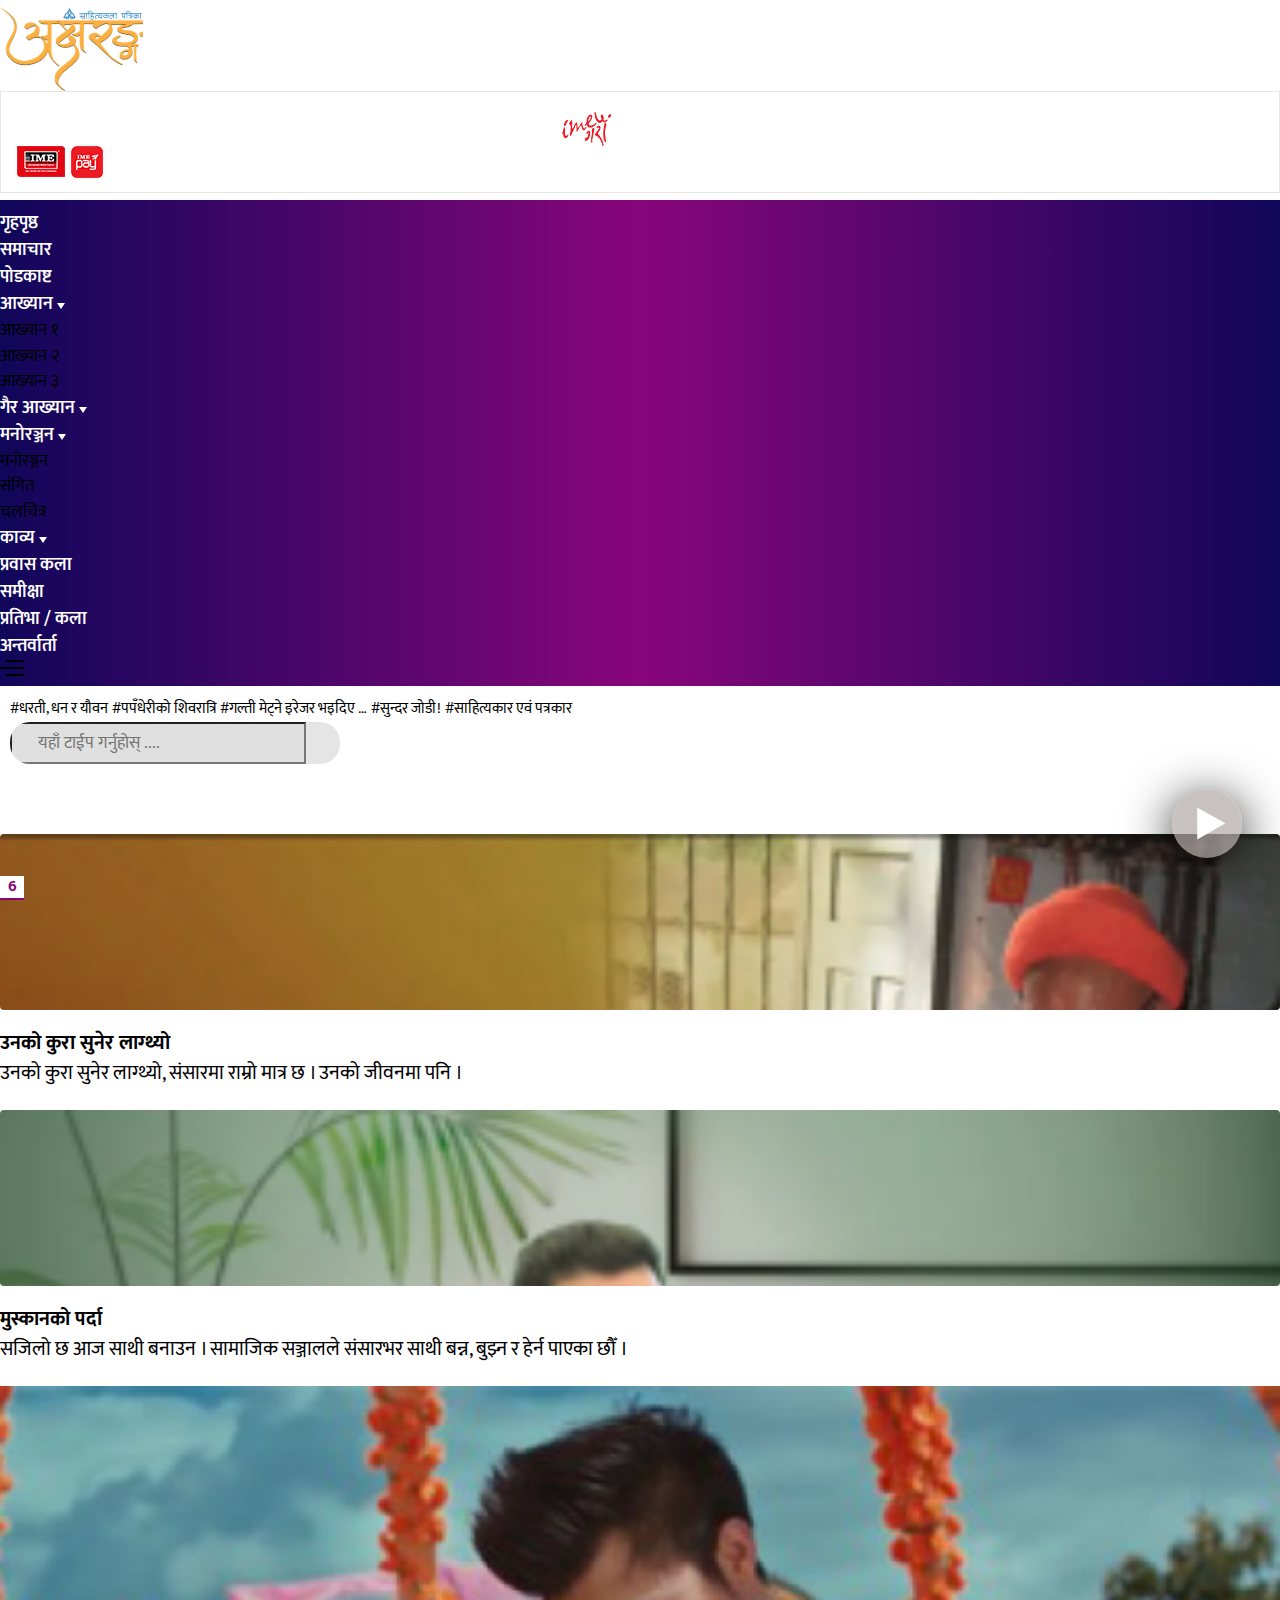
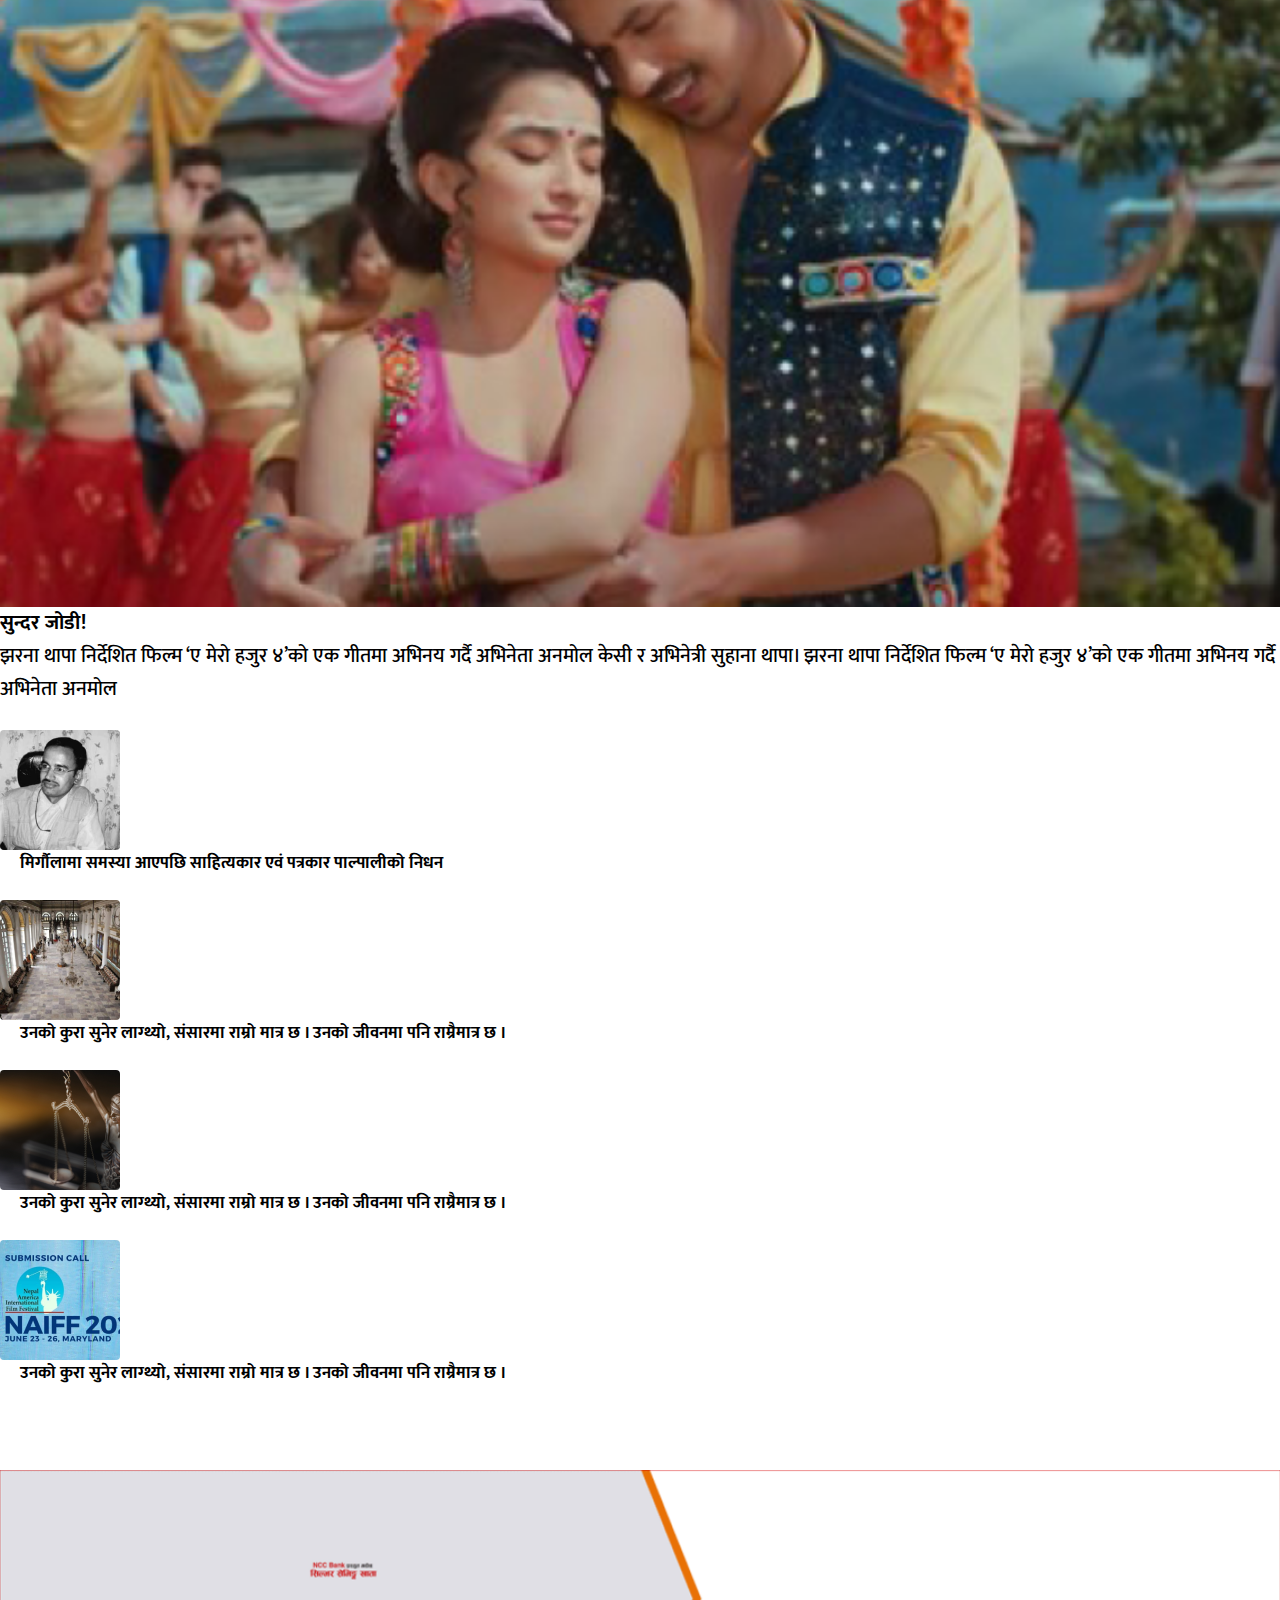
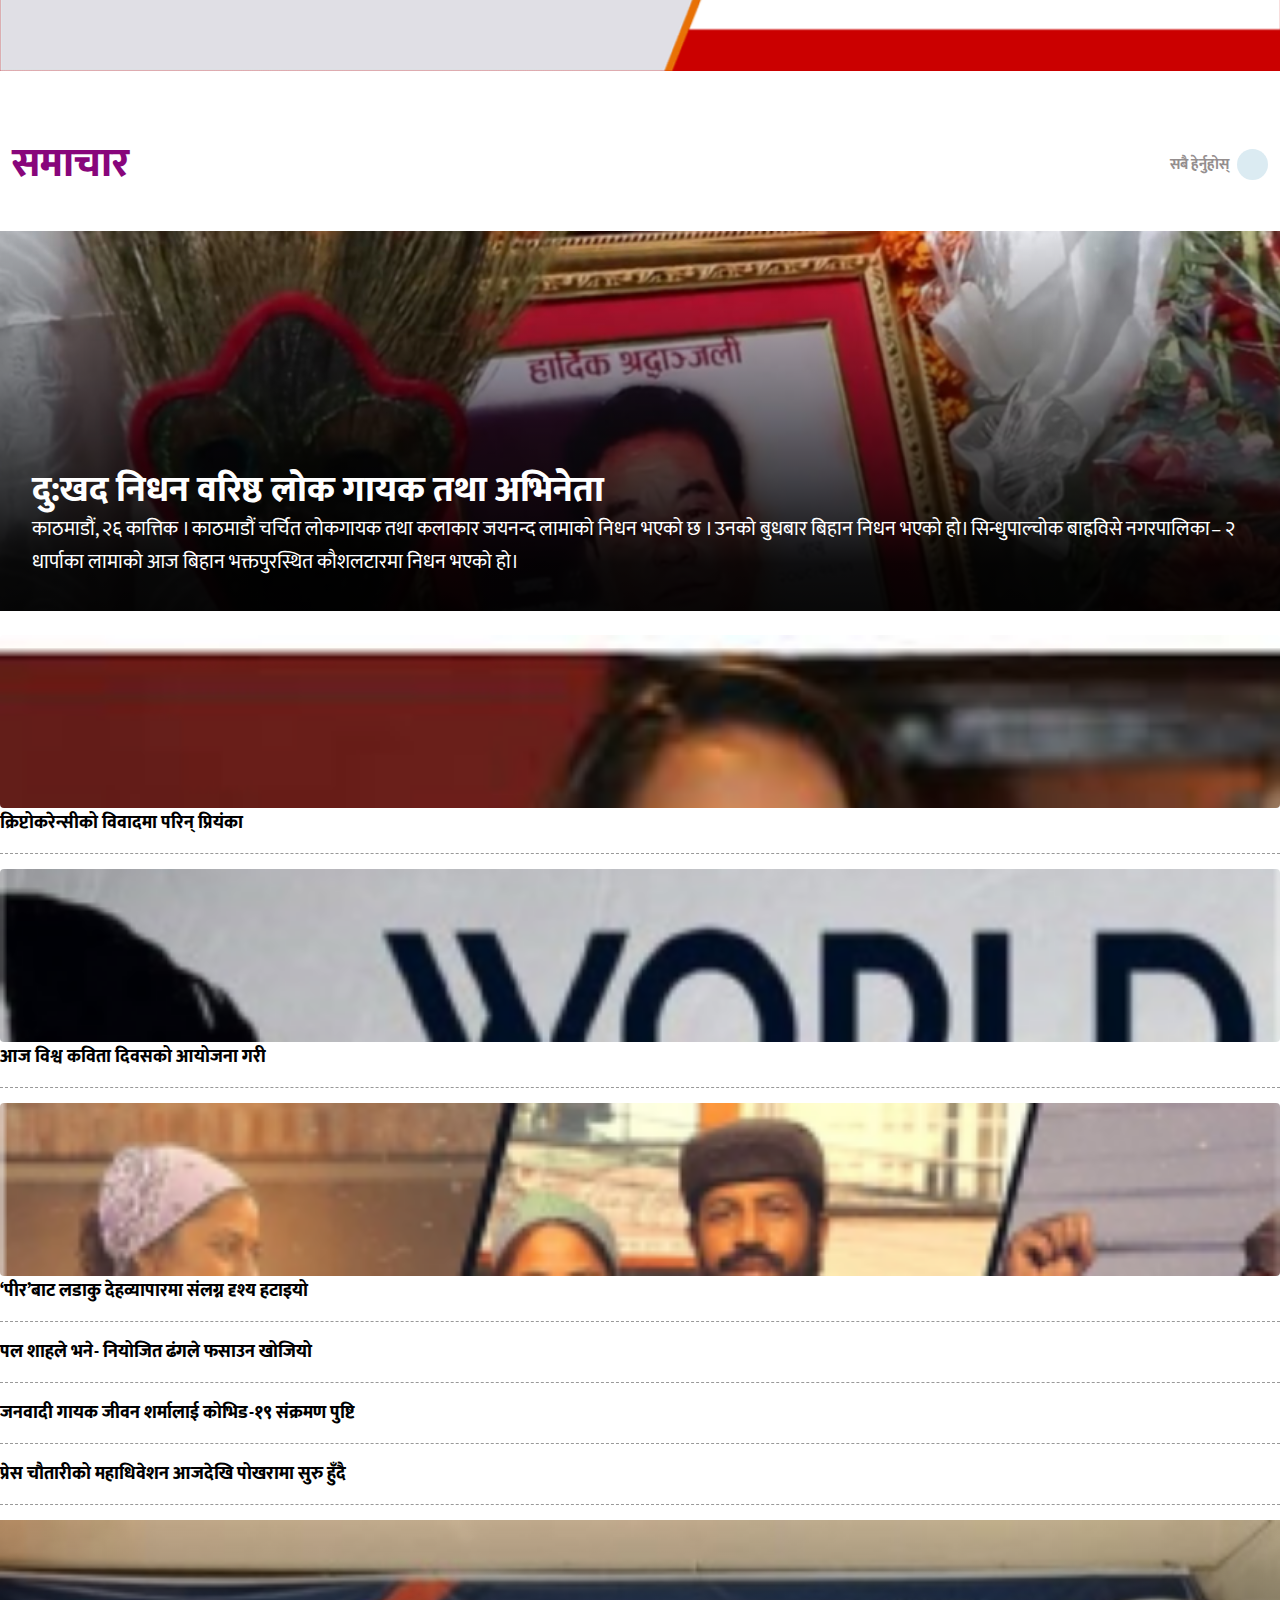
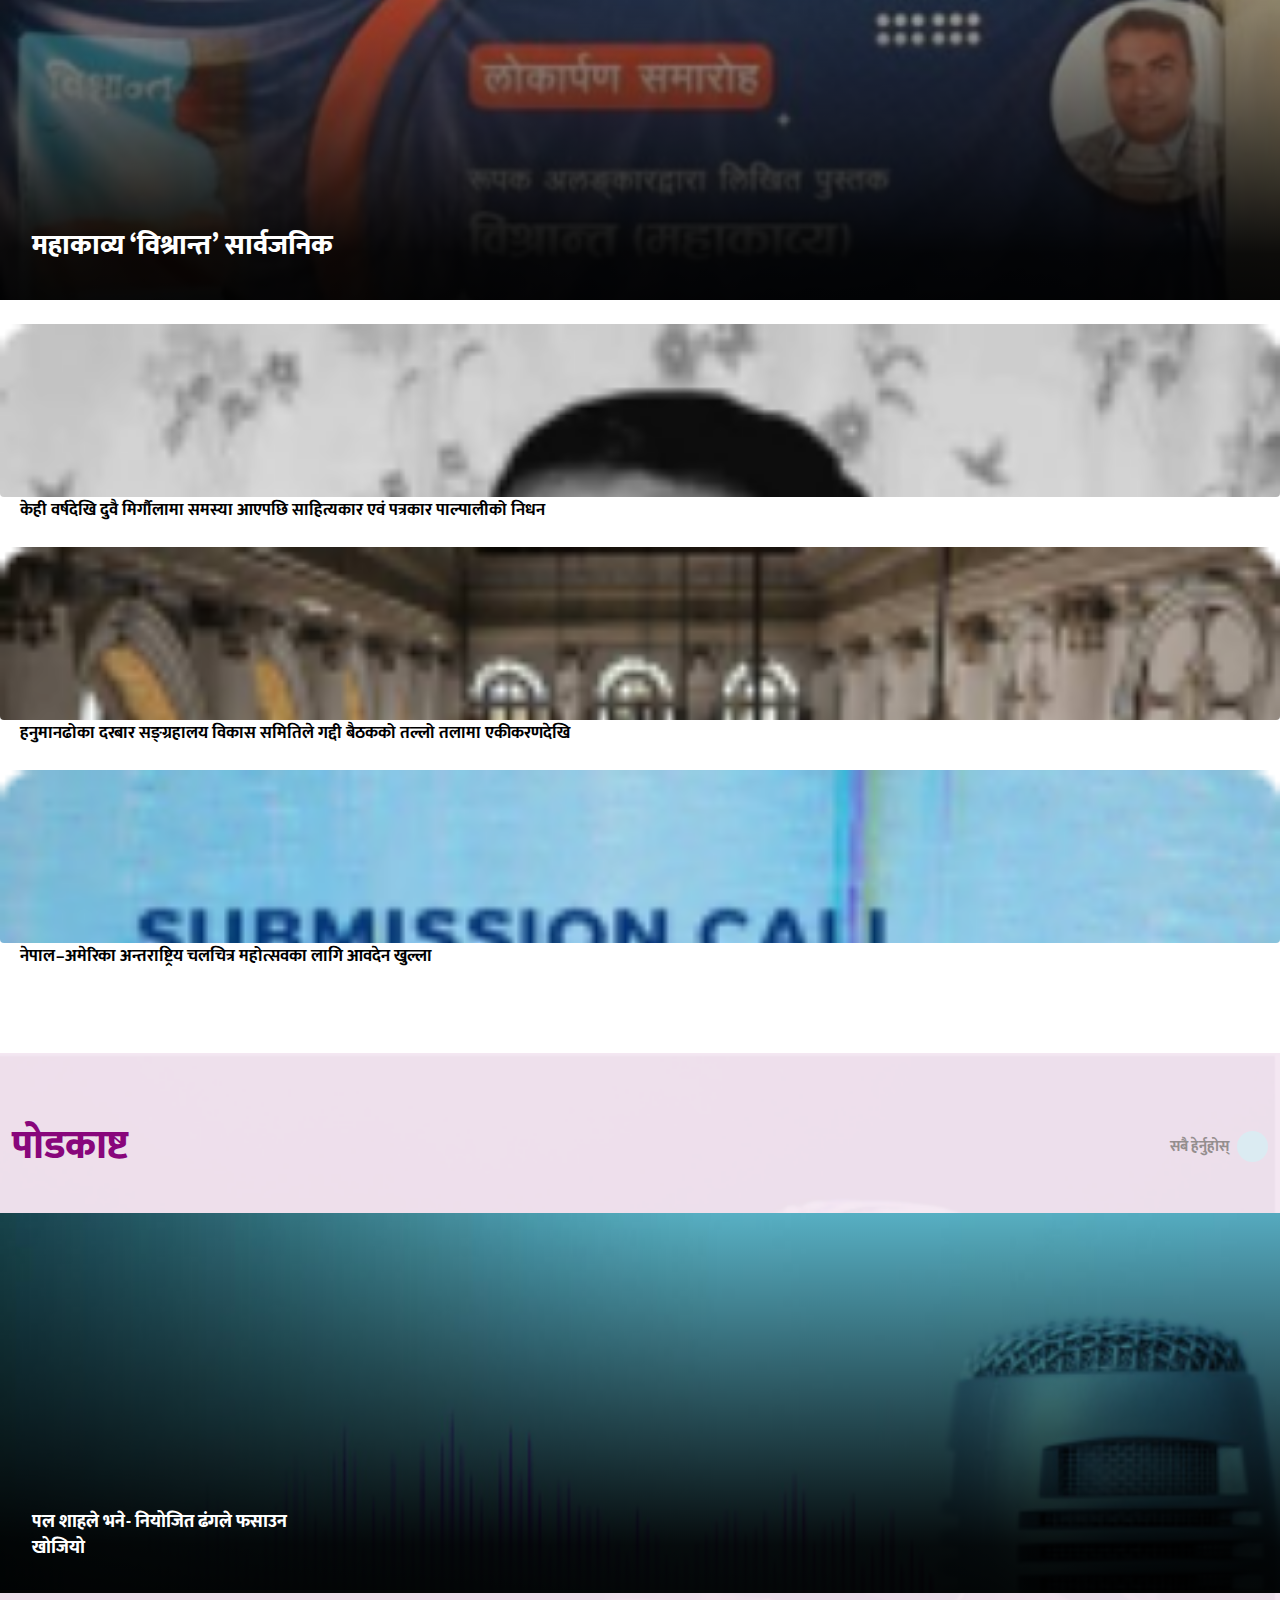
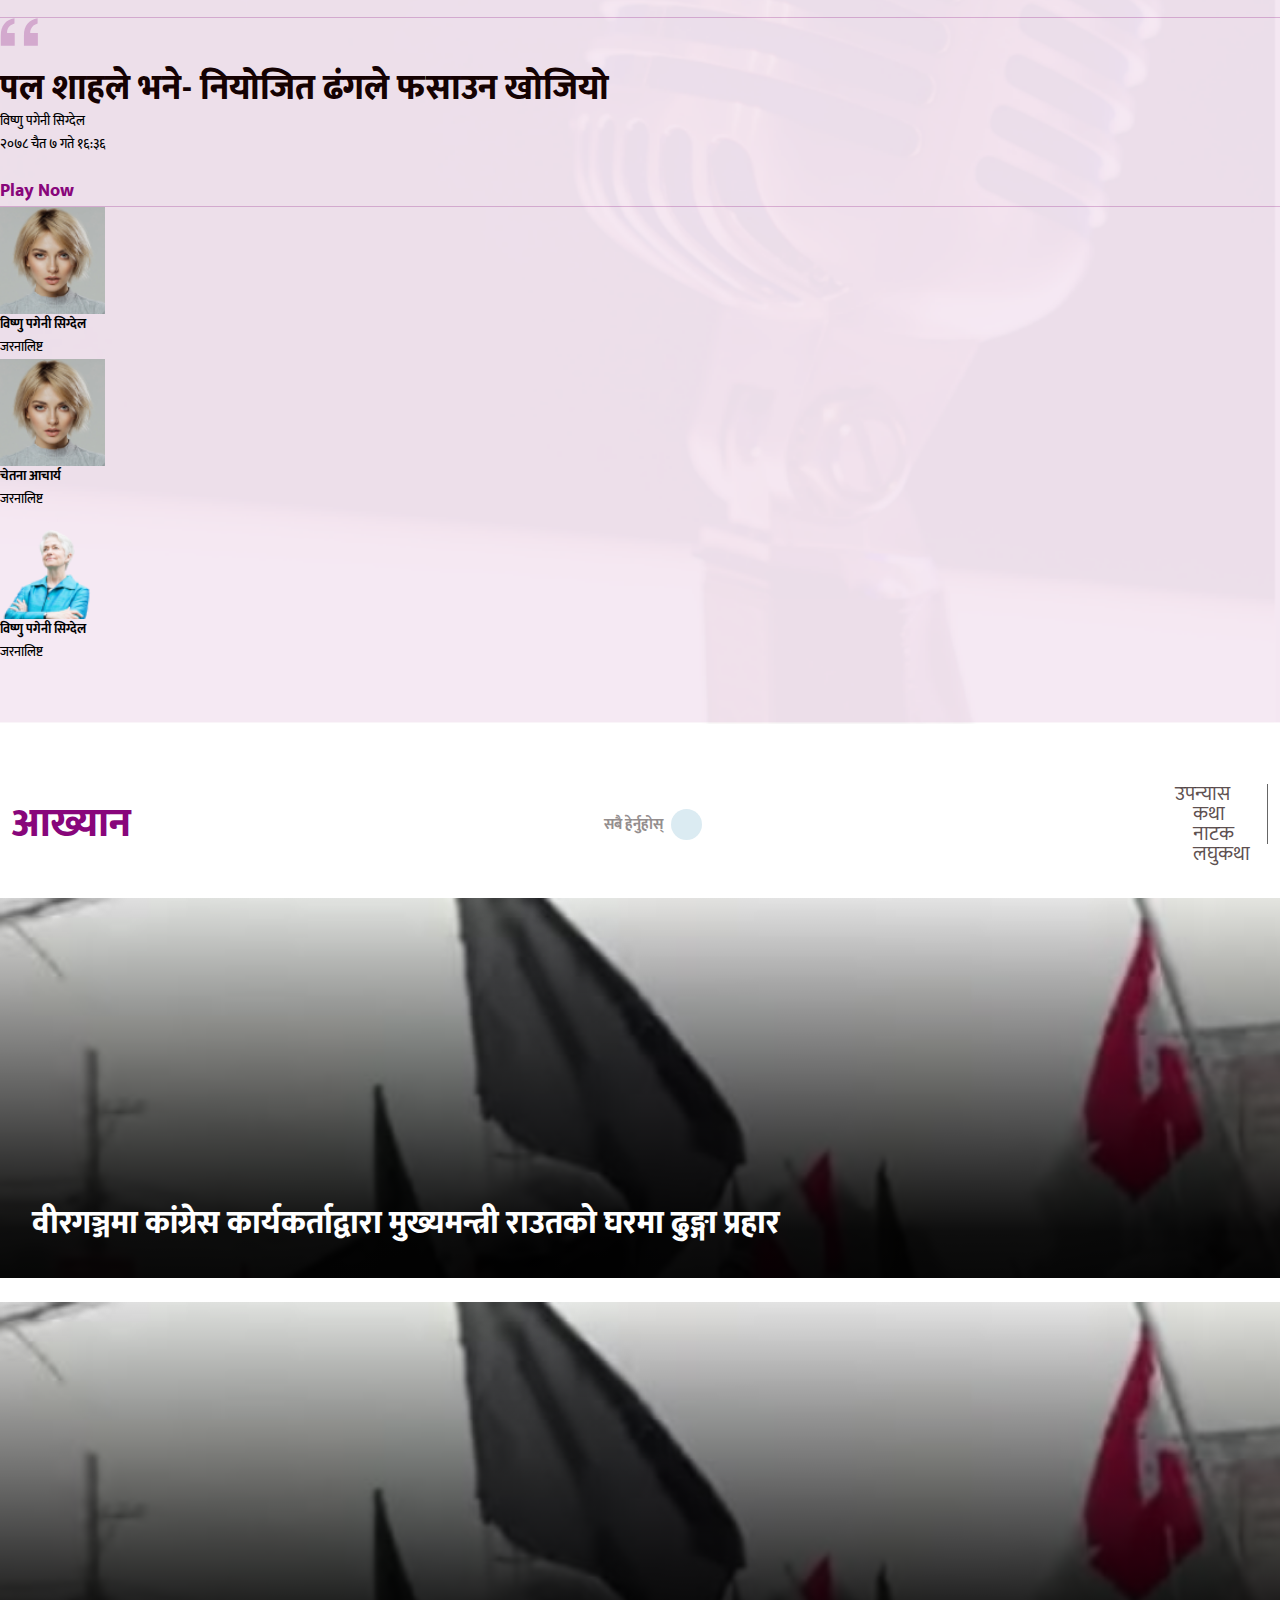
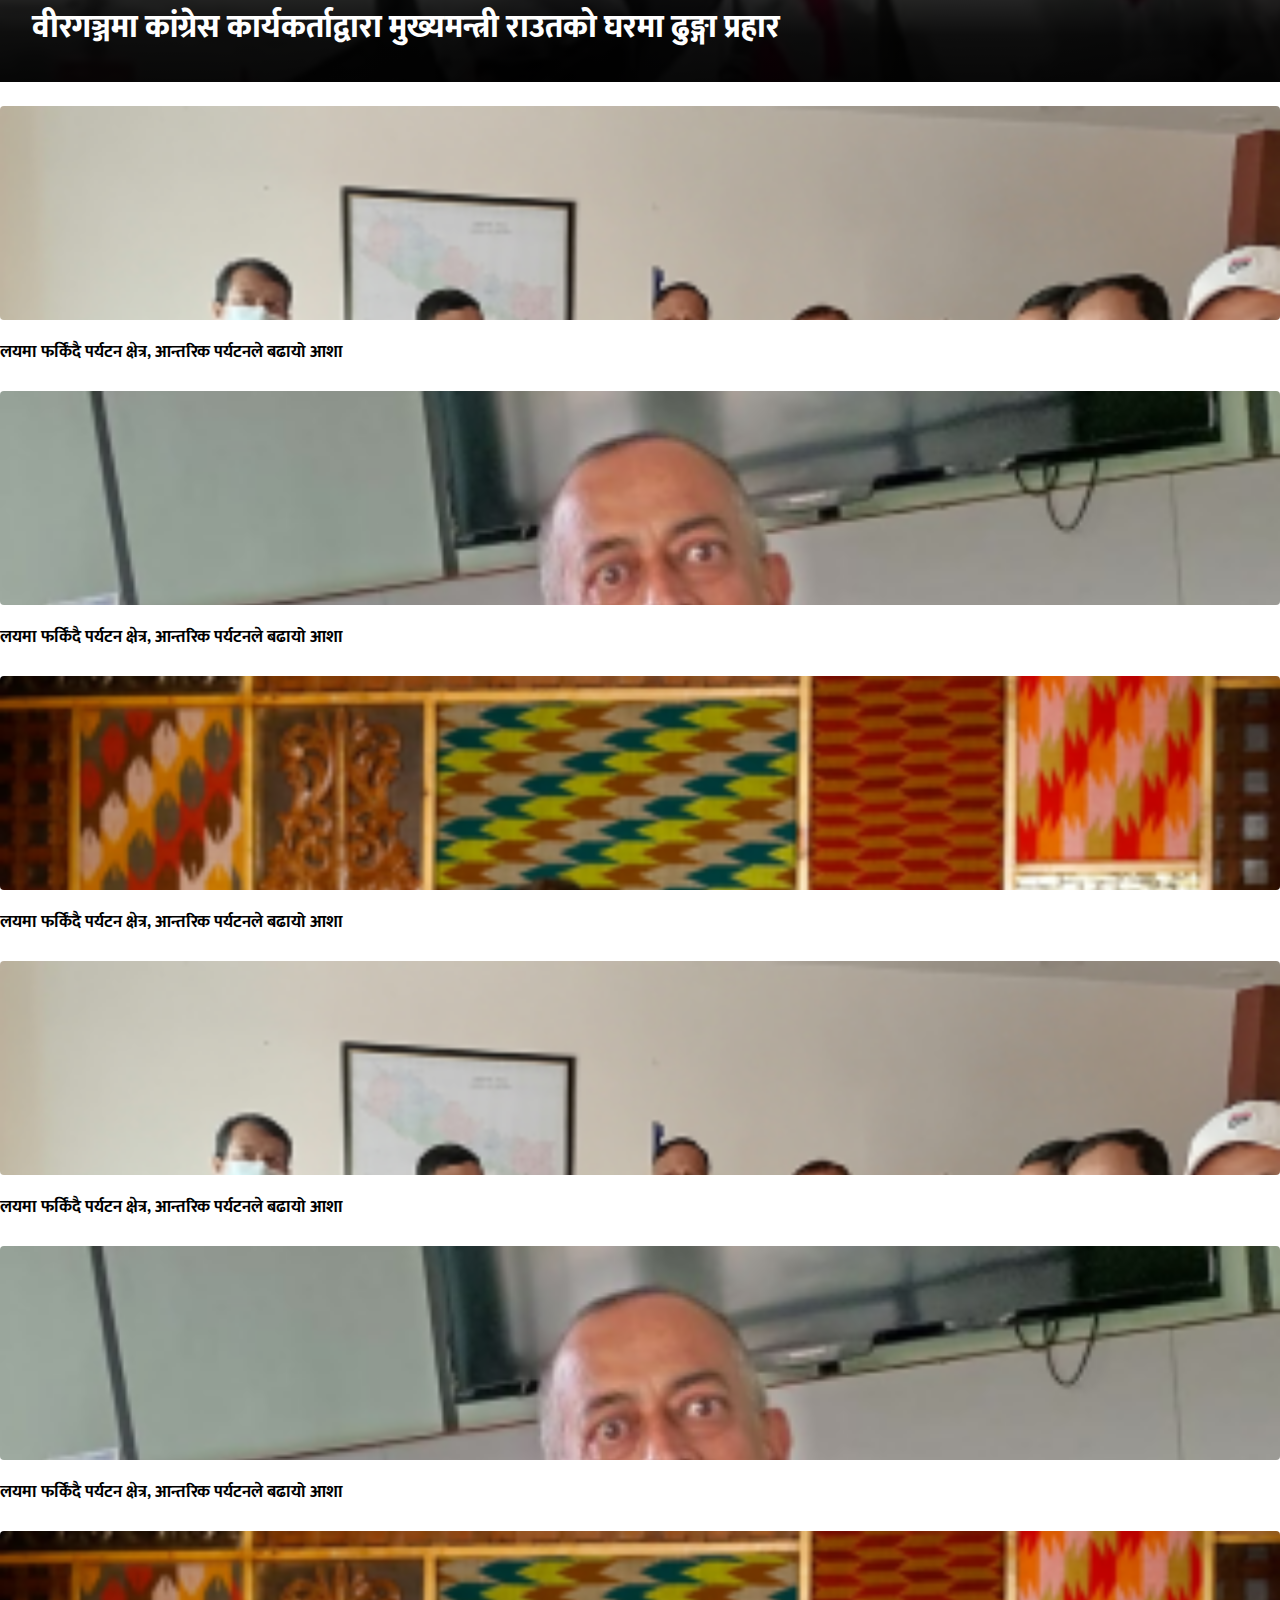
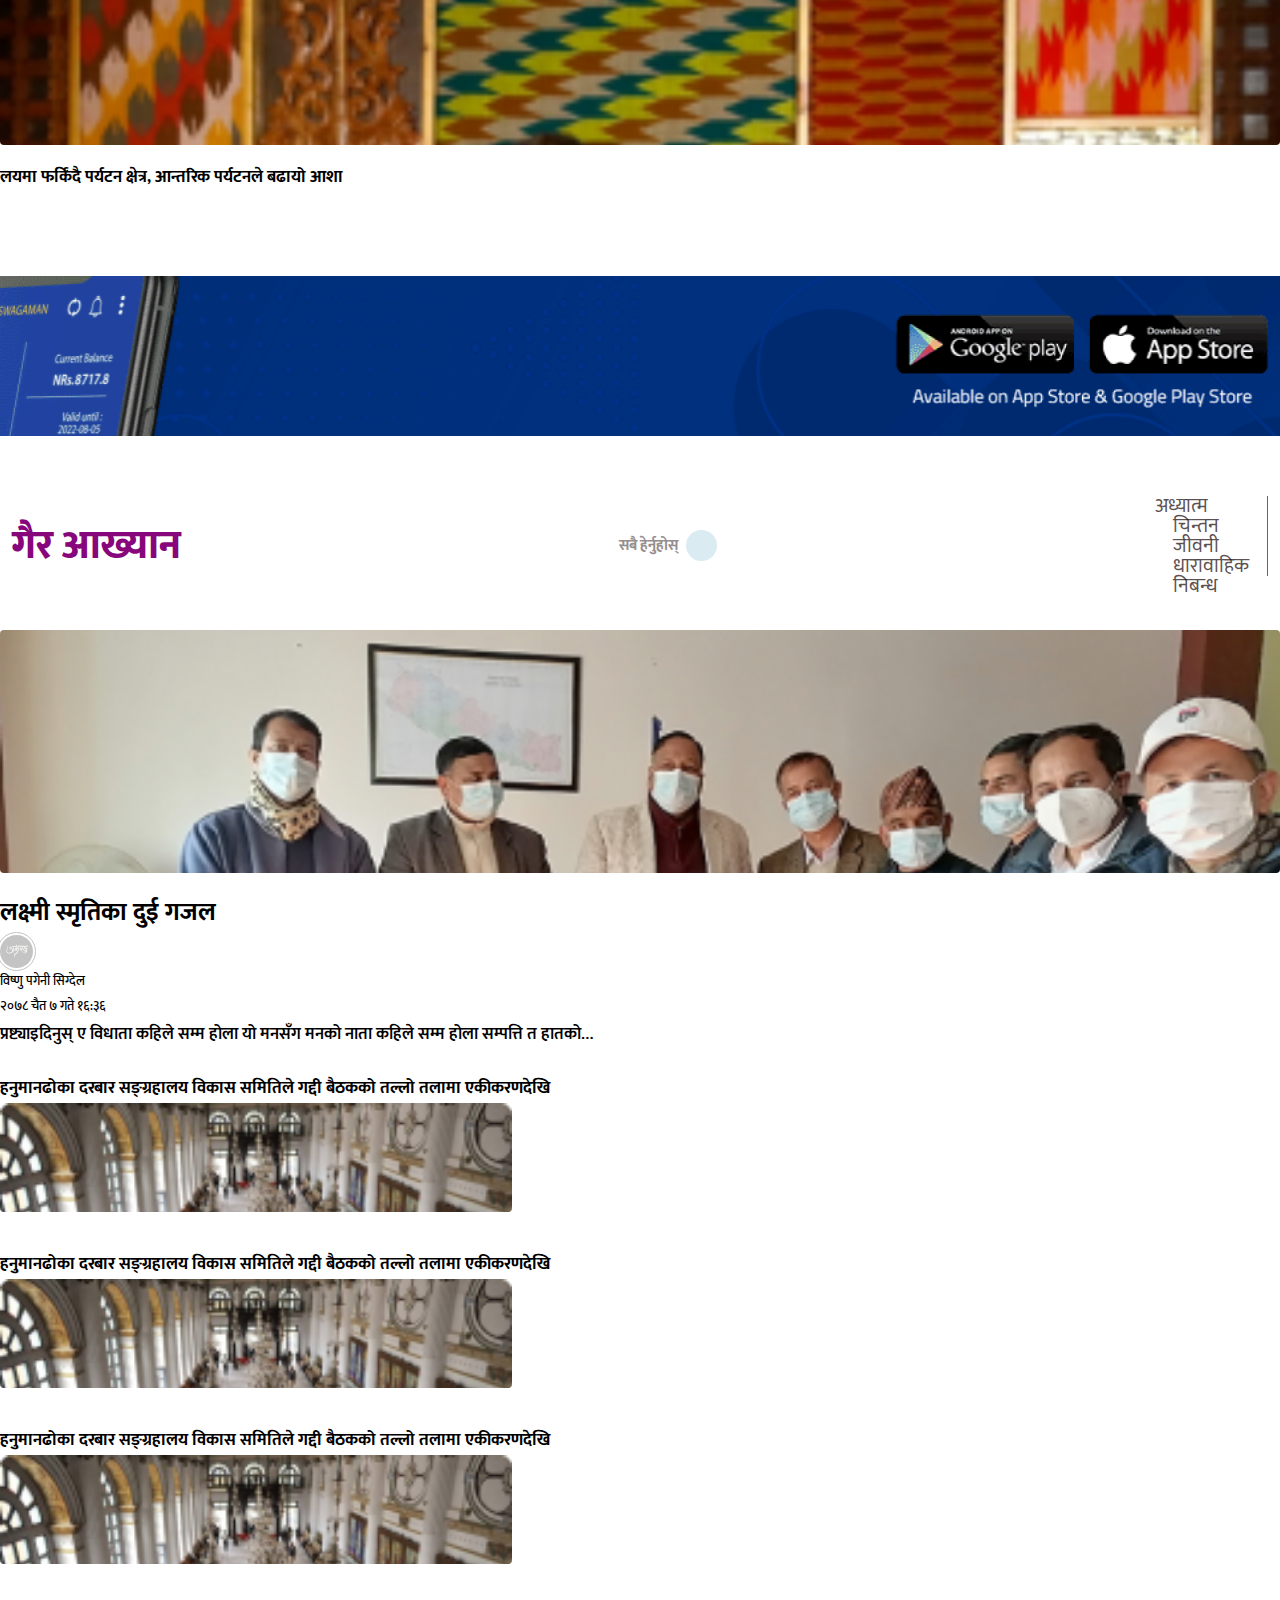
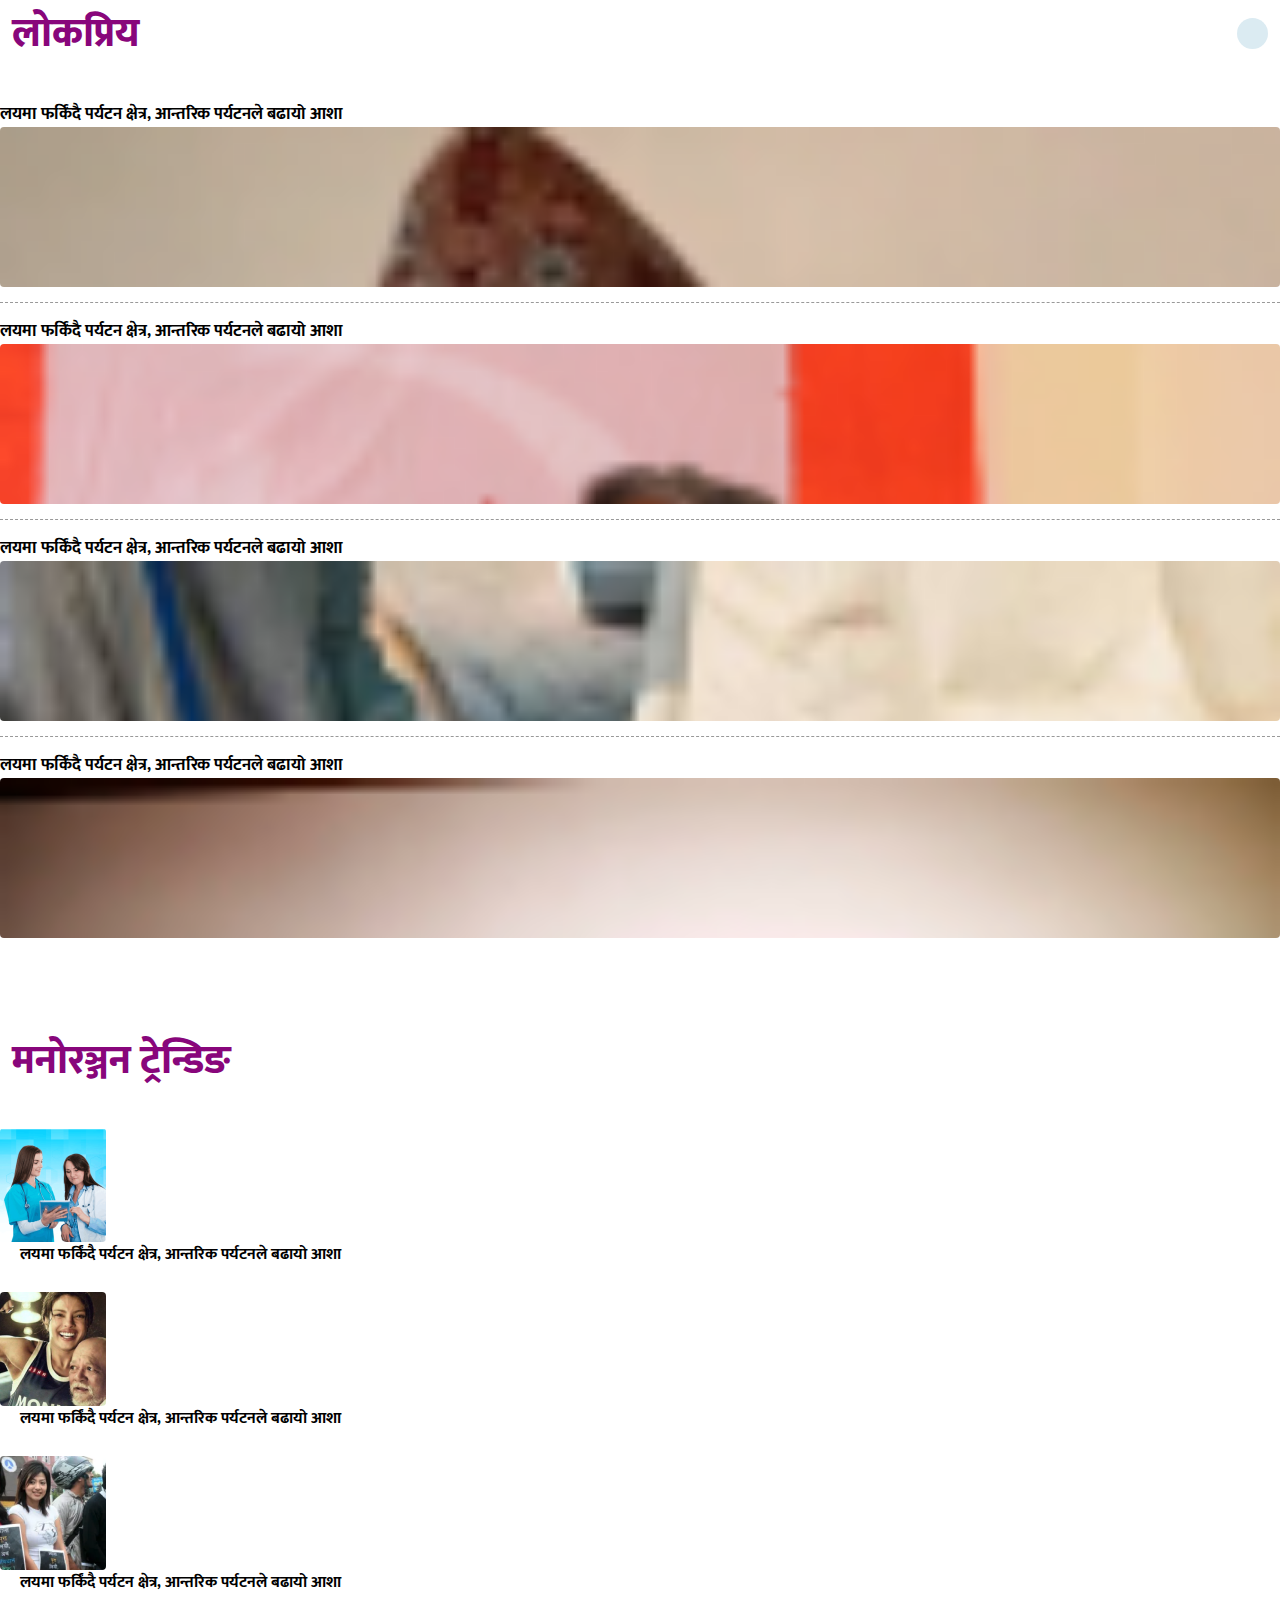
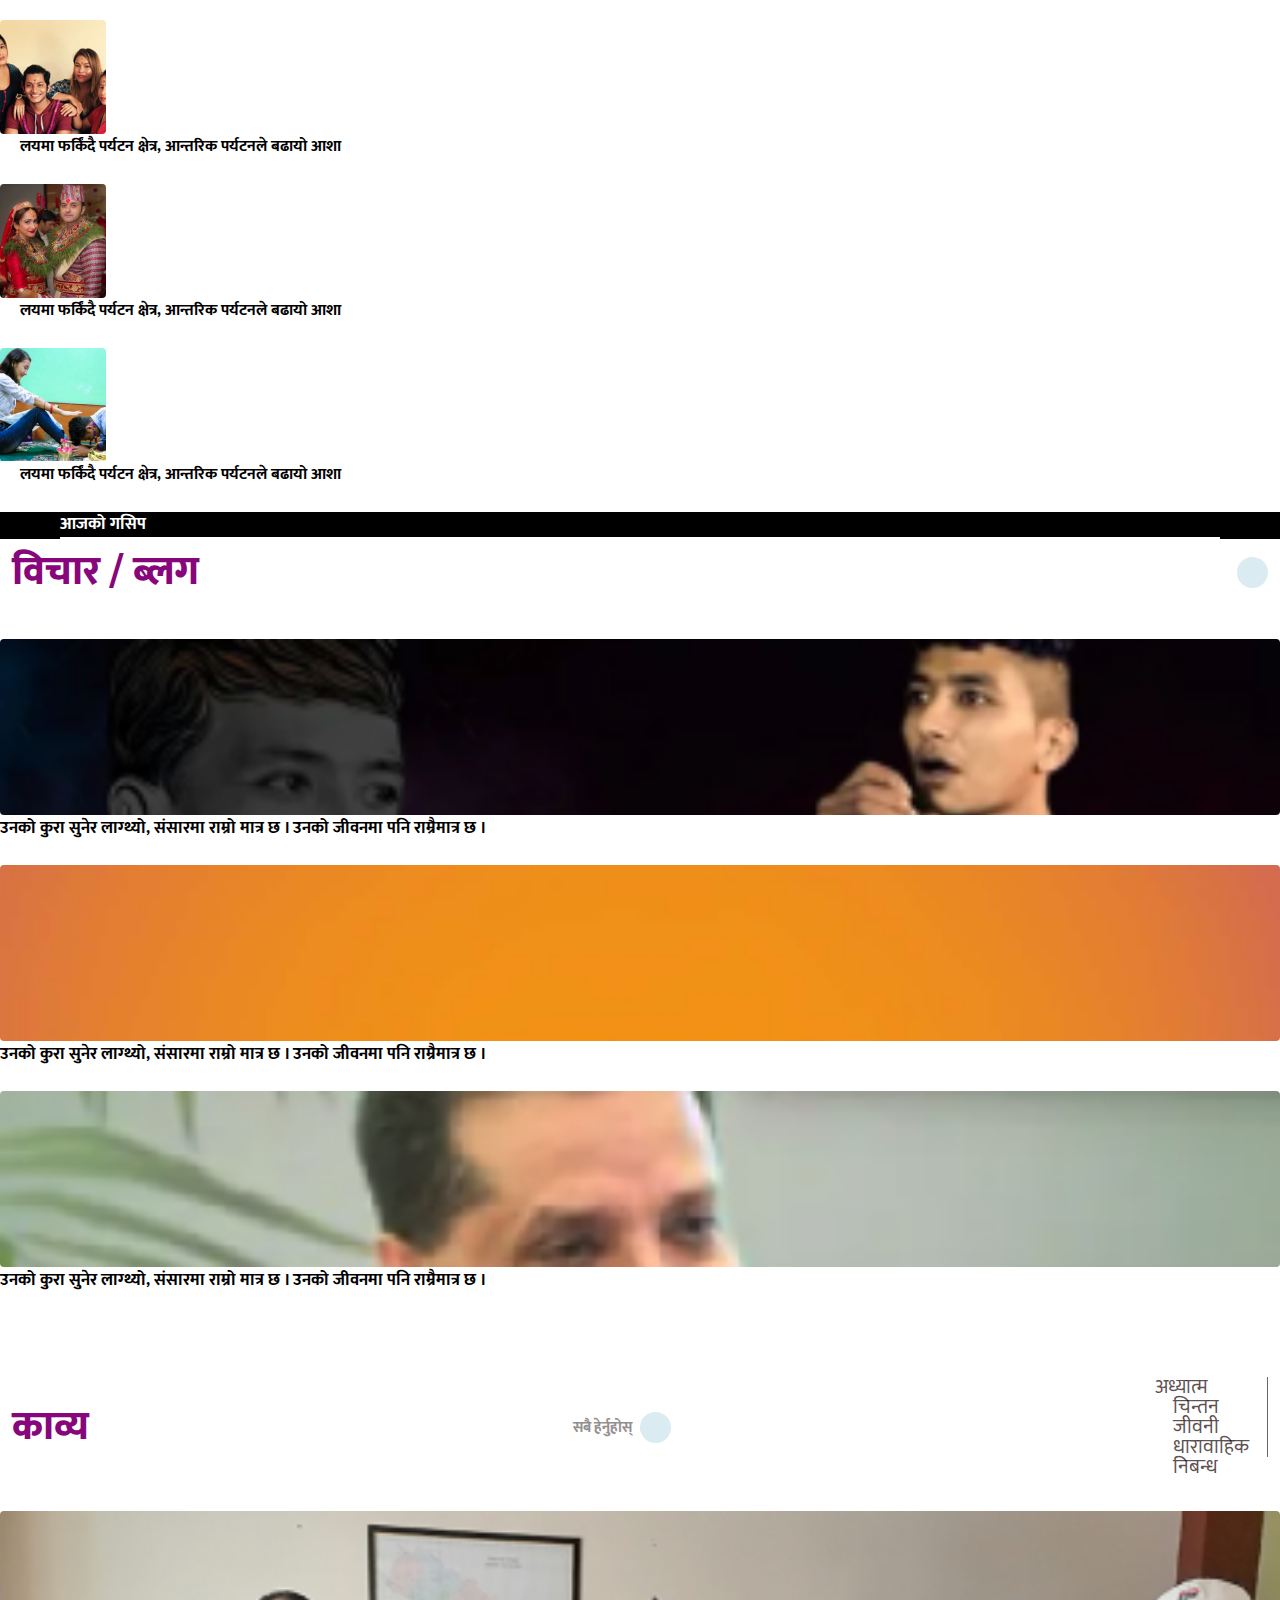
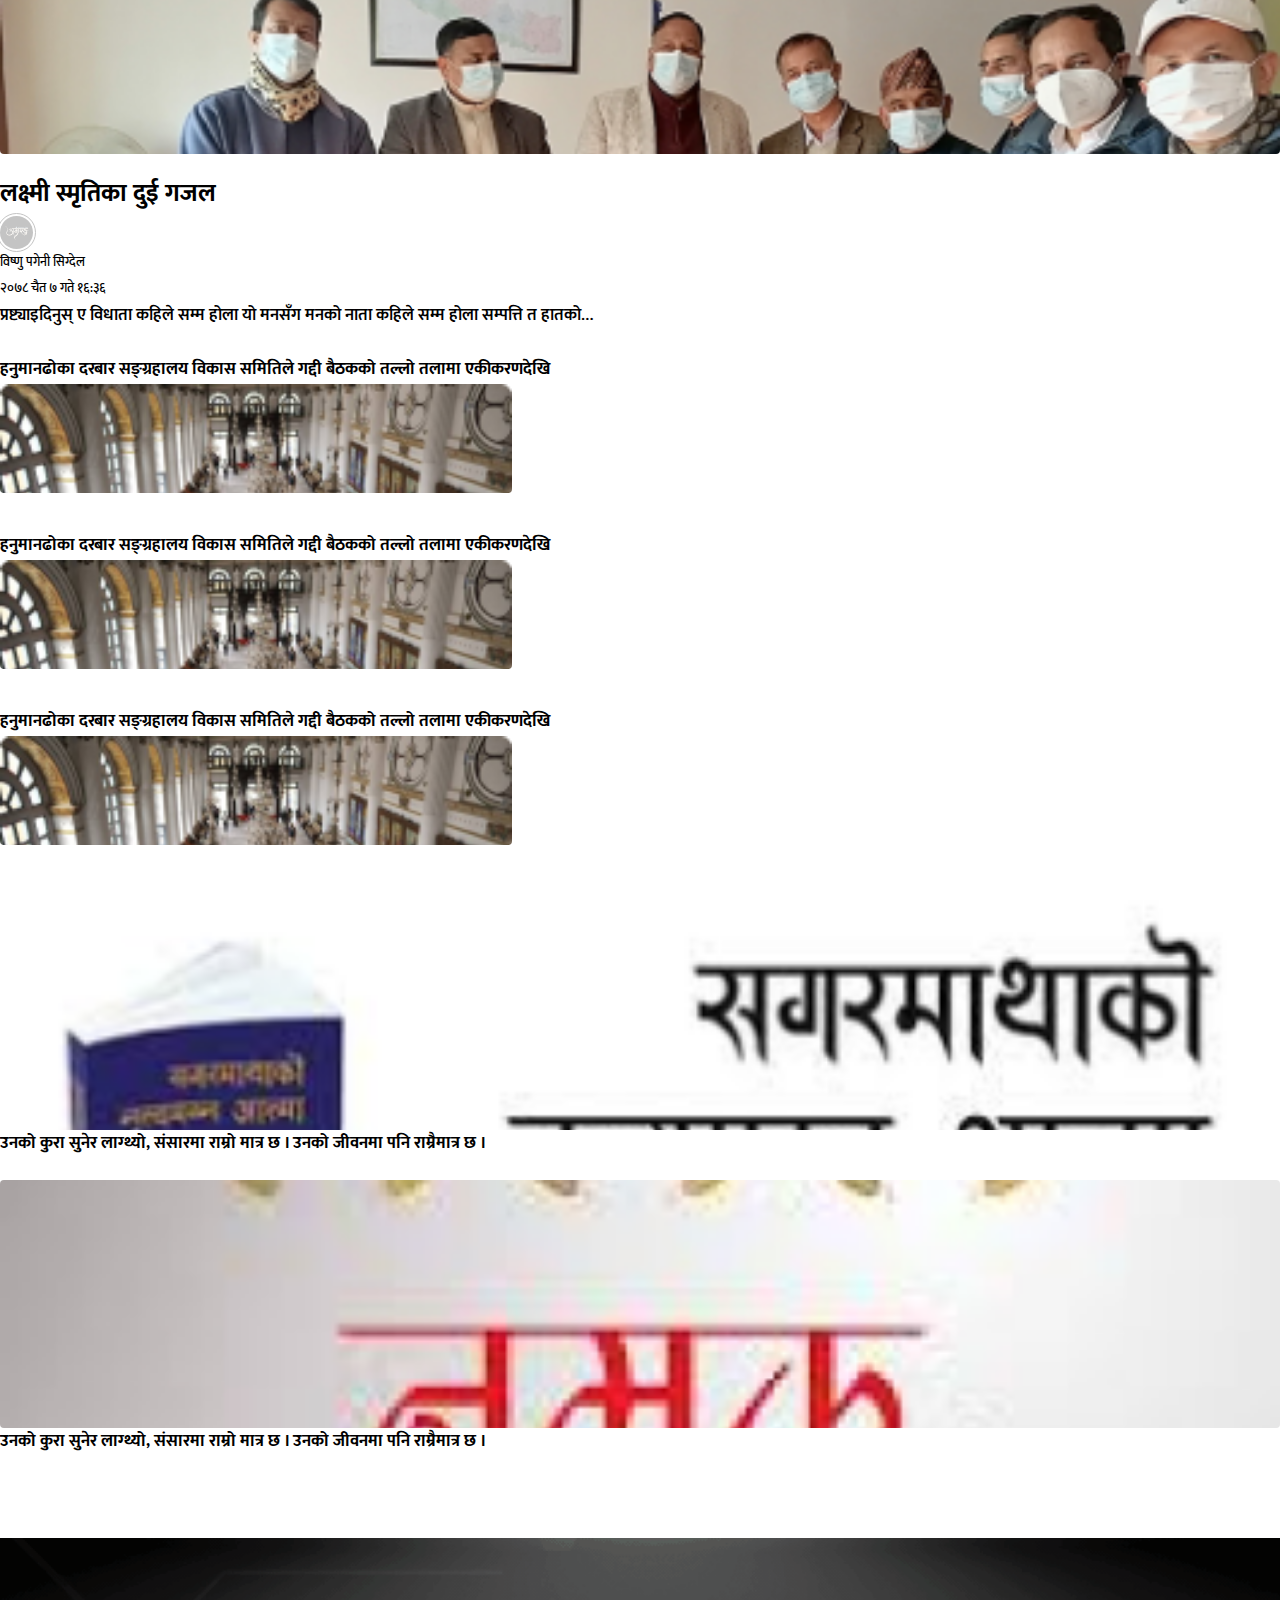
==== index.html @ 63376462 "initial push" ====
<!DOCTYPE html>
<html>
    <head>
        <meta charset="utf-8">
        <meta http-equiv="X-UA-Compatible" content="IE=edge">
        <title>अक्षरङ्ग</title>
        <meta name="description" content="">
        <meta name="viewport" content="width=device-width, initial-scale=1">
        <!-- bootstrap css -->
        <link href="https://cdn.jsdelivr.net/npm/bootstrap@5.2.0/dist/css/bootstrap.min.css" rel="stylesheet" integrity="sha384-gH2yIJqKdNHPEq0n4Mqa/HGKIhSkIHeL5AyhkYV8i59U5AR6csBvApHHNl/vI1Bx" crossorigin="anonymous">
        <!-- font awesome -->
        <link rel="stylesheet" href="https://cdnjs.cloudflare.com/ajax/libs/font-awesome/6.1.2/css/all.min.css" integrity="sha512-1sCRPdkRXhBV2PBLUdRb4tMg1w2YPf37qatUFeS7zlBy7jJI8Lf4VHwWfZZfpXtYSLy85pkm9GaYVYMfw5BC1A==" crossorigin="anonymous" referrerpolicy="no-referrer" />
        <!-- owl carousel -->
        <link rel="stylesheet" href="https://cdnjs.cloudflare.com/ajax/libs/OwlCarousel2/2.3.4/assets/owl.carousel.min.css" integrity="sha512-tS3S5qG0BlhnQROyJXvNjeEM4UpMXHrQfTGmbQ1gKmelCxlSEBUaxhRBj/EFTzpbP4RVSrpEikbmdJobCvhE3g==" crossorigin="anonymous" referrerpolicy="no-referrer" />
        <link rel="stylesheet" href="https://cdnjs.cloudflare.com/ajax/libs/OwlCarousel2/2.3.4/assets/owl.theme.default.min.css" integrity="sha512-sMXtMNL1zRzolHYKEujM2AqCLUR9F2C4/05cdbxjjLSRvMQIciEPCQZo++nk7go3BtSuK9kfa/s+a4f4i5pLkw==" crossorigin="anonymous" referrerpolicy="no-referrer" />
        <!-- custom css -->
        <link rel="stylesheet" href="styles/main.css">
    </head>
    <body>

        <div class = "pg-wrap pg-idx-1">
            <div class = "sc-navbar">
                <!-- navbar top part -->
                <div class = "sc-navbar-top">
                    <div class = "container">
                        <div class = "d-flex justify-content-between">
                            <a href = "index.html">
                                <img src = "assets/images/site_logo.svg">
                            </a>
                            <div class = "sc-navbar-top-adv ms-5 d-none d-lg-block">
                                <img src = "assets/images/top-adv/top-sec-adv.png">
                            </div>
                        </div>
                    </div>
                </div>
                <!-- end of navbar top part -->

                <!-- navbar main part -->
                <div class = "sc-navbar-main d-flex align-items-center">
                    <nav class = "container d-flex align-items-center">
                        <ul class = "sc-nav-list d-flex flex-wrap d-none d-lg-flex">
                            <li class = "sc-nav-item">
                                <a href = "#" class = "sc-nav-link text-white fw-6 fs-20">गृहपृष्ठ</a>
                            </li>
                            <li class = "sc-nav-item">
                                <a href = "#" class = "sc-nav-link text-white fw-6 fs-20">समाचार</a>
                            </li>
                            <li class = "sc-nav-item">
                                <a href = "#" class = "sc-nav-link text-white fw-6 fs-20">पोडकाष्ट</a>
                            </li>
                            <li class = "sc-nav-item dropdown-center">
                                <a type="button" data-bs-toggle="dropdown" aria-expanded="false" class = "sc-nav-link text-white fw-6 fs-20 d-flex align-items-center">
                                    <span>आख्यान</span>
                                    <span class = "arrow-down ms-2"></span>
                                </a>
                                <ul class="dropdown-menu">
                                    <li><a class="dropdown-item" href="#">आख्यान १</a></li>
                                    <li><a class="dropdown-item" href="#">आख्यान २</a></li>
                                    <li><a class="dropdown-item" href="#">आख्यान ३</a></li>
                                </ul>
                            </li>
                            <li class = "sc-nav-item">
                                <a href = "#" class = "sc-nav-link text-white fw-6 fs-20 d-flex align-items-center">
                                    <span>गैर आख्यान</span>
                                    <span class = "arrow-down ms-2"></span>
                                </a>
                            </li>
                            <li class = "sc-nav-item dropdown-center">
                                <a type="button" data-bs-toggle="dropdown" aria-expanded="false" class = "sc-nav-link text-white fw-6 fs-20 d-flex align-items-center">
                                    <span>मनोरञ्जन</span>
                                    <span class = "arrow-down ms-2"></span>
                                </a>
                                <ul class="dropdown-menu">
                                    <li><a class="dropdown-item" href="#">मनोरञ्जन</a></li>
                                    <li><a class="dropdown-item" href="#">संगित</a></li>
                                    <li><a class="dropdown-item" href="#">चलचित्र</a></li>
                                </ul>
                            </li>
                            <li class = "sc-nav-item">
                                <a href = "#" class = "sc-nav-link text-white fw-6 fs-20 d-flex align-items-center">
                                    <span>काव्य</span>
                                    <span class = "arrow-down ms-2"></span>
                                </a>
                            </li>
                            <li class = "sc-nav-item">
                                <a href = "#" class = "sc-nav-link text-white fw-6 fs-20">प्रवास कला</a>
                            </li>
                            <li class = "sc-nav-item">
                                <a href = "#" class = "sc-nav-link text-white fw-6 fs-20">समीक्षा</a>
                            </li>
                            <li class = "sc-nav-item">
                                <a href = "#" class = "sc-nav-link text-white fw-6 fs-20">प्रतिभा / कला</a>
                            </li>
                            <li class = "sc-nav-item">
                                <a href = "#" class = "sc-nav-link text-white fw-6 fs-20">अन्तर्वार्ता</a>
                            </li>
                        </ul>
                        <div class = "sc-nav-btns d-flex ms-auto align-items-center">
                            <button type = "button" class = "icon-btn text-white">
                                <i class="fa-solid fa-circle-user"></i>
                            </button>
                            <button type = "button" class = "icon-btn ms-2" id = "show-sidenav-btn">
                                <div class = "hamburger-icon">
                                    <div class = "line-1 bg-white"></div>
                                    <div class = "line-2 bg-white"></div>
                                    <div class = "line-3 bg-white"></div>
                                </div>
                            </button>
                        </div>
                    </nav>
                </div>
                <!-- end of navbar main part -->
            </div>
            <div class = "sc-tags-search">
                <div class = "container d-flex justify-content-between">
                    <ul class = "sc-tags-list d-none d-lg-flex flex-lg-wrap align-items-lg-center">
                        <li class = "me-5">
                            <a href = "#" class = "fw-4 fs-15">#धरती, धन र यौवन</a> 
                        </li>
                        <li class = "me-5">
                            <a href = "#" class = "fw-4 fs-15">#पपँधेरीको शिवरात्रि </a> 
                        </li>
                        <li class = "me-5">
                            <a href = "#" class = "fw-4 fs-15">#गल्ती मेट्ने इरेजर भइदिए …</a> 
                        </li>
                        <li class = "me-5">
                            <a href = "#" class = "fw-4 fs-15">#सुन्दर जोडी!</a> 
                        </li>
                        <li class = "me-5">
                            <a href = "#" class = "fw-4 fs-15">#साहित्यकार एवं पत्रकार </a> 
                        </li>
                    </ul>
                    <div class = "sc-search-box input-group ms-auto">
                        <input type = "text" class = "form-control bg-grey-DF-08 border-0" placeholder="यहाँ टाईप गर्नुहोस् ....">
                        <span class = "input-group-text bg-grey-DF-08 border-0">
                            <img src = "assets/images/icons/search_icon.svg" alt = "">
                        </span>
                    </div>
                </div>
            </div>

            <!-- side navigation -->
            <nav class = "sc-side-navbar">
                <button type = "button" class = "icon-btn close-btn" id = "hide-sidenav-btn">
                    <i class="fa-solid fa-circle-xmark"></i>
                </button>
                <ul class = "side-nav-list">
                    <li class = "side-nav-item">
                        <a href = "#" class = "side-nav-link">गृहपृष्ठ</a>
                    </li>
                    <li class = "side-nav-item">
                        <a href = "#" class = "side-nav-link">समाचार</a>
                    </li>
                    <li class = "side-nav-item">
                        <a href = "#" class = "side-nav-link">पोडकाष्ट</a>
                    </li>
                    <li class = "side-nav-item">
                        <a href = "#" class = "side-nav-link">आख्यान</a>
                    </li>
                    <li class = "side-nav-item">
                        <a href = "#" class = "side-nav-link">गैर आख्यान</a>
                    </li>
                    <li class = "side-nav-item">
                        <a href = "#" class = "side-nav-link">मनोरञ्जन</a>
                    </li>
                    <li class = "side-nav-item">
                        <a href = "#" class = "side-nav-link">काव्य</a>
                    </li>
                    <li class = "side-nav-item">
                        <a href = "#" class = "side-nav-link">प्रवास कला</a>
                    </li>
                    <li class = "side-nav-item">
                        <a href = "#" class = "side-nav-link">समीक्षा</a>
                    </li>
                    <li class = "side-nav-item">
                        <a href = "#" class = "side-nav-link">प्रतिभा / कला</a>
                    </li>
                    <li class = "side-nav-item">
                        <a href = "#" class = "side-nav-link">अन्तर्वार्ता</a>
                    </li>
                </ul>
            </nav>
            <!-- end of side navigation -->
            
            <header class = "header hero-slider owl-carousel owl-theme" id = "header">
                <div class = "hero-content py-8 d-flex align-items-center" style = "background: linear-gradient(rgba(0, 0, 0, 0.5), rgba(0, 0, 0, 0.8)),  url('assets/images/header/header_img.png') center/cover no-repeat;">
                    <div class = "container">
                        <div class = "hero-item row gy-5 gy-md-0">
                            <div class = "col-md-6 col-xl-8 itm-l">
                                <div class = "fw-3 fs-18">साहित्या <span class = "mx-2">|</span> निबन्ध</div>
                                <h3 class = "itm-title fw-8 fs-45 mb-4"><a href = "#">पँधेरीको शिवरात्रि</a></h3>
                                <p class = "fw-7 fs-20 lh-33">आँखा खोल्छु परेलीमा बस्छ्यौ <br>
                                तिम्रो उही पुरानो आकृति बनेर ।</p>
                            </div>
                            <div class = "col-md-6 col-xl-4 itm-r">
                                <h3 class = "fw-7 fs-25 ps-5 pb-5">हिलो</h3>
                                <div class = "itm-block bg-primary">
                                    <h4 class = "fw-7 fs-25 mb-4"><a href = "#">पँधेरीको शिवरात्रि</a></h4>
                                    <p class = "fs-4 fs-20 lh-33 mb-4">पँधेरी गाँउकी सबैभन्दा सुन्दर केटी । नाम जस्तै उनको रुप पनि एकदमै भिन्न छ । </p>
                                    <a href = "#" class = "fw-7 fs-20 lh-33 a-white itm-link">पुरा पढ्नुहोस् <span><i class="fa-solid fa-arrow-right-long"></i></span></a>
                                </div>
                            </div>
                        </div>
                    </div>
                </div>

                <div class = "hero-content py-8 d-flex align-items-center" style = "background: linear-gradient(rgba(0, 0, 0, 0.5), rgba(0, 0, 0, 0.8)), url('assets/images/header/header-img-2.jpg') center/cover no-repeat;">
                    <div class = "container">
                        <div class = "hero-item row gy-5 gy-md-0">
                            <div class = "col-md-6 col-xl-8 itm-l">
                                <div class = "fw-3 fs-18">साहित्या <span class = "mx-2">|</span> निबन्ध</div>
                                <h3 class = "itm-title fw-8 fs-45 mb-4">पँधेरीको शिवरात्रि</h3>
                                <p class = "fw-7 fs-20 lh-33">आँखा खोल्छु परेलीमा बस्छ्यौ <br>
                                तिम्रो उही पुरानो आकृति बनेर ।</p>
                            </div>
                            <div class = "col-md-6 col-xl-4 itm-r">
                                <h3 class = "fw-7 fs-25 ps-5 pb-5">हिलो</h3>
                                <div class = "itm-block bg-primary">
                                    <h4 class = "fw-7 fs-25 mb-4">पँधेरीको शिवरात्रि</h4>
                                    <p class = "fs-4 fs-20 lh-33 mb-4">पँधेरी गाँउकी सबैभन्दा सुन्दर केटी । नाम जस्तै उनको रुप पनि एकदमै भिन्न छ । </p>
                                    <a href = "#" class = "fw-7 fs-20 lh-33 a-white itm-link">पुरा पढ्नुहोस् <span><i class="fa-solid fa-arrow-right-long"></i></span></a>
                                </div>
                            </div>
                        </div>
                    </div>
                </div>

                <div class = "hero-content py-8 d-flex align-items-center" style = "background: linear-gradient(rgba(0, 0, 0, 0.5), rgba(0, 0, 0, 0.8)), url('assets/images/header/header_img_3.png') center/cover no-repeat;">
                    <div class = "container">
                        <div class = "hero-item row gy-5 gy-md-0">
                            <div class = "col-md-6 col-xl-8 itm-l">
                                <div class = "fw-3 fs-18">साहित्या <span class = "mx-2">|</span> निबन्ध</div>
                                <h3 class = "itm-title fw-8 fs-45 mb-4">पँधेरीको शिवरात्रि</h3>
                                <p class = "fw-7 fs-20 lh-33">आँखा खोल्छु परेलीमा बस्छ्यौ <br>
                                तिम्रो उही पुरानो आकृति बनेर ।</p>
                            </div>
                            <div class = "col-md-6 col-xl-4 itm-r">
                                <h3 class = "fw-7 fs-25 ps-5 pb-5">हिलो</h3>
                                <div class = "itm-block bg-primary">
                                    <h4 class = "fw-7 fs-25 mb-4">पँधेरीको शिवरात्रि</h4>
                                    <p class = "fs-4 fs-20 lh-33 mb-4">पँधेरी गाँउकी सबैभन्दा सुन्दर केटी । नाम जस्तै उनको रुप पनि एकदमै भिन्न छ । </p>
                                    <a href = "#" class = "fw-7 fs-20 lh-33 a-white itm-link">पुरा पढ्नुहोस् <span><i class="fa-solid fa-arrow-right-long"></i></span></a>
                                </div>
                            </div>
                        </div>
                    </div>
                </div>
            </header>

            <main>
                <section class = "sc-idx-1 py-6 pg-sc">
                    <div class = "container">
                        <div class = "sc-content">
                            <div class = "row gy-4 gy-lg-0">
                                <div class = "col-xl-3 col-xxl-3 col-l px-0">
                                    <div class = "row">
                                        <div class = "col-sm-6 col-xl-12">
                                            <div class = "itm-card itm-card-block">
                                                <div class = "itm-card-img img-cover">
                                                    <img src = "assets/images/pg_idx_1/sc_idx_1.png" alt = "">
                                                </div>
                                                <div class = "itm-card-body">
                                                    <h6 class = "itm-card-h fw-7 fs-20 lh-33">उनको कुरा सुनेर लाग्थ्यो</h6>
                                                    <p class = "fw-4 fs-20 lh-26">उनको कुरा सुनेर लाग्थ्यो, संसारमा राम्रो मात्र छ । उनको जीवनमा पनि । </p>
                                                </div>
                                            </div>
                                        </div>
                                        <div class = "col-sm-6 col-xl-12">
                                            <div class = "itm-card itm-card-block">
                                                <div class = "itm-card-img img-cover">
                                                    <img src = "assets/images/pg_idx_1/sc_idx_2.png" alt = "">
                                                </div>
                                                <div class = "itm-card-body">
                                                    <h6 class = "itm-card-h fw-7 fs-20 lh-33">मुस्कानको पर्दा</h6>
                                                    <p class = "fw-4 fs-20 lh-26">सजिलो छ आज साथी बनाउन । सामाजिक सञ्जालले संसारभर साथी बन्न, बुझ्न र हेर्न पाएका छौँ ।</p>
                                                </div>
                                            </div>
                                        </div>
                                    </div>
                                </div>
    
                                <div class = "col-xl-5 col-xxl-6 col-m">
                                    <div class = "itm-card">
                                        <div class = "itm-card-img img-cover">
                                            <img src = "assets/images/pg_idx_1/sc_idx_3.png" alt = "">
                                        </div>
                                        <div class = "itm-card-body">
                                            <h6 class = "itm-card-h fw-7 fs-20 lh-33 mt-4">सुन्दर जोडी!</h6>
                                            <p class = "item-card-p fw-5 fs-20 lh-33">झरना थापा निर्देशित फिल्म ‘ए मेरो हजुर ४’को एक गीतमा अभिनय गर्दै अभिनेता अनमोल केसी र अभिनेत्री सुहाना थापा।  झरना थापा निर्देशित फिल्म ‘ए मेरो हजुर ४’को एक गीतमा अभिनय गर्दै अभिनेता अनमोल </p>
                                        </div>
                                    </div>
                                </div>
    
                                <div class = "col-xl-4 col-xxl-3 col-r px-0">
                                    <div class = "row">
                                        <div class = "col-lg-6 col-xl-12">
                                            <div class = "itm-card  d-flex itm-card-row align-items-center">
                                                <div class = "itm-card-img img-cover">
                                                    <img src = "assets/images/pg_idx_1/sc_idx_4.png" alt = "">
                                                </div>
                                                <div class = "itm-card-body">
                                                    <h6 class = "itm-card-h fw-7 fs-17 lh-26 mb-0">मिर्गौलामा समस्या आएपछि साहित्यकार एवं पत्रकार पाल्पालीको निधन</h6>
                                                </div>
                                            </div>
                                        </div>
                                        <div class = "col-lg-6 col-xl-12">
                                            <div class = "itm-card itm-card-row d-flex align-items-center">
                                                <div class = "itm-card-img img-cover">
                                                    <img src = "assets/images/pg_idx_1/sc_idx_5.png" alt = "">
                                                </div>
                                                <div class = "itm-card-body">
                                                    <h6 class = "itm-card-h fw-7 fs-17 lh-26 mb-0">उनको कुरा सुनेर लाग्थ्यो, संसारमा राम्रो मात्र छ । उनको जीवनमा पनि राम्रैमात्र छ । </h6>
                                                </div>
                                            </div>
                                        </div>
                                        <div class = "col-lg-6 col-xl-12">
                                            <div class = "itm-card itm-card-row d-flex align-items-center">
                                                <div class = "itm-card-img img-cover">
                                                    <img src = "assets/images/pg_idx_1/sc_idx_6.png" alt = "">
                                                </div>
                                                <div class = "itm-card-body">
                                                    <h6 class = "itm-card-h fw-7 fs-17 lh-26 mb-0">उनको कुरा सुनेर लाग्थ्यो, संसारमा राम्रो मात्र छ । उनको जीवनमा पनि राम्रैमात्र छ । </h6>
                                                </div>
                                            </div>
                                        </div>
                                        <div class = "col-lg-6 col-xl-12">
                                            <div class = "itm-card itm-card-row d-flex align-items-center">
                                                <div class = "itm-card-img img-cover">
                                                    <img src = "assets/images/pg_idx_1/sc_idx_7.png" alt = "">
                                                </div>
                                                <div class = "itm-card-body">
                                                    <h6 class = "itm-card-h fw-7 fs-17 lh-26 mb-0">उनको कुरा सुनेर लाग्थ्यो, संसारमा राम्रो मात्र छ । उनको जीवनमा पनि राम्रैमात्र छ । </h6>
                                                </div>
                                            </div>
                                        </div>
                                    </div>
                                </div>
                            </div>
                        </div>
                    </div>
                </section>

                <section class = "sc-advert_ment">
                    <div class = "container">
                        <img src = "assets/images/pg_idx_1/ad_vt_img_1.png" alt = "">
                    </div>
                </section>

                <section class = "sc-idx-2 py-6 pg-sc">
                    <div class = "container">
                        <div class = "sc-content">
                            <div class = "sc-title">
                                <div class = "sc-title-text">समाचार</div>
                                <a href = "#" class = "sc-title-link">
                                    <span class = "link-text">सबै हेर्नुहोस्</span>
                                    <span class = "link-icon">
                                        <i class = "fas fa-chevron-right"></i>
                                    </span>
                                </a>
                            </div>
                            <!-- row -->
                            <div class = "row">
                                <div class = "col-lg-7 col-l col-xxl-8 px-0 mb-4 mb-lg-0">
                                    <!-- row -->
                                    <div class = "row mb-4 mb-lg-0">
                                        <div class = "col-12">
                                            <div class = "itm-card itm-card-content-overlay img-cover">
                                                <img src = "assets/images/pg_idx_1/sc_idx_2_1.png" alt = "">
                                                <div class = "itm-card-body">
                                                    <h6 class = "itm-card-h fw-8 fs-36 lh-45 mb-4">दु:खद निधन वरिष्ठ लोक गायक तथा अभिनेता</h6>
                                                    <p class = "mb-0 fw-4 fs-20 lh-33 d-none d-sm-block">काठमाडौं, २६ कात्तिक । काठमाडौं चर्चित लोकगायक तथा कलाकार जयनन्द लामाको निधन भएको छ । उनको बुधबार बिहान निधन भएको हो। सिन्धुपाल्चोक बाह्रविसे नगरपालिका– २ धार्पाका लामाको आज बिहान भक्तपुरस्थित कौशलटारमा निधन भएको हो। </p>
                                                </div>
                                            </div>
                                        </div>
                                    </div>
                                    <!-- end of row -->
                                    <!-- row -->
                                    <div class = "row mb-4 mb-lg-0">
                                        <div class = "col-xl-4">
                                            <div class = "itm-card row itm-card-row itm-card-border-btm d-flex align-items-center align-items-xl-start">
                                                <div class = "itm-card-img img-cover">
                                                    <img src = "assets/images/pg_idx_1/sc_idx_2_2.png" alt = "">
                                                </div>
                                                <div class = "itm-card-body col-6 mt-xl-3">
                                                    <h6 class = "itm-card-h fw-8 fs-18 lh-30 mb-0">क्रिप्टोकरेन्सीको विवादमा परिन् प्रियंका</h6>
                                                </div>
                                            </div>
                                        </div>

                                        <div class = "col-xl-4">
                                            <div class = "itm-card row itm-card-row itm-card-border-btm d-flex align-items-center align-items-xl-start">
                                                <div class = "itm-card-img img-cover">
                                                    <img src = "assets/images/pg_idx_1/sc_idx_2_3.png" alt = "">
                                                </div>
                                                <div class = "itm-card-body col-6 mt-xl-3">
                                                    <h6 class = "itm-card-h fw-8 fs-18 lh-30 mb-0">आज विश्व कविता दिवसको आयोजना गरी </h6>
                                                </div>
                                            </div>
                                        </div>

                                        <div class = "col-xl-4">
                                            <div class = "itm-card row itm-card-row itm-card-border-btm d-flex align-items-center align-items-xl-start">
                                                <div class = "itm-card-img img-cover">
                                                    <img src = "assets/images/pg_idx_1/sc_idx_2_4.png" alt = "">
                                                </div>
                                                <div class = "itm-card-body col-6 mt-xl-3">
                                                    <h6 class = "itm-card-h fw-8 fs-18 lh-30 mb-0">‘पीर’बाट लडाकु देहव्यापारमा संलग्न दृश्य हटाइयो</h6>
                                                </div>
                                            </div>
                                        </div>
                                    </div>
                                    <!-- end of row -->
                                    <!-- row -->
                                    <div class = "row">
                                        <div class = "col-xl-4">
                                            <div class = "itm-card itm-card-border-btm">
                                                <div class = "itm-card-body">
                                                    <h6 class = "itm-card-h fw-8 fs-18 lh-30 mb-0">पल शाहले भने- नियोजित ढंगले फसाउन खोजियो</h6>
                                                </div>
                                            </div>
                                        </div>
                                        <div class = "col-xl-4">
                                            <div class = "itm-card itm-card-border-btm">
                                                <div class = "itm-card-body">
                                                    <h6 class = "itm-card-h fw-8 fs-18 lh-30 mb-0">जनवादी गायक जीवन शर्मालाई कोभिड-१९ संक्रमण पुष्टि</h6>
                                                </div>
                                            </div>
                                        </div>
                                        <div class = "col-xl-4">
                                            <div class = "itm-card itm-card-border-btm">
                                                <div class = "itm-card-body">
                                                    <h6 class = "itm-card-h fw-8 fs-18 lh-30 mb-0">प्रेस चौतारीको महाधिवेशन आजदेखि पोखरामा सुरु हुँदै</h6>
                                                </div>
                                            </div>
                                        </div>
                                    </div>
                                    <!-- end of row -->
                                </div>

                                <div class = "col-lg-5 col-r col-xxl-4 px-0">
                                    <!-- row -->
                                    <div class = "row">
                                        <div class = "col-12">
                                            <div class = "itm-card itm-card-content-overlay img-cover">
                                                <img src = "assets/images/pg_idx_1/sc_idx_2_5.png" alt = "">
                                                <div class = "itm-card-body">
                                                    <h6 class = "itm-card-h fw-8 fs-28 lh-45">महाकाव्य ‘विश्रान्त’ सार्वजनिक</h6>
                                                </div>   
                                            </div>
                                        </div>
                                    </div>
                                    <!-- end of row -->
                                    <!-- row -->
                                    <div class = "row">
                                        <div class = "col-lg-12">
                                            <div class = "itm-card itm-card-row d-flex align-items-center">
                                                <div class = "itm-card-img img-cover">
                                                    <img src = "assets/images/pg_idx_1/sc_idx_2_6.png" alt = "">
                                                </div>
                                                <div class = "itm-card-body">
                                                    <h6 class = "itm-card-h fw-7 fs-17 lh-26">केही वर्षदेखि दुवै मिर्गौलामा समस्या आएपछि साहित्यकार एवं पत्रकार पाल्पालीको निधन</h6>
                                                </div>
                                            </div>
                                        </div>

                                        <div class = "col-lg-12">
                                            <div class = "itm-card itm-card-row d-flex align-items-center">
                                                <div class = "itm-card-img img-cover">
                                                    <img src = "assets/images/pg_idx_1/sc_idx_2_7.png" alt = "">
                                                </div>
                                                <div class = "itm-card-body">
                                                    <h6 class = "itm-card-h fw-7 fs-17 lh-26">हनुमानढोका दरबार सङ्ग्रहालय विकास समितिले गद्दी बैठकको तल्लो तलामा एकीकरणदेखि </h6>
                                                </div>
                                            </div>
                                        </div>

                                        <div class = "col-lg-12">
                                            <div class = "itm-card itm-card-row d-flex align-items-center">
                                                <div class = "itm-card-img img-cover">
                                                    <img src = "assets/images/pg_idx_1/sc_idx_2_8.png" alt = "">
                                                </div>
                                                <div class = "itm-card-body">
                                                    <h6 class = "itm-card-h fw-7 fs-17 lh-26">नेपाल–अमेरिका अन्तराष्ट्रिय चलचित्र महोत्सवका लागि आवदेन खुल्ला</h6>
                                                </div>
                                            </div>
                                        </div>
                                    </div>
                                    <!-- end of row -->
                                </div>
                            </div>
                            <!-- end of row -->
                        </div>
                    </div>
                </section>

                <section class = "sc-idx-3 py-6 pg-sc">
                    <div class = "container">
                        <div class = "sc-content">
                            <div class = "sc-title">
                                <div class = "sc-title-text">पोडकाष्ट</div>
                                <a href = "#" class = "sc-title-link">
                                    <span class = "link-text">सबै हेर्नुहोस्</span>
                                    <span class = "link-icon">
                                        <i class = "fas fa-chevron-right"></i>
                                    </span>
                                </a>
                            </div>

                            <!-- row -->
                            <div class = "row mb-4">
                                <div class = "col-l col-lg-6 col-xxl-5 mb-4 mb-lg-0">
                                    <div class = "itm-card itm-card-content-overlay img-cover">
                                        <img src = "assets/images/pg_idx_1/sc_idx_3_1.png" alt = "">
                                        <div class = "itm-card-body">
                                            <h6 class = "itm-card-h fw-8 fs-18 lh-26 text-white">पल शाहले भने- नियोजित ढंगले फसाउन खोजियो</h6>
                                            <button type = "button" class = "icon-btn text-white mt-2">
                                                <i class="fa-solid fa-circle-play"></i>
                                            </button>
                                        </div>   
                                    </div>
                                </div>

                                <div class = "col-m col-lg-6 col-xxl-4 mb-4 py-4">
                                    <div class = "itm-block">
                                        <span class = "quote-icon">
                                            <img src = "assets/images/icons/quote_icon.svg">
                                        </span>
                                        <div class = "px-lg-5">
                                            <h2 class = "fw-8 fs-35 lh-45 text-black-a">पल शाहले भने- नियोजित ढंगले फसाउन खोजियो</h2>
                                            <div class = "d-flex align-items-center">
                                                <div class = "itm-text fw-5 fs-13 lh-20 me-4">विष्णु पगेनी सिग्देल</div>
                                                <div class = "itm-date">
                                                    <span class = "me-1 fs-14">
                                                        <i class="fa-regular fa-clock"></i>
                                                    </span>
                                                    <span class = "fw-5 fs-13 lh-20">२०७८ चैत ७ गते १६:३६</span>
                                                </div>
                                            </div>

                                            <button type = "button" class = "itm-btn-link btn text-primary">
                                                <span class = "fw-8 fs-18 lh-30">Play Now</span>
                                                <span class = "fs-28">
                                                    <i class="fa-regular fa-circle-play"></i>
                                                </span>
                                            </button>
                                        </div>
                                    </div>
                                </div>

                                <div class = "col-r col-xxl-3 px-0">
                                    <div class = "row">
                                        <div class = "col-md-4 col-xxl-12">
                                            <div class = "itm-block d-flex align-items-center">
                                                <div class = "itm-block-img img-cover">
                                                    <img src = "assets/images/pg_idx_1/sc_idx_3_3.png">
                                                </div>
                                                <div class ="itm-block-body">
                                                    <p class = "fw-7 fs-13 lh-20 mb-0">विष्णु पगेनी सिग्देल</p>
                                                    <span class = "fw-5 fs-13 lh-20">जरनालिष्ट</span>
                                                </div>
                                            </div>
                                        </div>

                                        <div class = "col-md-4 col-xxl-12">
                                            <div class = "itm-block d-flex align-items-center">
                                                <div class = "itm-block-img img-cover">
                                                    <img src = "assets/images/pg_idx_1/sc_idx_3_3.png">
                                                </div>
                                                <div class ="itm-block-body">
                                                    <p class = "fw-7 fs-13 lh-20 mb-0">चेतना आचार्य</p>
                                                    <span class = "fw-5 fs-13 lh-20">जरनालिष्ट</span>
                                                </div>
                                            </div>
                                        </div>

                                        <div class = "col-md-4 col-xxl-12">
                                            <div class = "itm-block d-flex align-items-center">
                                                <div class = "itm-block-img img-cover">
                                                    <img src = "assets/images/pg_idx_1/sc_idx_3_4.png">
                                                </div>
                                                <div class ="itm-block-body">
                                                    <p class = "fw-7 fs-13 lh-20 mb-0">विष्णु पगेनी सिग्देल</p>
                                                    <span class = "fw-5 fs-13 lh-20">जरनालिष्ट</span>
                                                </div>
                                            </div>
                                        </div>
                                    </div>
                                </div>
                            </div>
                            <!-- end of row -->

                            <!-- row -->
                            <div class = "row">
                                <div class = "slider-idx-3 owl-theme owl-carousel">
                                    <div class = "itm-card itm-card-block">
                                        <div class = "itm-card-img img-cover gradient-btm">
                                            <img src = "assets/images/pg_idx_1/sc_idx_3_5.png" alt = "">
                                            <a href = "#" class = "itm-btn-link fs-20 text-white">
                                                <i class="fa-solid fa-circle-play"></i>
                                            </a>
                                        </div>
                                        <div class = "itm-card-body">
                                            <h6 class = "fw-8 fs-18 lh-30 mt-3">क्रिप्टोकरेन्सीको विवादमा परिन् प्रियंका</h6>
                                        </div>
                                    </div>

                                    <div class = "itm-card itm-card-block">
                                        <div class = "itm-card-img img-cover gradient-btm">
                                            <img src = "assets/images/pg_idx_1/sc_idx_3_6.png" alt = "">
                                            <a href = "#" class = "itm-btn-link fs-20 text-white">
                                                <i class="fa-solid fa-circle-play"></i>
                                            </a>
                                        </div>
                                        <div class = "itm-card-body">
                                            <h6 class = "fw-8 fs-18 lh-30 mt-3">आज विश्व कविता दिवसको आयोजना गरी </h6>
                                        </div>
                                    </div>

                                    <div class = "itm-card itm-card-block">
                                        <div class = "itm-card-img img-cover gradient-btm">
                                            <img src = "assets/images/pg_idx_1/sc_idx_3_7.png" alt = "">
                                            <a href = "#" class = "itm-btn-link fs-20 text-white">
                                                <i class="fa-solid fa-circle-play"></i>
                                            </a>
                                        </div>
                                        <div class = "itm-card-body">
                                            <h6 class = "fw-8 fs-18 lh-30 mt-3">‘पीर’बाट लडाकु देहव्यापारमा संलग्न दृश्य हटाइयो</h6>
                                        </div>
                                    </div>

                                    <div class = "itm-card itm-card-block">
                                        <div class = "itm-card-img img-cover gradient-btm">
                                            <img src = "assets/images/pg_idx_1/sc_idx_3_5.png" alt = "">
                                            <a href = "#" class = "itm-btn-link fs-20 text-white">
                                                <i class="fa-solid fa-circle-play"></i>
                                            </a>
                                        </div>
                                        <div class = "itm-card-body">
                                            <h6 class = "fw-8 fs-18 lh-30 mt-3">क्रिप्टोकरेन्सीको विवादमा परिन् प्रियंका</h6>
                                        </div>
                                    </div>

                                    <div class = "itm-card itm-card-block">
                                        <div class = "itm-card-img img-cover gradient-btm">
                                            <img src = "assets/images/pg_idx_1/sc_idx_3_6.png" alt = "">
                                            <a href = "#" class = "itm-btn-link fs-20 text-white">
                                                <i class="fa-solid fa-circle-play"></i>
                                            </a>
                                        </div>
                                        <div class = "itm-card-body">
                                            <h6 class = "fw-8 fs-18 lh-30 mt-3">आज विश्व कविता दिवसको आयोजना गरी </h6>
                                        </div>
                                    </div>

                                    <div class = "itm-card itm-card-block">
                                        <div class = "itm-card-img img-cover gradient-btm">
                                            <img src = "assets/images/pg_idx_1/sc_idx_3_7.png" alt = "">
                                            <a href = "#" class = "itm-btn-link fs-20 text-white">
                                                <i class="fa-solid fa-circle-play"></i>
                                            </a>
                                        </div>
                                        <div class = "itm-card-body">
                                            <h6 class = "fw-8 fs-18 lh-30 mt-3">‘पीर’बाट लडाकु देहव्यापारमा संलग्न दृश्य हटाइयो</h6>
                                        </div>
                                    </div>
                                </div>
                            </div>
                            <!-- end of row -->
                        </div>
                    </div>
                </section>

                <section class = "sc-idx-4 py-6 pg-sc">
                    <div class = "container">
                        <div class = "sc-content">
                            <div class = "sc-title row align-items-xl-center">
                                <div class = "sc-title-text col-6 col-xl-4 order-xl-0">आख्यान</div>

                                <a href = "#" class = "sc-title-link col-6 col-xl-2 justify-content-end order-xl-2">
                                    <span class = "link-text">सबै हेर्नुहोस्</span>
                                    <span class = "link-icon">
                                        <i class = "fas fa-chevron-right"></i>
                                    </span>
                                </a>

                                <ul class = "col-xl-6 sc-tab-list d-flex flex-wrap mt-3 mt-xl-0 order-xl-1">
                                    <li class = "sc-tab-item fw-4 fs-20 lh-20 text-black-a-07">उपन्यास</li>
                                    <li class = "sc-tab-item fw-4 fs-20 lh-20 text-black-a-07">कथा</li>
                                    <li class = "sc-tab-item fw-4 fs-20 lh-20 text-black-a-07">नाटक</li>
                                    <li class = "sc-tab-item fw-4 fs-20 lh-20 text-black-a-07">लघुकथा</li>
                                </ul>
                            </div>

                            <!-- row -->
                            <div class = "row">
                                <div class = "col-xl-5 col-l px-0">
                                    <div class = "row">
                                        <div class = "col-lg-6 col-xl-12">
                                            <div class = "itm-card itm-card-content-overlay img-cover">
                                                <img src = "assets/images/pg_idx_1/sc_idx_4_1.png" alt = "">
                                                <div class = "itm-card-body">
                                                    <h6 class = "itm-card-h fw-8 fs-32 lh-45 mb-4">वीरगञ्जमा कांग्रेस कार्यकर्ताद्वारा मुख्यमन्त्री राउतको घरमा ढुङ्गा प्रहार</h6>
                                                </div>
                                            </div>
                                        </div>

                                        <div class = "col-lg-6 col-xl-12">
                                            <div class = "itm-card itm-card-content-overlay img-cover">
                                                <img src = "assets/images/pg_idx_1/sc_idx_4_1.png" alt = "">
                                                <div class = "itm-card-body">
                                                    <h6 class = "itm-card-h fw-8 fs-32 lh-45 mb-4">वीरगञ्जमा कांग्रेस कार्यकर्ताद्वारा मुख्यमन्त्री राउतको घरमा ढुङ्गा प्रहार</h6>
                                                </div>
                                            </div>
                                        </div>
                                    </div>
                                </div>

                                <div class = "col-xl-7 col-r px-0">
                                    <div class = "row">
                                        <div class = "col-sm-6">
                                            <div class = "itm-card itm-card-block">
                                                <div class = "itm-card-img img-cover">
                                                    <img src = "assets/images/pg_idx_1/sc_idx_4_2.png" alt = "">
                                                </div>
                                                <div class = "itm-card-body">
                                                    <h6 class = "itm-card-h fw-7 fs-17 lh-30">लयमा फर्किंदै पर्यटन क्षेत्र, आन्तरिक पर्यटनले बढायो आशा</h6>
                                                </div>
                                            </div>
                                        </div>

                                        <div class = "col-sm-6">
                                            <div class = "itm-card itm-card-block">
                                                <div class = "itm-card-img img-cover">
                                                    <img src = "assets/images/pg_idx_1/sc_idx_4_3.png" alt = "">
                                                </div>
                                                <div class = "itm-card-body">
                                                    <h6 class = "itm-card-h fw-7 fs-17 lh-30">लयमा फर्किंदै पर्यटन क्षेत्र, आन्तरिक पर्यटनले बढायो आशा</h6>
                                                </div>
                                            </div>
                                        </div>

                                        <div class = "col-sm-6">
                                            <div class = "itm-card itm-card-block">
                                                <div class = "itm-card-img img-cover">
                                                    <img src = "assets/images/pg_idx_1/sc_idx_4_4.png" alt = "">
                                                </div>
                                                <div class = "itm-card-body">
                                                    <h6 class = "itm-card-h fw-7 fs-17 lh-30">लयमा फर्किंदै पर्यटन क्षेत्र, आन्तरिक पर्यटनले बढायो आशा</h6>
                                                </div>
                                            </div>
                                        </div>

                                        <div class = "col-sm-6">
                                            <div class = "itm-card itm-card-block">
                                                <div class = "itm-card-img img-cover">
                                                    <img src = "assets/images/pg_idx_1/sc_idx_4_2.png" alt = "">
                                                </div>
                                                <div class = "itm-card-body">
                                                    <h6 class = "itm-card-h fw-7 fs-17 lh-30">लयमा फर्किंदै पर्यटन क्षेत्र, आन्तरिक पर्यटनले बढायो आशा</h6>
                                                </div>
                                            </div>
                                        </div>

                                        <div class = "col-sm-6">
                                            <div class = "itm-card itm-card-block">
                                                <div class = "itm-card-img img-cover">
                                                    <img src = "assets/images/pg_idx_1/sc_idx_4_3.png" alt = "">
                                                </div>
                                                <div class = "itm-card-body">
                                                    <h6 class = "itm-card-h fw-7 fs-17 lh-30">लयमा फर्किंदै पर्यटन क्षेत्र, आन्तरिक पर्यटनले बढायो आशा</h6>
                                                </div>
                                            </div>
                                        </div>

                                        <div class = "col-sm-6">
                                            <div class = "itm-card itm-card-block">
                                                <div class = "itm-card-img img-cover">
                                                    <img src = "assets/images/pg_idx_1/sc_idx_4_4.png" alt = "">
                                                </div>
                                                <div class = "itm-card-body">
                                                    <h6 class = "itm-card-h fw-7 fs-17 lh-30">लयमा फर्किंदै पर्यटन क्षेत्र, आन्तरिक पर्यटनले बढायो आशा</h6>
                                                </div>
                                            </div>
                                        </div>
                                    </div>
                                </div>
                            </div>
                            <!-- end of row -->
                        </div>
                    </div>
                </section>

                <section class = "sc_app_info">
                    <div class = "container">
                        <img src = "assets/images/pg_idx_1/app_banner.png" alt = "">
                    </div>
                </section>

                <section class = "sc-idx-5 py-6 pg-sc">
                    <div class = "container">
                        <div class = "row">
                            <div class = "col-xxl-9 col-l px-0 pe-xxl-2 mb-4 mb-xxl-0">
                                <div class = "sc-content">
                                    <div class = "sc-title row align-items-xl-center">
                                        <div class = "sc-title-text col-6 col-xl-4 order-xl-0 ps-0">गैर आख्यान</div>
        
                                        <a href = "#" class = "sc-title-link col-6 col-xl-2 justify-content-end order-xl-2">
                                            <span class = "link-text">सबै हेर्नुहोस्</span>
                                            <span class = "link-icon">
                                                <i class = "fas fa-chevron-right"></i>
                                            </span>
                                        </a>
        
                                        <ul class = "col-xl-6 sc-tab-list d-flex flex-wrap mt-3 mt-xl-0 order-xl-1">
                                            <li class = "sc-tab-item fw-4 fs-20 lh-20 text-black-a-07">अध्यात्म </li>
                                            <li class = "sc-tab-item fw-4 fs-20 lh-20 text-black-a-07">चिन्तन</li>
                                            <li class = "sc-tab-item fw-4 fs-20 lh-20 text-black-a-07">जीवनी</li>
                                            <li class = "sc-tab-item fw-4 fs-20 lh-20 text-black-a-07">धारावाहिक</li>
                                            <li class = "sc-tab-item fw-4 fs-20 lh-20 text-black-a-07">निबन्ध</li>
                                        </ul>
                                    </div>
                                    <!-- row -->
                                    <div class = "row">
                                        <div class = "col-md-6 col-l pe-xxl-4">
                                            <div class = "itm-card itm-card-block">
                                                <div class = "itm-card-img img-cover">
                                                    <img src = "assets/images/pg_idx_1/sc_idx_5_1.png" alt = "">
                                                </div>
                                                <div class = "itm-card-body">
                                                    <h6 class = "itm-card-h fw-7 fs-25 lh-45">लक्ष्मी स्मृतिका दुई गजल</h6>
                                                    <div class = "itm-card-info d-flex align-items-center mb-3">
                                                        <div class = "d-flex align-items-center me-4">
                                                            <span class = "author-default me-2">
                                                                <img src = "assets/images/icons/site_avatar.png" alt = "">
                                                            </span>
                                                            <span class = "fw-5 fs-13 lh-20">विष्णु पगेनी सिग्देल</span>
                                                        </div>
                                                        <div class = "d-flex align-items-center">
                                                            <span class = "me-2">
                                                                <i class="fa-regular fa-clock"></i>
                                                            </span>
                                                            <span class = "fw-5 fs-13 lh-20">२०७८ चैत ७ गते १६:३६</span>
                                                        </div>
                                                    </div>
                                                    <p class = "fw-6 fs-17 lh-30">प्रष्ट्याइदिनुस् ए विधाता कहिले सम्म होला यो मनसँग मनको नाता कहिले सम्म होला सम्पत्ति त हातको…</p>
                                                </div>
                                            </div>
                                        </div>

                                        <div class = "col-md-6 col-r">
                                            <div class = "itm-card itm-card-row d-flex align-items-center">
                                                <div class = "itm-card-body">
                                                    <h6 class = "fw-7 fs-17 lh-30">हनुमानढोका दरबार सङ्ग्रहालय विकास समितिले गद्दी बैठकको तल्लो तलामा एकीकरणदेखि </h6>
                                                </div>
                                                <div class = "itm-card-img img-cover">
                                                    <img src = "assets/images/pg_idx_1/sc_idx_5_2.png" alt = "">
                                                </div>
                                            </div>

                                            <div class = "itm-card itm-card-row d-flex align-items-center">
                                                <div class = "itm-card-body">
                                                    <h6 class = "fw-7 fs-17 lh-30">हनुमानढोका दरबार सङ्ग्रहालय विकास समितिले गद्दी बैठकको तल्लो तलामा एकीकरणदेखि </h6>
                                                </div>
                                                <div class = "itm-card-img img-cover">
                                                    <img src = "assets/images/pg_idx_1/sc_idx_5_2.png" alt = "">
                                                </div>
                                            </div>

                                            <div class = "itm-card itm-card-row d-flex align-items-center">
                                                <div class = "itm-card-body">
                                                    <h6 class = "fw-7 fs-17 lh-30">हनुमानढोका दरबार सङ्ग्रहालय विकास समितिले गद्दी बैठकको तल्लो तलामा एकीकरणदेखि </h6>
                                                </div>
                                                <div class = "itm-card-img img-cover">
                                                    <img src = "assets/images/pg_idx_1/sc_idx_5_2.png" alt = "">
                                                </div>
                                            </div>
                                        </div>
                                    </div>
                                    <!-- end of row -->
                                </div>
                            </div>

                            <div class = "col-xxl-3 col-r px-0 ps-xxl-2">
                                <div class = "sc-content">
                                    <div class = "sc-title">
                                        <div class = "sc-title-text">लोकप्रिय</div>
                                        <a href = "#" class = "sc-title-link">
                                            <span class = "link-icon">
                                                <i class = "fas fa-chevron-right"></i>
                                            </span>
                                        </a>
                                    </div>
                                    <!-- row -->
                                    <div class = "row">
                                        <div class = "col-md-6 col-xxl-12">
                                            <div class = "itm-card itm-card-row d-flex align-items-center itm-card-border-btm">
                                                <div class = "itm-card-body">
                                                    <h6 class = "itm-card-h fw-7 fs-17 lh-26">लयमा फर्किंदै पर्यटन क्षेत्र, आन्तरिक पर्यटनले बढायो आशा</h6>
                                                </div>
                                                <div class = "itm-card-img img-cover">
                                                    <img src = "assets/images/pg_idx_1/sc_idx_5_3.png" alt = "">
                                                </div>
                                            </div>
                                        </div>

                                        <div class = "col-md-6 col-xxl-12">
                                            <div class = "itm-card itm-card-row d-flex align-items-center itm-card-border-btm">
                                                <div class = "itm-card-body">
                                                    <h6 class = "itm-card-h fw-7 fs-17 lh-26">लयमा फर्किंदै पर्यटन क्षेत्र, आन्तरिक पर्यटनले बढायो आशा</h6>
                                                </div>
                                                <div class = "itm-card-img img-cover">
                                                    <img src = "assets/images/pg_idx_1/sc_idx_5_4.png" alt = "">
                                                </div>
                                            </div>
                                        </div>

                                        <div class = "col-md-6 col-xxl-12">
                                            <div class = "itm-card itm-card-row d-flex align-items-center itm-card-border-btm">
                                                <div class = "itm-card-body">
                                                    <h6 class = "itm-card-h fw-7 fs-17 lh-26">लयमा फर्किंदै पर्यटन क्षेत्र, आन्तरिक पर्यटनले बढायो आशा</h6>
                                                </div>
                                                <div class = "itm-card-img img-cover">
                                                    <img src = "assets/images/pg_idx_1/sc_idx_5_5.png" alt = "">
                                                </div>
                                            </div>
                                        </div>

                                        <div class = "col-md-6 col-xxl-12">
                                            <div class = "itm-card itm-card-row d-flex align-items-center itm-card-border-btm">
                                                <div class = "itm-card-body">
                                                    <h6 class = "itm-card-h fw-7 fs-17 lh-26">लयमा फर्किंदै पर्यटन क्षेत्र, आन्तरिक पर्यटनले बढायो आशा</h6>
                                                </div>
                                                <div class = "itm-card-img img-cover">
                                                    <img src = "assets/images/pg_idx_1/sc_idx_5_6.png" alt = "">
                                                </div>
                                            </div>
                                        </div>
                                    </div>
                                    <!-- end of row -->
                                </div>
                            </div>
                        </div>
                    </div>
                </section>

                <section class = "sc-idx-6 pg-sc">
                    <div class = "container">
                        <div class = "sc-title">
                            <div class = "sc-title-text">मनोरञ्जन ट्रेन्डिङ</div>
                        </div>
                        <div class = "row">
                            <div class = "col-l col-lg-4 col-xl-3 px-0 mb-4 mb-lg-0">
                                <div class = "row">
                                    <div class = "col-md-6 col-lg-12">
                                        <div class = "itm-card itm-card-row d-flex align-items-center position-relative">
                                            <div class = "itm-card-img img-cover">
                                                <img src = "assets/images/pg_idx_1/sc_idx_6_1.png" alt = "">
                                                <div class = "count-box">1</div>
                                            </div>
                                            <div class = "itm-card-body">
                                                <h6 class = "fw-7 fs-16 lh-26">लयमा फर्किंदै पर्यटन क्षेत्र, आन्तरिक पर्यटनले बढायो आशा</h6>
                                            </div>
                                        </div>
                                    </div>

                                    <div class = "col-md-6 col-lg-12">
                                        <div class = "itm-card itm-card-row d-flex align-items-center position-relative">
                                            <div class = "itm-card-img img-cover">
                                                <img src = "assets/images/pg_idx_1/sc_idx_6_2.png" alt = "">
                                                <div class = "count-box">2</div>
                                            </div>
                                            <div class = "itm-card-body">
                                                <h6 class = "fw-7 fs-16 lh-26">लयमा फर्किंदै पर्यटन क्षेत्र, आन्तरिक पर्यटनले बढायो आशा</h6>
                                            </div>
                                        </div>
                                    </div>

                                    <div class = "col-md-6 col-lg-12">
                                        <div class = "itm-card itm-card-row d-flex align-items-center position-relative">
                                            <div class = "itm-card-img img-cover">
                                                <img src = "assets/images/pg_idx_1/sc_idx_6_3.png" alt = "">
                                                <div class = "count-box">3</div>
                                            </div>
                                            <div class = "itm-card-body">
                                                <h6 class = "fw-7 fs-16 lh-26">लयमा फर्किंदै पर्यटन क्षेत्र, आन्तरिक पर्यटनले बढायो आशा</h6>
                                            </div>
                                        </div>
                                    </div>

                                    <div class = "col-md-6 col-lg-12">
                                        <div class = "itm-card itm-card-row d-flex align-items-center position-relative">
                                            <div class = "itm-card-img img-cover">
                                                <img src = "assets/images/pg_idx_1/sc_idx_6_4.png" alt = "">
                                                <div class = "count-box">4</div>
                                            </div>
                                            <div class = "itm-card-body">
                                                <h6 class = "fw-7 fs-16 lh-26">लयमा फर्किंदै पर्यटन क्षेत्र, आन्तरिक पर्यटनले बढायो आशा</h6>
                                            </div>
                                        </div>
                                    </div>

                                    <div class = "col-md-6 col-lg-12">
                                        <div class = "itm-card itm-card-row d-flex align-items-center position-relative">
                                            <div class = "itm-card-img img-cover">
                                                <img src = "assets/images/pg_idx_1/sc_idx_6_5.png" alt = "">
                                                <div class = "count-box">5</div>
                                            </div>
                                            <div class = "itm-card-body">
                                                <h6 class = "fw-7 fs-16 lh-26">लयमा फर्किंदै पर्यटन क्षेत्र, आन्तरिक पर्यटनले बढायो आशा</h6>
                                            </div>
                                        </div>
                                    </div>

                                    <div class = "col-md-6 col-lg-12">
                                        <div class = "itm-card itm-card-row d-flex align-items-center position-relative">
                                            <div class = "itm-card-img img-cover">
                                                <img src = "assets/images/pg_idx_1/sc_idx_6_6.png" alt = "">
                                                <div class = "count-box">6</div>
                                            </div>
                                            <div class = "itm-card-body">
                                                <h6 class = "fw-7 fs-16 lh-26">लयमा फर्किंदै पर्यटन क्षेत्र, आन्तरिक पर्यटनले बढायो आशा</h6>
                                            </div>
                                        </div>
                                    </div>
                                </div>
                            </div>
                            <div class = "col-m col-lg-8 col-xl-6">
                                <div class = "col-block bg-black text-white px-6 py-4">
                                    <div class = "col-title d-flex align-items-center mb-3">
                                        <h4 class = "mb-0 no-wrap me-3">आजको गसिप</h4>
                                        <div class = "line"></div>
                                    </div>
                                    <div class = "slider-idx-6 owl-theme owl-carousel">
                                        <div class = "itm-card itm-card-block">
                                            <div class = "itm-card-img img-cover">
                                                <img src = "assets/images/pg_idx_1/sc_idx_6_7.png">
                                            </div>
                                            <div class = "itm-card-body mt-5">
                                                <h6 class = "fw-8 fs-25 lh-30">सलोन र रुबिनाको ‘डाँडाको वरपीपल’ तस्विर सार्वजनिक</h6>
                                                <p class = "fw-5 fs-20 lh-33">काठमाडौं । चौतर्फी आलोचना भएपछि गायक प्रकाश सपुतले ‘पीर’ गीतबाट महिला लडाकु देहव्यापारमा संलग्न भएको दृश्य हटाएका छन् । </p>
                                            </div>
                                        </div>

                                        <div class = "itm-card itm-card-block">
                                            <div class = "itm-card-img img-cover">
                                                <img src = "assets/images/pg_idx_1/sc_idx_6_8.png">
                                            </div>
                                            <div class = "itm-card-body mt-5">
                                                <h6 class = "fw-8 fs-25 lh-30">सलोन र रुबिनाको ‘डाँडाको वरपीपल’ तस्विर सार्वजनिक</h6>
                                                <p class = "fw-5 fs-20 lh-33">काठमाडौं । चौतर्फी आलोचना भएपछि गायक प्रकाश सपुतले ‘पीर’ गीतबाट महिला लडाकु देहव्यापारमा संलग्न भएको दृश्य हटाएका छन् । </p>
                                            </div>
                                        </div>
                                    </div>
                                </div>
                            </div>
                            <div class = "col-r mt-4 mt-xl-0 col-xl-3">
                                <div class = "sc-title">
                                    <div class = "sc-title-text">विचार / ब्लग</div>
                                    <a href = "#" class = "sc-title-link">
                                        <span class = "link-icon">
                                            <i class = "fas fa-chevron-right"></i>
                                        </span>
                                    </a>
                                </div>

                                <div class = "row">
                                    <div class = "col-sm-6 col-lg-4 col-xl-12">
                                        <div class = "itm-card itm-card-block">
                                            <div class = "itm-card-img img-cover">
                                                <img src = "assets/images/pg_idx_1/sc_idx_6_9.png">
                                            </div>
                                            <div class = "itm-card-body mt-3">
                                                <h6 class = "fw-7 fs-17 lh-26">उनको कुरा सुनेर लाग्थ्यो, संसारमा राम्रो मात्र छ । उनको जीवनमा पनि राम्रैमात्र छ ।</h6>
                                            </div>
                                        </div>
                                    </div>

                                    <div class = "col-sm-6 col-lg-4 col-xl-12">
                                        <div class = "itm-card itm-card-block">
                                            <div class = "itm-card-img img-cover">
                                                <img src = "assets/images/pg_idx_1/sc_idx_6_10.png">
                                            </div>
                                            <div class = "itm-card-body mt-3">
                                                <h6 class = "fw-7 fs-17 lh-26">उनको कुरा सुनेर लाग्थ्यो, संसारमा राम्रो मात्र छ । उनको जीवनमा पनि राम्रैमात्र छ ।</h6>
                                            </div>
                                        </div>
                                    </div>

                                    <div class = "col-sm-6 col-lg-4 col-xl-12">
                                        <div class = "itm-card itm-card-block">
                                            <div class = "itm-card-img img-cover">
                                                <img src = "assets/images/pg_idx_1/sc_idx_6_11.png">
                                            </div>
                                            <div class = "itm-card-body mt-3">
                                                <h6 class = "fw-7 fs-17 lh-26">उनको कुरा सुनेर लाग्थ्यो, संसारमा राम्रो मात्र छ । उनको जीवनमा पनि राम्रैमात्र छ ।</h6>
                                            </div>
                                        </div>
                                    </div>
                                </div>
                            </div>
                        </div>
                    </div>
                </section>

                <section class = "sc-idx-7 py-6 pg-sc">
                    <div class = "container">
                        <div class = "sc-title row align-items-xl-center">
                            <div class = "sc-title-text col-6 col-xl-4 order-xl-0 ps-0">काव्य</div>

                            <a href = "#" class = "sc-title-link col-6 col-xl-2 justify-content-end order-xl-2">
                                <span class = "link-text">सबै हेर्नुहोस्</span>
                                <span class = "link-icon">
                                    <i class = "fas fa-chevron-right"></i>
                                </span>
                            </a>

                            <ul class = "col-xl-6 sc-tab-list d-flex flex-wrap mt-3 mt-xl-0 order-xl-1">
                                <li class = "sc-tab-item fw-4 fs-20 lh-20 text-black-a-07">अध्यात्म </li>
                                <li class = "sc-tab-item fw-4 fs-20 lh-20 text-black-a-07">चिन्तन</li>
                                <li class = "sc-tab-item fw-4 fs-20 lh-20 text-black-a-07">जीवनी</li>
                                <li class = "sc-tab-item fw-4 fs-20 lh-20 text-black-a-07">धारावाहिक</li>
                                <li class = "sc-tab-item fw-4 fs-20 lh-20 text-black-a-07">निबन्ध</li>
                            </ul>
                        </div>

                        <div class = "row">
                            <div class = "col-xxl-9 col-l px-0 pe-xxl-2 mb-4 mb-xxl-0">
                                <div class = "sc-content">
                                    <!-- row -->
                                    <div class = "row">
                                        <div class = "col-md-6 col-l pe-xxl-4">
                                            <div class = "itm-card itm-card-block">
                                                <div class = "itm-card-img img-cover">
                                                    <img src = "assets/images/pg_idx_1/sc_idx_5_1.png" alt = "">
                                                </div>
                                                <div class = "itm-card-body">
                                                    <h6 class = "itm-card-h fw-7 fs-25 lh-45">लक्ष्मी स्मृतिका दुई गजल</h6>
                                                    <div class = "itm-card-info d-flex align-items-center mb-3">
                                                        <div class = "d-flex align-items-center me-4">
                                                            <span class = "author-default me-2">
                                                                <img src = "assets/images/icons/site_avatar.png" alt = "">
                                                            </span>
                                                            <span class = "fw-5 fs-13 lh-20">विष्णु पगेनी सिग्देल</span>
                                                        </div>
                                                        <div class = "d-flex align-items-center">
                                                            <span class = "me-2">
                                                                <i class="fa-regular fa-clock"></i>
                                                            </span>
                                                            <span class = "fw-5 fs-13 lh-20">२०७८ चैत ७ गते १६:३६</span>
                                                        </div>
                                                    </div>
                                                    <p class = "fw-6 fs-17 lh-30">प्रष्ट्याइदिनुस् ए विधाता कहिले सम्म होला यो मनसँग मनको नाता कहिले सम्म होला सम्पत्ति त हातको…</p>
                                                </div>
                                            </div>
                                        </div>

                                        <div class = "col-md-6 col-r">
                                            <div class = "itm-card itm-card-row d-flex align-items-center">
                                                <div class = "itm-card-body">
                                                    <h6 class = "fw-7 fs-17 lh-30">हनुमानढोका दरबार सङ्ग्रहालय विकास समितिले गद्दी बैठकको तल्लो तलामा एकीकरणदेखि </h6>
                                                </div>
                                                <div class = "itm-card-img img-cover">
                                                    <img src = "assets/images/pg_idx_1/sc_idx_5_2.png" alt = "">
                                                </div>
                                            </div>

                                            <div class = "itm-card itm-card-row d-flex align-items-center">
                                                <div class = "itm-card-body">
                                                    <h6 class = "fw-7 fs-17 lh-30">हनुमानढोका दरबार सङ्ग्रहालय विकास समितिले गद्दी बैठकको तल्लो तलामा एकीकरणदेखि </h6>
                                                </div>
                                                <div class = "itm-card-img img-cover">
                                                    <img src = "assets/images/pg_idx_1/sc_idx_5_2.png" alt = "">
                                                </div>
                                            </div>

                                            <div class = "itm-card itm-card-row d-flex align-items-center">
                                                <div class = "itm-card-body">
                                                    <h6 class = "fw-7 fs-17 lh-30">हनुमानढोका दरबार सङ्ग्रहालय विकास समितिले गद्दी बैठकको तल्लो तलामा एकीकरणदेखि </h6>
                                                </div>
                                                <div class = "itm-card-img img-cover">
                                                    <img src = "assets/images/pg_idx_1/sc_idx_5_2.png" alt = "">
                                                </div>
                                            </div>
                                        </div>
                                    </div>
                                    <!-- end of row -->
                                </div>
                            </div>

                            <div class = "col-xxl-3 col-r px-0 ps-xxl-2">
                                <div class = "sc-content">
                                    <!-- row -->
                                    <div class = "row">
                                        <div class = "col-md-6 col-xxl-12">
                                            <div class = "itm-card itm-card-block">
                                                <div class = "itm-card-img img-cover">
                                                    <img src = "assets/images/pg_idx_1/sc_idx_7_1.png">
                                                </div>
                                                <div class = "itm-card-body mt-3">
                                                    <h6 class = "fw-7 fs-17 lh-26">उनको कुरा सुनेर लाग्थ्यो, संसारमा राम्रो मात्र छ । उनको जीवनमा पनि राम्रैमात्र छ ।</h6>
                                                </div>
                                            </div>
                                        </div>

                                        <div class = "col-md-6 col-xxl-12">
                                            <div class = "itm-card itm-card-block">
                                                <div class = "itm-card-img img-cover">
                                                    <img src = "assets/images/pg_idx_1/sc_idx_7_2.png">
                                                </div>
                                                <div class = "itm-card-body mt-3">
                                                    <h6 class = "fw-7 fs-17 lh-26">उनको कुरा सुनेर लाग्थ्यो, संसारमा राम्रो मात्र छ । उनको जीवनमा पनि राम्रैमात्र छ ।</h6>
                                                </div>
                                            </div>
                                        </div>
                                    </div>
                                    <!-- end of row -->
                                </div>
                            </div>
                        </div>
                    </div>
                </section>

                <section>
                    <div class="container">
                        <img src = "assets/images/pg_idx_1/bannere_a_1.png" alt = "">
                    </div>
                </section>

                <section class = "sc-idx-8 py-6 pg-sc">
                    <div class = "container">
                        <div class = "sc-content">
                            <div class = "sc-title">
                                <div class = "sc-title-text">प्रवास कला</div>
                                <a href = "#" class = "sc-title-link">
                                    <span class = "link-text">सबै हेर्नुहोस्</span>
                                    <span class = "link-icon">
                                        <i class = "fas fa-chevron-right"></i>
                                    </span>
                                </a>
                            </div>

                            <!-- row -->
                            <div class = "row">
                                <div class = "col-l col-xl-5 px-0 pe-xl-4">
                                    <div class = "itm-card itm-card-content-overlay img-cover">
                                        <img src = "assets/images/pg_idx_1/sc_idx_8_1.png" alt = "">
                                        <div class = "itm-card-body">
                                            <h6 class = "itm-card-h fw-8 fs-25 lh-33 mb-4">दैनिक एक करोड लिटर पानी उपलब्ध हुनेगरी मेलम्चीको विकल्प खोजिँदै</h6>
                                        </div>
                                    </div>
                                </div>

                                <div class = "col-r col-xl-7 px-0">
                                    <div class = "row">
                                        <div class = "col-sm-6">
                                            <div class = "itm-card itm-card-block">
                                                <div class = "itm-card-img img-cover">
                                                    <img src = "assets/images/pg_idx_1/sc_idx_8_2.png">
                                                </div>
                                                <div class = "itm-card-body mt-3">
                                                    <h6 class = "fw-7 fs-17 lh-26">कालेबुङले भनिसकेको छ सातबाटे । गुन्द्रुके लवज । खै हौ उहिलेको गुन्द्रीबजारमा हराएकै हो त ?</h6>
                                                </div>
                                            </div>
                                        </div>
                                        <div class = "col-sm-6">
                                            <div class = "itm-card itm-card-block">
                                                <div class = "itm-card-img img-cover">
                                                    <img src = "assets/images/pg_idx_1/sc_idx_8_3.png">
                                                </div>
                                                <div class = "itm-card-body mt-3">
                                                    <h6 class = "fw-7 fs-17 lh-26">कालेबुङले भनिसकेको छ सातबाटे । गुन्द्रुके लवज । खै हौ उहिलेको गुन्द्रीबजारमा हराएकै हो त ?</h6>
                                                </div>
                                            </div>
                                        </div>
                                    </div>

                                    <div class = "row">
                                        <div class = "col-md-6">
                                            <div class = "itm-card itm-card-row d-flex align-items-center itm-card-border-btm">
                                                <div class = "itm-card-img img-cover">
                                                    <img src = "assets/images/pg_idx_1/sc_idx_8_4.png" alt = "">
                                                </div>
                                                <div class = "itm-card-body">
                                                    <h6 class = "itm-card-h fw-7 fs-17 lh-26">कालेबुङले भनिसकेको छ सातबाटे । गुन्द्रुके लवज । खै हौ उहिलेको गुन्द्रीबजारमा हराएकै हो त ?</h6>
                                                </div>
                                            </div>
                                        </div>

                                        <div class = "col-md-6">
                                            <div class = "itm-card itm-card-row d-flex align-items-center itm-card-border-btm">
                                                <div class = "itm-card-img img-cover">
                                                    <img src = "assets/images/pg_idx_1/sc_idx_8_5.png" alt = "">
                                                </div>
                                                <div class = "itm-card-body">
                                                    <h6 class = "itm-card-h fw-7 fs-17 lh-26">कालेबुङले भनिसकेको छ सातबाटे । गुन्द्रुके लवज । खै हौ उहिलेको गुन्द्रीबजारमा हराएकै हो त ?</h6>
                                                </div>
                                            </div>
                                        </div>

                                        <div class = "col-md-6">
                                            <div class = "itm-card itm-card-row d-flex align-items-center itm-card-border-btm">
                                                <div class = "itm-card-img img-cover">
                                                    <img src = "assets/images/pg_idx_1/sc_idx_8_6.png" alt = "">
                                                </div>
                                                <div class = "itm-card-body">
                                                    <h6 class = "itm-card-h fw-7 fs-17 lh-26">कालेबुङले भनिसकेको छ सातबाटे । गुन्द्रुके लवज । खै हौ उहिलेको गुन्द्रीबजारमा हराएकै हो त ?</h6>
                                                </div>
                                            </div>
                                        </div>

                                        <div class = "col-md-6">
                                            <div class = "itm-card itm-card-row d-flex align-items-center itm-card-border-btm">
                                                <div class = "itm-card-img img-cover">
                                                    <img src = "assets/images/pg_idx_1/sc_idx_8_7.png" alt = "">
                                                </div>
                                                <div class = "itm-card-body">
                                                    <h6 class = "itm-card-h fw-7 fs-17 lh-26">कालेबुङले भनिसकेको छ सातबाटे । गुन्द्रुके लवज । खै हौ उहिलेको गुन्द्रीबजारमा हराएकै हो त ?</h6>
                                                </div>
                                            </div>
                                        </div>
                                    </div>
                                </div>
                            </div>
                            <!-- end of row -->
                        </div>
                    </div>
                </section>

                <section class = "sc-idx-9 py-6 pg-sc">
                    <div class = "container">
                        <div class = "sc-content">
                            <div class = "sc-title">
                                <div class = "sc-title-text">समीक्षा</div>
                                <a href = "#" class = "sc-title-link">
                                    <span class = "link-text">सबै हेर्नुहोस्</span>
                                    <span class = "link-icon">
                                        <i class = "fas fa-chevron-right"></i>
                                    </span>
                                </a>
                            </div>
                            <!-- row -->
                            <div class = "row">
                                <div class = "col-xl-7 col-l col-xxl-8 px-0 mb-4 mb-lg-0">
                                    <!-- row -->
                                    <div class = "row mb-5 mb-lg-0">
                                        <div class = "col-12">
                                            <div class = "itm-card itm-card-content-overlay img-cover">
                                                <img src = "assets/images/pg_idx_1/sc_idx_9_1.png" alt = "">
                                                <div class = "itm-card-body">
                                                    <h6 class = "itm-card-h fw-8 fs-36 lh-45 mb-4">दु:खद निधन वरिष्ठ लोक गायक तथा अभिनेता</h6>
                                                    <p class = "mb-0 fw-4 fs-20 lh-33 d-none d-sm-block">काठमाडौं, २६ कात्तिक । काठमाडौं चर्चित लोकगायक तथा कलाकार जयनन्द लामाको निधन भएको छ । उनको बुधबार बिहान निधन भएको हो। सिन्धुपाल्चोक बाह्रविसे नगरपालिका– २ धार्पाका लामाको आज बिहान भक्तपुरस्थित कौशलटारमा निधन भएको हो। </p>
                                                </div>
                                            </div>
                                        </div>
                                    </div>
                                    <!-- end of row -->
                                    <!-- row -->
                                    <div class = "row mb-4 mb-lg-0">
                                        <div class = "col-md-4">
                                            <div class = "itm-card itm-card-row d-flex itm-card-border-btm align-items-center align-items-xl-start">
                                                <div class = "itm-card-img img-cover">
                                                    <img src = "assets/images/pg_idx_1/sc_idx_2_2.png" alt = "">
                                                </div>
                                                <div class = "itm-card-body mt-xl-3">
                                                    <h6 class = "itm-card-h fw-8 fs-18 lh-30 mb-0">क्रिप्टोकरेन्सीको विवादमा परिन् प्रियंका</h6>
                                                </div>
                                            </div>
                                        </div>

                                        <div class = "col-md-4">
                                            <div class = "itm-card itm-card-row d-flex itm-card-border-btm align-items-center align-items-xl-start">
                                                <div class = "itm-card-img img-cover">
                                                    <img src = "assets/images/pg_idx_1/sc_idx_2_3.png" alt = "">
                                                </div>
                                                <div class = "itm-card-body mt-xl-3">
                                                    <h6 class = "itm-card-h fw-8 fs-18 lh-30 mb-0">आज विश्व कविता दिवसको आयोजना गरी </h6>
                                                </div>
                                            </div>
                                        </div>

                                        <div class = "col-md-4">
                                            <div class = "itm-card itm-card-row d-flex itm-card-border-btm align-items-center align-items-xl-start">
                                                <div class = "itm-card-img img-cover">
                                                    <img src = "assets/images/pg_idx_1/sc_idx_2_4.png" alt = "">
                                                </div>
                                                <div class = "itm-card-body mt-xl-3">
                                                    <h6 class = "itm-card-h fw-8 fs-18 lh-30 mb-0">‘पीर’बाट लडाकु देहव्यापारमा संलग्न दृश्य हटाइयो</h6>
                                                </div>
                                            </div>
                                        </div>
                                    </div>
                                    <!-- end of row -->
                                    <!-- row -->
                                    <div class = "row">
                                        <div class = "col-md-4">
                                            <div class = "itm-card itm-card-border-btm">
                                                <div class = "itm-card-body">
                                                    <h6 class = "itm-card-h fw-8 fs-18 lh-30 mb-0">पल शाहले भने- नियोजित ढंगले फसाउन खोजियो</h6>
                                                </div>
                                            </div>
                                        </div>
                                        <div class = "col-md-4">
                                            <div class = "itm-card itm-card-border-btm">
                                                <div class = "itm-card-body">
                                                    <h6 class = "itm-card-h fw-8 fs-18 lh-30 mb-0">जनवादी गायक जीवन शर्मालाई कोभिड-१९ संक्रमण पुष्टि</h6>
                                                </div>
                                            </div>
                                        </div>
                                        <div class = "col-md-4">
                                            <div class = "itm-card itm-card-border-btm">
                                                <div class = "itm-card-body">
                                                    <h6 class = "itm-card-h fw-8 fs-18 lh-30 mb-0">प्रेस चौतारीको महाधिवेशन आजदेखि पोखरामा सुरु हुँदै</h6>
                                                </div>
                                            </div>
                                        </div>
                                    </div>
                                    <!-- end of row -->
                                </div>

                                <div class = "col-xl-5 col-r col-xxl-4 px-0">
                                    <div class = "col-img mb-4 px-2">
                                        <img src = "assets/images/pg_idx_1/sc_idx_9_2.png" alt = "" class = "w-100">
                                    </div>
                                    <!-- row -->
                                    <div class = "row">
                                        <div class = "mb-2 col-md-6 col-xl-12">
                                            <div class = "itm-block d-flex align-items-center border-1 py-3 px-4">
                                                <div class = "itm-block-img img-cover me-4">
                                                    <div class = "avatar">
                                                        <img src = "assets/images/pg_idx_1/sc_idx_9_avatar.jpg">
                                                    </div>
                                                </div>
                                                <div class ="itm-block-body">
                                                    <h6 class = "fw-7 fs-15 lh-25">विदेशी विनिमय सञ्चितिमा समस्या, कारण र समाधानका उपायहरु</h6>
                                                    <div class = "itm-block-icon mb-2">
                                                        <img src = "assets/images/icons/write_icon.svg">
                                                    </div>
                                                    <p class = "mb-0 fs-13 text-grey-66 fw-5">विष्णु पगेनी सिग्देल</p>
                                                </div>
                                            </div>
                                        </div>

                                        <div class = "mb-2 col-md-6 col-xl-12">
                                            <div class = "itm-block d-flex align-items-center border-1 py-3 px-4">
                                                <div class = "itm-block-img img-cover me-4">
                                                    <div class = "avatar">
                                                        <img src = "assets/images/pg_idx_1/sc_idx_9_avatar.jpg">
                                                    </div>
                                                </div>
                                                <div class ="itm-block-body">
                                                    <h6 class = "fw-7 fs-15 lh-25">विदेशी विनिमय सञ्चितिमा समस्या, कारण र समाधानका उपायहरु</h6>
                                                    <div class = "itm-block-icon mb-2">
                                                        <img src = "assets/images/icons/write_icon.svg">
                                                    </div>
                                                    <p class = "mb-0 fs-13 text-grey-66 fw-5">विष्णु पगेनी सिग्देल</p>
                                                </div>
                                            </div>
                                        </div>

                                        <div class = "mb-2 col-md-6 col-xl-12">
                                            <div class = "itm-block d-flex align-items-center border-1 py-3 px-4">
                                                <div class = "itm-block-img img-cover me-4">
                                                    <div class = "avatar">
                                                        <!-- img here -->
                                                    </div>
                                                </div>
                                                <div class ="itm-block-body">
                                                    <h6 class = "fw-7 fs-15 lh-25">विदेशी विनिमय सञ्चितिमा समस्या, कारण र समाधानका उपायहरु</h6>
                                                    <div class = "itm-block-icon mb-2">
                                                        <img src = "assets/images/icons/write_icon.svg">
                                                    </div>
                                                    <p class = "mb-0 fs-13 text-grey-66 fw-5">विष्णु पगेनी सिग्देल</p>
                                                </div>
                                            </div>
                                        </div>

                                        <div class = " col-md-6 col-xl-12">
                                            <div class = "itm-block d-flex align-items-center border-1 py-3 px-4">
                                                <div class = "itm-block-img img-cover me-4">
                                                    <div class = "avatar">
                                                        <!-- img here -->
                                                    </div>
                                                </div>
                                                <div class ="itm-block-body">
                                                    <h6 class = "fw-7 fs-15 lh-25">विदेशी विनिमय सञ्चितिमा समस्या, कारण र समाधानका उपायहरु</h6>
                                                    <div class = "itm-block-icon mb-2">
                                                        <img src = "assets/images/icons/write_icon.svg">
                                                    </div>
                                                    <p class = "mb-0 fs-13 text-grey-66 fw-5">विष्णु पगेनी सिग्देल</p>
                                                </div>
                                            </div>
                                        </div>
                                    </div>
                                    <!-- end of row -->
                                </div>
                            </div>
                            <!-- end of row -->
                        </div>
                    </div>
                </section>

                <section class = "sc-idx-10">
                    <div class = "container">
                        <div class="sc-content">
                            <div class = "sc-title">
                                <div class = "sc-title-text">प्रतिभा / कला</div>
                                <a href = "#" class = "sc-title-link">
                                    <span class = "link-text">सबै हेर्नुहोस्</span>
                                    <span class = "link-icon">
                                        <i class = "fas fa-chevron-right"></i>
                                    </span>
                                </a>
                            </div>
                            
                            <div class = "slider-idx-10 owl-carousel owl-theme">
                                <div class = "itm-card itm-card-block">
                                    <div class = "itm-card-img img-cover">
                                        <img src = "assets/images/pg_idx_1/sc_idx_10_1.png">
                                    </div>
                                    <div class = "itm-card-body mt-3">
                                        <h6 class = "fw-8 fs-18 lh-30">पल शाहले भने- नियोजित ढंगले फसाउन खोजियो</h6>
                                    </div>
                                </div>

                                <div class = "itm-card itm-card-block">
                                    <div class = "itm-card-img img-cover">
                                        <img src = "assets/images/pg_idx_1/sc_idx_10_2.png">
                                    </div>
                                    <div class = "itm-card-body mt-3">
                                        <h6 class = "fw-8 fs-18 lh-30">पल शाहले भने- नियोजित ढंगले फसाउन खोजियो</h6>
                                    </div>
                                </div>

                                <div class = "itm-card itm-card-block">
                                    <div class = "itm-card-img img-cover">
                                        <img src = "assets/images/pg_idx_1/sc_idx_10_3.png">
                                    </div>
                                    <div class = "itm-card-body mt-3">
                                        <h6 class = "fw-8 fs-18 lh-30">पल शाहले भने- नियोजित ढंगले फसाउन खोजियो</h6>
                                    </div>
                                </div>

                                <div class = "itm-card itm-card-block">
                                    <div class = "itm-card-img img-cover">
                                        <img src = "assets/images/pg_idx_1/sc_idx_10_4.png">
                                    </div>
                                    <div class = "itm-card-body mt-3">
                                        <h6 class = "fw-8 fs-18 lh-30">पल शाहले भने- नियोजित ढंगले फसाउन खोजियो</h6>
                                    </div>
                                </div>

                                <div class = "itm-card itm-card-block">
                                    <div class = "itm-card-img img-cover">
                                        <img src = "assets/images/pg_idx_1/sc_idx_10_5.png">
                                    </div>
                                    <div class = "itm-card-body mt-3">
                                        <h6 class = "fw-8 fs-18 lh-30">पल शाहले भने- नियोजित ढंगले फसाउन खोजियो</h6>
                                    </div>
                                </div>

                                <div class = "itm-card itm-card-block">
                                    <div class = "itm-card-img img-cover">
                                        <img src = "assets/images/pg_idx_1/sc_idx_10_1.png">
                                    </div>
                                    <div class = "itm-card-body mt-3">
                                        <h6 class = "fw-8 fs-18 lh-30">पल शाहले भने- नियोजित ढंगले फसाउन खोजियो</h6>
                                    </div>
                                </div>
                            </div>
                        </div>
                    </div>
                </section>

                <section>
                    <div class="container">
                        <img src = "assets/images/pg_idx_1/bannere_a_2.png" alt = "">
                    </div>
                </section>

                <section class = "sc-idx-11 py-6 pg-sc">
                    <div class = "container">
                        <div class = "sc-content">
                            <div class = "sc-title">
                                <div class = "sc-title-text">अन्तर्वार्ता</div>
                                <a href = "#" class = "sc-title-link">
                                    <span class = "link-text">सबै हेर्नुहोस्</span>
                                    <span class = "link-icon">
                                        <i class = "fas fa-chevron-right"></i>
                                    </span>
                                </a>
                            </div>
                            <!-- row -->
                            <div class = "row">
                                <div class = "col-xl-7 col-l col-xxl-8 px-0 mb-4 mb-lg-0">
                                    <!-- row -->
                                    <div class = "row mb-5 mb-lg-0">
                                        <div class = "col-12">
                                            <div class = "itm-card itm-card-content-overlay img-cover">
                                                <img src = "assets/images/pg_idx_1/sc_idx_11_1.png" alt = "">
                                                <div class = "itm-card-body">
                                                    <h6 class = "itm-card-h fw-8 fs-36 lh-45 mb-4">उनको कुरा सुनेर लाग्थ्यो, संसारमा राम्रो मात्र छ । उनको जीवनमा पनि राम्रैमात्र छ । </h6>
                                                    <p class = "mb-0 fw-4 fs-20 lh-33 d-none d-lg-block">काठमाडौं, २६ कात्तिक । काठमाडौं चर्चित लोकगायक तथा कलाकार जयनन्द लामाको निधन भएको छ । उनको बुधबार बिहान निधन भएको हो। सिन्धुपाल्चोक बाह्रविसे नगरपालिका– २ धार्पाका लामाको आज बिहान भक्तपुरस्थित कौशलटारमा निधन भएको हो। </p>
                                                </div>
                                            </div>
                                        </div>
                                    </div>
                                    <!-- end of row -->
                                    <!-- row -->
                                    <div class = "row mb-4 mb-lg-0">
                                        <div class = "col-md-4">
                                            <div class = "itm-card itm-card-row d-flex itm-card-border-btm align-items-center align-items-xl-start">
                                                <div class = "itm-card-img img-cover">
                                                    <img src = "assets/images/pg_idx_1/sc_idx_11_1.png" alt = "">
                                                </div>
                                                <div class = "itm-card-body mt-xl-3">
                                                    <h6 class = "itm-card-h fw-8 fs-18 lh-30 mb-0">क्रिप्टोकरेन्सीको विवादमा परिन् प्रियंका</h6>
                                                </div>
                                            </div>
                                        </div>

                                        <div class = "col-md-4">
                                            <div class = "itm-card itm-card-row d-flex itm-card-border-btm align-items-center align-items-xl-start">
                                                <div class = "itm-card-img img-cover">
                                                    <img src = "assets/images/pg_idx_1/sc_idx_11_2.png" alt = "">
                                                </div>
                                                <div class = "itm-card-body mt-xl-3">
                                                    <h6 class = "itm-card-h fw-8 fs-18 lh-30 mb-0">आज विश्व कविता दिवसको आयोजना गरी </h6>
                                                </div>
                                            </div>
                                        </div>

                                        <div class = "col-md-4">
                                            <div class = "itm-card itm-card-row d-flex itm-card-border-btm align-items-center align-items-xl-start">
                                                <div class = "itm-card-img img-cover">
                                                    <img src = "assets/images/pg_idx_1/sc_idx_11_3.png" alt = "">
                                                </div>
                                                <div class = "itm-card-body mt-xl-3">
                                                    <h6 class = "itm-card-h fw-8 fs-18 lh-30 mb-0">‘पीर’बाट लडाकु देहव्यापारमा संलग्न दृश्य हटाइयो</h6>
                                                </div>
                                            </div>
                                        </div>
                                    </div>
                                    <!-- end of row -->
                                </div>

                                <div class = "col-xl-5 col-r col-xxl-4 px-0">
                                    <!-- row -->
                                    <div class = "row">
                                        <div class = "mb-4 col-md-6 col-xl-12">
                                            <div class = "itm-block d-flex align-items-center px-2 py-1">
                                                <div class = "itm-block-img img-cover me-4">
                                                    <div class = "avatar">
                                                        <img src = "assets/images/pg_idx_1/sc_idx_9_avatar.jpg">
                                                    </div>
                                                </div>
                                                <div class ="itm-block-body">
                                                    <h6 class = "fw-7 fs-15 lh-25">विदेशी विनिमय सञ्चितिमा समस्या, कारण र समाधानका उपायहरु</h6>
                                                    <p class = "mb-0 fs-13 text-grey-66 fw-5">विष्णु पगेनी सिग्देल</p>
                                                </div>
                                            </div>
                                        </div>

                                        <!-- <div class = "col-img mb-4 px-4">
                                            <img src = "assets/images/pg_idx_1/sc_idx_11_temp.png" alt = "" class = "w-100">
                                        </div> -->

                                        <div class = "mb-4 col-md-6 col-xl-12">
                                            <div class = "itm-block d-flex align-items-center py-1 px-2">
                                                <div class = "itm-block-img img-cover me-4">
                                                    <div class = "avatar">
                                                        <img src = "assets/images/pg_idx_1/sc_idx_9_avatar.jpg">
                                                    </div>
                                                </div>
                                                <div class ="itm-block-body">
                                                    <h6 class = "fw-7 fs-15 lh-25">विदेशी विनिमय सञ्चितिमा समस्या, कारण र समाधानका उपायहरु</h6>
                                                    <p class = "mb-0 fs-13 text-grey-66 fw-5">विष्णु पगेनी सिग्देल</p>
                                                </div>
                                            </div>
                                        </div>

                                        <div class = "mb-4 col-md-6 col-xl-12">
                                            <div class = "itm-block d-flex align-items-center py-1 px-2">
                                                <div class = "itm-block-img img-cover me-4">
                                                    <div class = "avatar">
                                                        <!-- img here -->
                                                    </div>
                                                </div>
                                                <div class ="itm-block-body">
                                                    <h6 class = "fw-7 fs-15 lh-25">विदेशी विनिमय सञ्चितिमा समस्या, कारण र समाधानका उपायहरु</h6>
                                                    <p class = "mb-0 fs-13 text-grey-66 fw-5">विष्णु पगेनी सिग्देल</p>
                                                </div>
                                            </div>
                                        </div>

                                        <div class = " col-md-6 col-xl-12">
                                            <div class = "itm-block d-flex align-items-center py-1 px-2">
                                                <div class = "itm-block-img img-cover me-4">
                                                    <div class = "avatar">
                                                        <!-- img here -->
                                                    </div>
                                                </div>
                                                <div class ="itm-block-body">
                                                    <h6 class = "fw-7 fs-15 lh-25">विदेशी विनिमय सञ्चितिमा समस्या, कारण र समाधानका उपायहरु</h6>
                                                    <p class = "mb-0 fs-13 text-grey-66 fw-5">विष्णु पगेनी सिग्देल</p>
                                                </div>
                                            </div>
                                        </div>
                                    </div>
                                    <!-- end of row -->
                                </div>
                            </div>
                            <!-- end of row -->
                        </div>
                    </div>
                </section>

                <section class = "sc-idx-12 py-6 pg-sc">
                    <div class = "container">
                        <div class = "sc-content text-white">
                            <div class = "sc-title">
                                <div class = "sc-title-text text-white">भिडियो <span><i class="fa-brands fa-youtube"></i></span></div>
                                <a href = "#" class = "sc-title-link">
                                    <span class = "link-text text-white">सबै हेर्नुहोस्</span>
                                    <span class = "link-icon">
                                        <i class = "fas fa-chevron-right"></i>
                                    </span>
                                </a>
                            </div>
                            <!-- row -->
                            <div class = "row">
                                <div class = "col-xl-7 col-l mb-5">
                                    <div class = "itm-block img-cover position-relative">
                                        <a href = "#">
                                            <img src = "assets/images/pg_idx_1/sc_idx_12_1.png" alt = "">
                                            <span class = "vid-play-btn">
                                                <img src = "assets/images/icons/play_icon.svg" alt = ''>
                                            </span>
                                        </a>
                                    </div>
                                </div>
                                <div class = "col-xl-5 col-r px-0">
                                    <div class = "row ps-xl-3">
                                        <div class = "col-lg-6 col-xl-12">
                                            <a href = "#" class = "itm-card itm-card-row d-flex align-items-center itm-card-border-btm">
                                                <div class = "itm-card-img img-cover">
                                                    <img src = "assets/images/pg_idx_1/sc_idx_12_2.png" alt = "">
                                                </div>
                                                <div class = "itm-card-body">
                                                    <h6 class = "itm-card-h fw-7 fs-20 lh-33 mb-0">विदेशी विनिमय सञ्चितिमा समस्या, कारण र समाधानका उपायहरु</h6>
                                                </div>
                                            </a>
                                        </div>

                                        <div class = "col-lg-6 col-xl-12">
                                            <a href = "#" class = "itm-card itm-card-row d-flex align-items-center itm-card-border-btm">
                                                <div class = "itm-card-img img-cover">
                                                    <img src = "assets/images/pg_idx_1/sc_idx_12_3.png" alt = "">
                                                </div>
                                                <div class = "itm-card-body">
                                                    <h6 class = "itm-card-h fw-7 fs-20 lh-33 mb-0">विदेशी विनिमय सञ्चितिमा समस्या, कारण र समाधानका उपायहरु</h6>
                                                </div>
                                            </a>
                                        </div>

                                        <div class = "col-lg-6 col-xl-12">
                                            <a href = "#" class = "itm-card itm-card-row d-flex align-items-center itm-card-border-btm">
                                                <div class = "itm-card-img img-cover">
                                                    <img src = "assets/images/pg_idx_1/sc_idx_12_4.png" alt = "">
                                                </div>
                                                <div class = "itm-card-body">
                                                    <h6 class = "itm-card-h fw-7 fs-20 lh-33 mb-0">विदेशी विनिमय सञ्चितिमा समस्या, कारण र समाधानका उपायहरु</h6>
                                                </div>
                                            </a>
                                        </div>

                                        <div class = "col-lg-6 col-xl-12">
                                            <a href = "#" class = "itm-card itm-card-row d-flex align-items-center itm-card-border-btm itm-card-border-btm-none">
                                                <div class = "itm-card-img img-cover">
                                                    <img src = "assets/images/pg_idx_1/sc_idx_12_5.png" alt = "">
                                                </div>
                                                <div class = "itm-card-body">
                                                    <h6 class = "itm-card-h fw-7 fs-20 lh-33 mb-0">विदेशी विनिमय सञ्चितिमा समस्या, कारण र समाधानका उपायहरु</h6>
                                                </div>
                                            </a>
                                        </div>
                                    </div>
                                </div>
                            </div>
                            <!-- end of row -->
                        </div>
                    </div>
                </section>

                <section class = "sc-idx-13 py-6 pg-sc">
                    <div class = "container">
                        <div class = "sc-content">
                            <div class = "sc-title row align-items-xl-center">
                                <div class = "sc-title-text col-6 col-xl-4 order-xl-0">प्रतियोगिता</div>

                                <a href = "#" class = "sc-title-link col-6 col-xl-2 justify-content-end order-xl-2">
                                    <span class = "link-text">सबै हेर्नुहोस्</span>
                                    <span class = "link-icon">
                                        <i class = "fas fa-chevron-right"></i>
                                    </span>
                                </a>

                                <ul class = "col-xl-6 sc-tab-list d-flex flex-wrap mt-3 mt-xl-0 order-xl-1">
                                    <li class = "sc-tab-item fw-4 fs-20 lh-20 text-black-a-07">साहित्या</li>
                                    <li class = "sc-tab-item fw-4 fs-20 lh-20 text-black-a-07"> रंगमञ्च</li>
                                </ul>
                            </div>

                            <!-- row -->
                            <div class = "row mb-3">
                                <div class = "col-sm-6 col-xl-3">
                                    <div class = "itm-card itm-card-block">
                                        <a href = "#">
                                            <div class = "itm-card-img img-cover">
                                                <img src = "assets/images/pg_idx_1/sc_idx_13_1.png">
                                            </div>
                                            <div class = "itm-card-body mt-3">
                                                <h6 class = "fw-8 fs-18 lh-30">गजल प्रतियोगिताकाे एक्काइसाैँ चरण : गजल पठाउने अन्तिम समय ‘पुस ३’सम्म</h6>
                                            </div>
                                        </a>
                                    </div>
                                </div>

                                <div class = "col-sm-6 col-xl-3">
                                    <div class = "itm-card itm-card-block">
                                        <a href = "#">
                                            <div class = "itm-card-img img-cover">
                                                <img src = "assets/images/pg_idx_1/sc_idx_13_2.png">
                                            </div>
                                            <div class = "itm-card-body mt-3">
                                                <h6 class = "fw-8 fs-18 lh-30">गजल प्रतियोगिताकाे एक्काइसाैँ चरण : गजल पठाउने अन्तिम समय ‘पुस ३’सम्म</h6>
                                            </div>
                                        </a>
                                    </div>
                                </div>

                                <div class = "col-sm-6 col-xl-3">
                                    <div class = "itm-card itm-card-block">
                                        <a href = "#">
                                            <div class = "itm-card-img img-cover">
                                                <img src = "assets/images/pg_idx_1/sc_idx_13_3.png">
                                            </div>
                                            <div class = "itm-card-body mt-3">
                                                <h6 class = "fw-8 fs-18 lh-30">गजल प्रतियोगिताकाे एक्काइसाैँ चरण : गजल पठाउने अन्तिम समय ‘पुस ३’सम्म</h6>
                                            </div>
                                        </a>
                                    </div>
                                </div>

                                <div class = "col-sm-6 col-xl-3">
                                    <div class = "itm-card itm-card-block">
                                        <a href = "">
                                            <div class = "itm-card-img img-cover">
                                                <img src = "assets/images/pg_idx_1/sc_idx_13_4.png">
                                            </div>
                                            <div class = "itm-card-body mt-3">
                                                <h6 class = "fw-8 fs-18 lh-30">गजल प्रतियोगिताकाे एक्काइसाैँ चरण : गजल पठाउने अन्तिम समय ‘पुस ३’सम्म</h6>
                                            </div>
                                        </a>
                                    </div>
                                </div>
                            </div>
                            <!-- end of row -->
                            <!-- row -->
                            <div class = "row">
                                <div class = "col-md-6 col-xl-3">
                                    <a href = "#">
                                        <div class = "itm-card  d-flex itm-card-row align-items-center">
                                            <div class = "itm-card-img img-cover">
                                                <img src = "assets/images/pg_idx_1/sc_idx_13_5.png" alt = "">
                                            </div>
                                            <div class = "itm-card-body">
                                                <h6 class = "itm-card-h fw-7 fs-17 lh-26 mb-0">मिस वर्ल्डको फिनालीमा ४० सुन्दरीले मात्र भाग लिने : </h6>
                                            </div>
                                        </div>
                                    </a>
                                </div>

                                <div class = "col-md-6 col-xl-3">
                                    <a href = "#">
                                        <div class = "itm-card  d-flex itm-card-row align-items-center">
                                            <div class = "itm-card-img img-cover">
                                                <img src = "assets/images/pg_idx_1/sc_idx_13_6.png" alt = "">
                                            </div>
                                            <div class = "itm-card-body">
                                                <h6 class = "itm-card-h fw-7 fs-17 lh-26 mb-0">मिस वर्ल्डको फिनालीमा ४० सुन्दरीले मात्र भाग लिने : </h6>
                                            </div>
                                        </div>
                                    </a>
                                </div>

                                <div class = "col-md-6 col-xl-3">
                                    <a href = "#">
                                        <div class = "itm-card  d-flex itm-card-row align-items-center">
                                            <div class = "itm-card-img img-cover">
                                                <img src = "assets/images/pg_idx_1/sc_idx_13_5.png" alt = "">
                                            </div>
                                            <div class = "itm-card-body">
                                                <h6 class = "itm-card-h fw-7 fs-17 lh-26 mb-0">मिस वर्ल्डको फिनालीमा ४० सुन्दरीले मात्र भाग लिने : </h6>
                                            </div>
                                        </div>
                                    </a>
                                </div>

                                <div class = "col-md-6 col-xl-3">
                                    <a href = "#">
                                        <div class = "itm-card  d-flex itm-card-row align-items-center">
                                            <div class = "itm-card-img img-cover">
                                                <img src = "assets/images/pg_idx_1/sc_idx_13_6.png" alt = "">
                                            </div>
                                            <div class = "itm-card-body">
                                                <h6 class = "itm-card-h fw-7 fs-17 lh-26 mb-0">मिस वर्ल्डको फिनालीमा ४० सुन्दरीले मात्र भाग लिने : </h6>
                                            </div>
                                        </div>
                                    </a>
                                </div>
                            </div>
                            
                            <!-- end of row -->
                        </div>
                    </div>
                </section>

                <section class = "sc-idx-14 py-6 pg-sc">
                    <div class = "container">
                        <div class = "sc-content text-white">
                            <div class = "sc-title">
                                <div class = "sc-title-text">भिडियो</div>
                                <a href = "#" class = "sc-title-link">
                                    <span class = "link-text text-white">सबै हेर्नुहोस्</span>
                                    <span class = "link-icon">
                                        <i class = "fas fa-chevron-right"></i>
                                    </span>
                                </a>
                            </div>

                            <div class = "sc-gallery-block px-2">
                                <!-- gallery item display -->
                                <div class = "gallery-itm-display" id = "gallery-itm-display">
                                    <a href = "#" class = "itm-card itm-card-content-overlay img-cover" id = "display-url">
                                        <!-- <img src = "" alt = "" id = "display-img">
                                        <div class = "itm-card-body">
                                            <h3 class = "fw-8 fs-40 lh-65 mw-480" id = "display-title">मिस वर्ल्डको फिनालीमा ४० सुन्दरीले मात्र </h3>
                                            <div class = "d-flex align-items-start flex-wrap mt-4">
                                                <div class = "avatar"></div>
                                                <div class = "ms-3 me-3">
                                                    <p class = "mb-1 fw-5 fs-20 lh-33">विष्णु पगेनी सिग्देल</p>
                                                    <p class = "fw-5 fs-20 lh-33">फोटोग्राफर</p>
                                                </div>
                                                <div>
                                                    <span class = "me-2">
                                                        <i class="fa-regular fa-clock"></i>
                                                    </span>
                                                    <span class = "fw-5 fs-20 lh-33">२०७८ चैत ७ गते १६:३६</span>
                                                </div>
                                            </div>
                                        </div> -->
                                    </a>
                                </div>

                                <!-- gallery item thumbnails -->
                                <div class = "gallery-itm-thumbs owl-carousel owl-theme" id = "gallery-itm-list">
                                    <!-- single thumb -->
                                    <div class = "itm-card itm-card-content-overlay img-cover">
                                        <img id = "display-img" src = "assets/images/pg_idx_1/sc_idx_14_2.jpg" alt = "">
                                        <div class = "itm-card-body" data-url = "test.html" data-img = "assets/images/pg_idx_1/sc_idx_14_2.jpg">
                                            <h6 class = "fw-8 fs-20 lh-33" id = "display-title">मिस वर्ल्डको फिनालीमा ४० सुन्दरीले मात्र </h6>
                                            <div class = "d-flex align-items-start flex-wrap mt-4 d-none">
                                                <div class = "avatar"></div>
                                                <div class = "ms-3 me-3">
                                                    <p class = "mb-1">विष्णु पगेनी सिग्देल</p>
                                                    <p>फोटोग्राफर</p>
                                                </div>
                                                <div>
                                                    <span class = "me-2">
                                                        <i class="fa-regular fa-clock"></i>
                                                    </span>
                                                    <span>२०७८ चैत ७ गते १६:३६</span>
                                                </div>
                                            </div>
                                        </div>
                                    </div>
                                    <!-- end of single thumb -->
                                    <div class = "itm-card itm-card-content-overlay img-cover">
                                        <img id = "display-img" src = "assets/images/pg_idx_1/sc_idx_14_3.jpg" alt = "">
                                        <div class = "itm-card-body" data-url = "test.html" data-img = "assets/images/pg_idx_1/sc_idx_14_3.jpg">
                                            <h6 class = "fw-8 fs-20 lh-33" id = "display-title">मिस वर्ल्डको फिनालीमा ४० सुन्दरीले मात्र </h6>
                                            <div class = "d-flex align-items-start flex-wrap mt-4 d-none">
                                                <div class = "avatar"></div>
                                                <div class = "ms-3 me-3">
                                                    <p class = "mb-1">विष्णु पगेनी सिग्देल</p>
                                                    <p>फोटोग्राफर</p>
                                                </div>
                                                <div>
                                                    <span class = "me-2">
                                                        <i class="fa-regular fa-clock"></i>
                                                    </span>
                                                    <span>२०७८ चैत ७ गते १६:३६</span>
                                                </div>
                                            </div>
                                        </div>
                                    </div>

                                    <div class = "itm-card itm-card-content-overlay img-cover">
                                        <img id = "display-img" src = "assets/images/pg_idx_1/sc_idx_14_4.jfif" alt = "">
                                        <div class = "itm-card-body" data-url = "test.html" data-img = "assets/images/pg_idx_1/sc_idx_14_4.jfif">
                                            <h6 class = "fw-8 fs-20 lh-33" id = "display-title">मिस वर्ल्डको फिनालीमा ४० सुन्दरीले मात्र </h6>
                                            <div class = "d-flex align-items-start flex-wrap mt-4 d-none">
                                                <div class = "avatar"></div>
                                                <div class = "ms-3 me-3">
                                                    <p class = "mb-1">विष्णु पगेनी सिग्देल</p>
                                                    <p>फोटोग्राफर</p>
                                                </div>
                                                <div>
                                                    <span class = "me-2">
                                                        <i class="fa-regular fa-clock"></i>
                                                    </span>
                                                    <span>२०७८ चैत ७ गते १६:३६</span>
                                                </div>
                                            </div>
                                        </div>
                                    </div>

                                    <div class = "itm-card itm-card-content-overlay img-cover">
                                        <img id = "display-img" src = "assets/images/pg_idx_1/sc_idx_14_5.png" alt = "">
                                        <div class = "itm-card-body" data-url = "test.html" data-img = "assets/images/pg_idx_1/sc_idx_14_5.png">
                                            <h6 class = "fw-8 fs-20 lh-33" id = "display-title">मिस वर्ल्डको फिनालीमा ४० सुन्दरीले मात्र </h6>
                                            <div class = "d-flex align-items-start flex-wrap mt-4 d-none">
                                                <div class = "avatar"></div>
                                                <div class = "ms-3 me-3">
                                                    <p class = "mb-1">विष्णु पगेनी सिग्देल</p>
                                                    <p>फोटोग्राफर</p>
                                                </div>
                                                <div>
                                                    <span class = "me-2">
                                                        <i class="fa-regular fa-clock"></i>
                                                    </span>
                                                    <span>२०७८ चैत ७ गते १६:३६</span>
                                                </div>
                                            </div>
                                        </div>
                                    </div>

                                    <div class = "itm-card itm-card-content-overlay img-cover">
                                        <img id = "display-img" src = "assets/images/pg_idx_1/sc_idx_14_6.png" alt = "">
                                        <div class = "itm-card-body" data-url = "test.html" data-img = "assets/images/pg_idx_1/sc_idx_14_6.png">
                                            <h6 class = "fw-8 fs-20 lh-33" id = "display-title">मिस वर्ल्डको फिनालीमा ४० सुन्दरीले मात्र </h6>
                                            <div class = "d-flex align-items-start flex-wrap mt-4 d-none">
                                                <div class = "avatar"></div>
                                                <div class = "ms-3 me-3">
                                                    <p class = "mb-1">विष्णु पगेनी सिग्देल</p>
                                                    <p>फोटोग्राफर</p>
                                                </div>
                                                <div>
                                                    <span class = "me-2">
                                                        <i class="fa-regular fa-clock"></i>
                                                    </span>
                                                    <span>२०७८ चैत ७ गते १६:३६</span>
                                                </div>
                                            </div>
                                        </div>
                                    </div>
                                </div>
                            </div>
                        </div>
                    </div>
                </section>
            </main>

            <footer class = "footer" id = "footer">
                <div class = "footer-content">
                    <!-- footer top -->
                    <div class = "ftr-top px-2">
                        <div class = "container">
                            <div class = "d-flex align-items-center flex-column flex-xl-row justify-content-xl-between">
                                <a href = "#" class = "btn btn-gray77">Preeti to Unicode Converter</a>
                                <div class = "text-center py-4 d-sm-flex py-xl-0">
                                    <span class = "text-primary fw-5 fs-24 lh-33 d-inline-block mb-3 mb-sm-0">सामाजिक संजाल</span>
                                    <ul class = "ftr-social-links d-flex align-items-center">
                                        <li>
                                            <a href = "#"><i class = "fab fa-facebook-f"></i></a>
                                        </li>
                                        <li>
                                            <a href = "#"><i class = "fab fa-instagram"></i></a>
                                        </li>
                                        <li>
                                            <a href = "#"><i class = "fab fa-twitter"></i></a>
                                        </li>
                                        <li>
                                            <a href = "#"><i class = "fab fa-youtube"></i></a>
                                        </li>
                                    </ul>
                                </div>
                                <a href = "#" class = "btn btn-primary">लेख रचना पठाउन</a>
                            </div>
                        </div>
                    </div>
                    <!-- end of footer top -->
                    <!-- footer middle part -->
                    <div class = "ftr-middle px-2">
                        <div class = "container">
                            <div class = "row">
                                <!-- quick links -->
                                <div class = "col-l col-md-6 col-xl-8 px-0 mb-4 mb-md-0">
                                    <div class = "ftr-block">
                                        <h6 class = "fw-8 fs-20 lh-33 text-primary mb-3">Quick Links</h6>
                                        <ul class = "row ftr-nav-links">
                                            <li class = "col-6 col-xl-4 col-xxl-3">
                                                <a href = "#" class = "fw-6 fs-20 lh-40">गृहपृष्ठ </a>
                                            </li>
                                            <li class = "col-6 col-xl-4 col-xxl-3">
                                                <a href = "#" class = "fw-6 fs-20 lh-40">समाचार</a>
                                            </li>
                                            <li class = "col-6 col-xl-4 col-xxl-3">
                                                <a href = "#" class = "fw-6 fs-20 lh-40">पोडकाष्ट</a>
                                            </li>
                                            <li class = "col-6 col-xl-4 col-xxl-3">
                                                <a href = "#" class = "fw-6 fs-20 lh-40">आख्यान</a>
                                            </li>
                                            <li class = "col-6 col-xl-4 col-xxl-3">
                                                <a href = "#" class = "fw-6 fs-20 lh-40">गैर आख्यान</a>
                                            </li>
                                            <li class = "col-6 col-xl-4 col-xxl-3">
                                                <a href = "#" class = "fw-6 fs-20 lh-40">मनोरञ्जन ट्रेन्डिङ</a>
                                            </li>
                                            <li class = "col-6 col-xl-4 col-xxl-3">
                                                <a href = "#" class = "fw-6 fs-20 lh-40">काव्य</a>
                                            </li>
                                            <li class = "col-6 col-xl-4 col-xxl-3">
                                                <a href = "#" class = "fw-6 fs-20 lh-40">प्रवास कला</a>
                                            </li>
                                            <li class = "col-6 col-xl-4 col-xxl-3">
                                                <a href = "#" class = "fw-6 fs-20 lh-40">समीक्षा</a>
                                            </li>
                                            <li class = "col-6 col-xl-4 col-xxl-3">
                                                <a href = "#" class = "fw-6 fs-20 lh-40">प्रतिभा / कला</a>
                                            </li>
                                            <li class = "col-6 col-xl-4 col-xxl-3">
                                                <a href = "#" class = "fw-6 fs-20 lh-40">अन्तर्वार्ता </a>
                                            </li>
                                            <li class = "col-6 col-xl-4 col-xxl-3">
                                                <a href = "#" class = "fw-6 fs-20 lh-40">फोटो ग्यालरी</a>
                                            </li>
                                        </ul>
                                    </div>
                                </div>
                                <!-- out team -->
                                <div class = "col-r col-md-6 col-xl-4 px-0">
                                    <div class = "ftr-block">
                                        <h6 class = "fw-8 fs-20 lh-33 text-primary mb-3">Our Team</h6>
                                        <ul class = "ftr-block-list">
                                            <li class = "d-flex align-items-start">
                                                <p class = "fw-6 fs-18 lh-30 mb-0">प्रधान सम्पादक</p>
                                                <div class = "fw-6 fs-18 text-grey">डा. विष्णुविभु घिमिरे</div>
                                            </li>
                                            <li class = "d-flex align-items-start">
                                                <p class = "fw-6 fs-18 lh-30 mb-0">कार्यकारी सम्पादक</p>
                                                <div class = "fw-6 fs-18 text-grey">रमण घिमिरे</div>
                                            </li>
                                            <li class = "d-flex align-items-start">
                                                <p class = "fw-6 fs-18 lh-30 mb-0">सम्पादक</p>
                                                <div class = "fw-6 fs-18 text-grey">
                                                    <span>राजेन्द्र शलभ</span>
                                                    <span>डा. श्वेता दीप्ति</span>
                                                </div>
                                            </li>
                                        </ul>
                                    </div>
                                </div>
                            </div>
                        </div>
                    </div>
                    <!-- end of footer middle part -->
                    <!-- footer bottom part -->
                    <div class = "ftr-bottom">
                        <div class = "container">
                            <div class = "row">
                                <div class = "mb-3 col-sm-6 col-lg-2">
                                    <img src = "assets/images/site_logo.svg" alt = 'site logo'>
                                </div>
                                <div class = "mb-2 col-sm-6 col-lg-4">
                                    <p class = "text-secondary fw-7 fs-18 lh-33 mb-1">श्री लूनकरणदास–गङ्गादेवी चौधरी साहित्यकला मन्दिर</p>
                                    <p class = "fw-3 fs-20 lh-33">सूचना विभाग दर्ता नं: 6665/078/70</p>
                                </div>
                                <div class = "mb-2 col-sm-6 col-lg-3">
                                    <address>
                                        <span class = "fw-3 fs-20 lh-33 d-block">०१ - ४२२१२६०</span>
                                        <span class = "fw-3 fs-20 lh-33 d-block">aksharangnepal@gmail.com</span>
                                        <span class = "fw-3 fs-20 lh-33 d-block">थापाथली, काठमाडौँ, नेपाल</span>
                                    </address>
                                </div>
                                <div class = "mb-2 col-sm-6 col-lg-3">
                                    <span class = "copyright-text">Copyright © 2021 ndcmedia Pvt. Ltd. All Rights Reserved.</span>
                                </div>
                            </div>
                        </div>
                    </div>
                    <!-- end of footer bottom part -->
                </div>
            </footer>
        </div>
        

        <!-- jquery -->
        <script src="https://code.jquery.com/jquery-3.6.0.js" integrity="sha256-H+K7U5CnXl1h5ywQfKtSj8PCmoN9aaq30gDh27Xc0jk=" crossorigin="anonymous"></script>
        <!-- bootstrap js -->
        <script src="https://cdn.jsdelivr.net/npm/@popperjs/core@2.11.5/dist/umd/popper.min.js" integrity="sha384-Xe+8cL9oJa6tN/veChSP7q+mnSPaj5Bcu9mPX5F5xIGE0DVittaqT5lorf0EI7Vk" crossorigin="anonymous"></script>
        <script src="https://cdn.jsdelivr.net/npm/bootstrap@5.2.0/dist/js/bootstrap.min.js" integrity="sha384-ODmDIVzN+pFdexxHEHFBQH3/9/vQ9uori45z4JjnFsRydbmQbmL5t1tQ0culUzyK" crossorigin="anonymous"></script>
        <!-- owl carousel -->
        <script src="https://cdnjs.cloudflare.com/ajax/libs/OwlCarousel2/2.3.4/owl.carousel.min.js" integrity="sha512-bPs7Ae6pVvhOSiIcyUClR7/q2OAsRiovw4vAkX+zJbw3ShAeeqezq50RIIcIURq7Oa20rW2n2q+fyXBNcU9lrw==" crossorigin="anonymous" referrerpolicy="no-referrer"></script>
        <!-- custom js -->
        <script src = "js/script.js"></script>
    </body>
</html>
---- styles/main.css ----
@import url("https://fonts.googleapis.com/css2?family=Mukta:wght@200;300;400;500;600;700;800&family=Sarala:wght@400;700&display=swap");
html {
  scroll-behavior: smooth;
}

body {
  min-height: 100vh;
  line-height: 1.5;
}

*,
*::before,
*::after {
  box-sizing: border-box;
  margin: 0;
  padding: 0;
}

html, body {
  height: 100%;
}

body {
  -webkit-font-smoothing: antialiased;
}

ul, ol {
  list-style-type: none;
}

a {
  text-decoration: none;
  color: unset;
  transition: all 300ms ease-in-out;
}

a:focus {
  color: unset;
}

a:hover {
  color: unset;
  opacity: 0.9;
}

img, picture, video, canvas, svg {
  max-width: 100%;
  display: block;
}

input, button, textarea, select {
  font: inherit;
  outline: 0;
}

h1, h2, h3, h4, h5, h6, p {
  overflow-wrap: break-word;
}

button {
  background-color: transparent;
  cursor: pointer;
}

textarea {
  resize: none;
}

.btn:focus {
  outline: 0;
  box-shadow: none;
}

.row {
  margin-right: 0 !important;
  margin-left: 0 !important;
}

ul {
  margin: 0 !important;
  padding: 0;
}

.form-control:focus {
  box-shadow: none;
}

body {
  font-family: "Mukta", sans-serif;
  font-size: 17px;
  font-weight: 400;
}

.fnt-sarala {
  font-family: "Sarala", sans-serif;
}

.fnt-mukta {
  font-family: "Mukta", sans-serif;
}

h1, h2, h3, h4, h5, h6 {
  line-height: 1.5;
}

.text-primary {
  color: #88067B !important;
}

.text-secondary {
  color: #10065a !important;
}

.text-grey-66 {
  color: #666;
}

.text-grey-DF {
  color: #DFDFDFCC;
}

.text-white {
  color: #fff;
}

.text-black {
  color: #000;
}

.text-black-a {
  color: #150202;
}

.text-black-a-07 {
  color: rgba(21, 2, 2, 0.7);
}

.text-grey {
  color: #828282;
}

.bg-primary {
  background-color: #88067B !important;
}

.bg-secondary {
  background-color: #10065a;
}

.bg-primary-1 {
  background-color: #88067B1A;
}

.bg-white {
  background-color: #fff;
}

.bg-black {
  background-color: #000;
}

.bg-grey-C0 {
  background-color: #C0C0C066;
}

.bg-grey-DF {
  background-color: #DFDFDFCC;
}

.bg-grey-DF-08 {
  background-color: rgba(223, 223, 223, 0.8);
}

.fw-2 {
  font-weight: 200;
}

.fw-3 {
  font-weight: 300;
}

.fw-4 {
  font-weight: 400;
}

.fw-5 {
  font-weight: 500;
}

.fw-6 {
  font-weight: 600;
}

.fw-7 {
  font-weight: 700;
}

.fw-8 {
  font-weight: 800;
}

.ls-1 {
  letter-spacing: 1px;
}

.ls-2 {
  letter-spacing: 2px;
}

.fs-11 {
  font-size: 11px;
}

.fs-12 {
  font-size: 12px;
}

.fs-13 {
  font-size: 13px;
}

.fs-14 {
  font-size: 14px;
}

.fs-15 {
  font-size: 15px;
}

.fs-16 {
  font-size: 16px;
}

.fs-17 {
  font-size: 17px;
}

.fs-18 {
  font-size: 18px;
}

.fs-19 {
  font-size: 19px;
}

.fs-20 {
  font-size: 20px;
}

.fs-21 {
  font-size: 21px;
}

.fs-22 {
  font-size: 22px;
}

.fs-23 {
  font-size: 23px;
}

.fs-24 {
  font-size: 24px;
}

.fs-25 {
  font-size: 25px;
}

.fs-26 {
  font-size: 26px;
}

.fs-28 {
  font-size: 28px;
}

.fs-32 {
  font-size: 32px;
}

.fs-35 {
  font-size: 35px;
}

.fs-36 {
  font-size: 36px;
}

.fs-40 {
  font-size: 40px;
}

.fs-45 {
  font-size: 45px;
}

.img-cover img {
  width: 100%;
  height: 100%;
  object-fit: cover;
  object-position: top;
}

.op-09 {
  opacity: 0.9;
}

.op-08 {
  opacity: 0.8;
}

.op-07 {
  opacity: 0.7;
}

.op-06 {
  opacity: 0.6;
}

.op-05 {
  opacity: 0.5;
}

.op-04 {
  opacity: 0.4;
}

.op-03 {
  opacity: 0.3;
}

.op-02 {
  opacity: 0.2;
}

.op-01 {
  opacity: 0.1;
}

.lh-20 {
  line-height: 20px;
}

.lh-25 {
  line-height: 25px;
}

.lh-33 {
  line-height: 33px;
}

.lh-26 {
  line-height: 26px;
}

.lh-30 {
  line-height: 30px;
}

.lh-40 {
  line-height: 40px;
}

.lh-45 {
  line-height: 45px;
}

.lh-65 {
  line-height: 65px;
}

.arrow-down {
  display: inline-block;
  width: 0;
  height: 0;
  border-left: 4px solid transparent;
  border-right: 4px solid transparent;
  border-top: 6px solid #fff;
  margin-top: -4px;
}

.border-r-20 {
  border-radius: 20px;
}

.py-8 {
  padding-top: 80px;
  padding-bottom: 80px;
}

.py-6 {
  padding-top: 60px;
  padding-bottom: 60px;
}

.pt-6 {
  padding-top: 60px;
}

.pb-6 {
  padding-bottom: 60px;
}

.px-6 {
  padding-right: 60px;
  padding-left: 60px;
}

.a-black {
  transition: all 300ms ease-in-out;
}

.a-black:hover {
  color: #000;
  opacity: 0.7;
}

.a-white {
  transition: all 300ms ease-in-out;
}

.a-white:hover {
  color: #fff;
  opacity: 0.7;
}

.sc-title {
  display: flex;
  align-items: center;
  justify-content: space-between;
  margin-bottom: 34px;
  padding-left: 12px;
  padding-right: 12px;
}

.sc-title-text {
  font-weight: 800;
  font-size: 20px;
  line-height: 66px;
  color: #88067B;
}

@media (min-width: 576px) {
  .sc-title-text {
    font-size: 30px;
  }
}

@media (min-width: 768px) {
  .sc-title-text {
    font-size: 40px;
  }
}

.sc-title-link {
  display: flex;
  align-items: center;
}

.sc-title-link .link-icon {
  transition: all 300ms ease-in-out;
}

.sc-title-link:hover {
  color: #10065a;
}

.sc-title-link:hover .link-icon {
  background-color: #10065a;
  color: #fff;
}

.sc-title-link:hover .link-text {
  color: #88067B;
}

.sc-title-link .link-text {
  margin-right: 8px;
  font-weight: 700;
  font-size: 15px;
  line-height: 25px;
  color: #948E8E;
}

.gradient-btm {
  position: relative;
}

.gradient-btm::after {
  position: absolute;
  content: "";
  left: 0;
  right: 0;
  bottom: 0;
  height: 100%;
  background: linear-gradient(360deg, #4D0045 0%, rgba(136, 6, 123, 0) 76.67%);
}

.author-default {
  display: flex;
  align-items: center;
  justify-content: center;
  width: 33px;
  height: 33px;
  background-color: #C4C4C4;
  border-radius: 50%;
  outline: 1px solid #C4C4C4;
  outline-offset: 2px;
}

.count-box {
  position: absolute;
  width: 24px;
  height: 24px;
  bottom: 0;
  color: #88067B;
  background-color: #fff;
  display: flex;
  align-items: center;
  justify-content: center;
  font-weight: 700;
  font-size: 16px;
  line-height: 26px;
  border-bottom: 2px solid #88067B;
}

.line {
  height: 2px;
  width: 100%;
  background-color: #fff;
}

.no-wrap {
  white-space: nowrap;
}

.sc-tab-list li {
  padding: 0 18px;
  border-right: 1px solid #666;
  cursor: pointer;
  transition: all 300ms ease-in-out;
}

.sc-tab-list li:hover {
  color: #10065a;
}

.sc-tab-list li:first-child {
  padding-left: 0;
}

.sc-tab-list li:last-child {
  border-right: 0;
}

@media (max-width: 575.99px) {
  .sc-tab-list li {
    font-size: 15px;
    padding: 0 9px;
  }
}

.avatar {
  width: 63px;
  height: 63px;
  background-color: #c4c4c4;
  border-radius: 50%;
  overflow: hidden;
  outline: 1px solid rgba(0, 0, 0, 0.5);
  outline-offset: 5px;
  margin-right: 5px;
  margin-left: 5px;
}

.border-1 {
  border: 1px solid #C4C4C4;
}

.border-bottom-1 {
  border: 1px solid #FFFFFF;
}

.mw-480 {
  max-width: 480px;
}

.gallery-item-title {
  font-weight: 800;
  font-size: 40px;
  line-height: 65px;
  max-width: 480;
}

.hamburger-icon {
  display: flex;
  flex-direction: column;
  justify-content: space-between;
  align-items: flex-end;
  height: 16px;
}

.hamburger-icon > div {
  width: 24px;
  height: 2px;
  background-color: #000;
  transition: all 300ms ease-in-out;
}

.hamburger-icon .line-1 {
  width: 18px;
}

.hamburger-icon .line-3 {
  width: 18px;
}

.hamburger-icon:hover .line-1 {
  width: 100%;
}

.hamburger-icon:hover .line-3 {
  width: 100%;
}

.icon-btn {
  border: none;
  outline: 0;
  cursor: pointer;
  font-size: 25px;
  display: flex;
  align-items: center;
  justify-content: center;
}

.link-icon {
  width: 31px;
  height: 31px;
  background-color: #dbebf2;
  color: #E20A17;
  display: flex;
  align-items: center;
  justify-content: center;
  border-radius: 50%;
}

.itm-btn-link {
  display: flex;
  align-items: center;
  outline: 0;
  border: none;
  transition: all 300ms ease-in-out;
}

.itm-btn-link span:nth-child(1) {
  margin-right: 12px;
}

.itm-btn-link:hover {
  opacity: 0.8;
}

.vid-play-btn {
  width: 70px;
  display: inline-block;
  box-shadow: rgba(0, 0, 0, 0.9) 0px 10px 50px;
  border-radius: 50%;
  transition: all 300ms ease-in-out;
  animation: scaleEffect ease-in-out infinite 2500ms;
}

@keyframes scaleEffect {
  0% {
    transform: scale(1);
  }
  50% {
    transform: scale(1.2);
  }
  100% {
    transform: scale(1);
  }
}

.btn-gray77, .btn-primary {
  background-color: red;
  font-size: 20px;
  font-weight: 500;
  line-height: 33px;
  letter-spacing: 2%;
  height: 60px;
  line-height: 60px;
  padding: 2px 30px;
  border: none;
  border-radius: 50px;
  transition: all 300ms ease-in-out;
}

.btn-gray77 {
  background: rgba(196, 196, 196, 0.25);
  color: #88067B;
}

.btn-gray77:hover {
  background-color: #88067B;
  color: #fff;
}

.btn-primary {
  background: #88067B;
  color: #fff;
}

.btn-primary:hover {
  background-color: rgba(196, 196, 196, 0.25);
  color: #88067B;
}

.itm-card {
  margin-bottom: 24px;
  display: block;
}

.itm-card-img {
  overflow: hidden;
  padding: 0;
}

.itm-card-img img {
  transition: all 300ms ease-in-out;
}

.itm-card-img:hover img {
  transform: scale(1.3);
}

.itm-card.itm-card-content-overlay {
  color: #fff;
  position: relative;
  height: 380px;
}

.itm-card.itm-card-content-overlay::after {
  content: "";
  position: absolute;
  top: 0;
  left: 0;
  width: 100%;
  height: 100%;
  background: linear-gradient(0.16deg, #000000 -17.88%, rgba(0, 0, 0, 0.93807) 12.97%, rgba(0, 0, 0, 0) 103.92%);
}

.itm-card.itm-card-content-overlay .itm-card-body {
  position: absolute;
  top: 0;
  bottom: 0;
  left: 0;
  width: 100%;
  z-index: 1;
  padding: 32px;
  display: flex;
  flex-direction: column;
  align-items: flex-start;
  justify-content: flex-end;
}

@media (min-width: 1400px) {
  .itm-card.itm-card-content-overlay .itm-card-body {
    padding: 24px 60px;
  }
}

.itm-card-row .itm-card-img {
  width: 40%;
  height: 110px;
  border-radius: 4px;
}

@media (min-width: 576px) {
  .itm-card-row .itm-card-img {
    width: 50%;
    height: 160px;
  }
}

@media (min-width: 768px) {
  .itm-card-row .itm-card-img {
    width: 50%;
    height: 180px;
  }
}

@media (min-width: 1200px) {
  .itm-card-row .itm-card-img {
    width: 100%;
    height: 173px;
  }
}

.itm-card-row .itm-card-body {
  width: 60%;
  padding-left: 20px;
}

@media (min-width: 576px) {
  .itm-card-row .itm-card-body {
    width: 50%;
  }
}

@media (min-width: 1200px) {
  .itm-card-row .itm-card-body {
    width: 100%;
  }
}

.itm-card-block .itm-card-img {
  height: 230px;
  border-radius: 4px;
}

@media (min-width: 576px) {
  .itm-card-block .itm-card-img {
    height: 160px;
  }
}

@media (min-width: 768px) {
  .itm-card-block .itm-card-img {
    height: 214px;
  }
}

@media (min-width: 768px) {
  .itm-card-block .itm-card-img {
    height: 250px;
  }
}

@media (min-width: 1200px) {
  .itm-card-block .itm-card-img {
    height: 176px;
  }
}

.itm-card-block .itm-card-body .itm-card-h {
  margin-top: 17px;
}

@media (min-width: 1200px) {
  .itm-card-block .itm-card-body {
    width: 100%;
  }
}

.itm-card-border-btm {
  border-bottom: 1px dashed rgba(0, 0, 0, 0.4);
  padding-bottom: 15px;
  margin-bottom: 15px;
}

@media (min-width: 1200px) {
  .itm-card-border-btm-none {
    border: 0 !important;
  }
}

.sc-side-navbar {
  z-index: 999;
  position: fixed;
  top: 0;
  right: 0;
  width: 100%;
  height: 100%;
  background-color: whitesmoke;
  padding: 60px 38px;
  transform: translateX(100%);
  transition: all 300ms ease-in-out;
}

@media (min-width: 576px) {
  .sc-side-navbar {
    width: 320px;
  }
}

.sc-side-navbar .close-btn {
  position: absolute;
  right: 20px;
  top: 20px;
  color: #88067B;
  transition: all 300ms ease-in-out;
}

.sc-side-navbar .close-btn:hover {
  opacity: 0.9;
}

.sc-side-navbar .side-nav-item .side-nav-link {
  display: block;
  padding: 7px 0;
  font-weight: 600;
  font-size: 20px;
  color: rgba(0, 0, 0, 0.6);
  transition: all 300ms ease-in-out;
}

.sc-side-navbar .side-nav-item .side-nav-link:hover {
  background-color: rgba(0, 0, 0, 0.08);
  padding-left: 20px;
}

.js-show-navbar {
  transform: translateX(0);
}

.header .hero-content {
  min-height: 695px;
  overflow-x: hidden;
}

.header .hero-content .hero-item {
  color: #fff;
}

.header .hero-content .hero-item .itm-l .itm-title {
  margin-top: 122px;
}

.header .hero-content .hero-item .itm-r .itm-block {
  padding: 33px 10px 33px 60px;
  position: relative;
}

.header .hero-content .hero-item .itm-r .itm-block::after {
  position: absolute;
  content: "";
  top: 0;
  right: -99%;
  background-color: #88067B;
  width: 100%;
  height: 100%;
}

@media (min-width: 992px) {
  .header .hero-content .hero-item .itm-r .itm-block {
    padding: 36px 20px 36px 60px;
  }
}

.header .hero-content .hero-item .itm-r .itm-link span {
  transition: all 300ms ease-in-out;
}

.header .hero-content .hero-item .itm-r .itm-link:hover span {
  margin-left: 10px;
}

.sc-navbar-top {
  padding: 7px 0 7px 0;
}

.sc-navbar-top-adv {
  border: 1px solid rgba(192, 192, 192, 0.4);
  padding: 10px;
}

@media (max-width: 991.99px) {
  .sc-navbar-top-adv {
    display: none;
  }
}

.sc-navbar-main {
  background: #10065a;
  background: linear-gradient(90deg, #10065a 0%, #88067b 50%, #10065a 100%);
  min-height: 67px;
  padding-top: 10px;
  padding-bottom: 10px;
}

.sc-navbar-main .sc-nav-item {
  margin-right: 40px;
}

@media (max-width: 1399.99px) {
  .sc-navbar-main .sc-nav-item {
    margin-right: 25px;
  }
  .sc-navbar-main .sc-nav-item .sc-nav-link {
    font-size: 18px;
  }
}

@media (max-width: 1199.99px) {
  .sc-navbar-main .sc-nav-item {
    margin-right: 25px;
  }
  .sc-navbar-main .sc-nav-item .sc-nav-link {
    font-size: 17px;
  }
}

.sc-navbar-main .sc-nav-item .sc-nav-link {
  transition: all 300ms ease-in-out;
}

.sc-navbar-main .sc-nav-item .sc-nav-link:hover {
  opacity: 0.9;
}

@media (max-width: 991.99px) {
  .sc-navbar {
    display: flex;
    justify-content: space-between;
    border-bottom: 1.5px solid #C0C0C066;
  }
  .sc-navbar .sc-navbar-main {
    background: none;
  }
  .sc-navbar .sc-navbar-main .sc-nav-btns .icon-btn {
    color: #10065a !important;
  }
  .sc-navbar .sc-navbar-main .sc-nav-btns .hamburger-icon {
    margin-left: 10px;
  }
  .sc-navbar .sc-navbar-main .sc-nav-btns .hamburger-icon > div {
    background-color: #10065a !important;
  }
}

.sc-tags-search {
  padding: 10px;
}

.sc-tags-search .sc-tags-list li {
  transition: all 300ms ease-in-out;
  display: inline;
}

.sc-tags-search .sc-tags-list li a:hover {
  color: #10065a;
}

.sc-tags-search .sc-search-box {
  max-width: 330px;
  background-color: #DFDFDFCC;
  border-radius: 20px !important;
  overflow: hidden;
  height: 42px;
}

.sc-tags-search .sc-search-box .form-control {
  height: 42px;
  padding: 4px 5px 4px 26px;
}

.sc-tags-search .sc-search-box .form-control:focus {
  background-color: #DFDFDFCC;
}

.sc-tags-search .sc-search-box .input-group-text {
  padding-right: 26px;
}

@media (min-width: 1200px) {
  .sc-idx-1 .sc-content .col-r .itm-card .itm-card-img {
    width: 120px;
    height: 120px;
  }
  .sc-idx-1 .sc-content .col-r .itm-card .itm-card-body {
    width: calc(100% - 120px);
  }
}

@media (min-width: 1400px) {
  .sc-idx-1 .sc-content .col-m .itm-card {
    height: 398px;
  }
}

@media (min-width: 1200px) {
  .sc-idx-2 .sc-content .col-l > .row:nth-child(2) .itm-card-row .itm-card-body {
    padding-left: 0;
  }
}

@media (min-width: 1400px) {
  .sc-idx-2 .sc-content .col-l > .row:nth-child(1) .itm-card-content-overlay {
    height: 488px;
  }
}

@media (min-width: 1400px) {
  .sc-idx-2 .sc-content .col-r > .row:nth-child(1) .itm-card-content-overlay {
    height: 319px;
  }
}

.sc-idx-3 {
  background: url("../../assets/images/pg_idx_1/sc_idx_3_banner.png") right/cover no-repeat;
}

.sc-idx-3 .sc-content > .row:nth-child(2) .col-l .itm-card-body .itm-card-h {
  max-width: 261px;
}

@media (min-width: 1400px) {
  .sc-idx-3 .sc-content > .row:nth-child(2) .col-l .itm-card {
    height: 326px;
  }
}

.sc-idx-3 .sc-content > .row:nth-child(2) .col-l .icon-btn {
  font-size: 30px;
}

.sc-idx-3 .sc-content > .row:nth-child(2) .col-m {
  border-top: 1px solid #88067B40;
  border-bottom: 1px solid #88067B40;
}

.sc-idx-3 .sc-content > .row:nth-child(2) .col-m .quote-icon {
  width: 50px;
  margin-bottom: 20px;
  display: block;
}

.sc-idx-3 .sc-content > .row:nth-child(2) .col-m .itm-btn-link {
  padding: 0;
  margin-top: 19px;
}

.sc-idx-3 .sc-content > .row:nth-child(2) .col-r .itm-block {
  transition: all 300ms ease-in-out;
}

.sc-idx-3 .sc-content > .row:nth-child(2) .col-r .itm-block-img {
  height: 200px;
  width: 105px;
  height: 107px;
  margin-right: 30px;
}

.sc-idx-3 .sc-content > .row:nth-child(2) .col-r .itm-block-body {
  width: 50%;
  padding-right: 20px;
}

.sc-idx-3 .sc-content > .row:nth-child(2) .col-r .itm-block:hover {
  background-color: #88067B;
  color: #fff;
}

.sc-idx-3 .sc-content > .row:nth-child(3) .itm-card {
  position: relative;
}

@media (min-width: 1200px) {
  .sc-idx-3 .sc-content > .row:nth-child(3) .itm-card-img {
    height: 186px !important;
  }
}

.sc-idx-3 .sc-content > .row:nth-child(3) .itm-card .itm-btn-link {
  position: absolute;
  bottom: 11px;
  right: 17px;
  z-index: 1;
}

.sc-idx-4 .sc-content .col-r .itm-card .itm-card-img {
  height: 214px;
}

@media (min-width: 1400px) {
  .sc-idx-4 .sc-content .col-l > .row > div:first-child .itm-card {
    height: 589px;
  }
}

@media (min-width: 1400px) {
  .sc-idx-4 .sc-content .col-l > .row > div:last-child .itm-card {
    height: 284px;
  }
}

.sc-idx-5 .itm-card-body, .sc-idx-7 .itm-card-body {
  padding-left: 0;
  padding-right: 12px;
}

@media (min-width: 992px) {
  .sc-idx-5 .container > .row > .col-l .sc-content > .row .col-l .itm-card-img, .sc-idx-7 .container > .row > .col-l .sc-content > .row .col-l .itm-card-img {
    height: 243px;
  }
}

.sc-idx-5 .container > .row > .col-l .sc-content > .row .col-r .itm-card, .sc-idx-7 .container > .row > .col-l .sc-content > .row .col-r .itm-card {
  margin-bottom: 37px;
}

@media (min-width: 576px) {
  .sc-idx-5 .container > .row > .col-l .sc-content > .row .col-r .itm-card-img, .sc-idx-7 .container > .row > .col-l .sc-content > .row .col-r .itm-card-img {
    width: 40%;
    height: 109px;
  }
  .sc-idx-5 .container > .row > .col-l .sc-content > .row .col-r .itm-card-body, .sc-idx-7 .container > .row > .col-l .sc-content > .row .col-r .itm-card-body {
    width: 60%;
  }
}

@media (min-width: 1400px) {
  .sc-idx-5 .container > .row > .col-l .sc-content > .row .col-r .itm-card-img, .sc-idx-7 .container > .row > .col-l .sc-content > .row .col-r .itm-card-img {
    width: 50%;
  }
  .sc-idx-5 .container > .row > .col-l .sc-content > .row .col-r .itm-card-body, .sc-idx-7 .container > .row > .col-l .sc-content > .row .col-r .itm-card-body {
    width: 50%;
  }
}

.sc-idx-5 .container > .row > .col-r .sc-content > .row > div:last-child .itm-card-border-btm, .sc-idx-7 .container > .row > .col-r .sc-content > .row > div:last-child .itm-card-border-btm {
  border-bottom: 0;
}

@media (min-width: 576px) {
  .sc-idx-5 .container > .row > .col-r .sc-content > .row .itm-card .itm-card-img, .sc-idx-7 .container > .row > .col-r .sc-content > .row .itm-card .itm-card-img {
    height: 120px;
  }
}

@media (min-width: 992px) {
  .sc-idx-5 .container > .row > .col-r .sc-content > .row .itm-card .itm-card-img, .sc-idx-7 .container > .row > .col-r .sc-content > .row .itm-card .itm-card-img {
    height: 160px;
  }
}

@media (min-width: 1400px) {
  .sc-idx-5 .container > .row > .col-r .sc-content > .row .itm-card .itm-card-img, .sc-idx-7 .container > .row > .col-r .sc-content > .row .itm-card .itm-card-img {
    width: 118px;
    height: 84px;
  }
}

@media (min-width: 1400px) {
  .sc-idx-5 .container > .row > .col-r .sc-content > .row .itm-card .itm-card-body .itm-card-img, .sc-idx-7 .container > .row > .col-r .sc-content > .row .itm-card .itm-card-body .itm-card-img {
    width: 40%;
  }
  .sc-idx-5 .container > .row > .col-r .sc-content > .row .itm-card .itm-card-body .itm-card-body, .sc-idx-7 .container > .row > .col-r .sc-content > .row .itm-card .itm-card-body .itm-card-body {
    width: 60%;
  }
}

.slider-idx-6 {
  position: relative;
}

.slider-idx-6 .itm-card {
  min-width: 343px !important;
}

.slider-idx-6 .itm-card .itm-card-img {
  height: 538px;
}

.slider-idx-6 .owl-nav .owl-next, .slider-idx-6 .owl-nav .owl-prev {
  position: absolute;
  top: 50%;
  transform: translateY(-50%);
}

.slider-idx-6 .owl-nav .owl-next span, .slider-idx-6 .owl-nav .owl-prev span {
  height: 30px;
  width: 30px;
  display: block;
}

.slider-idx-6 .owl-nav .owl-next:hover, .slider-idx-6 .owl-nav .owl-prev:hover {
  background: transparent;
  color: #E79CE0;
}

.slider-idx-6 .owl-nav .owl-next {
  right: -30px;
}

.slider-idx-6 .owl-nav .owl-prev {
  left: -30px;
}

.sc-idx-6 .container > .row .col-l .itm-card .itm-card-img {
  height: 114px;
  width: 106px;
}

.sc-idx-6 .container > .row .col-l .itm-card .itm-card-body {
  width: calc(100% - 106px);
}

@media (min-width: 576px) {
  .sc-idx-7 .container > .row > .col-r .sc-content > .row .itm-card .itm-card-img {
    height: 188px;
  }
}

@media (min-width: 768px) {
  .sc-idx-7 .container > .row > .col-r .sc-content > .row .itm-card .itm-card-img {
    height: 248px;
  }
}

@media (min-width: 1400px) {
  .sc-idx-7 .container > .row > .col-r .sc-content > .row .itm-card .itm-card-img {
    height: 148px;
    width: 100%;
  }
}

@media (min-width: 1400px) {
  .sc-idx-7 .container > .row > .col-r .sc-content > .row .itm-card .itm-card-body .itm-card-img {
    width: 40%;
  }
  .sc-idx-7 .container > .row > .col-r .sc-content > .row .itm-card .itm-card-body .itm-card-body {
    width: 60%;
  }
}

.sc-idx-8 .col-l .itm-card {
  height: 538px;
}

@media (min-width: 768px) {
  .sc-idx-8 .col-r > .row:nth-child(2) .itm-card .itm-card-img {
    width: 126px;
    height: 107px;
  }
  .sc-idx-8 .col-r > .row:nth-child(2) .itm-card .itm-card-body {
    width: calc(100% - 126px);
  }
}

@media (min-width: 576px) {
  .sc-idx-9 .sc-content .col-l > .row:nth-child(2) .itm-card-row, .sc-idx-11 .sc-content .col-l > .row:nth-child(2) .itm-card-row {
    flex-direction: column;
  }
  .sc-idx-9 .sc-content .col-l > .row:nth-child(2) .itm-card-row .itm-card-img, .sc-idx-11 .sc-content .col-l > .row:nth-child(2) .itm-card-row .itm-card-img {
    width: 100%;
    height: 160px;
  }
  .sc-idx-9 .sc-content .col-l > .row:nth-child(2) .itm-card-row .itm-card-body, .sc-idx-11 .sc-content .col-l > .row:nth-child(2) .itm-card-row .itm-card-body {
    width: 100%;
    padding-top: 10px;
    padding-left: 0;
  }
}

@media (min-width: 1400px) {
  .sc-idx-9 .sc-content .col-l > .row:nth-child(1) .itm-card-content-overlay, .sc-idx-11 .sc-content .col-l > .row:nth-child(1) .itm-card-content-overlay {
    height: 488px;
  }
}

.slider-idx-10 .itm-card-img {
  height: 282px;
}

.slider-idx-10 .owl-nav .owl-next, .slider-idx-10 .owl-nav .owl-prev {
  position: absolute;
  top: 37%;
  transform: translateY(-50%);
  color: #fff !important;
}

.slider-idx-10 .owl-nav .owl-next span, .slider-idx-10 .owl-nav .owl-prev span {
  height: 30px;
  width: 30px;
  display: block;
}

.slider-idx-10 .owl-nav .owl-next:hover, .slider-idx-10 .owl-nav .owl-prev:hover {
  background: transparent;
  color: #E79CE0;
}

.slider-idx-10 .owl-nav .owl-next {
  right: 5px;
}

.slider-idx-10 .owl-nav .owl-prev {
  left: 5px;
}

.sc-idx-12 {
  background: url("../../assets/images/pg_idx_1/sc_idx_12_banner.png") center/cover no-repeat;
}

.sc-idx-12 .sc-content > .row .col-l .itm-block {
  height: 518px;
}

.sc-idx-12 .sc-content > .row .col-l .vid-play-btn {
  position: absolute;
  bottom: 42px;
  right: 38px;
}

.sc-idx-12 .sc-content > .row .col-r .itm-card-row .itm-card-img {
  height: 99px;
  border-radius: 0 !important;
}

@media (min-width: 768px) {
  .sc-idx-12 .sc-content > .row .col-r .itm-card-row .itm-card-img {
    width: 206px;
  }
}

@media (min-width: 768px) {
  .sc-idx-12 .sc-content > .row .col-r .itm-card-row .itm-card-body {
    width: calc(100% - 206px);
  }
}

.sc-idx-12 .sc-content > .row .col-r .itm-card-row.itm-card-border-btm {
  border-bottom: 1px solid #fff;
  padding-bottom: 18.5px;
  margin-bottom: 18px;
}

@media (min-width: 576px) {
  .sc-idx-13 .sc-content > .row:nth-child(3) .itm-card-img {
    height: 134px;
  }
}

@media (min-width: 1200px) {
  .sc-idx-13 .sc-content > .row:nth-child(3) .itm-card-img {
    height: 92px;
    width: 104px;
  }
}

@media (min-width: 1200px) {
  .sc-idx-13 .sc-content > .row:nth-child(3) .itm-card-body {
    width: calc(100% - 104px);
  }
}

.sc-gallery-block .gallery-itm-display .itm-card {
  height: 589px;
}

.sc-gallery-block .gallery-itm-display .itm-card .itm-card-body {
  padding-bottom: 70px;
  padding-left: 40px;
}

@media (min-width: 768px) {
  .sc-gallery-block .gallery-itm-display .itm-card .itm-card-body {
    padding-bottom: 120px;
    padding-left: 120px;
  }
}

.sc-gallery-block .gallery-itm-thumbs .itm-card {
  height: 203px;
  cursor: pointer;
}

.footer .footer-content .ftr-top {
  border-top: 1px solid #00658C33;
  border-bottom: 1px solid #00658C33;
  padding: 27px 0;
}

.footer .footer-content .ftr-top .ftr-social-links li {
  padding: 0 25px;
}

.footer .footer-content .ftr-top .ftr-social-links li a {
  color: #C794C2;
  font-size: 28px;
  transition: all 300ms ease-in-out;
}

.footer .footer-content .ftr-top .ftr-social-links li a:hover {
  color: #88067B;
}

.footer .footer-content .ftr-top .btn {
  width: 100%;
}

@media (min-width: 576px) {
  .footer .footer-content .ftr-top .btn {
    width: auto;
  }
}

.footer .footer-content .ftr-middle {
  padding-top: 27px;
  padding-bottom: 58px;
}

.footer .footer-content .ftr-middle .ftr-nav-links li {
  padding-right: 0;
  padding-left: 0;
}

.footer .footer-content .ftr-middle .ftr-nav-links li a {
  color: rgba(0, 0, 0, 0.5);
}

.footer .footer-content .ftr-middle .row .col-r .ftr-block-list li {
  margin-bottom: 12px;
}

.footer .footer-content .ftr-middle .row .col-r .ftr-block-list li > *:first-child {
  width: 50%;
}

.footer .footer-content .ftr-middle .row .col-r .ftr-block-list li > *:last-child {
  width: 50%;
}

.footer .footer-content .ftr-bottom {
  padding: 40px 0;
  background: #F9F9F9;
}

.footer .copyright-text {
  color: #2C030380;
  font-weight: 600;
  font-size: 17px;
  line-height: 28px;
}

.dropdown-menu .dropdown-item:hover {
  background-color: #88067B;
  color: #fff;
}

.slider-idx-3 {
  position: relative;
}

.slider-idx-3 .owl-nav .owl-prev, .slider-idx-3 .owl-nav .owl-next {
  position: absolute;
  top: 30%;
  width: 35px;
  height: 35px;
  background: #F9FBFD !important;
  display: inline-block;
  border-radius: 50%;
  display: flex;
  align-items: center;
  justify-content: center;
  transition: all 300ms ease-in-out;
}

.slider-idx-3 .owl-nav .owl-prev:hover, .slider-idx-3 .owl-nav .owl-next:hover {
  background-color: #88067B !important;
}

.slider-idx-3 .owl-nav .owl-prev span, .slider-idx-3 .owl-nav .owl-next span {
  font-size: 48px;
  padding-bottom: 4px;
}

.slider-idx-3 .owl-nav .owl-prev {
  left: -10px;
}

.slider-idx-3 .owl-nav .owl-next {
  right: -10px;
}
/*# sourceMappingURL=main.css.map */
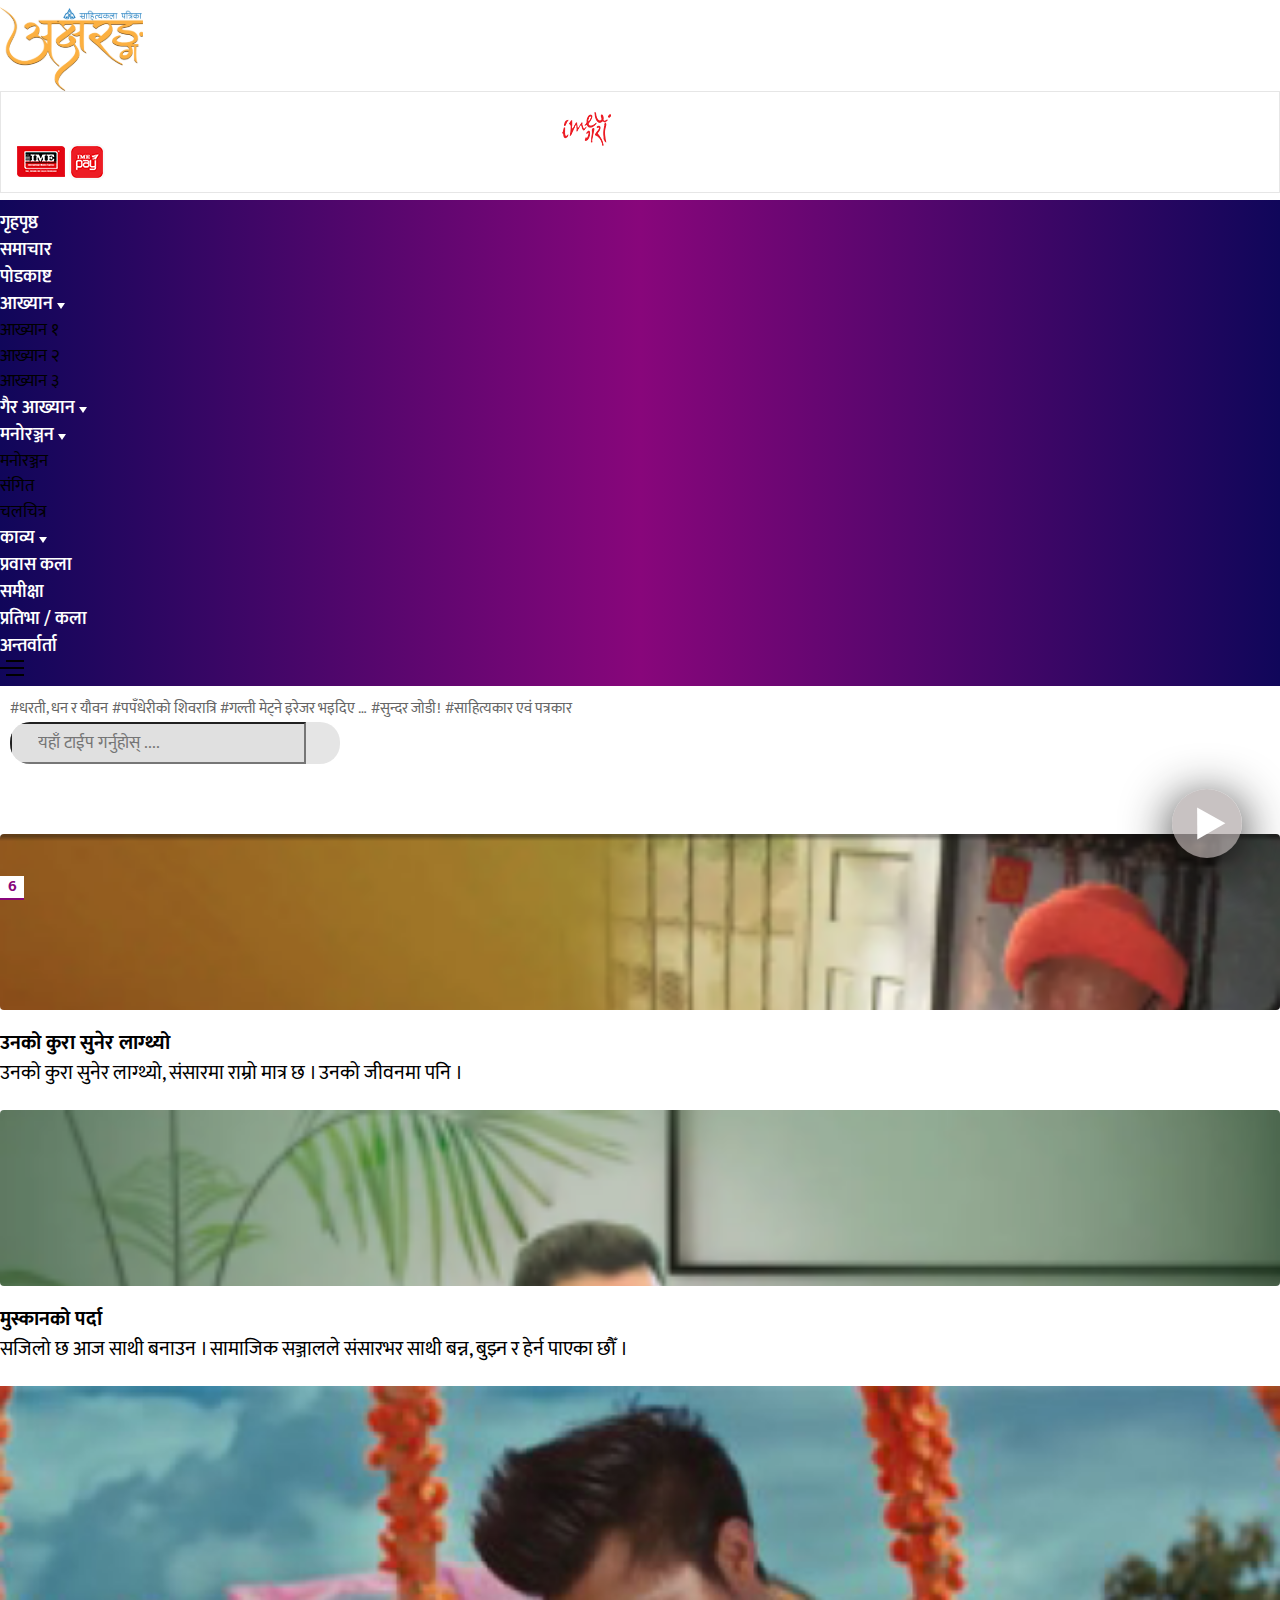
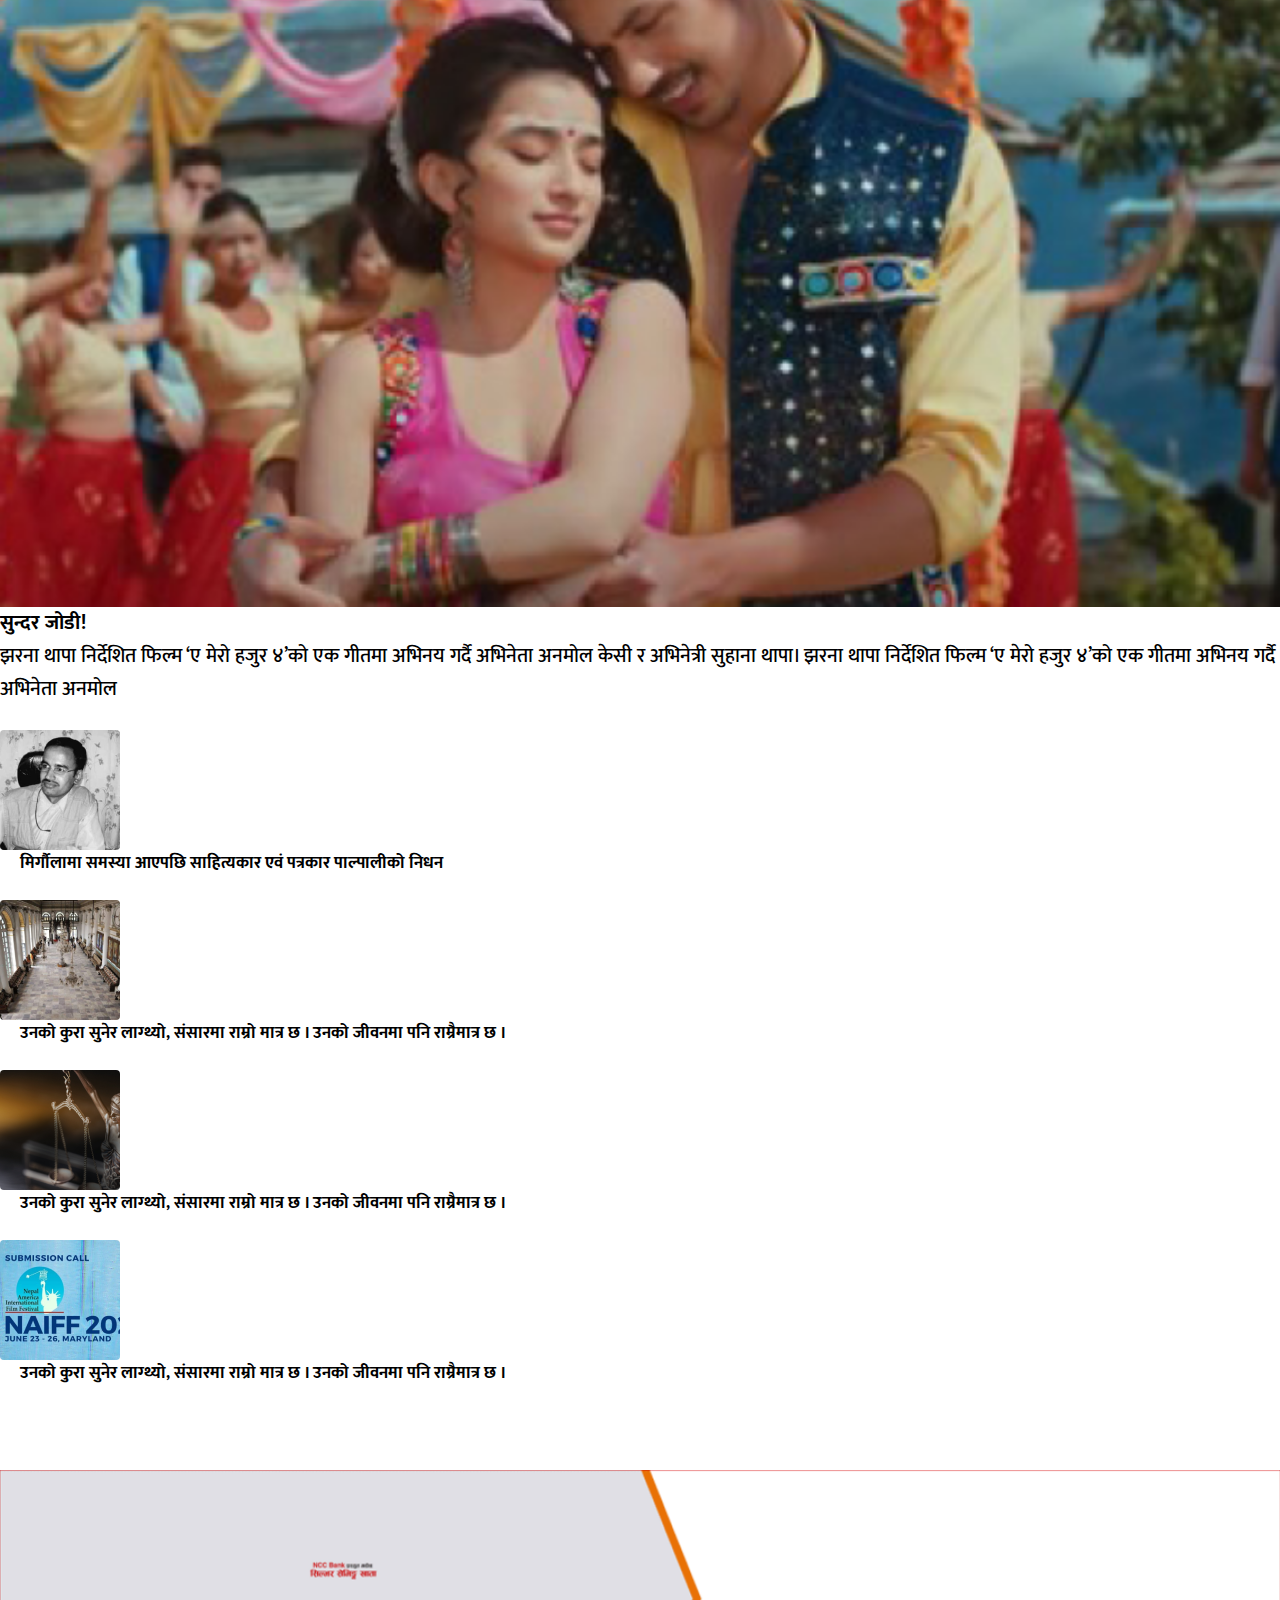
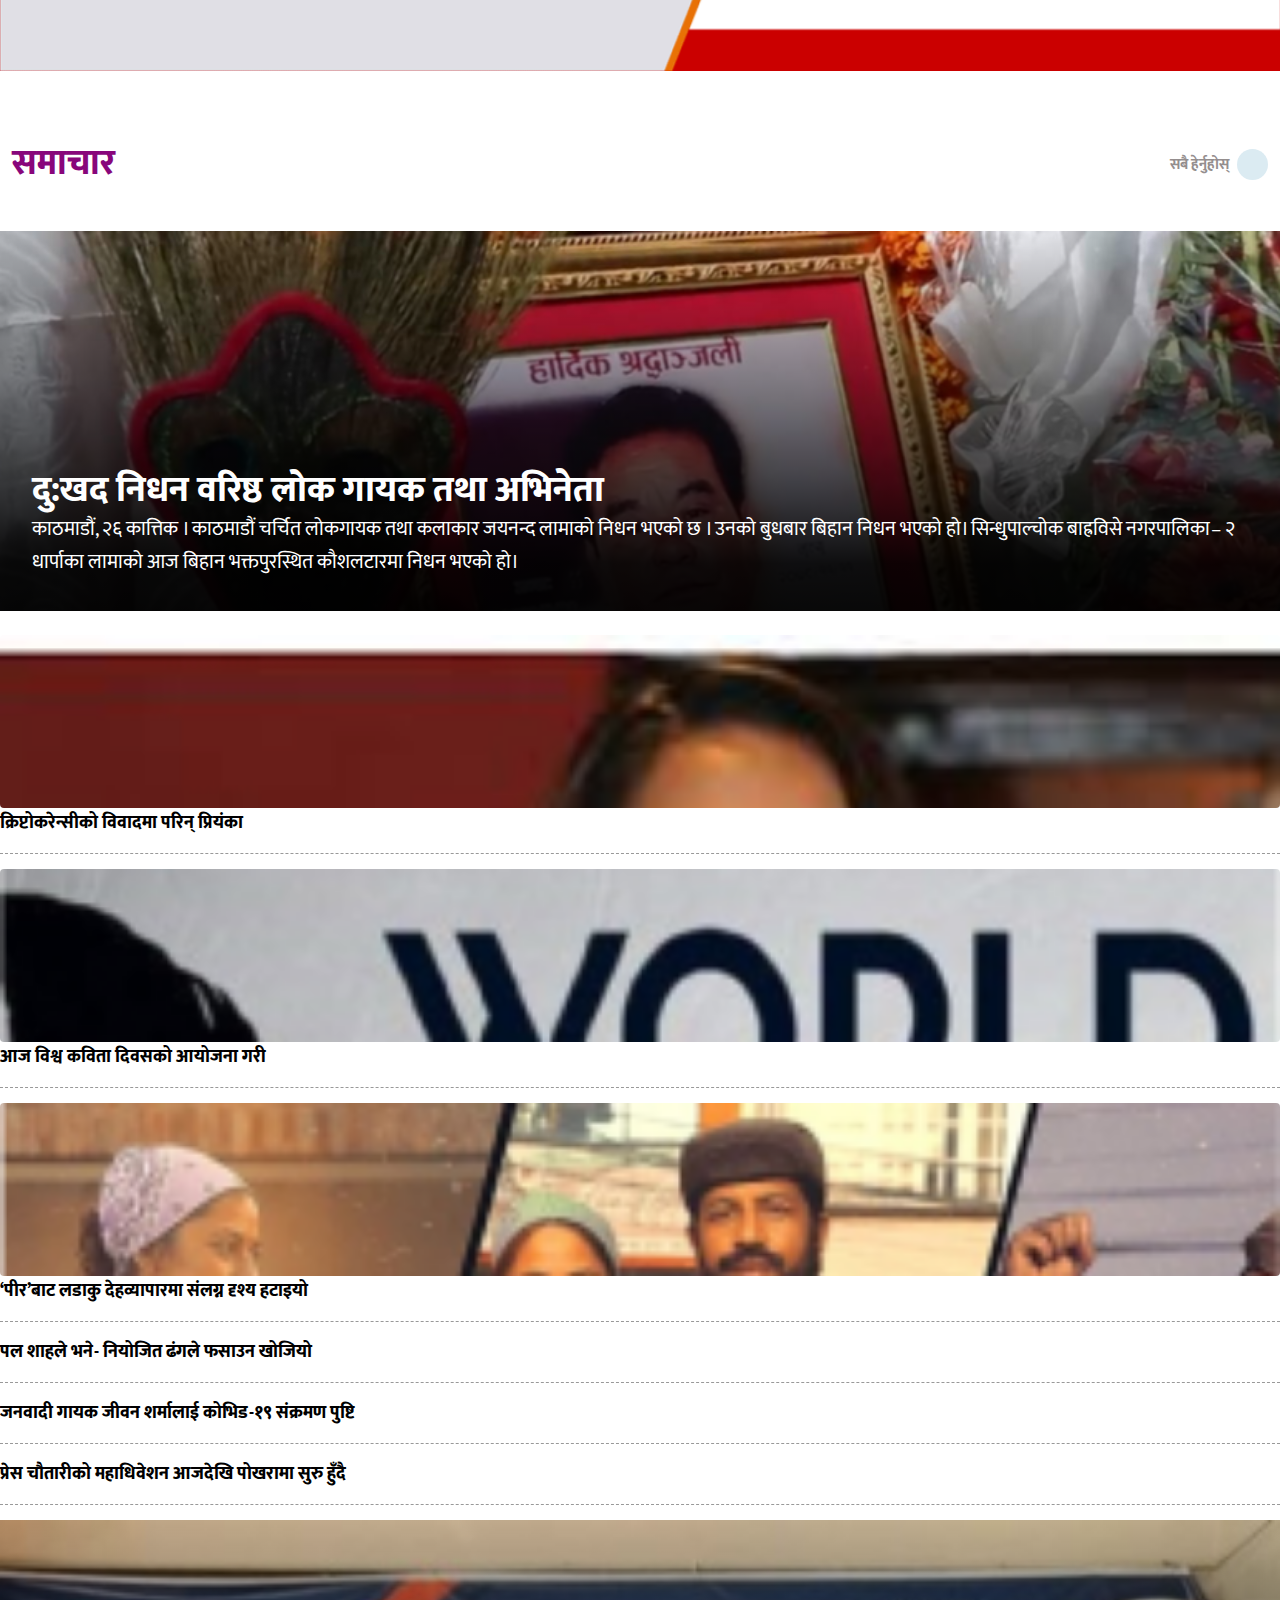
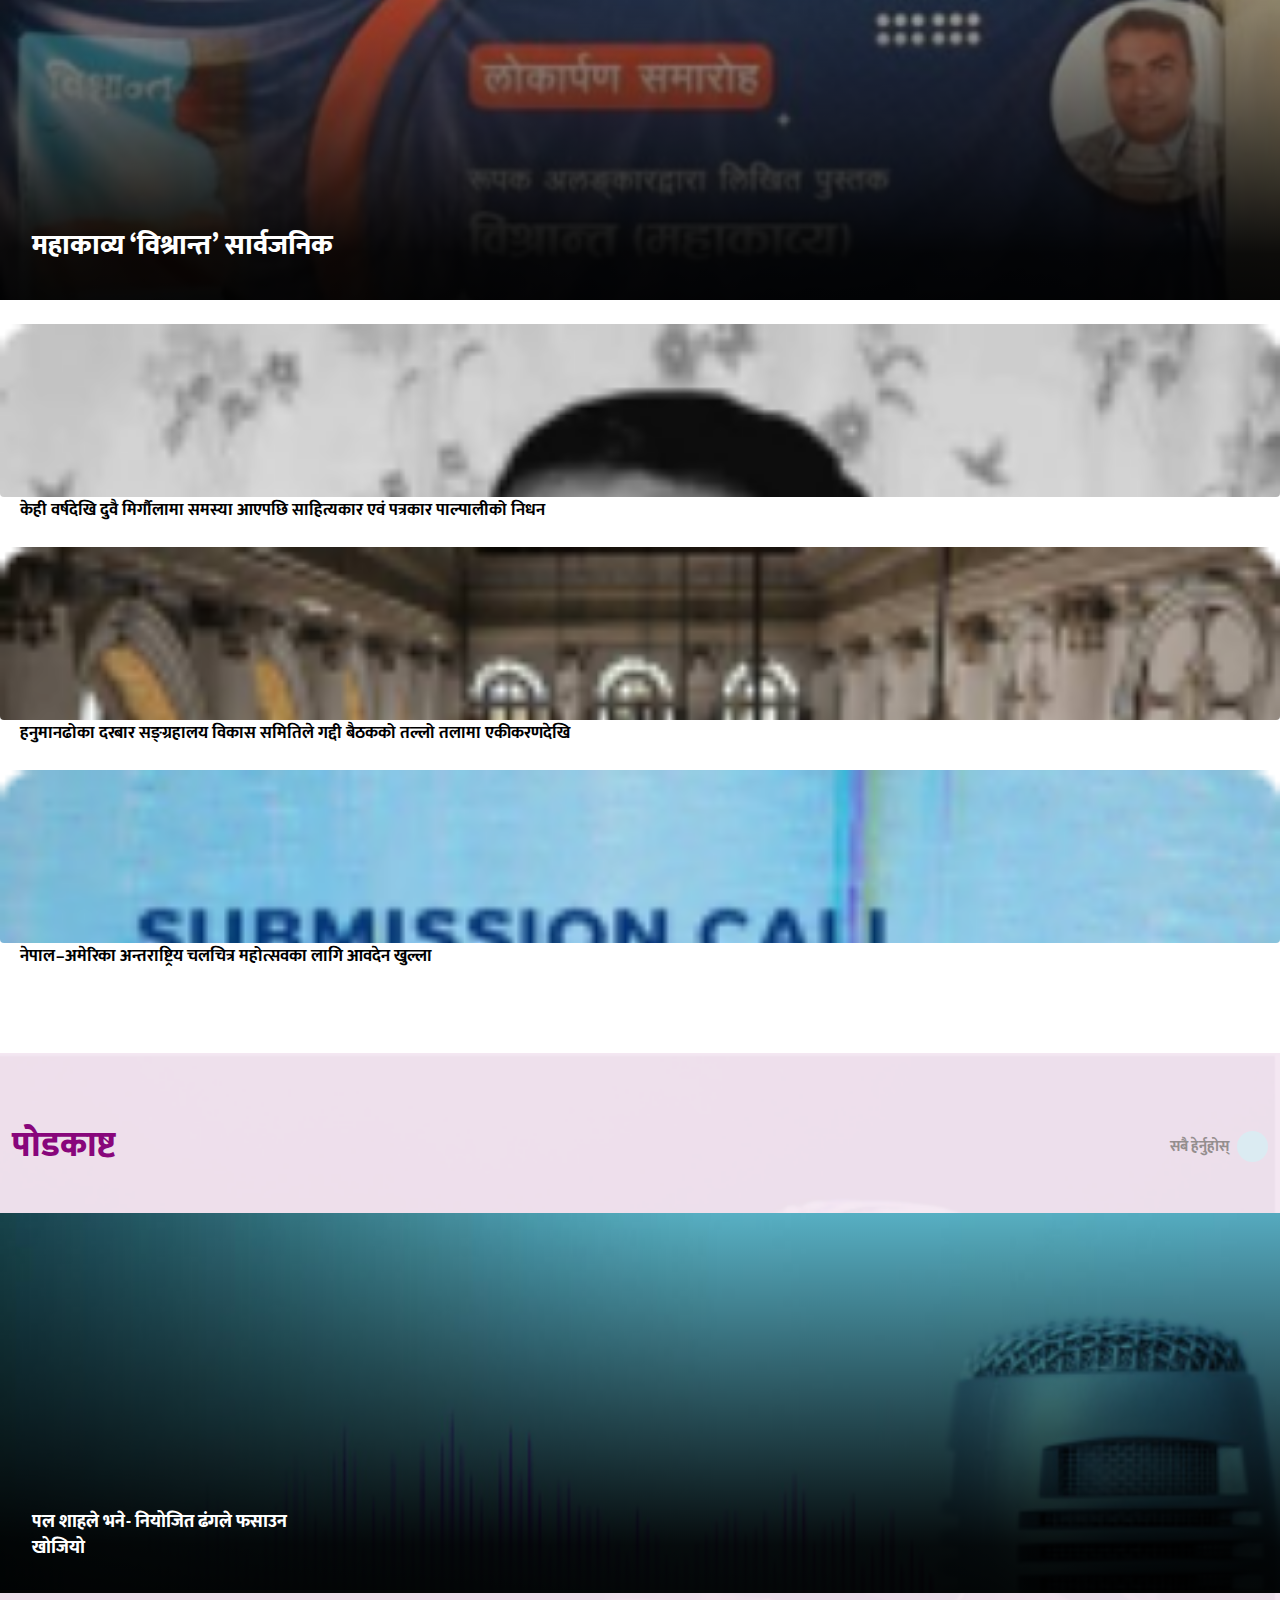
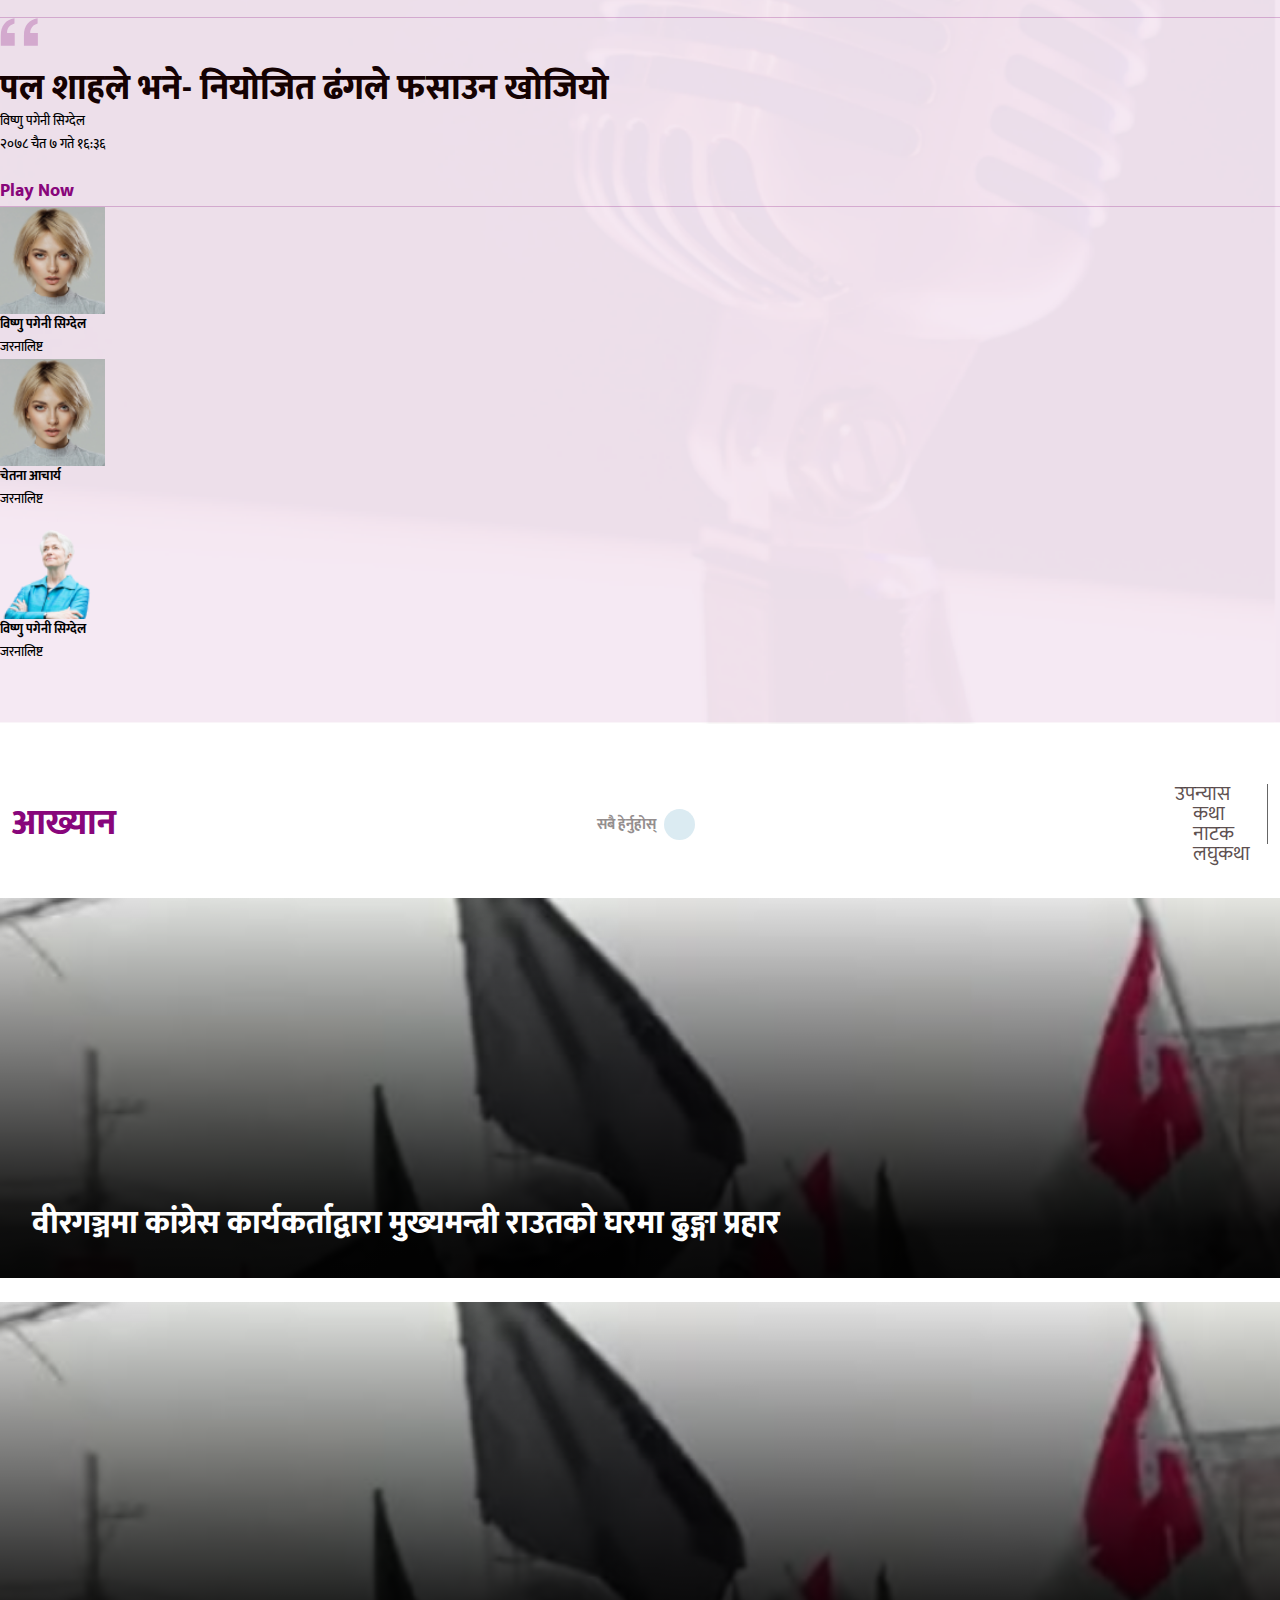
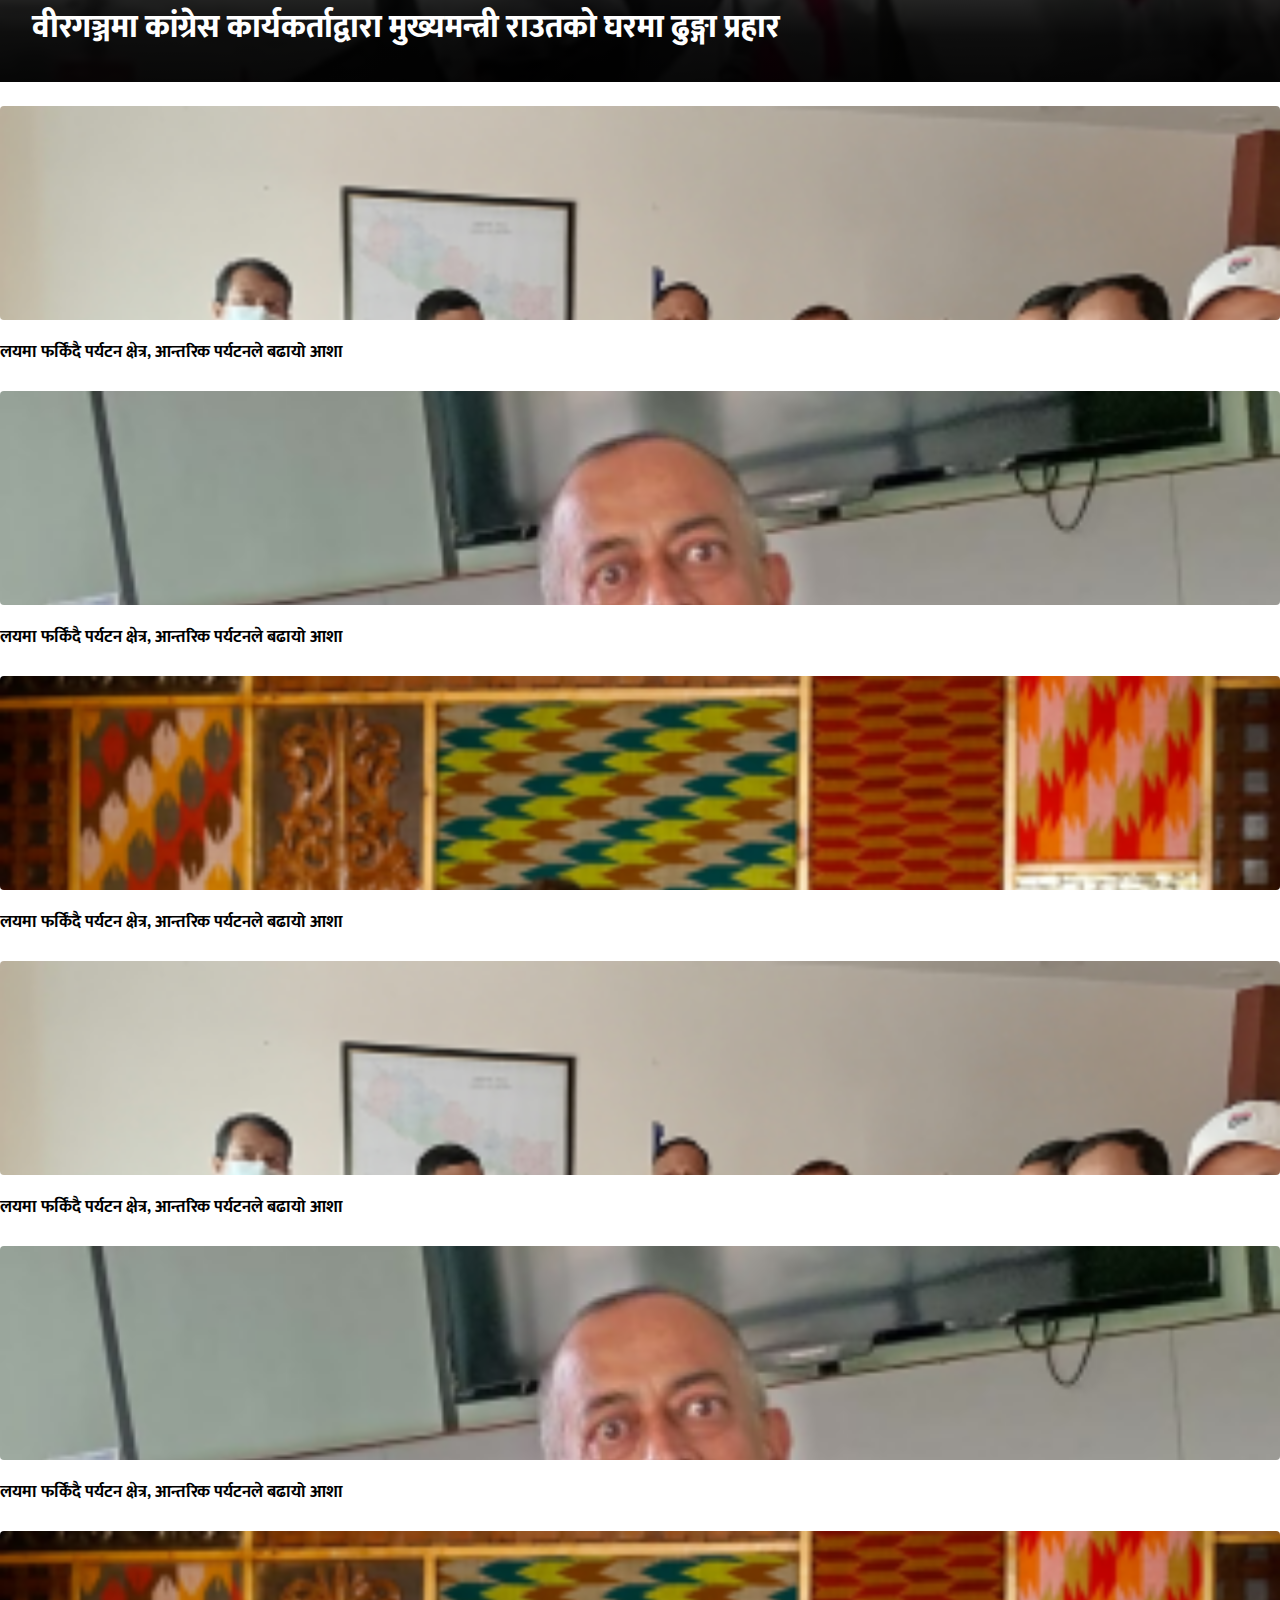
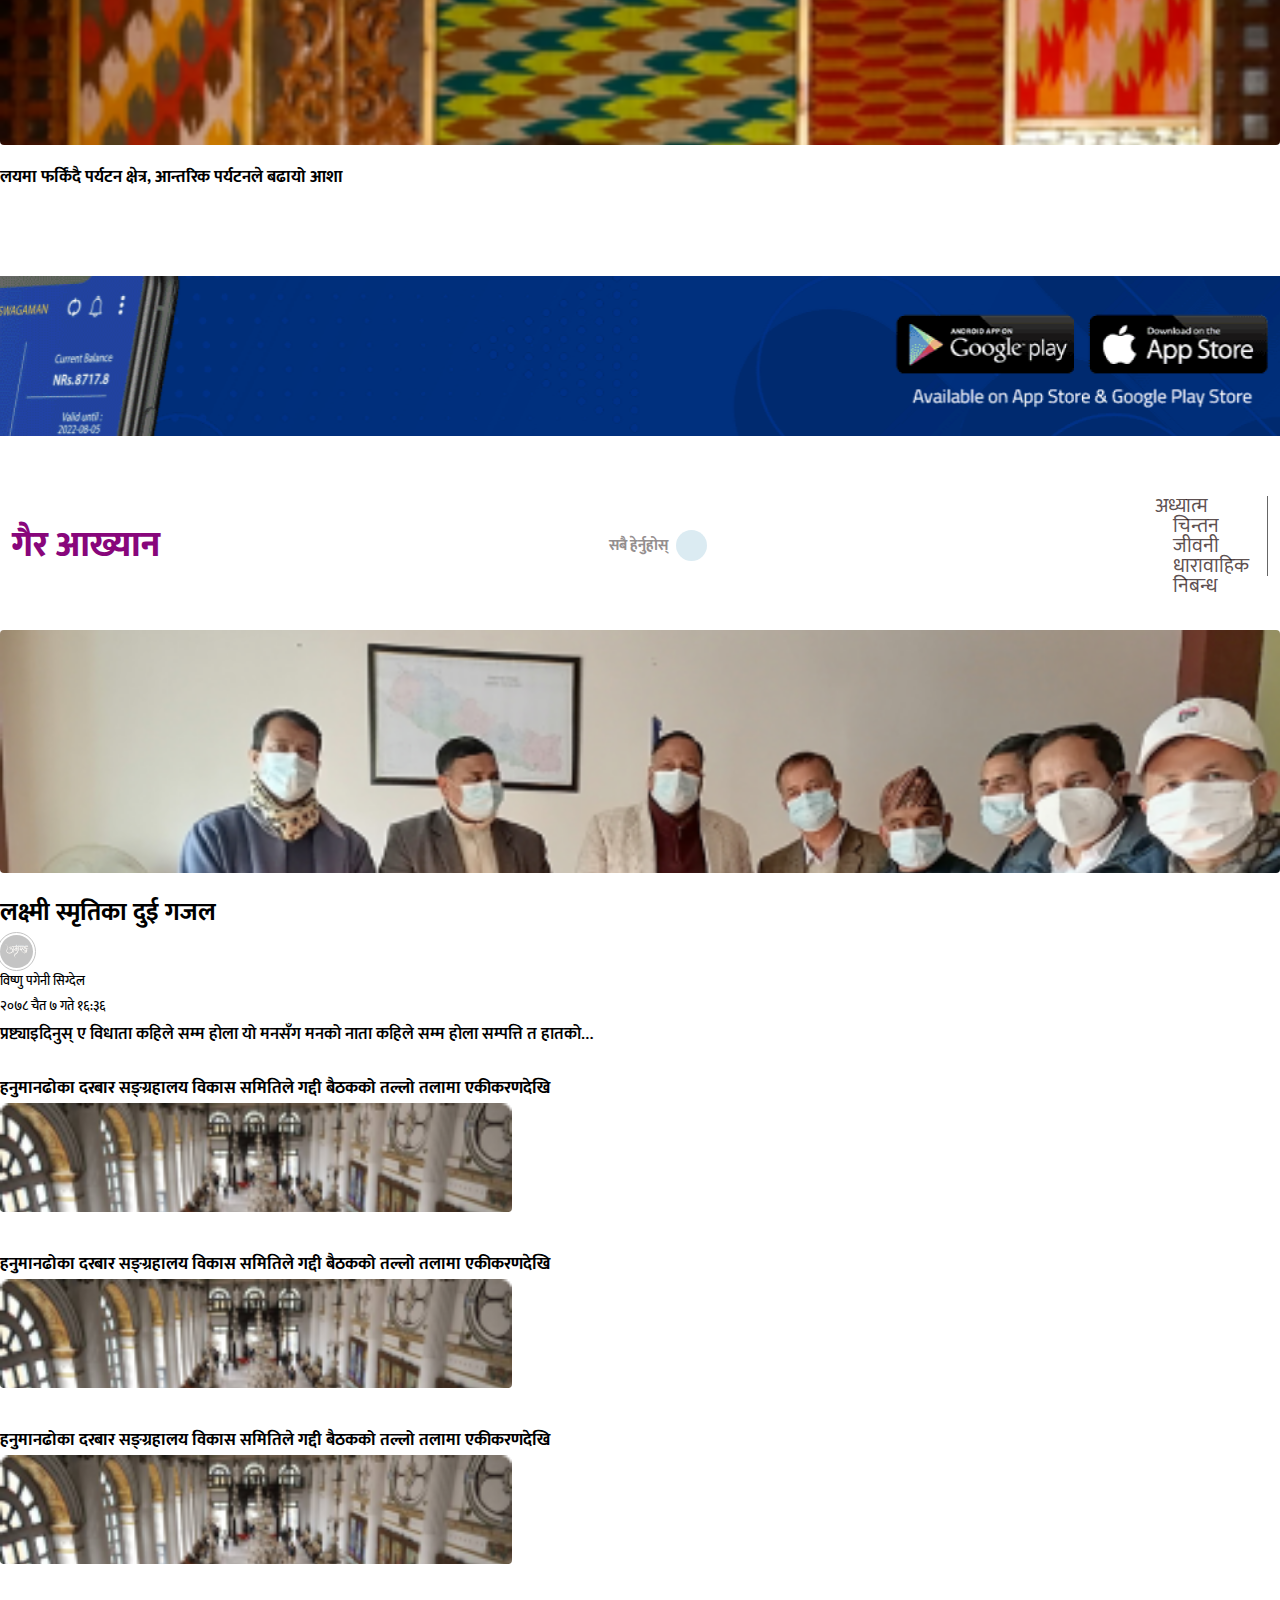
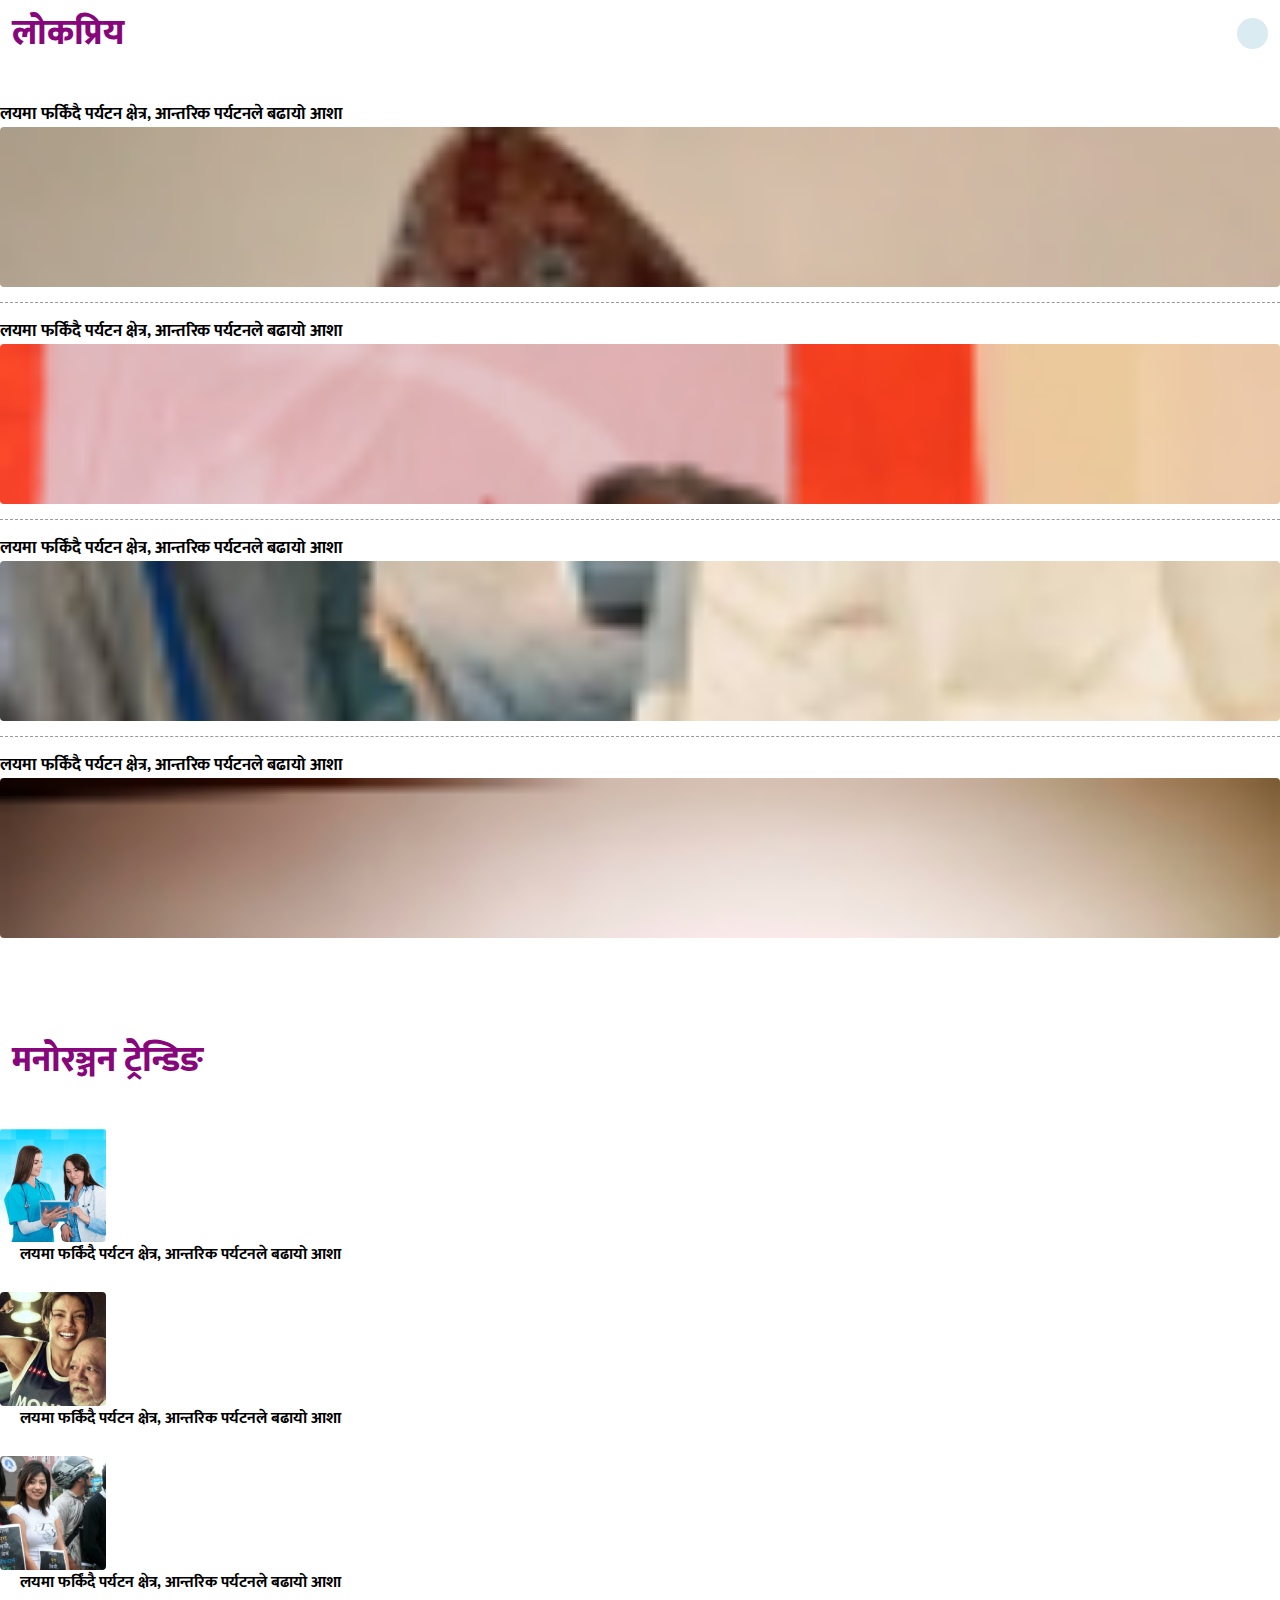
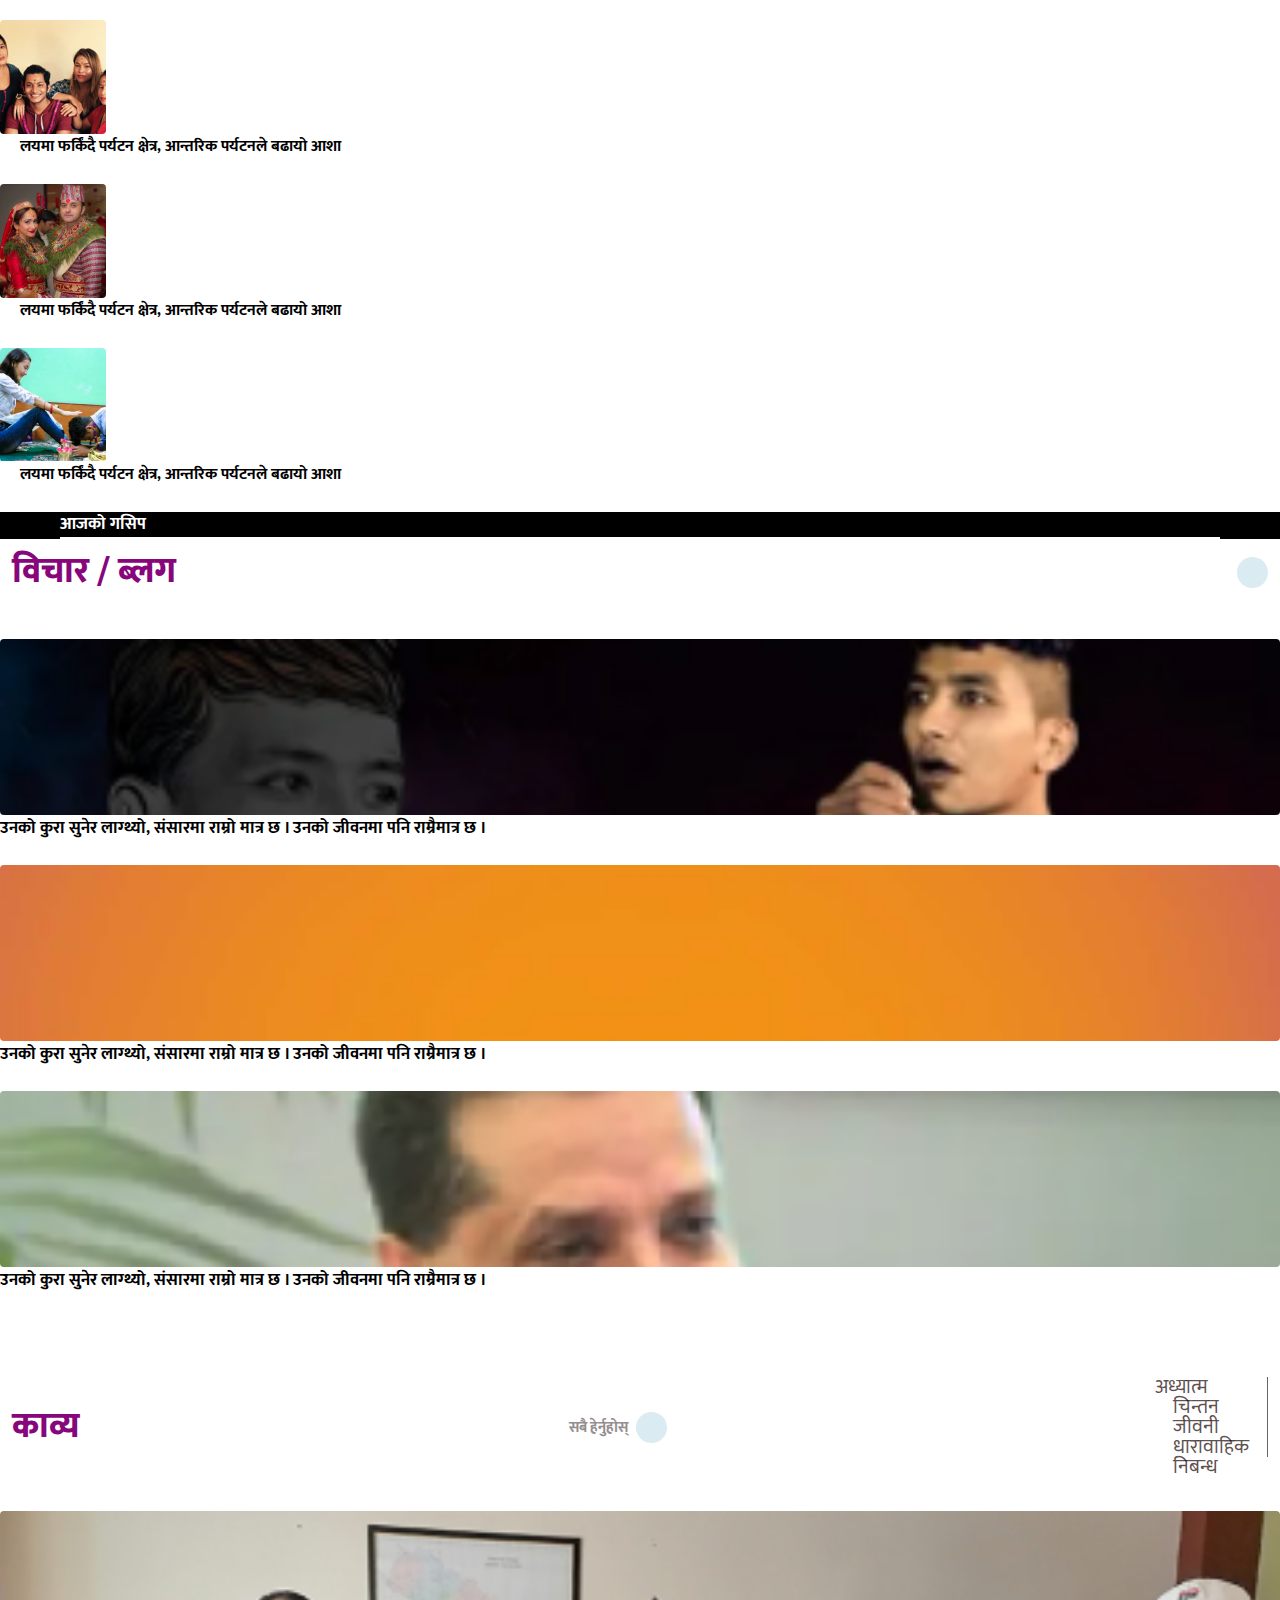
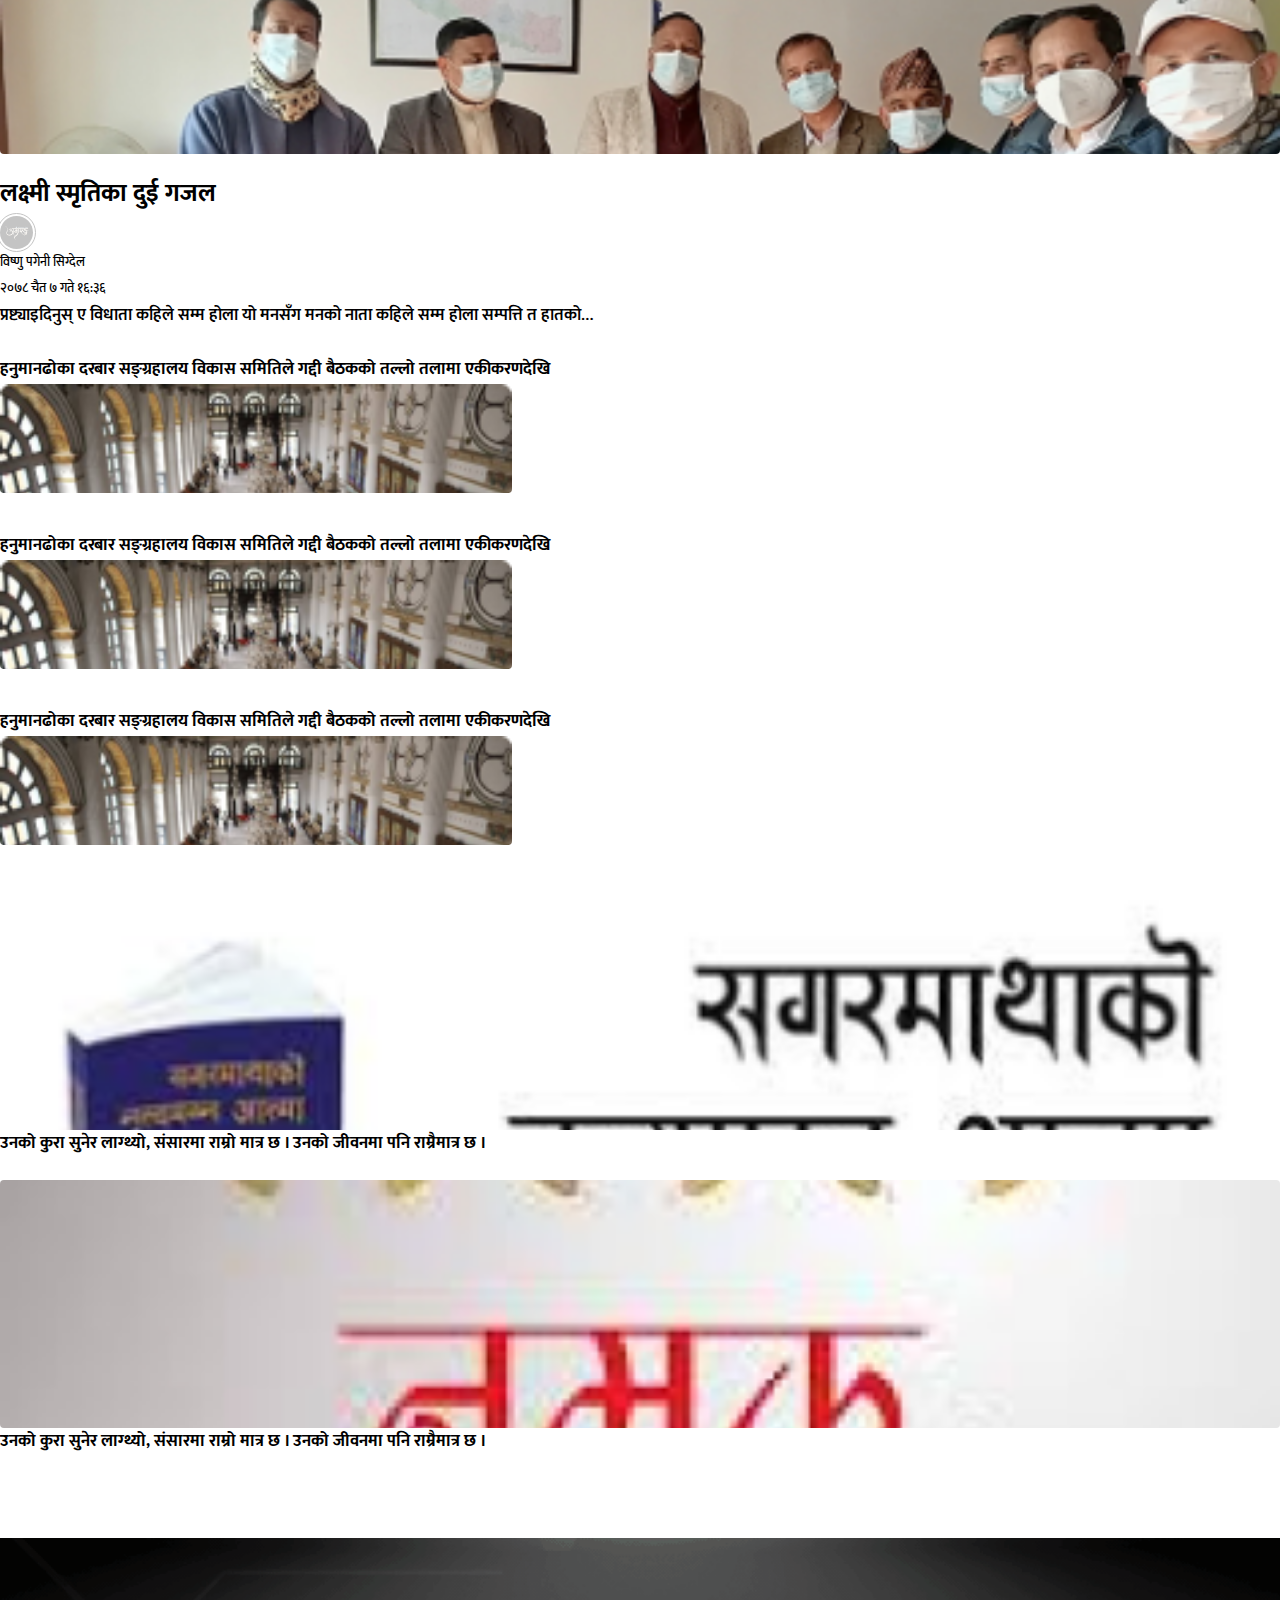
==== commit 5c77ed16: "changes" ====
--- a/index.html
+++ b/index.html
@@ -3,7 +3,7 @@
     <head>
         <meta charset="utf-8">
         <meta http-equiv="X-UA-Compatible" content="IE=edge">
-        <title>अक्षरङ्ग</title>
+        <title>अक्षरङ्ग - Home Page</title>
         <meta name="description" content="">
         <meta name="viewport" content="width=device-width, initial-scale=1">
         <!-- bootstrap css -->
@@ -18,13 +18,14 @@
     </head>
     <body>
 
-        <div class = "pg-wrap pg-idx-1">
+        <div class = "pg-wrap pg-idx">
+            <div class = "navbar-overlay-modal"></div>
             <div class = "sc-navbar">
                 <!-- navbar top part -->
                 <div class = "sc-navbar-top">
                     <div class = "container">
                         <div class = "d-flex justify-content-between">
-                            <a href = "index.html">
+                            <a href = "index.html" class = "d-flex align-items-center">
                                 <img src = "assets/images/site_logo.svg">
                             </a>
                             <div class = "sc-navbar-top-adv ms-5 d-none d-lg-block">
@@ -40,7 +41,7 @@
                     <nav class = "container d-flex align-items-center">
                         <ul class = "sc-nav-list d-flex flex-wrap d-none d-lg-flex">
                             <li class = "sc-nav-item">
-                                <a href = "#" class = "sc-nav-link text-white fw-6 fs-20">गृहपृष्ठ</a>
+                                <a href = "index.html" class = "sc-nav-link text-white fw-6 fs-20">गृहपृष्ठ</a>
                             </li>
                             <li class = "sc-nav-item">
                                 <a href = "#" class = "sc-nav-link text-white fw-6 fs-20">समाचार</a>
@@ -96,9 +97,9 @@
                             </li>
                         </ul>
                         <div class = "sc-nav-btns d-flex ms-auto align-items-center">
-                            <button type = "button" class = "icon-btn text-white">
+                            <a href = "login.html" class = "icon-btn text-white">
                                 <i class="fa-solid fa-circle-user"></i>
-                            </button>
+                            </a>
                             <button type = "button" class = "icon-btn ms-2" id = "show-sidenav-btn">
                                 <div class = "hamburger-icon">
                                     <div class = "line-1 bg-white"></div>
@@ -112,24 +113,27 @@
                 <!-- end of navbar main part -->
             </div>
             <div class = "sc-tags-search">
-                <div class = "container d-flex justify-content-between">
-                    <ul class = "sc-tags-list d-none d-lg-flex flex-lg-wrap align-items-lg-center">
-                        <li class = "me-5">
-                            <a href = "#" class = "fw-4 fs-15">#धरती, धन र यौवन</a> 
-                        </li>
-                        <li class = "me-5">
-                            <a href = "#" class = "fw-4 fs-15">#पपँधेरीको शिवरात्रि </a> 
-                        </li>
-                        <li class = "me-5">
-                            <a href = "#" class = "fw-4 fs-15">#गल्ती मेट्ने इरेजर भइदिए …</a> 
-                        </li>
-                        <li class = "me-5">
-                            <a href = "#" class = "fw-4 fs-15">#सुन्दर जोडी!</a> 
-                        </li>
-                        <li class = "me-5">
-                            <a href = "#" class = "fw-4 fs-15">#साहित्यकार एवं पत्रकार </a> 
-                        </li>
-                    </ul>
+                <div class = "container d-flex justify-content-between align-items-center">
+                    <div class = "sc-tags-list-wrapper">
+                        <ul class = "sc-tags-list d-none d-lg-flex  align-items-lg-center">
+                            <li class = "me-5">
+                                <a href = "#" class = "fw-4 fs-15">#धरती, धन र यौवन</a> 
+                            </li>
+                            <li class = "me-5">
+                                <a href = "#" class = "fw-4 fs-15">#पपँधेरीको शिवरात्रि </a> 
+                            </li>
+                            <li class = "me-5">
+                                <a href = "#" class = "fw-4 fs-15">#गल्ती मेट्ने इरेजर भइदिए …</a> 
+                            </li>
+                            <li class = "me-5">
+                                <a href = "#" class = "fw-4 fs-15">#सुन्दर जोडी!</a> 
+                            </li>
+                            <li class = "me-5">
+                                <a href = "#" class = "fw-4 fs-15">#साहित्यकार एवं पत्रकार </a> 
+                            </li>
+                        </ul>
+                    </div>
+                    
                     <div class = "sc-search-box input-group ms-auto">
                         <input type = "text" class = "form-control bg-grey-DF-08 border-0" placeholder="यहाँ टाईप गर्नुहोस् ....">
                         <span class = "input-group-text bg-grey-DF-08 border-0">
@@ -197,7 +201,7 @@
                                 <div class = "itm-block bg-primary">
                                     <h4 class = "fw-7 fs-25 mb-4"><a href = "#">पँधेरीको शिवरात्रि</a></h4>
                                     <p class = "fs-4 fs-20 lh-33 mb-4">पँधेरी गाँउकी सबैभन्दा सुन्दर केटी । नाम जस्तै उनको रुप पनि एकदमै भिन्न छ । </p>
-                                    <a href = "#" class = "fw-7 fs-20 lh-33 a-white itm-link">पुरा पढ्नुहोस् <span><i class="fa-solid fa-arrow-right-long"></i></span></a>
+                                    <a href = "news_single.html" class = "fw-7 fs-20 lh-33 a-white itm-link">पुरा पढ्नुहोस् <span><i class="fa-solid fa-arrow-right-long"></i></span></a>
                                 </div>
                             </div>
                         </div>
@@ -218,7 +222,7 @@
                                 <div class = "itm-block bg-primary">
                                     <h4 class = "fw-7 fs-25 mb-4">पँधेरीको शिवरात्रि</h4>
                                     <p class = "fs-4 fs-20 lh-33 mb-4">पँधेरी गाँउकी सबैभन्दा सुन्दर केटी । नाम जस्तै उनको रुप पनि एकदमै भिन्न छ । </p>
-                                    <a href = "#" class = "fw-7 fs-20 lh-33 a-white itm-link">पुरा पढ्नुहोस् <span><i class="fa-solid fa-arrow-right-long"></i></span></a>
+                                    <a href = "news_single.html" class = "fw-7 fs-20 lh-33 a-white itm-link">पुरा पढ्नुहोस् <span><i class="fa-solid fa-arrow-right-long"></i></span></a>
                                 </div>
                             </div>
                         </div>
@@ -239,7 +243,7 @@
                                 <div class = "itm-block bg-primary">
                                     <h4 class = "fw-7 fs-25 mb-4">पँधेरीको शिवरात्रि</h4>
                                     <p class = "fs-4 fs-20 lh-33 mb-4">पँधेरी गाँउकी सबैभन्दा सुन्दर केटी । नाम जस्तै उनको रुप पनि एकदमै भिन्न छ । </p>
-                                    <a href = "#" class = "fw-7 fs-20 lh-33 a-white itm-link">पुरा पढ्नुहोस् <span><i class="fa-solid fa-arrow-right-long"></i></span></a>
+                                    <a href = "news_single.html" class = "fw-7 fs-20 lh-33 a-white itm-link">पुरा पढ्नुहोस् <span><i class="fa-solid fa-arrow-right-long"></i></span></a>
                                 </div>
                             </div>
                         </div>
@@ -255,83 +259,83 @@
                                 <div class = "col-xl-3 col-xxl-3 col-l px-0">
                                     <div class = "row">
                                         <div class = "col-sm-6 col-xl-12">
-                                            <div class = "itm-card itm-card-block">
+                                            <a href = "#" class = "itm-card itm-card-block">
                                                 <div class = "itm-card-img img-cover">
                                                     <img src = "assets/images/pg_idx_1/sc_idx_1.png" alt = "">
                                                 </div>
                                                 <div class = "itm-card-body">
-                                                    <h6 class = "itm-card-h fw-7 fs-20 lh-33">उनको कुरा सुनेर लाग्थ्यो</h6>
+                                                    <h6 class = "itm-card-h fw-7 fs-20 lh-33 title-clr">उनको कुरा सुनेर लाग्थ्यो</h6>
                                                     <p class = "fw-4 fs-20 lh-26">उनको कुरा सुनेर लाग्थ्यो, संसारमा राम्रो मात्र छ । उनको जीवनमा पनि । </p>
                                                 </div>
-                                            </div>
+                                            </a>
                                         </div>
                                         <div class = "col-sm-6 col-xl-12">
-                                            <div class = "itm-card itm-card-block">
+                                            <a href = "#" class = "itm-card itm-card-block">
                                                 <div class = "itm-card-img img-cover">
                                                     <img src = "assets/images/pg_idx_1/sc_idx_2.png" alt = "">
                                                 </div>
                                                 <div class = "itm-card-body">
-                                                    <h6 class = "itm-card-h fw-7 fs-20 lh-33">मुस्कानको पर्दा</h6>
+                                                    <h6 class = "itm-card-h fw-7 fs-20 lh-33 title-clr">मुस्कानको पर्दा</h6>
                                                     <p class = "fw-4 fs-20 lh-26">सजिलो छ आज साथी बनाउन । सामाजिक सञ्जालले संसारभर साथी बन्न, बुझ्न र हेर्न पाएका छौँ ।</p>
                                                 </div>
-                                            </div>
+                                            </a>
                                         </div>
                                     </div>
                                 </div>
     
                                 <div class = "col-xl-5 col-xxl-6 col-m">
-                                    <div class = "itm-card">
+                                    <a href = "#" class = "itm-card">
                                         <div class = "itm-card-img img-cover">
                                             <img src = "assets/images/pg_idx_1/sc_idx_3.png" alt = "">
                                         </div>
                                         <div class = "itm-card-body">
-                                            <h6 class = "itm-card-h fw-7 fs-20 lh-33 mt-4">सुन्दर जोडी!</h6>
+                                            <h6 class = "itm-card-h fw-7 fs-20 lh-33 mt-4 title-clr">सुन्दर जोडी!</h6>
                                             <p class = "item-card-p fw-5 fs-20 lh-33">झरना थापा निर्देशित फिल्म ‘ए मेरो हजुर ४’को एक गीतमा अभिनय गर्दै अभिनेता अनमोल केसी र अभिनेत्री सुहाना थापा।  झरना थापा निर्देशित फिल्म ‘ए मेरो हजुर ४’को एक गीतमा अभिनय गर्दै अभिनेता अनमोल </p>
                                         </div>
-                                    </div>
+                                    </a>
                                 </div>
     
                                 <div class = "col-xl-4 col-xxl-3 col-r px-0">
                                     <div class = "row">
                                         <div class = "col-lg-6 col-xl-12">
-                                            <div class = "itm-card  d-flex itm-card-row align-items-center">
+                                            <a href = "#" class = "itm-card  d-flex itm-card-row align-items-center">
                                                 <div class = "itm-card-img img-cover">
                                                     <img src = "assets/images/pg_idx_1/sc_idx_4.png" alt = "">
                                                 </div>
                                                 <div class = "itm-card-body">
-                                                    <h6 class = "itm-card-h fw-7 fs-17 lh-26 mb-0">मिर्गौलामा समस्या आएपछि साहित्यकार एवं पत्रकार पाल्पालीको निधन</h6>
-                                                </div>
-                                            </div>
+                                                    <h6 class = "itm-card-h fw-7 fs-17 lh-26 mb-0 title-clr">मिर्गौलामा समस्या आएपछि साहित्यकार एवं पत्रकार पाल्पालीको निधन</h6>
+                                                </div>
+                                            </a>
                                         </div>
                                         <div class = "col-lg-6 col-xl-12">
-                                            <div class = "itm-card itm-card-row d-flex align-items-center">
+                                            <a href = "#" class = "itm-card itm-card-row d-flex align-items-center">
                                                 <div class = "itm-card-img img-cover">
                                                     <img src = "assets/images/pg_idx_1/sc_idx_5.png" alt = "">
                                                 </div>
                                                 <div class = "itm-card-body">
-                                                    <h6 class = "itm-card-h fw-7 fs-17 lh-26 mb-0">उनको कुरा सुनेर लाग्थ्यो, संसारमा राम्रो मात्र छ । उनको जीवनमा पनि राम्रैमात्र छ । </h6>
-                                                </div>
-                                            </div>
+                                                    <h6 class = "itm-card-h fw-7 fs-17 lh-26 mb-0 title-clr">उनको कुरा सुनेर लाग्थ्यो, संसारमा राम्रो मात्र छ । उनको जीवनमा पनि राम्रैमात्र छ । </h6>
+                                                </div>
+                                            </a>
                                         </div>
                                         <div class = "col-lg-6 col-xl-12">
-                                            <div class = "itm-card itm-card-row d-flex align-items-center">
+                                            <a href = "#" class = "itm-card itm-card-row d-flex align-items-center">
                                                 <div class = "itm-card-img img-cover">
                                                     <img src = "assets/images/pg_idx_1/sc_idx_6.png" alt = "">
                                                 </div>
                                                 <div class = "itm-card-body">
-                                                    <h6 class = "itm-card-h fw-7 fs-17 lh-26 mb-0">उनको कुरा सुनेर लाग्थ्यो, संसारमा राम्रो मात्र छ । उनको जीवनमा पनि राम्रैमात्र छ । </h6>
-                                                </div>
-                                            </div>
+                                                    <h6 class = "itm-card-h fw-7 fs-17 lh-26 mb-0 title-clr">उनको कुरा सुनेर लाग्थ्यो, संसारमा राम्रो मात्र छ । उनको जीवनमा पनि राम्रैमात्र छ । </h6>
+                                                </div>
+                                            </a>
                                         </div>
                                         <div class = "col-lg-6 col-xl-12">
-                                            <div class = "itm-card itm-card-row d-flex align-items-center">
+                                            <a href = "#" class = "itm-card itm-card-row d-flex align-items-center">
                                                 <div class = "itm-card-img img-cover">
                                                     <img src = "assets/images/pg_idx_1/sc_idx_7.png" alt = "">
                                                 </div>
                                                 <div class = "itm-card-body">
-                                                    <h6 class = "itm-card-h fw-7 fs-17 lh-26 mb-0">उनको कुरा सुनेर लाग्थ्यो, संसारमा राम्रो मात्र छ । उनको जीवनमा पनि राम्रैमात्र छ । </h6>
-                                                </div>
-                                            </div>
+                                                    <h6 class = "itm-card-h fw-7 fs-17 lh-26 mb-0 title-clr">उनको कुरा सुनेर लाग्थ्यो, संसारमा राम्रो मात्र छ । उनको जीवनमा पनि राम्रैमात्र छ । </h6>
+                                                </div>
+                                            </a>
                                         </div>
                                     </div>
                                 </div>
@@ -364,74 +368,74 @@
                                     <!-- row -->
                                     <div class = "row mb-4 mb-lg-0">
                                         <div class = "col-12">
-                                            <div class = "itm-card itm-card-content-overlay img-cover">
+                                            <a href = "#" class = "itm-card itm-card-content-overlay img-cover">
                                                 <img src = "assets/images/pg_idx_1/sc_idx_2_1.png" alt = "">
                                                 <div class = "itm-card-body">
-                                                    <h6 class = "itm-card-h fw-8 fs-36 lh-45 mb-4">दु:खद निधन वरिष्ठ लोक गायक तथा अभिनेता</h6>
+                                                    <h6 class = "itm-card-h fw-8 fs-36 lh-45 mb-4 title-clr-g">दु:खद निधन वरिष्ठ लोक गायक तथा अभिनेता</h6>
                                                     <p class = "mb-0 fw-4 fs-20 lh-33 d-none d-sm-block">काठमाडौं, २६ कात्तिक । काठमाडौं चर्चित लोकगायक तथा कलाकार जयनन्द लामाको निधन भएको छ । उनको बुधबार बिहान निधन भएको हो। सिन्धुपाल्चोक बाह्रविसे नगरपालिका– २ धार्पाका लामाको आज बिहान भक्तपुरस्थित कौशलटारमा निधन भएको हो। </p>
                                                 </div>
-                                            </div>
+                                            </a>
                                         </div>
                                     </div>
                                     <!-- end of row -->
                                     <!-- row -->
                                     <div class = "row mb-4 mb-lg-0">
                                         <div class = "col-xl-4">
-                                            <div class = "itm-card row itm-card-row itm-card-border-btm d-flex align-items-center align-items-xl-start">
+                                            <a href = "#" class = "itm-card row itm-card-row itm-card-border-btm d-flex align-items-center align-items-xl-start">
                                                 <div class = "itm-card-img img-cover">
                                                     <img src = "assets/images/pg_idx_1/sc_idx_2_2.png" alt = "">
                                                 </div>
                                                 <div class = "itm-card-body col-6 mt-xl-3">
-                                                    <h6 class = "itm-card-h fw-8 fs-18 lh-30 mb-0">क्रिप्टोकरेन्सीको विवादमा परिन् प्रियंका</h6>
-                                                </div>
-                                            </div>
+                                                    <h6 class = "itm-card-h fw-8 fs-18 lh-30 mb-0 title-clr">क्रिप्टोकरेन्सीको विवादमा परिन् प्रियंका</h6>
+                                                </div>
+                                            </a>
                                         </div>
 
                                         <div class = "col-xl-4">
-                                            <div class = "itm-card row itm-card-row itm-card-border-btm d-flex align-items-center align-items-xl-start">
+                                            <a href = "#" class = "itm-card row itm-card-row itm-card-border-btm d-flex align-items-center align-items-xl-start">
                                                 <div class = "itm-card-img img-cover">
                                                     <img src = "assets/images/pg_idx_1/sc_idx_2_3.png" alt = "">
                                                 </div>
                                                 <div class = "itm-card-body col-6 mt-xl-3">
-                                                    <h6 class = "itm-card-h fw-8 fs-18 lh-30 mb-0">आज विश्व कविता दिवसको आयोजना गरी </h6>
-                                                </div>
-                                            </div>
+                                                    <h6 class = "itm-card-h fw-8 fs-18 lh-30 mb-0 title-clr">आज विश्व कविता दिवसको आयोजना गरी </h6>
+                                                </div>
+                                            </a>
                                         </div>
 
                                         <div class = "col-xl-4">
-                                            <div class = "itm-card row itm-card-row itm-card-border-btm d-flex align-items-center align-items-xl-start">
+                                            <a href = "#" class = "itm-card row itm-card-row itm-card-border-btm d-flex align-items-center align-items-xl-start">
                                                 <div class = "itm-card-img img-cover">
                                                     <img src = "assets/images/pg_idx_1/sc_idx_2_4.png" alt = "">
                                                 </div>
                                                 <div class = "itm-card-body col-6 mt-xl-3">
-                                                    <h6 class = "itm-card-h fw-8 fs-18 lh-30 mb-0">‘पीर’बाट लडाकु देहव्यापारमा संलग्न दृश्य हटाइयो</h6>
-                                                </div>
-                                            </div>
+                                                    <h6 class = "itm-card-h fw-8 fs-18 lh-30 mb-0 title-clr">‘पीर’बाट लडाकु देहव्यापारमा संलग्न दृश्य हटाइयो</h6>
+                                                </div>
+                                            </a>
                                         </div>
                                     </div>
                                     <!-- end of row -->
                                     <!-- row -->
                                     <div class = "row">
                                         <div class = "col-xl-4">
-                                            <div class = "itm-card itm-card-border-btm">
-                                                <div class = "itm-card-body">
-                                                    <h6 class = "itm-card-h fw-8 fs-18 lh-30 mb-0">पल शाहले भने- नियोजित ढंगले फसाउन खोजियो</h6>
-                                                </div>
-                                            </div>
+                                            <a href = "#" class = "itm-card itm-card-border-btm">
+                                                <div class = "itm-card-body">
+                                                    <h6 class = "itm-card-h fw-8 fs-18 lh-30 mb-0 title-clr">पल शाहले भने- नियोजित ढंगले फसाउन खोजियो</h6>
+                                                </div>
+                                            </a>
                                         </div>
                                         <div class = "col-xl-4">
-                                            <div class = "itm-card itm-card-border-btm">
-                                                <div class = "itm-card-body">
-                                                    <h6 class = "itm-card-h fw-8 fs-18 lh-30 mb-0">जनवादी गायक जीवन शर्मालाई कोभिड-१९ संक्रमण पुष्टि</h6>
-                                                </div>
-                                            </div>
+                                            <a href = "#" class = "itm-card itm-card-border-btm">
+                                                <div class = "itm-card-body">
+                                                    <h6 class = "itm-card-h fw-8 fs-18 lh-30 mb-0 title-clr">जनवादी गायक जीवन शर्मालाई कोभिड-१९ संक्रमण पुष्टि</h6>
+                                                </div>
+                                            </a>
                                         </div>
                                         <div class = "col-xl-4">
-                                            <div class = "itm-card itm-card-border-btm">
-                                                <div class = "itm-card-body">
-                                                    <h6 class = "itm-card-h fw-8 fs-18 lh-30 mb-0">प्रेस चौतारीको महाधिवेशन आजदेखि पोखरामा सुरु हुँदै</h6>
-                                                </div>
-                                            </div>
+                                            <a href = "#" class = "itm-card itm-card-border-btm">
+                                                <div class = "itm-card-body">
+                                                    <h6 class = "itm-card-h fw-8 fs-18 lh-30 mb-0 title-clr">प्रेस चौतारीको महाधिवेशन आजदेखि पोखरामा सुरु हुँदै</h6>
+                                                </div>
+                                            </a>
                                         </div>
                                     </div>
                                     <!-- end of row -->
@@ -441,48 +445,48 @@
                                     <!-- row -->
                                     <div class = "row">
                                         <div class = "col-12">
-                                            <div class = "itm-card itm-card-content-overlay img-cover">
+                                            <a href = "#" class = "itm-card itm-card-content-overlay img-cover">
                                                 <img src = "assets/images/pg_idx_1/sc_idx_2_5.png" alt = "">
                                                 <div class = "itm-card-body">
-                                                    <h6 class = "itm-card-h fw-8 fs-28 lh-45">महाकाव्य ‘विश्रान्त’ सार्वजनिक</h6>
+                                                    <h6 class = "itm-card-h fw-8 fs-28 lh-45 title-clr-g">महाकाव्य ‘विश्रान्त’ सार्वजनिक</h6>
                                                 </div>   
-                                            </div>
+                                            </a>
                                         </div>
                                     </div>
                                     <!-- end of row -->
                                     <!-- row -->
                                     <div class = "row">
                                         <div class = "col-lg-12">
-                                            <div class = "itm-card itm-card-row d-flex align-items-center">
+                                            <a href = "#" class = "itm-card itm-card-row d-flex align-items-center">
                                                 <div class = "itm-card-img img-cover">
                                                     <img src = "assets/images/pg_idx_1/sc_idx_2_6.png" alt = "">
                                                 </div>
                                                 <div class = "itm-card-body">
-                                                    <h6 class = "itm-card-h fw-7 fs-17 lh-26">केही वर्षदेखि दुवै मिर्गौलामा समस्या आएपछि साहित्यकार एवं पत्रकार पाल्पालीको निधन</h6>
-                                                </div>
-                                            </div>
+                                                    <h6 class = "itm-card-h fw-7 fs-17 lh-26 title-clr">केही वर्षदेखि दुवै मिर्गौलामा समस्या आएपछि साहित्यकार एवं पत्रकार पाल्पालीको निधन</h6>
+                                                </div>
+                                            </a>
                                         </div>
 
                                         <div class = "col-lg-12">
-                                            <div class = "itm-card itm-card-row d-flex align-items-center">
+                                            <a href = "#" class = "itm-card itm-card-row d-flex align-items-center">
                                                 <div class = "itm-card-img img-cover">
                                                     <img src = "assets/images/pg_idx_1/sc_idx_2_7.png" alt = "">
                                                 </div>
                                                 <div class = "itm-card-body">
-                                                    <h6 class = "itm-card-h fw-7 fs-17 lh-26">हनुमानढोका दरबार सङ्ग्रहालय विकास समितिले गद्दी बैठकको तल्लो तलामा एकीकरणदेखि </h6>
-                                                </div>
-                                            </div>
+                                                    <h6 class = "itm-card-h fw-7 fs-17 lh-26 title-clr">हनुमानढोका दरबार सङ्ग्रहालय विकास समितिले गद्दी बैठकको तल्लो तलामा एकीकरणदेखि </h6>
+                                                </div>
+                                            </a>
                                         </div>
 
                                         <div class = "col-lg-12">
-                                            <div class = "itm-card itm-card-row d-flex align-items-center">
+                                            <a href = "#" class = "itm-card itm-card-row d-flex align-items-center">
                                                 <div class = "itm-card-img img-cover">
                                                     <img src = "assets/images/pg_idx_1/sc_idx_2_8.png" alt = "">
                                                 </div>
                                                 <div class = "itm-card-body">
-                                                    <h6 class = "itm-card-h fw-7 fs-17 lh-26">नेपाल–अमेरिका अन्तराष्ट्रिय चलचित्र महोत्सवका लागि आवदेन खुल्ला</h6>
-                                                </div>
-                                            </div>
+                                                    <h6 class = "itm-card-h fw-7 fs-17 lh-26 title-clr">नेपाल–अमेरिका अन्तराष्ट्रिय चलचित्र महोत्सवका लागि आवदेन खुल्ला</h6>
+                                                </div>
+                                            </a>
                                         </div>
                                     </div>
                                     <!-- end of row -->
@@ -509,15 +513,15 @@
                             <!-- row -->
                             <div class = "row mb-4">
                                 <div class = "col-l col-lg-6 col-xxl-5 mb-4 mb-lg-0">
-                                    <div class = "itm-card itm-card-content-overlay img-cover">
+                                    <a href = "#" class = "itm-card itm-card-content-overlay img-cover">
                                         <img src = "assets/images/pg_idx_1/sc_idx_3_1.png" alt = "">
                                         <div class = "itm-card-body">
-                                            <h6 class = "itm-card-h fw-8 fs-18 lh-26 text-white">पल शाहले भने- नियोजित ढंगले फसाउन खोजियो</h6>
+                                            <h6 class = "itm-card-h fw-8 fs-18 lh-26 text-white title-clr-g">पल शाहले भने- नियोजित ढंगले फसाउन खोजियो</h6>
                                             <button type = "button" class = "icon-btn text-white mt-2">
                                                 <i class="fa-solid fa-circle-play"></i>
                                             </button>
                                         </div>   
-                                    </div>
+                                    </a>
                                 </div>
 
                                 <div class = "col-m col-lg-6 col-xxl-4 mb-4 py-4">
@@ -526,7 +530,7 @@
                                             <img src = "assets/images/icons/quote_icon.svg">
                                         </span>
                                         <div class = "px-lg-5">
-                                            <h2 class = "fw-8 fs-35 lh-45 text-black-a">पल शाहले भने- नियोजित ढंगले फसाउन खोजियो</h2>
+                                            <h2 class = "fw-8 fs-35 lh-45 text-black-a"><a href = "#" class = "title-clr">पल शाहले भने- नियोजित ढंगले फसाउन खोजियो</a></h2>
                                             <div class = "d-flex align-items-center">
                                                 <div class = "itm-text fw-5 fs-13 lh-20 me-4">विष्णु पगेनी सिग्देल</div>
                                                 <div class = "itm-date">
@@ -592,77 +596,77 @@
                             <!-- row -->
                             <div class = "row">
                                 <div class = "slider-idx-3 owl-theme owl-carousel">
-                                    <div class = "itm-card itm-card-block">
+                                    <a href = "#" class = "itm-card itm-card-block">
                                         <div class = "itm-card-img img-cover gradient-btm">
                                             <img src = "assets/images/pg_idx_1/sc_idx_3_5.png" alt = "">
-                                            <a href = "#" class = "itm-btn-link fs-20 text-white">
+                                            <button type = "button" class = "itm-btn-link fs-20 text-white">
                                                 <i class="fa-solid fa-circle-play"></i>
-                                            </a>
+                                            </button>
                                         </div>
                                         <div class = "itm-card-body">
-                                            <h6 class = "fw-8 fs-18 lh-30 mt-3">क्रिप्टोकरेन्सीको विवादमा परिन् प्रियंका</h6>
-                                        </div>
-                                    </div>
-
-                                    <div class = "itm-card itm-card-block">
+                                            <h6 class = "fw-8 fs-18 lh-30 mt-3 title-clr-p">क्रिप्टोकरेन्सीको विवादमा परिन् प्रियंका</h6>
+                                        </div>
+                                    </a>
+
+                                    <a href = "#" class = "itm-card itm-card-block">
                                         <div class = "itm-card-img img-cover gradient-btm">
                                             <img src = "assets/images/pg_idx_1/sc_idx_3_6.png" alt = "">
-                                            <a href = "#" class = "itm-btn-link fs-20 text-white">
+                                            <button type = "button" class = "itm-btn-link fs-20 text-white">
                                                 <i class="fa-solid fa-circle-play"></i>
-                                            </a>
+                                            </button>
                                         </div>
                                         <div class = "itm-card-body">
-                                            <h6 class = "fw-8 fs-18 lh-30 mt-3">आज विश्व कविता दिवसको आयोजना गरी </h6>
-                                        </div>
-                                    </div>
-
-                                    <div class = "itm-card itm-card-block">
+                                            <h6 class = "fw-8 fs-18 lh-30 mt-3 title-clr-p">आज विश्व कविता दिवसको आयोजना गरी </h6>
+                                        </div>
+                                    </a>
+
+                                    <a href = "#" class = "itm-card itm-card-block">
                                         <div class = "itm-card-img img-cover gradient-btm">
                                             <img src = "assets/images/pg_idx_1/sc_idx_3_7.png" alt = "">
-                                            <a href = "#" class = "itm-btn-link fs-20 text-white">
+                                            <button type = "button" class = "itm-btn-link fs-20 text-white">
                                                 <i class="fa-solid fa-circle-play"></i>
-                                            </a>
+                                            </button>
                                         </div>
                                         <div class = "itm-card-body">
-                                            <h6 class = "fw-8 fs-18 lh-30 mt-3">‘पीर’बाट लडाकु देहव्यापारमा संलग्न दृश्य हटाइयो</h6>
-                                        </div>
-                                    </div>
-
-                                    <div class = "itm-card itm-card-block">
+                                            <h6 class = "fw-8 fs-18 lh-30 mt-3 title-clr-p">‘पीर’बाट लडाकु देहव्यापारमा संलग्न दृश्य हटाइयो</h6>
+                                        </div>
+                                    </a>
+
+                                    <a href = "#" class = "itm-card itm-card-block">
                                         <div class = "itm-card-img img-cover gradient-btm">
                                             <img src = "assets/images/pg_idx_1/sc_idx_3_5.png" alt = "">
-                                            <a href = "#" class = "itm-btn-link fs-20 text-white">
+                                            <button type = "button" class = "itm-btn-link fs-20 text-white">
                                                 <i class="fa-solid fa-circle-play"></i>
-                                            </a>
+                                            </button>
                                         </div>
                                         <div class = "itm-card-body">
-                                            <h6 class = "fw-8 fs-18 lh-30 mt-3">क्रिप्टोकरेन्सीको विवादमा परिन् प्रियंका</h6>
-                                        </div>
-                                    </div>
-
-                                    <div class = "itm-card itm-card-block">
+                                            <h6 class = "fw-8 fs-18 lh-30 mt-3 title-clr-p">क्रिप्टोकरेन्सीको विवादमा परिन् प्रियंका</h6>
+                                        </div>
+                                    </a>
+
+                                    <a href = "#" class = "itm-card itm-card-block">
                                         <div class = "itm-card-img img-cover gradient-btm">
                                             <img src = "assets/images/pg_idx_1/sc_idx_3_6.png" alt = "">
-                                            <a href = "#" class = "itm-btn-link fs-20 text-white">
+                                            <button type = "button" class = "itm-btn-link fs-20 text-white">
                                                 <i class="fa-solid fa-circle-play"></i>
-                                            </a>
+                                            </button>
                                         </div>
                                         <div class = "itm-card-body">
-                                            <h6 class = "fw-8 fs-18 lh-30 mt-3">आज विश्व कविता दिवसको आयोजना गरी </h6>
-                                        </div>
-                                    </div>
-
-                                    <div class = "itm-card itm-card-block">
+                                            <h6 class = "fw-8 fs-18 lh-30 mt-3 title-clr-p">आज विश्व कविता दिवसको आयोजना गरी </h6>
+                                        </div>
+                                    </a>
+
+                                    <a href = "#" class = "itm-card itm-card-block">
                                         <div class = "itm-card-img img-cover gradient-btm">
                                             <img src = "assets/images/pg_idx_1/sc_idx_3_7.png" alt = "">
-                                            <a href = "#" class = "itm-btn-link fs-20 text-white">
+                                            <button type = "button" class = "itm-btn-link fs-20 text-white">
                                                 <i class="fa-solid fa-circle-play"></i>
-                                            </a>
+                                            </button>
                                         </div>
                                         <div class = "itm-card-body">
-                                            <h6 class = "fw-8 fs-18 lh-30 mt-3">‘पीर’बाट लडाकु देहव्यापारमा संलग्न दृश्य हटाइयो</h6>
-                                        </div>
-                                    </div>
+                                            <h6 class = "fw-8 fs-18 lh-30 mt-3 title-clr-p">‘पीर’बाट लडाकु देहव्यापारमा संलग्न दृश्य हटाइयो</h6>
+                                        </div>
+                                    </a>
                                 </div>
                             </div>
                             <!-- end of row -->
@@ -684,10 +688,10 @@
                                 </a>
 
                                 <ul class = "col-xl-6 sc-tab-list d-flex flex-wrap mt-3 mt-xl-0 order-xl-1">
-                                    <li class = "sc-tab-item fw-4 fs-20 lh-20 text-black-a-07">उपन्यास</li>
-                                    <li class = "sc-tab-item fw-4 fs-20 lh-20 text-black-a-07">कथा</li>
-                                    <li class = "sc-tab-item fw-4 fs-20 lh-20 text-black-a-07">नाटक</li>
-                                    <li class = "sc-tab-item fw-4 fs-20 lh-20 text-black-a-07">लघुकथा</li>
+                                    <li class = "sc-tab-item fw-4 fs-20 lh-20 text-black-a-07"><a href = "#">उपन्यास</a></li>
+                                    <li class = "sc-tab-item fw-4 fs-20 lh-20 text-black-a-07"><a href = "#">कथा</a></li>
+                                    <li class = "sc-tab-item fw-4 fs-20 lh-20 text-black-a-07"><a href = "#">नाटक</a></li>
+                                    <li class = "sc-tab-item fw-4 fs-20 lh-20 text-black-a-07"><a href = "#">लघुकथा</a></li>
                                 </ul>
                             </div>
 
@@ -696,21 +700,21 @@
                                 <div class = "col-xl-5 col-l px-0">
                                     <div class = "row">
                                         <div class = "col-lg-6 col-xl-12">
-                                            <div class = "itm-card itm-card-content-overlay img-cover">
+                                            <a href = "#" class = "itm-card itm-card-content-overlay img-cover">
                                                 <img src = "assets/images/pg_idx_1/sc_idx_4_1.png" alt = "">
                                                 <div class = "itm-card-body">
-                                                    <h6 class = "itm-card-h fw-8 fs-32 lh-45 mb-4">वीरगञ्जमा कांग्रेस कार्यकर्ताद्वारा मुख्यमन्त्री राउतको घरमा ढुङ्गा प्रहार</h6>
-                                                </div>
-                                            </div>
+                                                    <h6 class = "itm-card-h fw-8 fs-32 lh-45 mb-4 title-clr-g">वीरगञ्जमा कांग्रेस कार्यकर्ताद्वारा मुख्यमन्त्री राउतको घरमा ढुङ्गा प्रहार</h6>
+                                                </div>
+                                            </a>
                                         </div>
 
                                         <div class = "col-lg-6 col-xl-12">
-                                            <div class = "itm-card itm-card-content-overlay img-cover">
+                                            <a href = "#" class = "itm-card itm-card-content-overlay img-cover">
                                                 <img src = "assets/images/pg_idx_1/sc_idx_4_1.png" alt = "">
                                                 <div class = "itm-card-body">
-                                                    <h6 class = "itm-card-h fw-8 fs-32 lh-45 mb-4">वीरगञ्जमा कांग्रेस कार्यकर्ताद्वारा मुख्यमन्त्री राउतको घरमा ढुङ्गा प्रहार</h6>
-                                                </div>
-                                            </div>
+                                                    <h6 class = "itm-card-h fw-8 fs-32 lh-45 mb-4 title-clr-g">वीरगञ्जमा कांग्रेस कार्यकर्ताद्वारा मुख्यमन्त्री राउतको घरमा ढुङ्गा प्रहार</h6>
+                                                </div>
+                                            </a>
                                         </div>
                                     </div>
                                 </div>
@@ -718,69 +722,69 @@
                                 <div class = "col-xl-7 col-r px-0">
                                     <div class = "row">
                                         <div class = "col-sm-6">
-                                            <div class = "itm-card itm-card-block">
+                                            <a href = "#" class = "itm-card itm-card-block">
                                                 <div class = "itm-card-img img-cover">
                                                     <img src = "assets/images/pg_idx_1/sc_idx_4_2.png" alt = "">
                                                 </div>
                                                 <div class = "itm-card-body">
-                                                    <h6 class = "itm-card-h fw-7 fs-17 lh-30">लयमा फर्किंदै पर्यटन क्षेत्र, आन्तरिक पर्यटनले बढायो आशा</h6>
-                                                </div>
-                                            </div>
+                                                    <h6 class = "itm-card-h fw-7 fs-17 lh-30 title-clr">लयमा फर्किंदै पर्यटन क्षेत्र, आन्तरिक पर्यटनले बढायो आशा</h6>
+                                                </div>
+                                            </a>
                                         </div>
 
                                         <div class = "col-sm-6">
-                                            <div class = "itm-card itm-card-block">
+                                            <a href = "#" class = "itm-card itm-card-block">
                                                 <div class = "itm-card-img img-cover">
                                                     <img src = "assets/images/pg_idx_1/sc_idx_4_3.png" alt = "">
                                                 </div>
                                                 <div class = "itm-card-body">
-                                                    <h6 class = "itm-card-h fw-7 fs-17 lh-30">लयमा फर्किंदै पर्यटन क्षेत्र, आन्तरिक पर्यटनले बढायो आशा</h6>
-                                                </div>
-                                            </div>
+                                                    <h6 class = "itm-card-h fw-7 fs-17 lh-30 title-clr">लयमा फर्किंदै पर्यटन क्षेत्र, आन्तरिक पर्यटनले बढायो आशा</h6>
+                                                </div>
+                                            </a>
                                         </div>
 
                                         <div class = "col-sm-6">
-                                            <div class = "itm-card itm-card-block">
+                                            <a href = "#" class = "itm-card itm-card-block">
                                                 <div class = "itm-card-img img-cover">
                                                     <img src = "assets/images/pg_idx_1/sc_idx_4_4.png" alt = "">
                                                 </div>
                                                 <div class = "itm-card-body">
-                                                    <h6 class = "itm-card-h fw-7 fs-17 lh-30">लयमा फर्किंदै पर्यटन क्षेत्र, आन्तरिक पर्यटनले बढायो आशा</h6>
-                                                </div>
-                                            </div>
+                                                    <h6 class = "itm-card-h fw-7 fs-17 lh-30 title-clr">लयमा फर्किंदै पर्यटन क्षेत्र, आन्तरिक पर्यटनले बढायो आशा</h6>
+                                                </div>
+                                            </a>
                                         </div>
 
                                         <div class = "col-sm-6">
-                                            <div class = "itm-card itm-card-block">
+                                            <a href = "#" class = "itm-card itm-card-block">
                                                 <div class = "itm-card-img img-cover">
                                                     <img src = "assets/images/pg_idx_1/sc_idx_4_2.png" alt = "">
                                                 </div>
                                                 <div class = "itm-card-body">
-                                                    <h6 class = "itm-card-h fw-7 fs-17 lh-30">लयमा फर्किंदै पर्यटन क्षेत्र, आन्तरिक पर्यटनले बढायो आशा</h6>
-                                                </div>
-                                            </div>
+                                                    <h6 class = "itm-card-h fw-7 fs-17 lh-30 title-clr">लयमा फर्किंदै पर्यटन क्षेत्र, आन्तरिक पर्यटनले बढायो आशा</h6>
+                                                </div>
+                                            </a>
                                         </div>
 
                                         <div class = "col-sm-6">
-                                            <div class = "itm-card itm-card-block">
+                                            <a href = "#" class = "itm-card itm-card-block">
                                                 <div class = "itm-card-img img-cover">
                                                     <img src = "assets/images/pg_idx_1/sc_idx_4_3.png" alt = "">
                                                 </div>
                                                 <div class = "itm-card-body">
-                                                    <h6 class = "itm-card-h fw-7 fs-17 lh-30">लयमा फर्किंदै पर्यटन क्षेत्र, आन्तरिक पर्यटनले बढायो आशा</h6>
-                                                </div>
-                                            </div>
+                                                    <h6 class = "itm-card-h fw-7 fs-17 lh-30 title-clr">लयमा फर्किंदै पर्यटन क्षेत्र, आन्तरिक पर्यटनले बढायो आशा</h6>
+                                                </div>
+                                            </a>
                                         </div>
 
                                         <div class = "col-sm-6">
-                                            <div class = "itm-card itm-card-block">
+                                            <a href = "#" class = "itm-card itm-card-block">
                                                 <div class = "itm-card-img img-cover">
                                                     <img src = "assets/images/pg_idx_1/sc_idx_4_4.png" alt = "">
                                                 </div>
                                                 <div class = "itm-card-body">
-                                                    <h6 class = "itm-card-h fw-7 fs-17 lh-30">लयमा फर्किंदै पर्यटन क्षेत्र, आन्तरिक पर्यटनले बढायो आशा</h6>
-                                                </div>
-                                            </div>
+                                                    <h6 class = "itm-card-h fw-7 fs-17 lh-30 title-clr">लयमा फर्किंदै पर्यटन क्षेत्र, आन्तरिक पर्यटनले बढायो आशा</h6>
+                                                </div>
+                                            </a>
                                         </div>
                                     </div>
                                 </div>
@@ -812,22 +816,22 @@
                                         </a>
         
                                         <ul class = "col-xl-6 sc-tab-list d-flex flex-wrap mt-3 mt-xl-0 order-xl-1">
-                                            <li class = "sc-tab-item fw-4 fs-20 lh-20 text-black-a-07">अध्यात्म </li>
-                                            <li class = "sc-tab-item fw-4 fs-20 lh-20 text-black-a-07">चिन्तन</li>
-                                            <li class = "sc-tab-item fw-4 fs-20 lh-20 text-black-a-07">जीवनी</li>
-                                            <li class = "sc-tab-item fw-4 fs-20 lh-20 text-black-a-07">धारावाहिक</li>
-                                            <li class = "sc-tab-item fw-4 fs-20 lh-20 text-black-a-07">निबन्ध</li>
+                                            <li class = "sc-tab-item fw-4 fs-20 lh-20 text-black-a-07"><a href = "#">अध्यात्म</a></li>
+                                            <li class = "sc-tab-item fw-4 fs-20 lh-20 text-black-a-07"><a href = "#">चिन्तन</a></li>
+                                            <li class = "sc-tab-item fw-4 fs-20 lh-20 text-black-a-07"><a href = "#">जीवनी</a></li>
+                                            <li class = "sc-tab-item fw-4 fs-20 lh-20 text-black-a-07"><a href = "#">धारावाहिक</a></li>
+                                            <li class = "sc-tab-item fw-4 fs-20 lh-20 text-black-a-07"><a href = "#">निबन्ध</a></li>
                                         </ul>
                                     </div>
                                     <!-- row -->
                                     <div class = "row">
                                         <div class = "col-md-6 col-l pe-xxl-4">
-                                            <div class = "itm-card itm-card-block">
+                                            <a href = "#" class = "itm-card itm-card-block">
                                                 <div class = "itm-card-img img-cover">
                                                     <img src = "assets/images/pg_idx_1/sc_idx_5_1.png" alt = "">
                                                 </div>
                                                 <div class = "itm-card-body">
-                                                    <h6 class = "itm-card-h fw-7 fs-25 lh-45">लक्ष्मी स्मृतिका दुई गजल</h6>
+                                                    <h6 class = "itm-card-h fw-7 fs-25 lh-45 title-clr">लक्ष्मी स्मृतिका दुई गजल</h6>
                                                     <div class = "itm-card-info d-flex align-items-center mb-3">
                                                         <div class = "d-flex align-items-center me-4">
                                                             <span class = "author-default me-2">
@@ -844,36 +848,36 @@
                                                     </div>
                                                     <p class = "fw-6 fs-17 lh-30">प्रष्ट्याइदिनुस् ए विधाता कहिले सम्म होला यो मनसँग मनको नाता कहिले सम्म होला सम्पत्ति त हातको…</p>
                                                 </div>
-                                            </div>
+                                            </a>
                                         </div>
 
                                         <div class = "col-md-6 col-r">
-                                            <div class = "itm-card itm-card-row d-flex align-items-center">
-                                                <div class = "itm-card-body">
-                                                    <h6 class = "fw-7 fs-17 lh-30">हनुमानढोका दरबार सङ्ग्रहालय विकास समितिले गद्दी बैठकको तल्लो तलामा एकीकरणदेखि </h6>
+                                            <a href = "#" class = "itm-card itm-card-row d-flex align-items-center">
+                                                <div class = "itm-card-body">
+                                                    <h6 class = "fw-7 fs-17 lh-30 title-clr">हनुमानढोका दरबार सङ्ग्रहालय विकास समितिले गद्दी बैठकको तल्लो तलामा एकीकरणदेखि </h6>
                                                 </div>
                                                 <div class = "itm-card-img img-cover">
                                                     <img src = "assets/images/pg_idx_1/sc_idx_5_2.png" alt = "">
                                                 </div>
-                                            </div>
-
-                                            <div class = "itm-card itm-card-row d-flex align-items-center">
-                                                <div class = "itm-card-body">
-                                                    <h6 class = "fw-7 fs-17 lh-30">हनुमानढोका दरबार सङ्ग्रहालय विकास समितिले गद्दी बैठकको तल्लो तलामा एकीकरणदेखि </h6>
+                                            </a>
+
+                                            <a href = "#" class = "itm-card itm-card-row d-flex align-items-center">
+                                                <div class = "itm-card-body">
+                                                    <h6 class = "fw-7 fs-17 lh-30 title-clr">हनुमानढोका दरबार सङ्ग्रहालय विकास समितिले गद्दी बैठकको तल्लो तलामा एकीकरणदेखि </h6>
                                                 </div>
                                                 <div class = "itm-card-img img-cover">
                                                     <img src = "assets/images/pg_idx_1/sc_idx_5_2.png" alt = "">
                                                 </div>
-                                            </div>
-
-                                            <div class = "itm-card itm-card-row d-flex align-items-center">
-                                                <div class = "itm-card-body">
-                                                    <h6 class = "fw-7 fs-17 lh-30">हनुमानढोका दरबार सङ्ग्रहालय विकास समितिले गद्दी बैठकको तल्लो तलामा एकीकरणदेखि </h6>
+                                            </a>
+
+                                            <a href = "#" class = "itm-card itm-card-row d-flex align-items-center">
+                                                <div class = "itm-card-body">
+                                                    <h6 class = "fw-7 fs-17 lh-30 title-clr">हनुमानढोका दरबार सङ्ग्रहालय विकास समितिले गद्दी बैठकको तल्लो तलामा एकीकरणदेखि </h6>
                                                 </div>
                                                 <div class = "itm-card-img img-cover">
                                                     <img src = "assets/images/pg_idx_1/sc_idx_5_2.png" alt = "">
                                                 </div>
-                                            </div>
+                                            </a>
                                         </div>
                                     </div>
                                     <!-- end of row -->
@@ -893,47 +897,47 @@
                                     <!-- row -->
                                     <div class = "row">
                                         <div class = "col-md-6 col-xxl-12">
-                                            <div class = "itm-card itm-card-row d-flex align-items-center itm-card-border-btm">
-                                                <div class = "itm-card-body">
-                                                    <h6 class = "itm-card-h fw-7 fs-17 lh-26">लयमा फर्किंदै पर्यटन क्षेत्र, आन्तरिक पर्यटनले बढायो आशा</h6>
+                                            <a href = "#" class = "itm-card itm-card-row d-flex align-items-center itm-card-border-btm">
+                                                <div class = "itm-card-body">
+                                                    <h6 class = "itm-card-h fw-7 fs-17 lh-26 title-clr">लयमा फर्किंदै पर्यटन क्षेत्र, आन्तरिक पर्यटनले बढायो आशा</h6>
                                                 </div>
                                                 <div class = "itm-card-img img-cover">
                                                     <img src = "assets/images/pg_idx_1/sc_idx_5_3.png" alt = "">
                                                 </div>
-                                            </div>
+                                            </a>
                                         </div>
 
                                         <div class = "col-md-6 col-xxl-12">
-                                            <div class = "itm-card itm-card-row d-flex align-items-center itm-card-border-btm">
-                                                <div class = "itm-card-body">
-                                                    <h6 class = "itm-card-h fw-7 fs-17 lh-26">लयमा फर्किंदै पर्यटन क्षेत्र, आन्तरिक पर्यटनले बढायो आशा</h6>
+                                            <a href = "#" class = "itm-card itm-card-row d-flex align-items-center itm-card-border-btm">
+                                                <div class = "itm-card-body">
+                                                    <h6 class = "itm-card-h fw-7 fs-17 lh-26 title-clr">लयमा फर्किंदै पर्यटन क्षेत्र, आन्तरिक पर्यटनले बढायो आशा</h6>
                                                 </div>
                                                 <div class = "itm-card-img img-cover">
                                                     <img src = "assets/images/pg_idx_1/sc_idx_5_4.png" alt = "">
                                                 </div>
-                                            </div>
+                                            </a>
                                         </div>
 
                                         <div class = "col-md-6 col-xxl-12">
-                                            <div class = "itm-card itm-card-row d-flex align-items-center itm-card-border-btm">
-                                                <div class = "itm-card-body">
-                                                    <h6 class = "itm-card-h fw-7 fs-17 lh-26">लयमा फर्किंदै पर्यटन क्षेत्र, आन्तरिक पर्यटनले बढायो आशा</h6>
+                                            <a href = "#" class = "itm-card itm-card-row d-flex align-items-center itm-card-border-btm">
+                                                <div class = "itm-card-body">
+                                                    <h6 class = "itm-card-h fw-7 fs-17 lh-26 title-clr">लयमा फर्किंदै पर्यटन क्षेत्र, आन्तरिक पर्यटनले बढायो आशा</h6>
                                                 </div>
                                                 <div class = "itm-card-img img-cover">
                                                     <img src = "assets/images/pg_idx_1/sc_idx_5_5.png" alt = "">
                                                 </div>
-                                            </div>
+                                            </a>
                                         </div>
 
                                         <div class = "col-md-6 col-xxl-12">
-                                            <div class = "itm-card itm-card-row d-flex align-items-center itm-card-border-btm">
-                                                <div class = "itm-card-body">
-                                                    <h6 class = "itm-card-h fw-7 fs-17 lh-26">लयमा फर्किंदै पर्यटन क्षेत्र, आन्तरिक पर्यटनले बढायो आशा</h6>
+                                            <a href = "#" class = "itm-card itm-card-row d-flex align-items-center itm-card-border-btm">
+                                                <div class = "itm-card-body">
+                                                    <h6 class = "itm-card-h fw-7 fs-17 lh-26 title-clr">लयमा फर्किंदै पर्यटन क्षेत्र, आन्तरिक पर्यटनले बढायो आशा</h6>
                                                 </div>
                                                 <div class = "itm-card-img img-cover">
                                                     <img src = "assets/images/pg_idx_1/sc_idx_5_6.png" alt = "">
                                                 </div>
-                                            </div>
+                                            </a>
                                         </div>
                                     </div>
                                     <!-- end of row -->
@@ -952,104 +956,104 @@
                             <div class = "col-l col-lg-4 col-xl-3 px-0 mb-4 mb-lg-0">
                                 <div class = "row">
                                     <div class = "col-md-6 col-lg-12">
-                                        <div class = "itm-card itm-card-row d-flex align-items-center position-relative">
+                                        <a href = "#" class = "itm-card itm-card-row d-flex align-items-center position-relative">
                                             <div class = "itm-card-img img-cover">
                                                 <img src = "assets/images/pg_idx_1/sc_idx_6_1.png" alt = "">
                                                 <div class = "count-box">1</div>
                                             </div>
                                             <div class = "itm-card-body">
-                                                <h6 class = "fw-7 fs-16 lh-26">लयमा फर्किंदै पर्यटन क्षेत्र, आन्तरिक पर्यटनले बढायो आशा</h6>
-                                            </div>
-                                        </div>
+                                                <h6 class = "fw-7 fs-16 lh-26 title-clr-p">लयमा फर्किंदै पर्यटन क्षेत्र, आन्तरिक पर्यटनले बढायो आशा</h6>
+                                            </div>
+                                        </a>
                                     </div>
 
                                     <div class = "col-md-6 col-lg-12">
-                                        <div class = "itm-card itm-card-row d-flex align-items-center position-relative">
+                                        <a href = "#" class = "itm-card itm-card-row d-flex align-items-center position-relative">
                                             <div class = "itm-card-img img-cover">
                                                 <img src = "assets/images/pg_idx_1/sc_idx_6_2.png" alt = "">
                                                 <div class = "count-box">2</div>
                                             </div>
                                             <div class = "itm-card-body">
-                                                <h6 class = "fw-7 fs-16 lh-26">लयमा फर्किंदै पर्यटन क्षेत्र, आन्तरिक पर्यटनले बढायो आशा</h6>
-                                            </div>
-                                        </div>
+                                                <h6 class = "fw-7 fs-16 lh-26 title-clr-p">लयमा फर्किंदै पर्यटन क्षेत्र, आन्तरिक पर्यटनले बढायो आशा</h6>
+                                            </div>
+                                        </a>
                                     </div>
 
                                     <div class = "col-md-6 col-lg-12">
-                                        <div class = "itm-card itm-card-row d-flex align-items-center position-relative">
+                                        <a href = "#" class = "itm-card itm-card-row d-flex align-items-center position-relative">
                                             <div class = "itm-card-img img-cover">
                                                 <img src = "assets/images/pg_idx_1/sc_idx_6_3.png" alt = "">
                                                 <div class = "count-box">3</div>
                                             </div>
                                             <div class = "itm-card-body">
-                                                <h6 class = "fw-7 fs-16 lh-26">लयमा फर्किंदै पर्यटन क्षेत्र, आन्तरिक पर्यटनले बढायो आशा</h6>
-                                            </div>
-                                        </div>
+                                                <h6 class = "fw-7 fs-16 lh-26 title-clr-p">लयमा फर्किंदै पर्यटन क्षेत्र, आन्तरिक पर्यटनले बढायो आशा</h6>
+                                            </div>
+                                        </a>
                                     </div>
 
                                     <div class = "col-md-6 col-lg-12">
-                                        <div class = "itm-card itm-card-row d-flex align-items-center position-relative">
+                                        <a href = "#" class = "itm-card itm-card-row d-flex align-items-center position-relative">
                                             <div class = "itm-card-img img-cover">
                                                 <img src = "assets/images/pg_idx_1/sc_idx_6_4.png" alt = "">
                                                 <div class = "count-box">4</div>
                                             </div>
                                             <div class = "itm-card-body">
-                                                <h6 class = "fw-7 fs-16 lh-26">लयमा फर्किंदै पर्यटन क्षेत्र, आन्तरिक पर्यटनले बढायो आशा</h6>
-                                            </div>
-                                        </div>
+                                                <h6 class = "fw-7 fs-16 lh-26 title-clr-p">लयमा फर्किंदै पर्यटन क्षेत्र, आन्तरिक पर्यटनले बढायो आशा</h6>
+                                            </div>
+                                        </a>
                                     </div>
 
                                     <div class = "col-md-6 col-lg-12">
-                                        <div class = "itm-card itm-card-row d-flex align-items-center position-relative">
+                                        <a href = "#" class = "itm-card itm-card-row d-flex align-items-center position-relative">
                                             <div class = "itm-card-img img-cover">
                                                 <img src = "assets/images/pg_idx_1/sc_idx_6_5.png" alt = "">
                                                 <div class = "count-box">5</div>
                                             </div>
                                             <div class = "itm-card-body">
-                                                <h6 class = "fw-7 fs-16 lh-26">लयमा फर्किंदै पर्यटन क्षेत्र, आन्तरिक पर्यटनले बढायो आशा</h6>
-                                            </div>
-                                        </div>
+                                                <h6 class = "fw-7 fs-16 lh-26 title-clr-p">लयमा फर्किंदै पर्यटन क्षेत्र, आन्तरिक पर्यटनले बढायो आशा</h6>
+                                            </div>
+                                        </a>
                                     </div>
 
                                     <div class = "col-md-6 col-lg-12">
-                                        <div class = "itm-card itm-card-row d-flex align-items-center position-relative">
+                                        <a href = "#" class = "itm-card itm-card-row d-flex align-items-center position-relative">
                                             <div class = "itm-card-img img-cover">
                                                 <img src = "assets/images/pg_idx_1/sc_idx_6_6.png" alt = "">
                                                 <div class = "count-box">6</div>
                                             </div>
                                             <div class = "itm-card-body">
-                                                <h6 class = "fw-7 fs-16 lh-26">लयमा फर्किंदै पर्यटन क्षेत्र, आन्तरिक पर्यटनले बढायो आशा</h6>
-                                            </div>
-                                        </div>
+                                                <h6 class = "fw-7 fs-16 lh-26 title-clr-p">लयमा फर्किंदै पर्यटन क्षेत्र, आन्तरिक पर्यटनले बढायो आशा</h6>
+                                            </div>
+                                        </a>
                                     </div>
                                 </div>
                             </div>
                             <div class = "col-m col-lg-8 col-xl-6">
-                                <div class = "col-block bg-black text-white px-6 py-4">
+                                <div class = "col-block bg-black text-white py-4">
                                     <div class = "col-title d-flex align-items-center mb-3">
                                         <h4 class = "mb-0 no-wrap me-3">आजको गसिप</h4>
                                         <div class = "line"></div>
                                     </div>
                                     <div class = "slider-idx-6 owl-theme owl-carousel">
-                                        <div class = "itm-card itm-card-block">
+                                        <a href = "#" class = "itm-card itm-card-block">
                                             <div class = "itm-card-img img-cover">
                                                 <img src = "assets/images/pg_idx_1/sc_idx_6_7.png">
                                             </div>
                                             <div class = "itm-card-body mt-5">
-                                                <h6 class = "fw-8 fs-25 lh-30">सलोन र रुबिनाको ‘डाँडाको वरपीपल’ तस्विर सार्वजनिक</h6>
+                                                <h6 class = "fw-8 fs-25 lh-40 mb-3 title-clr-g">सलोन र रुबिनाको ‘डाँडाको वरपीपल’ तस्विर सार्वजनिक</h6>
                                                 <p class = "fw-5 fs-20 lh-33">काठमाडौं । चौतर्फी आलोचना भएपछि गायक प्रकाश सपुतले ‘पीर’ गीतबाट महिला लडाकु देहव्यापारमा संलग्न भएको दृश्य हटाएका छन् । </p>
                                             </div>
-                                        </div>
-
-                                        <div class = "itm-card itm-card-block">
+                                        </a>
+
+                                        <a href = "#" class = "itm-card itm-card-block">
                                             <div class = "itm-card-img img-cover">
                                                 <img src = "assets/images/pg_idx_1/sc_idx_6_8.png">
                                             </div>
                                             <div class = "itm-card-body mt-5">
-                                                <h6 class = "fw-8 fs-25 lh-30">सलोन र रुबिनाको ‘डाँडाको वरपीपल’ तस्विर सार्वजनिक</h6>
+                                                <h6 class = "fw-8 fs-25 lh-40 mb-3 title-clr-g">सलोन र रुबिनाको ‘डाँडाको वरपीपल’ तस्विर सार्वजनिक</h6>
                                                 <p class = "fw-5 fs-20 lh-33">काठमाडौं । चौतर्फी आलोचना भएपछि गायक प्रकाश सपुतले ‘पीर’ गीतबाट महिला लडाकु देहव्यापारमा संलग्न भएको दृश्य हटाएका छन् । </p>
                                             </div>
-                                        </div>
+                                        </a>
                                     </div>
                                 </div>
                             </div>
@@ -1065,37 +1069,37 @@
 
                                 <div class = "row">
                                     <div class = "col-sm-6 col-lg-4 col-xl-12">
-                                        <div class = "itm-card itm-card-block">
+                                        <a href = "#" class = "itm-card itm-card-block">
                                             <div class = "itm-card-img img-cover">
                                                 <img src = "assets/images/pg_idx_1/sc_idx_6_9.png">
                                             </div>
                                             <div class = "itm-card-body mt-3">
-                                                <h6 class = "fw-7 fs-17 lh-26">उनको कुरा सुनेर लाग्थ्यो, संसारमा राम्रो मात्र छ । उनको जीवनमा पनि राम्रैमात्र छ ।</h6>
-                                            </div>
-                                        </div>
-                                    </div>
-
-                                    <div class = "col-sm-6 col-lg-4 col-xl-12">
+                                                <h6 class = "fw-7 fs-17 lh-26 title-clr">उनको कुरा सुनेर लाग्थ्यो, संसारमा राम्रो मात्र छ । उनको जीवनमा पनि राम्रैमात्र छ ।</h6>
+                                            </div>
+                                        </a>
+                                    </div>
+
+                                    <a href = "#" class = "col-sm-6 col-lg-4 col-xl-12">
                                         <div class = "itm-card itm-card-block">
                                             <div class = "itm-card-img img-cover">
                                                 <img src = "assets/images/pg_idx_1/sc_idx_6_10.png">
                                             </div>
                                             <div class = "itm-card-body mt-3">
-                                                <h6 class = "fw-7 fs-17 lh-26">उनको कुरा सुनेर लाग्थ्यो, संसारमा राम्रो मात्र छ । उनको जीवनमा पनि राम्रैमात्र छ ।</h6>
-                                            </div>
-                                        </div>
-                                    </div>
-
-                                    <div class = "col-sm-6 col-lg-4 col-xl-12">
+                                                <h6 class = "fw-7 fs-17 lh-26 title-clr">उनको कुरा सुनेर लाग्थ्यो, संसारमा राम्रो मात्र छ । उनको जीवनमा पनि राम्रैमात्र छ ।</h6>
+                                            </div>
+                                        </div>
+                                    </a>
+
+                                    <a href = "#" class = "col-sm-6 col-lg-4 col-xl-12">
                                         <div class = "itm-card itm-card-block">
                                             <div class = "itm-card-img img-cover">
                                                 <img src = "assets/images/pg_idx_1/sc_idx_6_11.png">
                                             </div>
                                             <div class = "itm-card-body mt-3">
-                                                <h6 class = "fw-7 fs-17 lh-26">उनको कुरा सुनेर लाग्थ्यो, संसारमा राम्रो मात्र छ । उनको जीवनमा पनि राम्रैमात्र छ ।</h6>
-                                            </div>
-                                        </div>
-                                    </div>
+                                                <h6 class = "fw-7 fs-17 lh-26 title-clr">उनको कुरा सुनेर लाग्थ्यो, संसारमा राम्रो मात्र छ । उनको जीवनमा पनि राम्रैमात्र छ ।</h6>
+                                            </div>
+                                        </div>
+                                    </a>
                                 </div>
                             </div>
                         </div>
@@ -1115,11 +1119,11 @@
                             </a>
 
                             <ul class = "col-xl-6 sc-tab-list d-flex flex-wrap mt-3 mt-xl-0 order-xl-1">
-                                <li class = "sc-tab-item fw-4 fs-20 lh-20 text-black-a-07">अध्यात्म </li>
-                                <li class = "sc-tab-item fw-4 fs-20 lh-20 text-black-a-07">चिन्तन</li>
-                                <li class = "sc-tab-item fw-4 fs-20 lh-20 text-black-a-07">जीवनी</li>
-                                <li class = "sc-tab-item fw-4 fs-20 lh-20 text-black-a-07">धारावाहिक</li>
-                                <li class = "sc-tab-item fw-4 fs-20 lh-20 text-black-a-07">निबन्ध</li>
+                                <li class = "sc-tab-item fw-4 fs-20 lh-20 text-black-a-07"><a href = "#">अध्यात्म</a></li>
+                                <li class = "sc-tab-item fw-4 fs-20 lh-20 text-black-a-07"><a href = "#">चिन्तन</a></li>
+                                <li class = "sc-tab-item fw-4 fs-20 lh-20 text-black-a-07"><a href = "#">जीवनी</a></li>
+                                <li class = "sc-tab-item fw-4 fs-20 lh-20 text-black-a-07"><a href = "#">धारावाहिक</a></li>
+                                <li class = "sc-tab-item fw-4 fs-20 lh-20 text-black-a-07"><a href = "#">निबन्ध</a></li>
                             </ul>
                         </div>
 
@@ -1129,12 +1133,12 @@
                                     <!-- row -->
                                     <div class = "row">
                                         <div class = "col-md-6 col-l pe-xxl-4">
-                                            <div class = "itm-card itm-card-block">
+                                            <a href = "#" class = "itm-card itm-card-block">
                                                 <div class = "itm-card-img img-cover">
                                                     <img src = "assets/images/pg_idx_1/sc_idx_5_1.png" alt = "">
                                                 </div>
                                                 <div class = "itm-card-body">
-                                                    <h6 class = "itm-card-h fw-7 fs-25 lh-45">लक्ष्मी स्मृतिका दुई गजल</h6>
+                                                    <h6 class = "itm-card-h fw-7 fs-25 lh-45 title-clr">लक्ष्मी स्मृतिका दुई गजल</h6>
                                                     <div class = "itm-card-info d-flex align-items-center mb-3">
                                                         <div class = "d-flex align-items-center me-4">
                                                             <span class = "author-default me-2">
@@ -1151,36 +1155,36 @@
                                                     </div>
                                                     <p class = "fw-6 fs-17 lh-30">प्रष्ट्याइदिनुस् ए विधाता कहिले सम्म होला यो मनसँग मनको नाता कहिले सम्म होला सम्पत्ति त हातको…</p>
                                                 </div>
-                                            </div>
+                                            </a>
                                         </div>
 
                                         <div class = "col-md-6 col-r">
-                                            <div class = "itm-card itm-card-row d-flex align-items-center">
-                                                <div class = "itm-card-body">
-                                                    <h6 class = "fw-7 fs-17 lh-30">हनुमानढोका दरबार सङ्ग्रहालय विकास समितिले गद्दी बैठकको तल्लो तलामा एकीकरणदेखि </h6>
+                                            <a href = "#" class = "itm-card itm-card-row d-flex align-items-center">
+                                                <div class = "itm-card-body">
+                                                    <h6 class = "fw-7 fs-17 lh-30 title-clr">हनुमानढोका दरबार सङ्ग्रहालय विकास समितिले गद्दी बैठकको तल्लो तलामा एकीकरणदेखि </h6>
                                                 </div>
                                                 <div class = "itm-card-img img-cover">
                                                     <img src = "assets/images/pg_idx_1/sc_idx_5_2.png" alt = "">
                                                 </div>
-                                            </div>
-
-                                            <div class = "itm-card itm-card-row d-flex align-items-center">
-                                                <div class = "itm-card-body">
-                                                    <h6 class = "fw-7 fs-17 lh-30">हनुमानढोका दरबार सङ्ग्रहालय विकास समितिले गद्दी बैठकको तल्लो तलामा एकीकरणदेखि </h6>
+                                            </a>
+
+                                            <a href = "#" class = "itm-card itm-card-row d-flex align-items-center">
+                                                <div class = "itm-card-body">
+                                                    <h6 class = "fw-7 fs-17 lh-30 title-clr">हनुमानढोका दरबार सङ्ग्रहालय विकास समितिले गद्दी बैठकको तल्लो तलामा एकीकरणदेखि </h6>
                                                 </div>
                                                 <div class = "itm-card-img img-cover">
                                                     <img src = "assets/images/pg_idx_1/sc_idx_5_2.png" alt = "">
                                                 </div>
-                                            </div>
-
-                                            <div class = "itm-card itm-card-row d-flex align-items-center">
-                                                <div class = "itm-card-body">
-                                                    <h6 class = "fw-7 fs-17 lh-30">हनुमानढोका दरबार सङ्ग्रहालय विकास समितिले गद्दी बैठकको तल्लो तलामा एकीकरणदेखि </h6>
+                                            </a>
+
+                                            <a href = "#" class = "itm-card itm-card-row d-flex align-items-center">
+                                                <div class = "itm-card-body">
+                                                    <h6 class = "fw-7 fs-17 lh-30 title-clr">हनुमानढोका दरबार सङ्ग्रहालय विकास समितिले गद्दी बैठकको तल्लो तलामा एकीकरणदेखि </h6>
                                                 </div>
                                                 <div class = "itm-card-img img-cover">
                                                     <img src = "assets/images/pg_idx_1/sc_idx_5_2.png" alt = "">
                                                 </div>
-                                            </div>
+                                            </a>
                                         </div>
                                     </div>
                                     <!-- end of row -->
@@ -1192,25 +1196,25 @@
                                     <!-- row -->
                                     <div class = "row">
                                         <div class = "col-md-6 col-xxl-12">
-                                            <div class = "itm-card itm-card-block">
+                                            <a href = "#" class = "itm-card itm-card-block">
                                                 <div class = "itm-card-img img-cover">
                                                     <img src = "assets/images/pg_idx_1/sc_idx_7_1.png">
                                                 </div>
                                                 <div class = "itm-card-body mt-3">
-                                                    <h6 class = "fw-7 fs-17 lh-26">उनको कुरा सुनेर लाग्थ्यो, संसारमा राम्रो मात्र छ । उनको जीवनमा पनि राम्रैमात्र छ ।</h6>
-                                                </div>
-                                            </div>
+                                                    <h6 class = "fw-7 fs-17 lh-26 title-clr">उनको कुरा सुनेर लाग्थ्यो, संसारमा राम्रो मात्र छ । उनको जीवनमा पनि राम्रैमात्र छ ।</h6>
+                                                </div>
+                                            </a>
                                         </div>
 
                                         <div class = "col-md-6 col-xxl-12">
-                                            <div class = "itm-card itm-card-block">
+                                            <a href = "#" class = "itm-card itm-card-block">
                                                 <div class = "itm-card-img img-cover">
                                                     <img src = "assets/images/pg_idx_1/sc_idx_7_2.png">
                                                 </div>
                                                 <div class = "itm-card-body mt-3">
-                                                    <h6 class = "fw-7 fs-17 lh-26">उनको कुरा सुनेर लाग्थ्यो, संसारमा राम्रो मात्र छ । उनको जीवनमा पनि राम्रैमात्र छ ।</h6>
-                                                </div>
-                                            </div>
+                                                    <h6 class = "fw-7 fs-17 lh-26 title-clr">उनको कुरा सुनेर लाग्थ्यो, संसारमा राम्रो मात्र छ । उनको जीवनमा पनि राम्रैमात्र छ ।</h6>
+                                                </div>
+                                            </a>
                                         </div>
                                     </div>
                                     <!-- end of row -->
@@ -1242,81 +1246,81 @@
                             <!-- row -->
                             <div class = "row">
                                 <div class = "col-l col-xl-5 px-0 pe-xl-4">
-                                    <div class = "itm-card itm-card-content-overlay img-cover">
+                                    <a href = "#" class = "itm-card itm-card-content-overlay img-cover">
                                         <img src = "assets/images/pg_idx_1/sc_idx_8_1.png" alt = "">
                                         <div class = "itm-card-body">
-                                            <h6 class = "itm-card-h fw-8 fs-25 lh-33 mb-4">दैनिक एक करोड लिटर पानी उपलब्ध हुनेगरी मेलम्चीको विकल्प खोजिँदै</h6>
-                                        </div>
-                                    </div>
+                                            <h6 class = "itm-card-h fw-8 fs-25 lh-33 mb-4 title-clr-g">दैनिक एक करोड लिटर पानी उपलब्ध हुनेगरी मेलम्चीको विकल्प खोजिँदै</h6>
+                                        </div>
+                                    </a>
                                 </div>
 
                                 <div class = "col-r col-xl-7 px-0">
                                     <div class = "row">
                                         <div class = "col-sm-6">
-                                            <div class = "itm-card itm-card-block">
+                                            <a href = "#" class = "itm-card itm-card-block">
                                                 <div class = "itm-card-img img-cover">
                                                     <img src = "assets/images/pg_idx_1/sc_idx_8_2.png">
                                                 </div>
                                                 <div class = "itm-card-body mt-3">
-                                                    <h6 class = "fw-7 fs-17 lh-26">कालेबुङले भनिसकेको छ सातबाटे । गुन्द्रुके लवज । खै हौ उहिलेको गुन्द्रीबजारमा हराएकै हो त ?</h6>
-                                                </div>
-                                            </div>
+                                                    <h6 class = "fw-7 fs-17 lh-26 title-clr">कालेबुङले भनिसकेको छ सातबाटे । गुन्द्रुके लवज । खै हौ उहिलेको गुन्द्रीबजारमा हराएकै हो त ?</h6>
+                                                </div>
+                                            </a>
                                         </div>
                                         <div class = "col-sm-6">
-                                            <div class = "itm-card itm-card-block">
+                                            <a href = "#" class = "itm-card itm-card-block">
                                                 <div class = "itm-card-img img-cover">
                                                     <img src = "assets/images/pg_idx_1/sc_idx_8_3.png">
                                                 </div>
                                                 <div class = "itm-card-body mt-3">
-                                                    <h6 class = "fw-7 fs-17 lh-26">कालेबुङले भनिसकेको छ सातबाटे । गुन्द्रुके लवज । खै हौ उहिलेको गुन्द्रीबजारमा हराएकै हो त ?</h6>
-                                                </div>
-                                            </div>
+                                                    <h6 class = "fw-7 fs-17 lh-26 title-clr">कालेबुङले भनिसकेको छ सातबाटे । गुन्द्रुके लवज । खै हौ उहिलेको गुन्द्रीबजारमा हराएकै हो त ?</h6>
+                                                </div>
+                                            </a>
                                         </div>
                                     </div>
 
                                     <div class = "row">
                                         <div class = "col-md-6">
-                                            <div class = "itm-card itm-card-row d-flex align-items-center itm-card-border-btm">
+                                            <a href = "#" class = "itm-card itm-card-row d-flex align-items-center itm-card-border-btm">
                                                 <div class = "itm-card-img img-cover">
                                                     <img src = "assets/images/pg_idx_1/sc_idx_8_4.png" alt = "">
                                                 </div>
                                                 <div class = "itm-card-body">
-                                                    <h6 class = "itm-card-h fw-7 fs-17 lh-26">कालेबुङले भनिसकेको छ सातबाटे । गुन्द्रुके लवज । खै हौ उहिलेको गुन्द्रीबजारमा हराएकै हो त ?</h6>
-                                                </div>
-                                            </div>
+                                                    <h6 class = "itm-card-h fw-7 fs-17 lh-26 title-clr">कालेबुङले भनिसकेको छ सातबाटे । गुन्द्रुके लवज । खै हौ उहिलेको गुन्द्रीबजारमा हराएकै हो त ?</h6>
+                                                </div>
+                                            </a>
                                         </div>
 
                                         <div class = "col-md-6">
-                                            <div class = "itm-card itm-card-row d-flex align-items-center itm-card-border-btm">
+                                            <a href = "#" class = "itm-card itm-card-row d-flex align-items-center itm-card-border-btm">
                                                 <div class = "itm-card-img img-cover">
                                                     <img src = "assets/images/pg_idx_1/sc_idx_8_5.png" alt = "">
                                                 </div>
                                                 <div class = "itm-card-body">
-                                                    <h6 class = "itm-card-h fw-7 fs-17 lh-26">कालेबुङले भनिसकेको छ सातबाटे । गुन्द्रुके लवज । खै हौ उहिलेको गुन्द्रीबजारमा हराएकै हो त ?</h6>
-                                                </div>
-                                            </div>
+                                                    <h6 class = "itm-card-h fw-7 fs-17 lh-26 title-clr">कालेबुङले भनिसकेको छ सातबाटे । गुन्द्रुके लवज । खै हौ उहिलेको गुन्द्रीबजारमा हराएकै हो त ?</h6>
+                                                </div>
+                                            </a>
                                         </div>
 
                                         <div class = "col-md-6">
-                                            <div class = "itm-card itm-card-row d-flex align-items-center itm-card-border-btm">
+                                            <a href = "#" class = "itm-card itm-card-row d-flex align-items-center itm-card-border-btm">
                                                 <div class = "itm-card-img img-cover">
                                                     <img src = "assets/images/pg_idx_1/sc_idx_8_6.png" alt = "">
                                                 </div>
                                                 <div class = "itm-card-body">
-                                                    <h6 class = "itm-card-h fw-7 fs-17 lh-26">कालेबुङले भनिसकेको छ सातबाटे । गुन्द्रुके लवज । खै हौ उहिलेको गुन्द्रीबजारमा हराएकै हो त ?</h6>
-                                                </div>
-                                            </div>
+                                                    <h6 class = "itm-card-h fw-7 fs-17 lh-26 title-clr">कालेबुङले भनिसकेको छ सातबाटे । गुन्द्रुके लवज । खै हौ उहिलेको गुन्द्रीबजारमा हराएकै हो त ?</h6>
+                                                </div>
+                                            </a>
                                         </div>
 
                                         <div class = "col-md-6">
-                                            <div class = "itm-card itm-card-row d-flex align-items-center itm-card-border-btm">
+                                            <a href = "#" class = "itm-card itm-card-row d-flex align-items-center itm-card-border-btm">
                                                 <div class = "itm-card-img img-cover">
                                                     <img src = "assets/images/pg_idx_1/sc_idx_8_7.png" alt = "">
                                                 </div>
                                                 <div class = "itm-card-body">
-                                                    <h6 class = "itm-card-h fw-7 fs-17 lh-26">कालेबुङले भनिसकेको छ सातबाटे । गुन्द्रुके लवज । खै हौ उहिलेको गुन्द्रीबजारमा हराएकै हो त ?</h6>
-                                                </div>
-                                            </div>
+                                                    <h6 class = "itm-card-h fw-7 fs-17 lh-26 title-clr">कालेबुङले भनिसकेको छ सातबाटे । गुन्द्रुके लवज । खै हौ उहिलेको गुन्द्रीबजारमा हराएकै हो त ?</h6>
+                                                </div>
+                                            </a>
                                         </div>
                                     </div>
                                 </div>
@@ -1326,7 +1330,7 @@
                     </div>
                 </section>
 
-                <section class = "sc-idx-9 py-6 pg-sc">
+                <section class = "sc-idx-9 pb-6 pg-sc">
                     <div class = "container">
                         <div class = "sc-content">
                             <div class = "sc-title">
@@ -1344,74 +1348,74 @@
                                     <!-- row -->
                                     <div class = "row mb-5 mb-lg-0">
                                         <div class = "col-12">
-                                            <div class = "itm-card itm-card-content-overlay img-cover">
+                                            <a href = "#" class = "itm-card itm-card-content-overlay img-cover">
                                                 <img src = "assets/images/pg_idx_1/sc_idx_9_1.png" alt = "">
                                                 <div class = "itm-card-body">
-                                                    <h6 class = "itm-card-h fw-8 fs-36 lh-45 mb-4">दु:खद निधन वरिष्ठ लोक गायक तथा अभिनेता</h6>
+                                                    <h6 class = "itm-card-h fw-8 fs-36 lh-45 mb-4 title-clr-g">दु:खद निधन वरिष्ठ लोक गायक तथा अभिनेता</h6>
                                                     <p class = "mb-0 fw-4 fs-20 lh-33 d-none d-sm-block">काठमाडौं, २६ कात्तिक । काठमाडौं चर्चित लोकगायक तथा कलाकार जयनन्द लामाको निधन भएको छ । उनको बुधबार बिहान निधन भएको हो। सिन्धुपाल्चोक बाह्रविसे नगरपालिका– २ धार्पाका लामाको आज बिहान भक्तपुरस्थित कौशलटारमा निधन भएको हो। </p>
                                                 </div>
-                                            </div>
+                                            </a>
                                         </div>
                                     </div>
                                     <!-- end of row -->
                                     <!-- row -->
                                     <div class = "row mb-4 mb-lg-0">
                                         <div class = "col-md-4">
-                                            <div class = "itm-card itm-card-row d-flex itm-card-border-btm align-items-center align-items-xl-start">
+                                            <a href = "#" class = "itm-card itm-card-row d-flex itm-card-border-btm align-items-center align-items-xl-start">
                                                 <div class = "itm-card-img img-cover">
                                                     <img src = "assets/images/pg_idx_1/sc_idx_2_2.png" alt = "">
                                                 </div>
                                                 <div class = "itm-card-body mt-xl-3">
-                                                    <h6 class = "itm-card-h fw-8 fs-18 lh-30 mb-0">क्रिप्टोकरेन्सीको विवादमा परिन् प्रियंका</h6>
-                                                </div>
-                                            </div>
+                                                    <h6 class = "itm-card-h fw-8 fs-18 lh-30 mb-0 title-clr">क्रिप्टोकरेन्सीको विवादमा परिन् प्रियंका</h6>
+                                                </div>
+                                            </a>
                                         </div>
 
                                         <div class = "col-md-4">
-                                            <div class = "itm-card itm-card-row d-flex itm-card-border-btm align-items-center align-items-xl-start">
+                                            <a href = "#" class = "itm-card itm-card-row d-flex itm-card-border-btm align-items-center align-items-xl-start">
                                                 <div class = "itm-card-img img-cover">
                                                     <img src = "assets/images/pg_idx_1/sc_idx_2_3.png" alt = "">
                                                 </div>
                                                 <div class = "itm-card-body mt-xl-3">
-                                                    <h6 class = "itm-card-h fw-8 fs-18 lh-30 mb-0">आज विश्व कविता दिवसको आयोजना गरी </h6>
-                                                </div>
-                                            </div>
+                                                    <h6 class = "itm-card-h fw-8 fs-18 lh-30 mb-0 title-clr">आज विश्व कविता दिवसको आयोजना गरी </h6>
+                                                </div>
+                                            </a>
                                         </div>
 
                                         <div class = "col-md-4">
-                                            <div class = "itm-card itm-card-row d-flex itm-card-border-btm align-items-center align-items-xl-start">
+                                            <a href = "#" class = "itm-card itm-card-row d-flex itm-card-border-btm align-items-center align-items-xl-start">
                                                 <div class = "itm-card-img img-cover">
                                                     <img src = "assets/images/pg_idx_1/sc_idx_2_4.png" alt = "">
                                                 </div>
                                                 <div class = "itm-card-body mt-xl-3">
-                                                    <h6 class = "itm-card-h fw-8 fs-18 lh-30 mb-0">‘पीर’बाट लडाकु देहव्यापारमा संलग्न दृश्य हटाइयो</h6>
-                                                </div>
-                                            </div>
+                                                    <h6 class = "itm-card-h fw-8 fs-18 lh-30 mb-0 title-clr">‘पीर’बाट लडाकु देहव्यापारमा संलग्न दृश्य हटाइयो</h6>
+                                                </div>
+                                            </a>
                                         </div>
                                     </div>
                                     <!-- end of row -->
                                     <!-- row -->
                                     <div class = "row">
                                         <div class = "col-md-4">
-                                            <div class = "itm-card itm-card-border-btm">
+                                            <a href = "#" class = "itm-card itm-card-border-btm">
                                                 <div class = "itm-card-body">
                                                     <h6 class = "itm-card-h fw-8 fs-18 lh-30 mb-0">पल शाहले भने- नियोजित ढंगले फसाउन खोजियो</h6>
                                                 </div>
-                                            </div>
+                                            </a>
                                         </div>
                                         <div class = "col-md-4">
-                                            <div class = "itm-card itm-card-border-btm">
-                                                <div class = "itm-card-body">
-                                                    <h6 class = "itm-card-h fw-8 fs-18 lh-30 mb-0">जनवादी गायक जीवन शर्मालाई कोभिड-१९ संक्रमण पुष्टि</h6>
-                                                </div>
-                                            </div>
+                                            <a href = "#" class = "itm-card itm-card-border-btm">
+                                                <div class = "itm-card-body">
+                                                    <h6 class = "itm-card-h fw-8 fs-18 lh-30 mb-0 title-clr">जनवादी गायक जीवन शर्मालाई कोभिड-१९ संक्रमण पुष्टि</h6>
+                                                </div>
+                                            </a>
                                         </div>
                                         <div class = "col-md-4">
-                                            <div class = "itm-card itm-card-border-btm">
-                                                <div class = "itm-card-body">
-                                                    <h6 class = "itm-card-h fw-8 fs-18 lh-30 mb-0">प्रेस चौतारीको महाधिवेशन आजदेखि पोखरामा सुरु हुँदै</h6>
-                                                </div>
-                                            </div>
+                                            <a href = "#" class = "itm-card itm-card-border-btm">
+                                                <div class = "itm-card-body">
+                                                    <h6 class = "itm-card-h fw-8 fs-18 lh-30 mb-0 title-clr">प्रेस चौतारीको महाधिवेशन आजदेखि पोखरामा सुरु हुँदै</h6>
+                                                </div>
+                                            </a>
                                         </div>
                                     </div>
                                     <!-- end of row -->
@@ -1424,71 +1428,71 @@
                                     <!-- row -->
                                     <div class = "row">
                                         <div class = "mb-2 col-md-6 col-xl-12">
-                                            <div class = "itm-block d-flex align-items-center border-1 py-3 px-4">
+                                            <a href = "#" class = "itm-block d-flex align-items-center border-1 py-3 px-4">
                                                 <div class = "itm-block-img img-cover me-4">
                                                     <div class = "avatar">
                                                         <img src = "assets/images/pg_idx_1/sc_idx_9_avatar.jpg">
                                                     </div>
                                                 </div>
                                                 <div class ="itm-block-body">
-                                                    <h6 class = "fw-7 fs-15 lh-25">विदेशी विनिमय सञ्चितिमा समस्या, कारण र समाधानका उपायहरु</h6>
+                                                    <h6 class = "fw-7 fs-15 lh-25 title-clr">विदेशी विनिमय सञ्चितिमा समस्या, कारण र समाधानका उपायहरु</h6>
                                                     <div class = "itm-block-icon mb-2">
                                                         <img src = "assets/images/icons/write_icon.svg">
                                                     </div>
                                                     <p class = "mb-0 fs-13 text-grey-66 fw-5">विष्णु पगेनी सिग्देल</p>
                                                 </div>
-                                            </div>
+                                            </a>
                                         </div>
 
                                         <div class = "mb-2 col-md-6 col-xl-12">
-                                            <div class = "itm-block d-flex align-items-center border-1 py-3 px-4">
+                                            <a href = "#" class = "itm-block d-flex align-items-center border-1 py-3 px-4">
                                                 <div class = "itm-block-img img-cover me-4">
                                                     <div class = "avatar">
                                                         <img src = "assets/images/pg_idx_1/sc_idx_9_avatar.jpg">
                                                     </div>
                                                 </div>
                                                 <div class ="itm-block-body">
-                                                    <h6 class = "fw-7 fs-15 lh-25">विदेशी विनिमय सञ्चितिमा समस्या, कारण र समाधानका उपायहरु</h6>
+                                                    <h6 class = "fw-7 fs-15 lh-25 title-clr">विदेशी विनिमय सञ्चितिमा समस्या, कारण र समाधानका उपायहरु</h6>
                                                     <div class = "itm-block-icon mb-2">
                                                         <img src = "assets/images/icons/write_icon.svg">
                                                     </div>
                                                     <p class = "mb-0 fs-13 text-grey-66 fw-5">विष्णु पगेनी सिग्देल</p>
                                                 </div>
-                                            </div>
+                                            </a>
                                         </div>
 
                                         <div class = "mb-2 col-md-6 col-xl-12">
-                                            <div class = "itm-block d-flex align-items-center border-1 py-3 px-4">
+                                            <a href = "#" class = "itm-block d-flex align-items-center border-1 py-3 px-4">
                                                 <div class = "itm-block-img img-cover me-4">
                                                     <div class = "avatar">
                                                         <!-- img here -->
                                                     </div>
                                                 </div>
                                                 <div class ="itm-block-body">
-                                                    <h6 class = "fw-7 fs-15 lh-25">विदेशी विनिमय सञ्चितिमा समस्या, कारण र समाधानका उपायहरु</h6>
+                                                    <h6 class = "fw-7 fs-15 lh-25 title-clr">विदेशी विनिमय सञ्चितिमा समस्या, कारण र समाधानका उपायहरु</h6>
                                                     <div class = "itm-block-icon mb-2">
                                                         <img src = "assets/images/icons/write_icon.svg">
                                                     </div>
                                                     <p class = "mb-0 fs-13 text-grey-66 fw-5">विष्णु पगेनी सिग्देल</p>
                                                 </div>
-                                            </div>
+                                            </a>
                                         </div>
 
                                         <div class = " col-md-6 col-xl-12">
-                                            <div class = "itm-block d-flex align-items-center border-1 py-3 px-4">
+                                            <a href = "#" class = "itm-block d-flex align-items-center border-1 py-3 px-4">
                                                 <div class = "itm-block-img img-cover me-4">
                                                     <div class = "avatar">
                                                         <!-- img here -->
                                                     </div>
                                                 </div>
                                                 <div class ="itm-block-body">
-                                                    <h6 class = "fw-7 fs-15 lh-25">विदेशी विनिमय सञ्चितिमा समस्या, कारण र समाधानका उपायहरु</h6>
+                                                    <h6 class = "fw-7 fs-15 lh-25 title-clr">विदेशी विनिमय सञ्चितिमा समस्या, कारण र समाधानका उपायहरु</h6>
                                                     <div class = "itm-block-icon mb-2">
                                                         <img src = "assets/images/icons/write_icon.svg">
                                                     </div>
                                                     <p class = "mb-0 fs-13 text-grey-66 fw-5">विष्णु पगेनी सिग्देल</p>
                                                 </div>
-                                            </div>
+                                            </a>
                                         </div>
                                     </div>
                                     <!-- end of row -->
@@ -1513,59 +1517,59 @@
                             </div>
                             
                             <div class = "slider-idx-10 owl-carousel owl-theme">
-                                <div class = "itm-card itm-card-block">
+                                <a href = "#" class = "itm-card itm-card-block">
                                     <div class = "itm-card-img img-cover">
                                         <img src = "assets/images/pg_idx_1/sc_idx_10_1.png">
                                     </div>
                                     <div class = "itm-card-body mt-3">
-                                        <h6 class = "fw-8 fs-18 lh-30">पल शाहले भने- नियोजित ढंगले फसाउन खोजियो</h6>
-                                    </div>
-                                </div>
-
-                                <div class = "itm-card itm-card-block">
+                                        <h6 class = "fw-8 fs-18 lh-30 title-clr">पल शाहले भने- नियोजित ढंगले फसाउन खोजियो</h6>
+                                    </div>
+                                </a>
+
+                                <a href = "#" class = "itm-card itm-card-block">
                                     <div class = "itm-card-img img-cover">
                                         <img src = "assets/images/pg_idx_1/sc_idx_10_2.png">
                                     </div>
                                     <div class = "itm-card-body mt-3">
-                                        <h6 class = "fw-8 fs-18 lh-30">पल शाहले भने- नियोजित ढंगले फसाउन खोजियो</h6>
-                                    </div>
-                                </div>
-
-                                <div class = "itm-card itm-card-block">
+                                        <h6 class = "fw-8 fs-18 lh-30 title-clr">पल शाहले भने- नियोजित ढंगले फसाउन खोजियो</h6>
+                                    </div>
+                                </a>
+
+                                <a href = "#" class = "itm-card itm-card-block">
                                     <div class = "itm-card-img img-cover">
                                         <img src = "assets/images/pg_idx_1/sc_idx_10_3.png">
                                     </div>
                                     <div class = "itm-card-body mt-3">
-                                        <h6 class = "fw-8 fs-18 lh-30">पल शाहले भने- नियोजित ढंगले फसाउन खोजियो</h6>
-                                    </div>
-                                </div>
-
-                                <div class = "itm-card itm-card-block">
+                                        <h6 class = "fw-8 fs-18 lh-30 title-clr">पल शाहले भने- नियोजित ढंगले फसाउन खोजियो</h6>
+                                    </div>
+                                </a>
+
+                                <a href = "#" class = "itm-card itm-card-block">
                                     <div class = "itm-card-img img-cover">
                                         <img src = "assets/images/pg_idx_1/sc_idx_10_4.png">
                                     </div>
                                     <div class = "itm-card-body mt-3">
-                                        <h6 class = "fw-8 fs-18 lh-30">पल शाहले भने- नियोजित ढंगले फसाउन खोजियो</h6>
-                                    </div>
-                                </div>
-
-                                <div class = "itm-card itm-card-block">
+                                        <h6 class = "fw-8 fs-18 lh-30 title-clr">पल शाहले भने- नियोजित ढंगले फसाउन खोजियो</h6>
+                                    </div>
+                                </a>
+
+                                <a href = "#" class = "itm-card itm-card-block">
                                     <div class = "itm-card-img img-cover">
                                         <img src = "assets/images/pg_idx_1/sc_idx_10_5.png">
                                     </div>
                                     <div class = "itm-card-body mt-3">
-                                        <h6 class = "fw-8 fs-18 lh-30">पल शाहले भने- नियोजित ढंगले फसाउन खोजियो</h6>
-                                    </div>
-                                </div>
-
-                                <div class = "itm-card itm-card-block">
+                                        <h6 class = "fw-8 fs-18 lh-30 title-clr">पल शाहले भने- नियोजित ढंगले फसाउन खोजियो</h6>
+                                    </div>
+                                </a>
+
+                                <a href = "#" class = "itm-card itm-card-block">
                                     <div class = "itm-card-img img-cover">
                                         <img src = "assets/images/pg_idx_1/sc_idx_10_1.png">
                                     </div>
                                     <div class = "itm-card-body mt-3">
-                                        <h6 class = "fw-8 fs-18 lh-30">पल शाहले भने- नियोजित ढंगले फसाउन खोजियो</h6>
-                                    </div>
-                                </div>
+                                        <h6 class = "fw-8 fs-18 lh-30 title-clr">पल शाहले भने- नियोजित ढंगले फसाउन खोजियो</h6>
+                                    </div>
+                                </a>
                             </div>
                         </div>
                     </div>
@@ -1595,49 +1599,49 @@
                                     <!-- row -->
                                     <div class = "row mb-5 mb-lg-0">
                                         <div class = "col-12">
-                                            <div class = "itm-card itm-card-content-overlay img-cover">
+                                            <a href = "#" class = "itm-card itm-card-content-overlay img-cover">
                                                 <img src = "assets/images/pg_idx_1/sc_idx_11_1.png" alt = "">
                                                 <div class = "itm-card-body">
-                                                    <h6 class = "itm-card-h fw-8 fs-36 lh-45 mb-4">उनको कुरा सुनेर लाग्थ्यो, संसारमा राम्रो मात्र छ । उनको जीवनमा पनि राम्रैमात्र छ । </h6>
+                                                    <h6 class = "itm-card-h fw-8 fs-36 lh-45 mb-4 title-clr-g">उनको कुरा सुनेर लाग्थ्यो, संसारमा राम्रो मात्र छ । उनको जीवनमा पनि राम्रैमात्र छ । </h6>
                                                     <p class = "mb-0 fw-4 fs-20 lh-33 d-none d-lg-block">काठमाडौं, २६ कात्तिक । काठमाडौं चर्चित लोकगायक तथा कलाकार जयनन्द लामाको निधन भएको छ । उनको बुधबार बिहान निधन भएको हो। सिन्धुपाल्चोक बाह्रविसे नगरपालिका– २ धार्पाका लामाको आज बिहान भक्तपुरस्थित कौशलटारमा निधन भएको हो। </p>
                                                 </div>
-                                            </div>
+                                            </a>
                                         </div>
                                     </div>
                                     <!-- end of row -->
                                     <!-- row -->
                                     <div class = "row mb-4 mb-lg-0">
                                         <div class = "col-md-4">
-                                            <div class = "itm-card itm-card-row d-flex itm-card-border-btm align-items-center align-items-xl-start">
+                                            <a href = "#" class = "itm-card itm-card-row d-flex itm-card-border-btm align-items-center align-items-xl-start">
                                                 <div class = "itm-card-img img-cover">
                                                     <img src = "assets/images/pg_idx_1/sc_idx_11_1.png" alt = "">
                                                 </div>
                                                 <div class = "itm-card-body mt-xl-3">
-                                                    <h6 class = "itm-card-h fw-8 fs-18 lh-30 mb-0">क्रिप्टोकरेन्सीको विवादमा परिन् प्रियंका</h6>
-                                                </div>
-                                            </div>
+                                                    <h6 class = "itm-card-h fw-8 fs-18 lh-30 mb-0 title-clr">क्रिप्टोकरेन्सीको विवादमा परिन् प्रियंका</h6>
+                                                </div>
+                                            </a>
                                         </div>
 
                                         <div class = "col-md-4">
-                                            <div class = "itm-card itm-card-row d-flex itm-card-border-btm align-items-center align-items-xl-start">
+                                            <a href = "#" class = "itm-card itm-card-row d-flex itm-card-border-btm align-items-center align-items-xl-start">
                                                 <div class = "itm-card-img img-cover">
                                                     <img src = "assets/images/pg_idx_1/sc_idx_11_2.png" alt = "">
                                                 </div>
                                                 <div class = "itm-card-body mt-xl-3">
-                                                    <h6 class = "itm-card-h fw-8 fs-18 lh-30 mb-0">आज विश्व कविता दिवसको आयोजना गरी </h6>
-                                                </div>
-                                            </div>
+                                                    <h6 class = "itm-card-h fw-8 fs-18 lh-30 mb-0 title-clr">आज विश्व कविता दिवसको आयोजना गरी </h6>
+                                                </div>
+                                            </a>
                                         </div>
 
                                         <div class = "col-md-4">
-                                            <div class = "itm-card itm-card-row d-flex itm-card-border-btm align-items-center align-items-xl-start">
+                                            <a href = "#" class = "itm-card itm-card-row d-flex itm-card-border-btm align-items-center align-items-xl-start">
                                                 <div class = "itm-card-img img-cover">
                                                     <img src = "assets/images/pg_idx_1/sc_idx_11_3.png" alt = "">
                                                 </div>
                                                 <div class = "itm-card-body mt-xl-3">
-                                                    <h6 class = "itm-card-h fw-8 fs-18 lh-30 mb-0">‘पीर’बाट लडाकु देहव्यापारमा संलग्न दृश्य हटाइयो</h6>
-                                                </div>
-                                            </div>
+                                                    <h6 class = "itm-card-h fw-8 fs-18 lh-30 mb-0 title-clr">‘पीर’बाट लडाकु देहव्यापारमा संलग्न दृश्य हटाइयो</h6>
+                                                </div>
+                                            </a>
                                         </div>
                                     </div>
                                     <!-- end of row -->
@@ -1647,17 +1651,17 @@
                                     <!-- row -->
                                     <div class = "row">
                                         <div class = "mb-4 col-md-6 col-xl-12">
-                                            <div class = "itm-block d-flex align-items-center px-2 py-1">
+                                            <a href = "#" class = "itm-block d-flex align-items-center px-2 py-1">
                                                 <div class = "itm-block-img img-cover me-4">
                                                     <div class = "avatar">
                                                         <img src = "assets/images/pg_idx_1/sc_idx_9_avatar.jpg">
                                                     </div>
                                                 </div>
                                                 <div class ="itm-block-body">
-                                                    <h6 class = "fw-7 fs-15 lh-25">विदेशी विनिमय सञ्चितिमा समस्या, कारण र समाधानका उपायहरु</h6>
+                                                    <h6 class = "fw-7 fs-15 lh-25 title-clr">विदेशी विनिमय सञ्चितिमा समस्या, कारण र समाधानका उपायहरु</h6>
                                                     <p class = "mb-0 fs-13 text-grey-66 fw-5">विष्णु पगेनी सिग्देल</p>
                                                 </div>
-                                            </div>
+                                            </a>
                                         </div>
 
                                         <!-- <div class = "col-img mb-4 px-4">
@@ -1665,45 +1669,45 @@
                                         </div> -->
 
                                         <div class = "mb-4 col-md-6 col-xl-12">
-                                            <div class = "itm-block d-flex align-items-center py-1 px-2">
+                                            <a href = "#" class = "itm-block d-flex align-items-center py-1 px-2">
                                                 <div class = "itm-block-img img-cover me-4">
                                                     <div class = "avatar">
                                                         <img src = "assets/images/pg_idx_1/sc_idx_9_avatar.jpg">
                                                     </div>
                                                 </div>
                                                 <div class ="itm-block-body">
-                                                    <h6 class = "fw-7 fs-15 lh-25">विदेशी विनिमय सञ्चितिमा समस्या, कारण र समाधानका उपायहरु</h6>
+                                                    <h6 class = "fw-7 fs-15 lh-25 title-clr">विदेशी विनिमय सञ्चितिमा समस्या, कारण र समाधानका उपायहरु</h6>
                                                     <p class = "mb-0 fs-13 text-grey-66 fw-5">विष्णु पगेनी सिग्देल</p>
                                                 </div>
-                                            </div>
+                                            </a>
                                         </div>
 
                                         <div class = "mb-4 col-md-6 col-xl-12">
-                                            <div class = "itm-block d-flex align-items-center py-1 px-2">
+                                            <a href = "#" class = "itm-block d-flex align-items-center py-1 px-2">
                                                 <div class = "itm-block-img img-cover me-4">
                                                     <div class = "avatar">
                                                         <!-- img here -->
                                                     </div>
                                                 </div>
                                                 <div class ="itm-block-body">
-                                                    <h6 class = "fw-7 fs-15 lh-25">विदेशी विनिमय सञ्चितिमा समस्या, कारण र समाधानका उपायहरु</h6>
+                                                    <h6 class = "fw-7 fs-15 lh-25 title-clr">विदेशी विनिमय सञ्चितिमा समस्या, कारण र समाधानका उपायहरु</h6>
                                                     <p class = "mb-0 fs-13 text-grey-66 fw-5">विष्णु पगेनी सिग्देल</p>
                                                 </div>
-                                            </div>
+                                            </a>
                                         </div>
 
                                         <div class = " col-md-6 col-xl-12">
-                                            <div class = "itm-block d-flex align-items-center py-1 px-2">
+                                            <a href = "#" class = "itm-block d-flex align-items-center py-1 px-2">
                                                 <div class = "itm-block-img img-cover me-4">
                                                     <div class = "avatar">
                                                         <!-- img here -->
                                                     </div>
                                                 </div>
                                                 <div class ="itm-block-body">
-                                                    <h6 class = "fw-7 fs-15 lh-25">विदेशी विनिमय सञ्चितिमा समस्या, कारण र समाधानका उपायहरु</h6>
+                                                    <h6 class = "fw-7 fs-15 lh-25 title-clr">विदेशी विनिमय सञ्चितिमा समस्या, कारण र समाधानका उपायहरु</h6>
                                                     <p class = "mb-0 fs-13 text-grey-66 fw-5">विष्णु पगेनी सिग्देल</p>
                                                 </div>
-                                            </div>
+                                            </a>
                                         </div>
                                     </div>
                                     <!-- end of row -->
@@ -1746,7 +1750,7 @@
                                                     <img src = "assets/images/pg_idx_1/sc_idx_12_2.png" alt = "">
                                                 </div>
                                                 <div class = "itm-card-body">
-                                                    <h6 class = "itm-card-h fw-7 fs-20 lh-33 mb-0">विदेशी विनिमय सञ्चितिमा समस्या, कारण र समाधानका उपायहरु</h6>
+                                                    <h6 class = "itm-card-h fw-7 fs-20 lh-33 mb-0 title-clr-g">विदेशी विनिमय सञ्चितिमा समस्या, कारण र समाधानका उपायहरु</h6>
                                                 </div>
                                             </a>
                                         </div>
@@ -1757,7 +1761,7 @@
                                                     <img src = "assets/images/pg_idx_1/sc_idx_12_3.png" alt = "">
                                                 </div>
                                                 <div class = "itm-card-body">
-                                                    <h6 class = "itm-card-h fw-7 fs-20 lh-33 mb-0">विदेशी विनिमय सञ्चितिमा समस्या, कारण र समाधानका उपायहरु</h6>
+                                                    <h6 class = "itm-card-h fw-7 fs-20 lh-33 mb-0 title-clr-g">विदेशी विनिमय सञ्चितिमा समस्या, कारण र समाधानका उपायहरु</h6>
                                                 </div>
                                             </a>
                                         </div>
@@ -1768,7 +1772,7 @@
                                                     <img src = "assets/images/pg_idx_1/sc_idx_12_4.png" alt = "">
                                                 </div>
                                                 <div class = "itm-card-body">
-                                                    <h6 class = "itm-card-h fw-7 fs-20 lh-33 mb-0">विदेशी विनिमय सञ्चितिमा समस्या, कारण र समाधानका उपायहरु</h6>
+                                                    <h6 class = "itm-card-h fw-7 fs-20 lh-33 mb-0 title-clr-g">विदेशी विनिमय सञ्चितिमा समस्या, कारण र समाधानका उपायहरु</h6>
                                                 </div>
                                             </a>
                                         </div>
@@ -1779,7 +1783,7 @@
                                                     <img src = "assets/images/pg_idx_1/sc_idx_12_5.png" alt = "">
                                                 </div>
                                                 <div class = "itm-card-body">
-                                                    <h6 class = "itm-card-h fw-7 fs-20 lh-33 mb-0">विदेशी विनिमय सञ्चितिमा समस्या, कारण र समाधानका उपायहरु</h6>
+                                                    <h6 class = "itm-card-h fw-7 fs-20 lh-33 mb-0 title-clr-g">विदेशी विनिमय सञ्चितिमा समस्या, कारण र समाधानका उपायहरु</h6>
                                                 </div>
                                             </a>
                                         </div>
@@ -1813,108 +1817,92 @@
                             <!-- row -->
                             <div class = "row mb-3">
                                 <div class = "col-sm-6 col-xl-3">
-                                    <div class = "itm-card itm-card-block">
-                                        <a href = "#">
-                                            <div class = "itm-card-img img-cover">
-                                                <img src = "assets/images/pg_idx_1/sc_idx_13_1.png">
-                                            </div>
-                                            <div class = "itm-card-body mt-3">
-                                                <h6 class = "fw-8 fs-18 lh-30">गजल प्रतियोगिताकाे एक्काइसाैँ चरण : गजल पठाउने अन्तिम समय ‘पुस ३’सम्म</h6>
-                                            </div>
-                                        </a>
-                                    </div>
+                                    <a href = "#" class = "itm-card itm-card-block">
+                                        <div class = "itm-card-img img-cover itm-card-shadow">
+                                            <img src = "assets/images/pg_idx_1/sc_idx_13_1.png">
+                                        </div>
+                                        <div class = "itm-card-body mt-3">
+                                            <h6 class = "fw-8 fs-18 lh-30 title-clr">गजल प्रतियोगिताकाे एक्काइसाैँ चरण : गजल पठाउने अन्तिम समय ‘पुस ३’सम्म</h6>
+                                        </div>
+                                    </a>
                                 </div>
 
                                 <div class = "col-sm-6 col-xl-3">
-                                    <div class = "itm-card itm-card-block">
-                                        <a href = "#">
-                                            <div class = "itm-card-img img-cover">
-                                                <img src = "assets/images/pg_idx_1/sc_idx_13_2.png">
-                                            </div>
-                                            <div class = "itm-card-body mt-3">
-                                                <h6 class = "fw-8 fs-18 lh-30">गजल प्रतियोगिताकाे एक्काइसाैँ चरण : गजल पठाउने अन्तिम समय ‘पुस ३’सम्म</h6>
-                                            </div>
-                                        </a>
-                                    </div>
+                                    <a href = "#" class = "itm-card itm-card-block">
+                                        <div class = "itm-card-img img-cover itm-card-shadow">
+                                            <img src = "assets/images/pg_idx_1/sc_idx_13_2.png">
+                                        </div>
+                                        <div class = "itm-card-body mt-3">
+                                            <h6 class = "fw-8 fs-18 lh-30 title-clr">गजल प्रतियोगिताकाे एक्काइसाैँ चरण : गजल पठाउने अन्तिम समय ‘पुस ३’सम्म</h6>
+                                        </div>
+                                    </a>
                                 </div>
 
                                 <div class = "col-sm-6 col-xl-3">
-                                    <div class = "itm-card itm-card-block">
-                                        <a href = "#">
-                                            <div class = "itm-card-img img-cover">
-                                                <img src = "assets/images/pg_idx_1/sc_idx_13_3.png">
-                                            </div>
-                                            <div class = "itm-card-body mt-3">
-                                                <h6 class = "fw-8 fs-18 lh-30">गजल प्रतियोगिताकाे एक्काइसाैँ चरण : गजल पठाउने अन्तिम समय ‘पुस ३’सम्म</h6>
-                                            </div>
-                                        </a>
-                                    </div>
+                                    <a href = "#" class = "itm-card itm-card-block">
+                                        <div class = "itm-card-img img-cover itm-card-shadow">
+                                            <img src = "assets/images/pg_idx_1/sc_idx_13_3.png">
+                                        </div>
+                                        <div class = "itm-card-body mt-3">
+                                            <h6 class = "fw-8 fs-18 lh-30 title-clr">गजल प्रतियोगिताकाे एक्काइसाैँ चरण : गजल पठाउने अन्तिम समय ‘पुस ३’सम्म</h6>
+                                        </div>
+                                    </a>
                                 </div>
 
                                 <div class = "col-sm-6 col-xl-3">
-                                    <div class = "itm-card itm-card-block">
-                                        <a href = "">
-                                            <div class = "itm-card-img img-cover">
-                                                <img src = "assets/images/pg_idx_1/sc_idx_13_4.png">
-                                            </div>
-                                            <div class = "itm-card-body mt-3">
-                                                <h6 class = "fw-8 fs-18 lh-30">गजल प्रतियोगिताकाे एक्काइसाैँ चरण : गजल पठाउने अन्तिम समय ‘पुस ३’सम्म</h6>
-                                            </div>
-                                        </a>
-                                    </div>
+                                    <a href = "#" class = "itm-card itm-card-block">
+                                        <div class = "itm-card-img img-cover itm-card-shadow">
+                                            <img src = "assets/images/pg_idx_1/sc_idx_13_4.png">
+                                        </div>
+                                        <div class = "itm-card-body mt-3">
+                                            <h6 class = "fw-8 fs-18 lh-30 title-clr">गजल प्रतियोगिताकाे एक्काइसाैँ चरण : गजल पठाउने अन्तिम समय ‘पुस ३’सम्म</h6>
+                                        </div>
+                                    </a>
                                 </div>
                             </div>
                             <!-- end of row -->
                             <!-- row -->
                             <div class = "row">
                                 <div class = "col-md-6 col-xl-3">
-                                    <a href = "#">
-                                        <div class = "itm-card  d-flex itm-card-row align-items-center">
-                                            <div class = "itm-card-img img-cover">
-                                                <img src = "assets/images/pg_idx_1/sc_idx_13_5.png" alt = "">
-                                            </div>
-                                            <div class = "itm-card-body">
-                                                <h6 class = "itm-card-h fw-7 fs-17 lh-26 mb-0">मिस वर्ल्डको फिनालीमा ४० सुन्दरीले मात्र भाग लिने : </h6>
-                                            </div>
+                                    <a href = "#" class = "itm-card  d-flex itm-card-row align-items-center">
+                                        <div class = "itm-card-img img-cover itm-card-shadow">
+                                            <img src = "assets/images/pg_idx_1/sc_idx_13_5.png" alt = "">
+                                        </div>
+                                        <div class = "itm-card-body">
+                                            <h6 class = "itm-card-h fw-7 fs-17 lh-26 mb-0 title-clr">मिस वर्ल्डको फिनालीमा ४० सुन्दरीले मात्र भाग लिने : </h6>
+                                        </div>
+                                    </a>                                       
+                                </div>
+
+                                <div class = "col-md-6 col-xl-3">
+                                    <a href = "#" class = "itm-card  d-flex itm-card-row align-items-center">
+                                        <div class = "itm-card-img img-cover itm-card-shadow">
+                                            <img src = "assets/images/pg_idx_1/sc_idx_13_6.png" alt = "">
+                                        </div>
+                                        <div class = "itm-card-body">
+                                            <h6 class = "itm-card-h fw-7 fs-17 lh-26 mb-0 title-clr">मिस वर्ल्डको फिनालीमा ४० सुन्दरीले मात्र भाग लिने : </h6>
                                         </div>
                                     </a>
                                 </div>
 
                                 <div class = "col-md-6 col-xl-3">
-                                    <a href = "#">
-                                        <div class = "itm-card  d-flex itm-card-row align-items-center">
-                                            <div class = "itm-card-img img-cover">
-                                                <img src = "assets/images/pg_idx_1/sc_idx_13_6.png" alt = "">
-                                            </div>
-                                            <div class = "itm-card-body">
-                                                <h6 class = "itm-card-h fw-7 fs-17 lh-26 mb-0">मिस वर्ल्डको फिनालीमा ४० सुन्दरीले मात्र भाग लिने : </h6>
-                                            </div>
+                                    <a href = "#" class = "itm-card  d-flex itm-card-row align-items-center">
+                                        <div class = "itm-card-img img-cover itm-card-shadow">
+                                            <img src = "assets/images/pg_idx_1/sc_idx_13_5.png" alt = "">
+                                        </div>
+                                        <div class = "itm-card-body">
+                                            <h6 class = "itm-card-h fw-7 fs-17 lh-26 mb-0 title-clr">मिस वर्ल्डको फिनालीमा ४० सुन्दरीले मात्र भाग लिने : </h6>
                                         </div>
                                     </a>
                                 </div>
 
                                 <div class = "col-md-6 col-xl-3">
-                                    <a href = "#">
-                                        <div class = "itm-card  d-flex itm-card-row align-items-center">
-                                            <div class = "itm-card-img img-cover">
-                                                <img src = "assets/images/pg_idx_1/sc_idx_13_5.png" alt = "">
-                                            </div>
-                                            <div class = "itm-card-body">
-                                                <h6 class = "itm-card-h fw-7 fs-17 lh-26 mb-0">मिस वर्ल्डको फिनालीमा ४० सुन्दरीले मात्र भाग लिने : </h6>
-                                            </div>
-                                        </div>
-                                    </a>
-                                </div>
-
-                                <div class = "col-md-6 col-xl-3">
-                                    <a href = "#">
-                                        <div class = "itm-card  d-flex itm-card-row align-items-center">
-                                            <div class = "itm-card-img img-cover">
-                                                <img src = "assets/images/pg_idx_1/sc_idx_13_6.png" alt = "">
-                                            </div>
-                                            <div class = "itm-card-body">
-                                                <h6 class = "itm-card-h fw-7 fs-17 lh-26 mb-0">मिस वर्ल्डको फिनालीमा ४० सुन्दरीले मात्र भाग लिने : </h6>
-                                            </div>
+                                    <a href = "#" class = "itm-card  d-flex itm-card-row align-items-center">
+                                        <div class = "itm-card-img img-cover itm-card-shadow">
+                                            <img src = "assets/images/pg_idx_1/sc_idx_13_6.png" alt = "">
+                                        </div>
+                                        <div class = "itm-card-body">
+                                            <h6 class = "itm-card-h fw-7 fs-17 lh-26 mb-0 title-clr">मिस वर्ल्डको फिनालीमा ४० सुन्दरीले मात्र भाग लिने : </h6>
                                         </div>
                                     </a>
                                 </div>
@@ -1925,7 +1913,7 @@
                     </div>
                 </section>
 
-                <section class = "sc-idx-14 py-6 pg-sc">
+                <section class = "sc-idx-14 pb-6 pg-sc">
                     <div class = "container">
                         <div class = "sc-content text-white">
                             <div class = "sc-title">
@@ -1941,7 +1929,7 @@
                             <div class = "sc-gallery-block px-2">
                                 <!-- gallery item display -->
                                 <div class = "gallery-itm-display" id = "gallery-itm-display">
-                                    <a href = "#" class = "itm-card itm-card-content-overlay img-cover" id = "display-url">
+                                    <a href = "#" class = "itm-card itm-card-content-overlay img-cover display-url itm-card-shadow">
                                         <!-- <img src = "" alt = "" id = "display-img">
                                         <div class = "itm-card-body">
                                             <h3 class = "fw-8 fs-40 lh-65 mw-480" id = "display-title">मिस वर्ल्डको फिनालीमा ४० सुन्दरीले मात्र </h3>
@@ -1965,11 +1953,11 @@
                                 <!-- gallery item thumbnails -->
                                 <div class = "gallery-itm-thumbs owl-carousel owl-theme" id = "gallery-itm-list">
                                     <!-- single thumb -->
-                                    <div class = "itm-card itm-card-content-overlay img-cover">
-                                        <img id = "display-img" src = "assets/images/pg_idx_1/sc_idx_14_2.jpg" alt = "">
+                                    <div class = "itm-card itm-card-content-overlay img-cover itm-card-shadow">
+                                        <img src = "assets/images/pg_idx_1/sc_idx_14_2.jpg" alt = "" class = "display-img">
                                         <div class = "itm-card-body" data-url = "test.html" data-img = "assets/images/pg_idx_1/sc_idx_14_2.jpg">
-                                            <h6 class = "fw-8 fs-20 lh-33" id = "display-title">मिस वर्ल्डको फिनालीमा ४० सुन्दरीले मात्र </h6>
-                                            <div class = "d-flex align-items-start flex-wrap mt-4 d-none">
+                                            <h6 class = "fw-8 fs-20 lh-33 display-title title-clr-g">मिस वर्ल्डको फिनालीमा ४० सुन्दरीले मात्र </h6>
+                                            <div class = "d-flex align-items-start flex-wrap mt-4 d-none display-info">
                                                 <div class = "avatar"></div>
                                                 <div class = "ms-3 me-3">
                                                     <p class = "mb-1">विष्णु पगेनी सिग्देल</p>
@@ -1979,17 +1967,17 @@
                                                     <span class = "me-2">
                                                         <i class="fa-regular fa-clock"></i>
                                                     </span>
-                                                    <span>२०७८ चैत ७ गते १६:३६</span>
+                                                    <span>२०७८ चैत ८ गते १६:३६</span>
                                                 </div>
                                             </div>
                                         </div>
                                     </div>
                                     <!-- end of single thumb -->
-                                    <div class = "itm-card itm-card-content-overlay img-cover">
-                                        <img id = "display-img" src = "assets/images/pg_idx_1/sc_idx_14_3.jpg" alt = "">
+                                    <div class = "itm-card itm-card-content-overlay img-cover itm-card-shadow">
+                                        <img src = "assets/images/pg_idx_1/sc_idx_14_3.jpg" alt = "" class = "display-img">
                                         <div class = "itm-card-body" data-url = "test.html" data-img = "assets/images/pg_idx_1/sc_idx_14_3.jpg">
-                                            <h6 class = "fw-8 fs-20 lh-33" id = "display-title">मिस वर्ल्डको फिनालीमा ४० सुन्दरीले मात्र </h6>
-                                            <div class = "d-flex align-items-start flex-wrap mt-4 d-none">
+                                            <h6 class = "fw-8 fs-20 lh-33 display-title title-clr-g">मिस वर्ल्डको फिनालीमा ४० सुन्दरीले मात्र </h6>
+                                            <div class = "d-flex align-items-start flex-wrap mt-4 d-none display-info">
                                                 <div class = "avatar"></div>
                                                 <div class = "ms-3 me-3">
                                                     <p class = "mb-1">विष्णु पगेनी सिग्देल</p>
@@ -1999,17 +1987,17 @@
                                                     <span class = "me-2">
                                                         <i class="fa-regular fa-clock"></i>
                                                     </span>
-                                                    <span>२०७८ चैत ७ गते १६:३६</span>
-                                                </div>
-                                            </div>
-                                        </div>
-                                    </div>
-
-                                    <div class = "itm-card itm-card-content-overlay img-cover">
-                                        <img id = "display-img" src = "assets/images/pg_idx_1/sc_idx_14_4.jfif" alt = "">
+                                                    <span>२०७८ चैत ८ गते १६:३६</span>
+                                                </div>
+                                            </div>
+                                        </div>
+                                    </div>
+
+                                    <div class = "itm-card itm-card-content-overlay img-cover itm-card-shadow">
+                                        <img src = "assets/images/pg_idx_1/sc_idx_14_4.jfif" alt = "" class = "display-img">
                                         <div class = "itm-card-body" data-url = "test.html" data-img = "assets/images/pg_idx_1/sc_idx_14_4.jfif">
-                                            <h6 class = "fw-8 fs-20 lh-33" id = "display-title">मिस वर्ल्डको फिनालीमा ४० सुन्दरीले मात्र </h6>
-                                            <div class = "d-flex align-items-start flex-wrap mt-4 d-none">
+                                            <h6 class = "fw-8 fs-20 lh-33 display-title title-clr-g">मिस वर्ल्डको फिनालीमा १० सुन्दरीले मात्र </h6>
+                                            <div class = "d-flex align-items-start flex-wrap mt-4 d-none display-info">
                                                 <div class = "avatar"></div>
                                                 <div class = "ms-3 me-3">
                                                     <p class = "mb-1">विष्णु पगेनी सिग्देल</p>
@@ -2019,17 +2007,17 @@
                                                     <span class = "me-2">
                                                         <i class="fa-regular fa-clock"></i>
                                                     </span>
-                                                    <span>२०७८ चैत ७ गते १६:३६</span>
-                                                </div>
-                                            </div>
-                                        </div>
-                                    </div>
-
-                                    <div class = "itm-card itm-card-content-overlay img-cover">
-                                        <img id = "display-img" src = "assets/images/pg_idx_1/sc_idx_14_5.png" alt = "">
+                                                    <span>२०७८ चैत ८ गते १६:३६</span>
+                                                </div>
+                                            </div>
+                                        </div>
+                                    </div>
+
+                                    <div class = "itm-card itm-card-content-overlay img-cover itm-card-shadow">
+                                        <img src = "assets/images/pg_idx_1/sc_idx_14_5.png" alt = "" class = "display-img">
                                         <div class = "itm-card-body" data-url = "test.html" data-img = "assets/images/pg_idx_1/sc_idx_14_5.png">
-                                            <h6 class = "fw-8 fs-20 lh-33" id = "display-title">मिस वर्ल्डको फिनालीमा ४० सुन्दरीले मात्र </h6>
-                                            <div class = "d-flex align-items-start flex-wrap mt-4 d-none">
+                                            <h6 class = "fw-8 fs-20 lh-33 display-title title-clr-g">मिस वर्ल्डको फिनालीमा ७० सुन्दरीले मात्र </h6>
+                                            <div class = "d-flex align-items-start flex-wrap mt-4 d-none display-info">
                                                 <div class = "avatar"></div>
                                                 <div class = "ms-3 me-3">
                                                     <p class = "mb-1">विष्णु पगेनी सिग्देल</p>
@@ -2039,17 +2027,17 @@
                                                     <span class = "me-2">
                                                         <i class="fa-regular fa-clock"></i>
                                                     </span>
-                                                    <span>२०७८ चैत ७ गते १६:३६</span>
-                                                </div>
-                                            </div>
-                                        </div>
-                                    </div>
-
-                                    <div class = "itm-card itm-card-content-overlay img-cover">
-                                        <img id = "display-img" src = "assets/images/pg_idx_1/sc_idx_14_6.png" alt = "">
+                                                    <span>२०७८ चैत १० गते १६:३६</span>
+                                                </div>
+                                            </div>
+                                        </div>
+                                    </div>
+
+                                    <div class = "itm-card itm-card-content-overlay img-cover itm-card-shadow">
+                                        <img src = "assets/images/pg_idx_1/sc_idx_14_6.png" alt = "" class = "display-img">
                                         <div class = "itm-card-body" data-url = "test.html" data-img = "assets/images/pg_idx_1/sc_idx_14_6.png">
-                                            <h6 class = "fw-8 fs-20 lh-33" id = "display-title">मिस वर्ल्डको फिनालीमा ४० सुन्दरीले मात्र </h6>
-                                            <div class = "d-flex align-items-start flex-wrap mt-4 d-none">
+                                            <h6 class = "fw-8 fs-20 lh-33 display-title title-clr-g">मिस वर्ल्डको फिनालीमा १०० सुन्दरीले मात्र </h6>
+                                            <div class = "d-flex align-items-start flex-wrap mt-4 d-none display-info">
                                                 <div class = "avatar"></div>
                                                 <div class = "ms-3 me-3">
                                                     <p class = "mb-1">विष्णु पगेनी सिग्देल</p>
@@ -2059,7 +2047,7 @@
                                                     <span class = "me-2">
                                                         <i class="fa-regular fa-clock"></i>
                                                     </span>
-                                                    <span>२०७८ चैत ७ गते १६:३६</span>
+                                                    <span>२०७८ चैत १५ गते १६:३६</span>
                                                 </div>
                                             </div>
                                         </div>
--- a/styles/main.css
+++ b/styles/main.css
@@ -1,4 +1,4 @@
-@import url("https://fonts.googleapis.com/css2?family=Mukta:wght@200;300;400;500;600;700;800&family=Sarala:wght@400;700&display=swap");
+@import url("https://fonts.googleapis.com/css2?family=Mukta:wght@200;300;400;500;600;700;800&family=Poppins:ital,wght@0,100;0,200;0,300;0,400;0,500;0,600;0,700;0,800;0,900;1,100;1,200;1,300;1,400;1,500;1,600;1,700;1,800&display=swap");
 html {
   scroll-behavior: smooth;
 }
@@ -40,7 +40,6 @@
 
 a:hover {
   color: unset;
-  opacity: 0.9;
 }
 
 img, picture, video, canvas, svg {
@@ -139,12 +138,28 @@
   color: #828282;
 }
 
+.text-blue {
+  color: #628AF1;
+}
+
+.text-davy-grey {
+  color: #555555;
+}
+
+.text-whitesmoke {
+  color: #EFEFEF;
+}
+
+.text-dark-cyan {
+  color: #043133;
+}
+
 .bg-primary {
   background-color: #88067B !important;
 }
 
 .bg-secondary {
-  background-color: #10065a;
+  background-color: #10065a !important;
 }
 
 .bg-primary-1 {
@@ -163,6 +178,10 @@
   background-color: #C0C0C066;
 }
 
+.bg-dark-yellow {
+  background-color: #EC9128;
+}
+
 .bg-grey-DF {
   background-color: #DFDFDFCC;
 }
@@ -171,6 +190,10 @@
   background-color: rgba(223, 223, 223, 0.8);
 }
 
+.bg-whitesmoke {
+  background-color: #EFEFEF;
+}
+
 .fw-2 {
   font-weight: 200;
 }
@@ -205,6 +228,10 @@
 
 .ls-2 {
   letter-spacing: 2px;
+}
+
+.ls-2-p {
+  letter-spacing: 2%;
 }
 
 .fs-11 {
@@ -356,6 +383,10 @@
 
 .lh-30 {
   line-height: 30px;
+}
+
+.lh-35 {
+  line-height: 35px;
 }
 
 .lh-40 {
@@ -384,6 +415,10 @@
   border-radius: 20px;
 }
 
+.border-r-10 {
+  border-radius: 10px;
+}
+
 .py-8 {
   padding-top: 80px;
   padding-bottom: 80px;
@@ -443,11 +478,23 @@
 
 @media (min-width: 576px) {
   .sc-title-text {
+    font-size: 25px;
+  }
+}
+
+@media (min-width: 768px) {
+  .sc-title-text {
     font-size: 30px;
   }
 }
 
-@media (min-width: 768px) {
+@media (min-width: 1200px) {
+  .sc-title-text {
+    font-size: 35px;
+  }
+}
+
+@media (min-width: 1400px) {
   .sc-title-text {
     font-size: 40px;
   }
@@ -561,7 +608,7 @@
   }
 }
 
-.avatar {
+.avatar, .avatar-lg, .avatar-md, .avatar-sm {
   width: 63px;
   height: 63px;
   background-color: #c4c4c4;
@@ -571,6 +618,32 @@
   outline-offset: 5px;
   margin-right: 5px;
   margin-left: 5px;
+  display: flex;
+  align-items: center;
+  justify-content: center;
+}
+
+.avatar img, .avatar-lg img, .avatar-md img, .avatar-sm img {
+  width: 100%;
+  height: 100%;
+  object-fit: cover;
+}
+
+.avatar-lg {
+  width: 75px;
+  height: 75px;
+  margin-top: 5px;
+  margin-bottom: 5px;
+}
+
+.avatar-md {
+  width: 50px;
+  height: 50px;
+}
+
+.avatar-sm {
+  width: 45px;
+  height: 45px;
 }
 
 .border-1 {
@@ -715,28 +788,96 @@
   color: #88067B;
 }
 
+.form-btn {
+  border: 1px solid #726C6C;
+  background-color: #88067B;
+  font-weight: 700;
+  font-size: 20px;
+  letter-spacing: 2%;
+  color: #fff;
+  display: block;
+}
+
+.form-btn:hover {
+  color: #88067B;
+  border-color: #88067B;
+}
+
+.flat-btn-primary {
+  background: #88067B;
+  border-radius: 5px;
+  padding: 12px 30px;
+  font-weight: 800;
+  font-size: 18px;
+  letter-spacing: 2%;
+  color: #fff;
+}
+
+.flat-btn-primary:hover {
+  color: #88067B;
+  border-color: #88067B;
+}
+
+.social-link-btn {
+  border: none;
+  background-color: #E9F1FF;
+  padding: 11px 14px;
+  margin-right: 10px;
+  margin-bottom: 8px;
+  transition: all 300ms ease-in-out;
+}
+
+.social-link-btn span {
+  font-size: 16px;
+  line-height: 24px;
+  color: #4285F4;
+  font-weight: 400;
+}
+
+.social-link-btn:hover, .social-link-btn:focus {
+  border: none;
+  transform: scale(0.95);
+}
+
 .itm-card {
   margin-bottom: 24px;
   display: block;
 }
 
-.itm-card-img {
+.itm-card .title-clr, .itm-card .title-clr-p, .itm-card .title-clr-g {
+  transition: all 300ms ease-in-out;
+}
+
+.itm-card .itm-card-img {
   overflow: hidden;
   padding: 0;
 }
 
-.itm-card-img img {
-  transition: all 300ms ease-in-out;
-}
-
-.itm-card-img:hover img {
-  transform: scale(1.3);
+.itm-card .itm-card-img img {
+  transition: all 300ms ease-in-out;
+}
+
+.itm-card:hover .title-clr {
+  color: #10065a;
+}
+
+.itm-card:hover .title-clr-p {
+  color: #88067B;
+}
+
+.itm-card:hover .title-clr-g {
+  color: #DFDFDFCC;
+}
+
+.itm-card:hover .itm-card-img img {
+  transform: scale(1.2) rotate(5deg);
 }
 
 .itm-card.itm-card-content-overlay {
   color: #fff;
   position: relative;
   height: 380px;
+  overflow: hidden;
 }
 
 .itm-card.itm-card-content-overlay::after {
@@ -769,6 +910,14 @@
   }
 }
 
+.itm-card.itm-card-content-overlay img {
+  transition: all 300ms ease-in-out;
+}
+
+.itm-card.itm-card-content-overlay:hover img {
+  transform: scale(1.2) rotate(5deg);
+}
+
 .itm-card-row .itm-card-img {
   width: 40%;
   height: 110px;
@@ -862,6 +1011,30 @@
   .itm-card-border-btm-none {
     border: 0 !important;
   }
+}
+
+.itm-card-shadow {
+  transition: all 300ms ease-in-out;
+}
+
+.itm-card-shadow:hover {
+  box-shadow: rgba(50, 50, 93, 0.2) 0px 6px 15px -2px, rgba(0, 0, 0, 0.2) 0px 3px 9px -3px;
+}
+
+.itm-block:hover .title-clr {
+  color: #10065a;
+}
+
+.itm-block:hover .title-clr-p {
+  color: #88067B;
+}
+
+.itm-block:hover .title-clr-g {
+  color: #DFDFDFCC;
+}
+
+.itm-block:hover .itm-card-img img {
+  transform: scale(1.2) rotate(5deg);
 }
 
 .sc-side-navbar {
@@ -909,8 +1082,26 @@
   padding-left: 20px;
 }
 
+.navbar-overlay-modal {
+  position: fixed;
+  top: 0;
+  left: 0;
+  width: 100%;
+  height: 100%;
+  z-index: 998;
+  opacity: 0;
+  visibility: hidden;
+  transition: all 300ms ease-in-out;
+  background-color: rgba(0, 0, 0, 0.4);
+}
+
 .js-show-navbar {
   transform: translateX(0);
+}
+
+.js-show-navbar-modal {
+  opacity: 1;
+  visibility: visible;
 }
 
 .header .hero-content {
@@ -1032,9 +1223,39 @@
   padding: 10px;
 }
 
+@media (max-width: 1199.99px) {
+  .sc-tags-search .sc-tags-list-wrapper {
+    overflow-x: scroll;
+    margin-right: 30px;
+  }
+}
+
+.sc-tags-search .sc-tags-list-wrapper::-webkit-scrollbar {
+  height: 4px;
+}
+
+.sc-tags-search .sc-tags-list-wrapper::-webkit-scrollbar-track {
+  border-radius: 8px;
+  box-shadow: inset 0 0 6px rgba(0, 0, 0, 0.3);
+}
+
+.sc-tags-search .sc-tags-list-wrapper::-webkit-scrollbar-thumb {
+  background-color: #88067B;
+  border-radius: 8px;
+}
+
+.sc-tags-search .sc-tags-list {
+  width: 100%;
+}
+
 .sc-tags-search .sc-tags-list li {
   transition: all 300ms ease-in-out;
   display: inline;
+}
+
+.sc-tags-search .sc-tags-list li a {
+  color: #666666;
+  white-space: nowrap;
 }
 
 .sc-tags-search .sc-tags-list li a:hover {
@@ -1042,13 +1263,19 @@
 }
 
 .sc-tags-search .sc-search-box {
-  max-width: 330px;
+  max-width: 100%;
   background-color: #DFDFDFCC;
   border-radius: 20px !important;
   overflow: hidden;
   height: 42px;
 }
 
+@media (min-width: 768px) {
+  .sc-tags-search .sc-search-box {
+    max-width: 330px;
+  }
+}
+
 .sc-tags-search .sc-search-box .form-control {
   height: 42px;
   padding: 4px 5px 4px 26px;
@@ -1062,408 +1289,9 @@
   padding-right: 26px;
 }
 
-@media (min-width: 1200px) {
-  .sc-idx-1 .sc-content .col-r .itm-card .itm-card-img {
-    width: 120px;
-    height: 120px;
-  }
-  .sc-idx-1 .sc-content .col-r .itm-card .itm-card-body {
-    width: calc(100% - 120px);
-  }
-}
-
-@media (min-width: 1400px) {
-  .sc-idx-1 .sc-content .col-m .itm-card {
-    height: 398px;
-  }
-}
-
-@media (min-width: 1200px) {
-  .sc-idx-2 .sc-content .col-l > .row:nth-child(2) .itm-card-row .itm-card-body {
-    padding-left: 0;
-  }
-}
-
-@media (min-width: 1400px) {
-  .sc-idx-2 .sc-content .col-l > .row:nth-child(1) .itm-card-content-overlay {
-    height: 488px;
-  }
-}
-
-@media (min-width: 1400px) {
-  .sc-idx-2 .sc-content .col-r > .row:nth-child(1) .itm-card-content-overlay {
-    height: 319px;
-  }
-}
-
-.sc-idx-3 {
-  background: url("../../assets/images/pg_idx_1/sc_idx_3_banner.png") right/cover no-repeat;
-}
-
-.sc-idx-3 .sc-content > .row:nth-child(2) .col-l .itm-card-body .itm-card-h {
-  max-width: 261px;
-}
-
-@media (min-width: 1400px) {
-  .sc-idx-3 .sc-content > .row:nth-child(2) .col-l .itm-card {
-    height: 326px;
-  }
-}
-
-.sc-idx-3 .sc-content > .row:nth-child(2) .col-l .icon-btn {
-  font-size: 30px;
-}
-
-.sc-idx-3 .sc-content > .row:nth-child(2) .col-m {
-  border-top: 1px solid #88067B40;
-  border-bottom: 1px solid #88067B40;
-}
-
-.sc-idx-3 .sc-content > .row:nth-child(2) .col-m .quote-icon {
-  width: 50px;
-  margin-bottom: 20px;
-  display: block;
-}
-
-.sc-idx-3 .sc-content > .row:nth-child(2) .col-m .itm-btn-link {
-  padding: 0;
-  margin-top: 19px;
-}
-
-.sc-idx-3 .sc-content > .row:nth-child(2) .col-r .itm-block {
-  transition: all 300ms ease-in-out;
-}
-
-.sc-idx-3 .sc-content > .row:nth-child(2) .col-r .itm-block-img {
-  height: 200px;
-  width: 105px;
-  height: 107px;
-  margin-right: 30px;
-}
-
-.sc-idx-3 .sc-content > .row:nth-child(2) .col-r .itm-block-body {
-  width: 50%;
-  padding-right: 20px;
-}
-
-.sc-idx-3 .sc-content > .row:nth-child(2) .col-r .itm-block:hover {
+.dropdown-menu .dropdown-item:hover {
   background-color: #88067B;
   color: #fff;
-}
-
-.sc-idx-3 .sc-content > .row:nth-child(3) .itm-card {
-  position: relative;
-}
-
-@media (min-width: 1200px) {
-  .sc-idx-3 .sc-content > .row:nth-child(3) .itm-card-img {
-    height: 186px !important;
-  }
-}
-
-.sc-idx-3 .sc-content > .row:nth-child(3) .itm-card .itm-btn-link {
-  position: absolute;
-  bottom: 11px;
-  right: 17px;
-  z-index: 1;
-}
-
-.sc-idx-4 .sc-content .col-r .itm-card .itm-card-img {
-  height: 214px;
-}
-
-@media (min-width: 1400px) {
-  .sc-idx-4 .sc-content .col-l > .row > div:first-child .itm-card {
-    height: 589px;
-  }
-}
-
-@media (min-width: 1400px) {
-  .sc-idx-4 .sc-content .col-l > .row > div:last-child .itm-card {
-    height: 284px;
-  }
-}
-
-.sc-idx-5 .itm-card-body, .sc-idx-7 .itm-card-body {
-  padding-left: 0;
-  padding-right: 12px;
-}
-
-@media (min-width: 992px) {
-  .sc-idx-5 .container > .row > .col-l .sc-content > .row .col-l .itm-card-img, .sc-idx-7 .container > .row > .col-l .sc-content > .row .col-l .itm-card-img {
-    height: 243px;
-  }
-}
-
-.sc-idx-5 .container > .row > .col-l .sc-content > .row .col-r .itm-card, .sc-idx-7 .container > .row > .col-l .sc-content > .row .col-r .itm-card {
-  margin-bottom: 37px;
-}
-
-@media (min-width: 576px) {
-  .sc-idx-5 .container > .row > .col-l .sc-content > .row .col-r .itm-card-img, .sc-idx-7 .container > .row > .col-l .sc-content > .row .col-r .itm-card-img {
-    width: 40%;
-    height: 109px;
-  }
-  .sc-idx-5 .container > .row > .col-l .sc-content > .row .col-r .itm-card-body, .sc-idx-7 .container > .row > .col-l .sc-content > .row .col-r .itm-card-body {
-    width: 60%;
-  }
-}
-
-@media (min-width: 1400px) {
-  .sc-idx-5 .container > .row > .col-l .sc-content > .row .col-r .itm-card-img, .sc-idx-7 .container > .row > .col-l .sc-content > .row .col-r .itm-card-img {
-    width: 50%;
-  }
-  .sc-idx-5 .container > .row > .col-l .sc-content > .row .col-r .itm-card-body, .sc-idx-7 .container > .row > .col-l .sc-content > .row .col-r .itm-card-body {
-    width: 50%;
-  }
-}
-
-.sc-idx-5 .container > .row > .col-r .sc-content > .row > div:last-child .itm-card-border-btm, .sc-idx-7 .container > .row > .col-r .sc-content > .row > div:last-child .itm-card-border-btm {
-  border-bottom: 0;
-}
-
-@media (min-width: 576px) {
-  .sc-idx-5 .container > .row > .col-r .sc-content > .row .itm-card .itm-card-img, .sc-idx-7 .container > .row > .col-r .sc-content > .row .itm-card .itm-card-img {
-    height: 120px;
-  }
-}
-
-@media (min-width: 992px) {
-  .sc-idx-5 .container > .row > .col-r .sc-content > .row .itm-card .itm-card-img, .sc-idx-7 .container > .row > .col-r .sc-content > .row .itm-card .itm-card-img {
-    height: 160px;
-  }
-}
-
-@media (min-width: 1400px) {
-  .sc-idx-5 .container > .row > .col-r .sc-content > .row .itm-card .itm-card-img, .sc-idx-7 .container > .row > .col-r .sc-content > .row .itm-card .itm-card-img {
-    width: 118px;
-    height: 84px;
-  }
-}
-
-@media (min-width: 1400px) {
-  .sc-idx-5 .container > .row > .col-r .sc-content > .row .itm-card .itm-card-body .itm-card-img, .sc-idx-7 .container > .row > .col-r .sc-content > .row .itm-card .itm-card-body .itm-card-img {
-    width: 40%;
-  }
-  .sc-idx-5 .container > .row > .col-r .sc-content > .row .itm-card .itm-card-body .itm-card-body, .sc-idx-7 .container > .row > .col-r .sc-content > .row .itm-card .itm-card-body .itm-card-body {
-    width: 60%;
-  }
-}
-
-.slider-idx-6 {
-  position: relative;
-}
-
-.slider-idx-6 .itm-card {
-  min-width: 343px !important;
-}
-
-.slider-idx-6 .itm-card .itm-card-img {
-  height: 538px;
-}
-
-.slider-idx-6 .owl-nav .owl-next, .slider-idx-6 .owl-nav .owl-prev {
-  position: absolute;
-  top: 50%;
-  transform: translateY(-50%);
-}
-
-.slider-idx-6 .owl-nav .owl-next span, .slider-idx-6 .owl-nav .owl-prev span {
-  height: 30px;
-  width: 30px;
-  display: block;
-}
-
-.slider-idx-6 .owl-nav .owl-next:hover, .slider-idx-6 .owl-nav .owl-prev:hover {
-  background: transparent;
-  color: #E79CE0;
-}
-
-.slider-idx-6 .owl-nav .owl-next {
-  right: -30px;
-}
-
-.slider-idx-6 .owl-nav .owl-prev {
-  left: -30px;
-}
-
-.sc-idx-6 .container > .row .col-l .itm-card .itm-card-img {
-  height: 114px;
-  width: 106px;
-}
-
-.sc-idx-6 .container > .row .col-l .itm-card .itm-card-body {
-  width: calc(100% - 106px);
-}
-
-@media (min-width: 576px) {
-  .sc-idx-7 .container > .row > .col-r .sc-content > .row .itm-card .itm-card-img {
-    height: 188px;
-  }
-}
-
-@media (min-width: 768px) {
-  .sc-idx-7 .container > .row > .col-r .sc-content > .row .itm-card .itm-card-img {
-    height: 248px;
-  }
-}
-
-@media (min-width: 1400px) {
-  .sc-idx-7 .container > .row > .col-r .sc-content > .row .itm-card .itm-card-img {
-    height: 148px;
-    width: 100%;
-  }
-}
-
-@media (min-width: 1400px) {
-  .sc-idx-7 .container > .row > .col-r .sc-content > .row .itm-card .itm-card-body .itm-card-img {
-    width: 40%;
-  }
-  .sc-idx-7 .container > .row > .col-r .sc-content > .row .itm-card .itm-card-body .itm-card-body {
-    width: 60%;
-  }
-}
-
-.sc-idx-8 .col-l .itm-card {
-  height: 538px;
-}
-
-@media (min-width: 768px) {
-  .sc-idx-8 .col-r > .row:nth-child(2) .itm-card .itm-card-img {
-    width: 126px;
-    height: 107px;
-  }
-  .sc-idx-8 .col-r > .row:nth-child(2) .itm-card .itm-card-body {
-    width: calc(100% - 126px);
-  }
-}
-
-@media (min-width: 576px) {
-  .sc-idx-9 .sc-content .col-l > .row:nth-child(2) .itm-card-row, .sc-idx-11 .sc-content .col-l > .row:nth-child(2) .itm-card-row {
-    flex-direction: column;
-  }
-  .sc-idx-9 .sc-content .col-l > .row:nth-child(2) .itm-card-row .itm-card-img, .sc-idx-11 .sc-content .col-l > .row:nth-child(2) .itm-card-row .itm-card-img {
-    width: 100%;
-    height: 160px;
-  }
-  .sc-idx-9 .sc-content .col-l > .row:nth-child(2) .itm-card-row .itm-card-body, .sc-idx-11 .sc-content .col-l > .row:nth-child(2) .itm-card-row .itm-card-body {
-    width: 100%;
-    padding-top: 10px;
-    padding-left: 0;
-  }
-}
-
-@media (min-width: 1400px) {
-  .sc-idx-9 .sc-content .col-l > .row:nth-child(1) .itm-card-content-overlay, .sc-idx-11 .sc-content .col-l > .row:nth-child(1) .itm-card-content-overlay {
-    height: 488px;
-  }
-}
-
-.slider-idx-10 .itm-card-img {
-  height: 282px;
-}
-
-.slider-idx-10 .owl-nav .owl-next, .slider-idx-10 .owl-nav .owl-prev {
-  position: absolute;
-  top: 37%;
-  transform: translateY(-50%);
-  color: #fff !important;
-}
-
-.slider-idx-10 .owl-nav .owl-next span, .slider-idx-10 .owl-nav .owl-prev span {
-  height: 30px;
-  width: 30px;
-  display: block;
-}
-
-.slider-idx-10 .owl-nav .owl-next:hover, .slider-idx-10 .owl-nav .owl-prev:hover {
-  background: transparent;
-  color: #E79CE0;
-}
-
-.slider-idx-10 .owl-nav .owl-next {
-  right: 5px;
-}
-
-.slider-idx-10 .owl-nav .owl-prev {
-  left: 5px;
-}
-
-.sc-idx-12 {
-  background: url("../../assets/images/pg_idx_1/sc_idx_12_banner.png") center/cover no-repeat;
-}
-
-.sc-idx-12 .sc-content > .row .col-l .itm-block {
-  height: 518px;
-}
-
-.sc-idx-12 .sc-content > .row .col-l .vid-play-btn {
-  position: absolute;
-  bottom: 42px;
-  right: 38px;
-}
-
-.sc-idx-12 .sc-content > .row .col-r .itm-card-row .itm-card-img {
-  height: 99px;
-  border-radius: 0 !important;
-}
-
-@media (min-width: 768px) {
-  .sc-idx-12 .sc-content > .row .col-r .itm-card-row .itm-card-img {
-    width: 206px;
-  }
-}
-
-@media (min-width: 768px) {
-  .sc-idx-12 .sc-content > .row .col-r .itm-card-row .itm-card-body {
-    width: calc(100% - 206px);
-  }
-}
-
-.sc-idx-12 .sc-content > .row .col-r .itm-card-row.itm-card-border-btm {
-  border-bottom: 1px solid #fff;
-  padding-bottom: 18.5px;
-  margin-bottom: 18px;
-}
-
-@media (min-width: 576px) {
-  .sc-idx-13 .sc-content > .row:nth-child(3) .itm-card-img {
-    height: 134px;
-  }
-}
-
-@media (min-width: 1200px) {
-  .sc-idx-13 .sc-content > .row:nth-child(3) .itm-card-img {
-    height: 92px;
-    width: 104px;
-  }
-}
-
-@media (min-width: 1200px) {
-  .sc-idx-13 .sc-content > .row:nth-child(3) .itm-card-body {
-    width: calc(100% - 104px);
-  }
-}
-
-.sc-gallery-block .gallery-itm-display .itm-card {
-  height: 589px;
-}
-
-.sc-gallery-block .gallery-itm-display .itm-card .itm-card-body {
-  padding-bottom: 70px;
-  padding-left: 40px;
-}
-
-@media (min-width: 768px) {
-  .sc-gallery-block .gallery-itm-display .itm-card .itm-card-body {
-    padding-bottom: 120px;
-    padding-left: 120px;
-  }
-}
-
-.sc-gallery-block .gallery-itm-thumbs .itm-card {
-  height: 203px;
-  cursor: pointer;
 }
 
 .footer .footer-content .ftr-top {
@@ -1534,16 +1362,11 @@
   line-height: 28px;
 }
 
-.dropdown-menu .dropdown-item:hover {
-  background-color: #88067B;
-  color: #fff;
-}
-
-.slider-idx-3 {
+.slider-idx-3, .sc-gallery-block {
   position: relative;
 }
 
-.slider-idx-3 .owl-nav .owl-prev, .slider-idx-3 .owl-nav .owl-next {
+.slider-idx-3 .owl-nav .owl-prev, .slider-idx-3 .owl-nav .owl-next, .sc-gallery-block .owl-nav .owl-prev, .sc-gallery-block .owl-nav .owl-next {
   position: absolute;
   top: 30%;
   width: 35px;
@@ -1557,20 +1380,896 @@
   transition: all 300ms ease-in-out;
 }
 
-.slider-idx-3 .owl-nav .owl-prev:hover, .slider-idx-3 .owl-nav .owl-next:hover {
+.slider-idx-3 .owl-nav .owl-prev:hover, .slider-idx-3 .owl-nav .owl-next:hover, .sc-gallery-block .owl-nav .owl-prev:hover, .sc-gallery-block .owl-nav .owl-next:hover {
   background-color: #88067B !important;
 }
 
-.slider-idx-3 .owl-nav .owl-prev span, .slider-idx-3 .owl-nav .owl-next span {
+.slider-idx-3 .owl-nav .owl-prev span, .slider-idx-3 .owl-nav .owl-next span, .sc-gallery-block .owl-nav .owl-prev span, .sc-gallery-block .owl-nav .owl-next span {
   font-size: 48px;
   padding-bottom: 4px;
 }
 
-.slider-idx-3 .owl-nav .owl-prev {
+.slider-idx-3 .owl-nav .owl-prev, .sc-gallery-block .owl-nav .owl-prev {
   left: -10px;
 }
 
-.slider-idx-3 .owl-nav .owl-next {
+.slider-idx-3 .owl-nav .owl-next, .sc-gallery-block .owl-nav .owl-next {
   right: -10px;
 }
+
+.sc-gallery-block .owl-nav .owl-next, .sc-gallery-block .owl-nav .owl-prev {
+  background-color: #fff !important;
+  color: #88067B !important;
+  box-shadow: rgba(50, 50, 93, 0.25) 0px 6px 12px -2px, rgba(0, 0, 0, 0.3) 0px 3px 7px -3px;
+}
+
+.sc-gallery-block .owl-nav .owl-next:hover, .sc-gallery-block .owl-nav .owl-prev:hover {
+  color: #fff !important;
+}
+
+.sc-gallery-block .owl-nav .owl-next {
+  right: -20px;
+}
+
+.sc-gallery-block .owl-nav .owl-prev {
+  left: -20px;
+}
+
+.sc-gallery-block .owl-dots .owl-dot span {
+  border: 1px solid #88067B !important;
+  background-color: transparent;
+}
+
+.sc-gallery-block .owl-dots .owl-dot.active span {
+  background-color: #E79CE0;
+  border-color: #E79CE0 !important;
+}
+
+.sc-gallery-block .owl-dots .owl-dot:hover span {
+  background-color: #E79CE0;
+  border-color: #E79CE0 !important;
+}
+
+@media (min-width: 1200px) {
+  .sc-idx-1 .sc-content .col-r .itm-card .itm-card-img {
+    width: 120px;
+    height: 120px;
+  }
+  .sc-idx-1 .sc-content .col-r .itm-card .itm-card-body {
+    width: calc(100% - 120px);
+  }
+}
+
+@media (min-width: 1400px) {
+  .sc-idx-1 .sc-content .col-m .itm-card {
+    height: 398px;
+  }
+}
+
+@media (min-width: 1200px) {
+  .sc-idx-2 .sc-content .col-l > .row:nth-child(2) .itm-card-row .itm-card-body {
+    padding-left: 0;
+  }
+}
+
+@media (min-width: 1400px) {
+  .sc-idx-2 .sc-content .col-l > .row:nth-child(1) .itm-card-content-overlay {
+    height: 488px;
+  }
+}
+
+@media (min-width: 1400px) {
+  .sc-idx-2 .sc-content .col-r > .row:nth-child(1) .itm-card-content-overlay {
+    height: 319px;
+  }
+}
+
+.sc-idx-3 {
+  background: url("../../assets/images/pg_idx_1/sc_idx_3_banner.png") right/cover no-repeat;
+}
+
+.sc-idx-3 .sc-content > .row:nth-child(2) .col-l .itm-card-body .itm-card-h {
+  max-width: 261px;
+}
+
+@media (min-width: 1400px) {
+  .sc-idx-3 .sc-content > .row:nth-child(2) .col-l .itm-card {
+    height: 326px;
+  }
+}
+
+.sc-idx-3 .sc-content > .row:nth-child(2) .col-l .icon-btn {
+  font-size: 30px;
+}
+
+.sc-idx-3 .sc-content > .row:nth-child(2) .col-m {
+  border-top: 1px solid #88067B40;
+  border-bottom: 1px solid #88067B40;
+}
+
+.sc-idx-3 .sc-content > .row:nth-child(2) .col-m .quote-icon {
+  width: 50px;
+  margin-bottom: 20px;
+  display: block;
+}
+
+.sc-idx-3 .sc-content > .row:nth-child(2) .col-m .itm-btn-link {
+  padding: 0;
+  margin-top: 19px;
+}
+
+.sc-idx-3 .sc-content > .row:nth-child(2) .col-r .itm-block {
+  transition: all 300ms ease-in-out;
+}
+
+.sc-idx-3 .sc-content > .row:nth-child(2) .col-r .itm-block-img {
+  height: 200px;
+  width: 105px;
+  height: 107px;
+  margin-right: 30px;
+}
+
+.sc-idx-3 .sc-content > .row:nth-child(2) .col-r .itm-block-body {
+  width: 50%;
+  padding-right: 20px;
+}
+
+.sc-idx-3 .sc-content > .row:nth-child(2) .col-r .itm-block:hover {
+  background-color: #88067B;
+  color: #fff;
+}
+
+.sc-idx-3 .sc-content > .row:nth-child(3) .itm-card {
+  position: relative;
+}
+
+@media (min-width: 1200px) {
+  .sc-idx-3 .sc-content > .row:nth-child(3) .itm-card-img {
+    height: 186px !important;
+  }
+}
+
+.sc-idx-3 .sc-content > .row:nth-child(3) .itm-card .itm-btn-link {
+  position: absolute;
+  bottom: 11px;
+  right: 17px;
+  z-index: 1;
+}
+
+.sc-idx-4 .sc-content .col-r .itm-card .itm-card-img {
+  height: 214px;
+}
+
+@media (min-width: 1400px) {
+  .sc-idx-4 .sc-content .col-l > .row > div:first-child .itm-card {
+    height: 589px;
+  }
+}
+
+@media (min-width: 1400px) {
+  .sc-idx-4 .sc-content .col-l > .row > div:last-child .itm-card {
+    height: 284px;
+  }
+}
+
+.sc-idx-5 .itm-card-body, .sc-idx-7 .itm-card-body {
+  padding-left: 0;
+  padding-right: 12px;
+}
+
+@media (min-width: 992px) {
+  .sc-idx-5 .container > .row > .col-l .sc-content > .row .col-l .itm-card-img, .sc-idx-7 .container > .row > .col-l .sc-content > .row .col-l .itm-card-img {
+    height: 243px;
+  }
+}
+
+.sc-idx-5 .container > .row > .col-l .sc-content > .row .col-r .itm-card, .sc-idx-7 .container > .row > .col-l .sc-content > .row .col-r .itm-card {
+  margin-bottom: 37px;
+}
+
+@media (min-width: 576px) {
+  .sc-idx-5 .container > .row > .col-l .sc-content > .row .col-r .itm-card-img, .sc-idx-7 .container > .row > .col-l .sc-content > .row .col-r .itm-card-img {
+    width: 40%;
+    height: 109px;
+  }
+  .sc-idx-5 .container > .row > .col-l .sc-content > .row .col-r .itm-card-body, .sc-idx-7 .container > .row > .col-l .sc-content > .row .col-r .itm-card-body {
+    width: 60%;
+  }
+}
+
+@media (min-width: 1400px) {
+  .sc-idx-5 .container > .row > .col-l .sc-content > .row .col-r .itm-card-img, .sc-idx-7 .container > .row > .col-l .sc-content > .row .col-r .itm-card-img {
+    width: 50%;
+  }
+  .sc-idx-5 .container > .row > .col-l .sc-content > .row .col-r .itm-card-body, .sc-idx-7 .container > .row > .col-l .sc-content > .row .col-r .itm-card-body {
+    width: 50%;
+  }
+}
+
+.sc-idx-5 .container > .row > .col-r .sc-content > .row > div:last-child .itm-card-border-btm, .sc-idx-7 .container > .row > .col-r .sc-content > .row > div:last-child .itm-card-border-btm {
+  border-bottom: 0;
+}
+
+@media (min-width: 576px) {
+  .sc-idx-5 .container > .row > .col-r .sc-content > .row .itm-card .itm-card-img, .sc-idx-7 .container > .row > .col-r .sc-content > .row .itm-card .itm-card-img {
+    height: 120px;
+  }
+}
+
+@media (min-width: 992px) {
+  .sc-idx-5 .container > .row > .col-r .sc-content > .row .itm-card .itm-card-img, .sc-idx-7 .container > .row > .col-r .sc-content > .row .itm-card .itm-card-img {
+    height: 160px;
+  }
+}
+
+@media (min-width: 1400px) {
+  .sc-idx-5 .container > .row > .col-r .sc-content > .row .itm-card .itm-card-img, .sc-idx-7 .container > .row > .col-r .sc-content > .row .itm-card .itm-card-img {
+    width: 118px;
+    height: 84px;
+  }
+}
+
+@media (min-width: 1400px) {
+  .sc-idx-5 .container > .row > .col-r .sc-content > .row .itm-card .itm-card-body .itm-card-img, .sc-idx-7 .container > .row > .col-r .sc-content > .row .itm-card .itm-card-body .itm-card-img {
+    width: 40%;
+  }
+  .sc-idx-5 .container > .row > .col-r .sc-content > .row .itm-card .itm-card-body .itm-card-body, .sc-idx-7 .container > .row > .col-r .sc-content > .row .itm-card .itm-card-body .itm-card-body {
+    width: 60%;
+  }
+}
+
+.slider-idx-6 {
+  position: relative;
+}
+
+.slider-idx-6 .itm-card .itm-card-img {
+  height: 380px;
+}
+
+@media (min-width: 576px) {
+  .slider-idx-6 .itm-card {
+    min-width: 343px !important;
+  }
+  .slider-idx-6 .itm-card .itm-card-img {
+    height: 538px;
+  }
+}
+
+.slider-idx-6 .owl-nav .owl-next, .slider-idx-6 .owl-nav .owl-prev {
+  position: absolute;
+  top: 50%;
+  transform: translateY(-50%);
+}
+
+.slider-idx-6 .owl-nav .owl-next span, .slider-idx-6 .owl-nav .owl-prev span {
+  height: 30px;
+  width: 30px;
+  display: block;
+}
+
+.slider-idx-6 .owl-nav .owl-next:hover, .slider-idx-6 .owl-nav .owl-prev:hover {
+  background: transparent;
+  color: #E79CE0;
+}
+
+.slider-idx-6 .owl-nav .owl-next {
+  right: -30px;
+}
+
+.slider-idx-6 .owl-nav .owl-prev {
+  left: -30px;
+}
+
+.sc-idx-6 .container > .row .col-l .itm-card .itm-card-img {
+  height: 114px;
+  width: 106px;
+}
+
+.sc-idx-6 .container > .row .col-l .itm-card .itm-card-body {
+  width: calc(100% - 106px);
+}
+
+.sc-idx-6 .container > .row .col-m .col-block {
+  padding-right: 36px;
+  padding-left: 36px;
+}
+
+@media (min-width: 576px) {
+  .sc-idx-6 .container > .row .col-m .col-block {
+    padding-right: 60px;
+    padding-left: 60px;
+  }
+}
+
+@media (min-width: 576px) {
+  .sc-idx-7 .container > .row > .col-r .sc-content > .row .itm-card .itm-card-img {
+    height: 188px;
+  }
+}
+
+@media (min-width: 768px) {
+  .sc-idx-7 .container > .row > .col-r .sc-content > .row .itm-card .itm-card-img {
+    height: 248px;
+  }
+}
+
+@media (min-width: 1400px) {
+  .sc-idx-7 .container > .row > .col-r .sc-content > .row .itm-card .itm-card-img {
+    height: 148px;
+    width: 100%;
+  }
+}
+
+@media (min-width: 1400px) {
+  .sc-idx-7 .container > .row > .col-r .sc-content > .row .itm-card .itm-card-body .itm-card-img {
+    width: 40%;
+  }
+  .sc-idx-7 .container > .row > .col-r .sc-content > .row .itm-card .itm-card-body .itm-card-body {
+    width: 60%;
+  }
+}
+
+.sc-idx-8 .col-l .itm-card {
+  height: 538px;
+}
+
+@media (min-width: 768px) {
+  .sc-idx-8 .col-r > .row:nth-child(2) .itm-card .itm-card-img {
+    width: 126px;
+    height: 107px;
+  }
+  .sc-idx-8 .col-r > .row:nth-child(2) .itm-card .itm-card-body {
+    width: calc(100% - 126px);
+  }
+}
+
+@media (min-width: 576px) {
+  .sc-idx-9 .sc-content .col-l > .row:nth-child(2) .itm-card-row, .sc-idx-11 .sc-content .col-l > .row:nth-child(2) .itm-card-row {
+    flex-direction: column;
+  }
+  .sc-idx-9 .sc-content .col-l > .row:nth-child(2) .itm-card-row .itm-card-img, .sc-idx-11 .sc-content .col-l > .row:nth-child(2) .itm-card-row .itm-card-img {
+    width: 100%;
+    height: 160px;
+  }
+  .sc-idx-9 .sc-content .col-l > .row:nth-child(2) .itm-card-row .itm-card-body, .sc-idx-11 .sc-content .col-l > .row:nth-child(2) .itm-card-row .itm-card-body {
+    width: 100%;
+    padding-top: 10px;
+    padding-left: 0;
+  }
+}
+
+@media (min-width: 1400px) {
+  .sc-idx-9 .sc-content .col-l > .row:nth-child(1) .itm-card-content-overlay, .sc-idx-11 .sc-content .col-l > .row:nth-child(1) .itm-card-content-overlay {
+    height: 488px;
+  }
+}
+
+.slider-idx-10 .itm-card-img {
+  height: 282px;
+}
+
+.slider-idx-10 .owl-nav .owl-next, .slider-idx-10 .owl-nav .owl-prev {
+  position: absolute;
+  top: 37%;
+  transform: translateY(-50%);
+  color: #fff !important;
+}
+
+.slider-idx-10 .owl-nav .owl-next span, .slider-idx-10 .owl-nav .owl-prev span {
+  height: 30px;
+  width: 30px;
+  display: block;
+}
+
+.slider-idx-10 .owl-nav .owl-next:hover, .slider-idx-10 .owl-nav .owl-prev:hover {
+  background: transparent;
+  color: #E79CE0;
+}
+
+.slider-idx-10 .owl-nav .owl-next {
+  right: 5px;
+}
+
+.slider-idx-10 .owl-nav .owl-prev {
+  left: 5px;
+}
+
+.sc-idx-12 {
+  background: url("../../assets/images/pg_idx_1/sc_idx_12_banner.png") center/cover no-repeat;
+}
+
+.sc-idx-12 .sc-content > .row .col-l .itm-block {
+  height: 518px;
+}
+
+.sc-idx-12 .sc-content > .row .col-l .vid-play-btn {
+  position: absolute;
+  bottom: 42px;
+  right: 38px;
+}
+
+.sc-idx-12 .sc-content > .row .col-r .itm-card-row .itm-card-img {
+  height: 99px;
+  border-radius: 0 !important;
+}
+
+@media (min-width: 768px) {
+  .sc-idx-12 .sc-content > .row .col-r .itm-card-row .itm-card-img {
+    width: 206px;
+  }
+}
+
+@media (min-width: 768px) {
+  .sc-idx-12 .sc-content > .row .col-r .itm-card-row .itm-card-body {
+    width: calc(100% - 206px);
+  }
+}
+
+.sc-idx-12 .sc-content > .row .col-r .itm-card-row.itm-card-border-btm {
+  border-bottom: 1px solid #fff;
+  padding-bottom: 18.5px;
+  margin-bottom: 18px;
+}
+
+@media (min-width: 576px) {
+  .sc-idx-13 .sc-content > .row:nth-child(3) .itm-card-img {
+    height: 134px;
+  }
+}
+
+@media (min-width: 1200px) {
+  .sc-idx-13 .sc-content > .row:nth-child(3) .itm-card-img {
+    height: 92px;
+    width: 104px;
+  }
+}
+
+@media (min-width: 1200px) {
+  .sc-idx-13 .sc-content > .row:nth-child(3) .itm-card-body {
+    width: calc(100% - 104px);
+  }
+}
+
+.sc-gallery-block .gallery-itm-display .itm-card {
+  height: 589px;
+}
+
+.sc-gallery-block .gallery-itm-display .itm-card .itm-card-body {
+  padding-bottom: 70px;
+  padding-left: 40px;
+}
+
+@media (min-width: 768px) {
+  .sc-gallery-block .gallery-itm-display .itm-card .itm-card-body {
+    padding-bottom: 120px;
+    padding-left: 120px;
+  }
+}
+
+.sc-gallery-block .gallery-itm-thumbs .itm-card {
+  height: 203px;
+  cursor: pointer;
+}
+
+@media (min-width: 768px) {
+  .sc-idx-15 .sc-content .itm-card .itm-card-img {
+    height: 120px;
+  }
+}
+
+@media (min-width: 1200px) {
+  .sc-idx-15 .sc-content .itm-card .itm-card-img {
+    height: 130px;
+  }
+}
+
+@media (min-width: 1400px) {
+  .sc-idx-15 .sc-content .itm-card .itm-card-img {
+    height: 120px;
+  }
+}
+
+.pg-idx-2 .sc-tags-search {
+  box-shadow: 0px 4px 15px 0px #9E9E9E40;
+}
+
+.pg-idx-2 .sc-showcase-itm {
+  padding-top: 2px;
+  padding-bottom: 2px;
+}
+
+.pg-idx-2 .sc-showcase-itm .showcase-itm-img {
+  height: 240px;
+  transition: all 300ms ease-in-out;
+}
+
+.pg-idx-2 .sc-showcase-itm .showcase-itm-img:hover {
+  box-shadow: rgba(0, 0, 0, 0.16) 0px 6px 10px 0px, rgba(0, 0, 0, 0.06) 0px 0px 0px 1px;
+}
+
+@media (min-width: 576px) {
+  .pg-idx-2 .sc-showcase-itm .showcase-itm-img {
+    height: 320px;
+  }
+}
+
+@media (min-width: 992px) {
+  .pg-idx-2 .sc-showcase-itm .showcase-itm-img {
+    height: 438px;
+  }
+}
+
+@media (min-width: 1200px) {
+  .pg-idx-2 .sc-showcase-itm .showcase-itm-img {
+    height: 509px;
+  }
+}
+
+.pg-idx-2 .sc-showcase .flat-btn-primary {
+  font-size: 25px;
+  padding: 6px 40px;
+  background-color: #EC9128;
+}
+
+.pg-idx-2 .sc-showcase .flat-btn-primary:hover {
+  color: #EC9128;
+  background-color: transparent;
+  border-color: #EC9128;
+}
+
+.pg-ns-single .sc-tags-search {
+  box-shadow: 0px 4px 15px 0px #9E9E9E40;
+}
+
+.pg-ns-single .ns-single .ns-single-l .ns-head-sc {
+  padding-top: 47px;
+  padding-bottom: 47px;
+}
+
+.pg-ns-single .ns-single .ns-single-l .ns-featured-img {
+  margin-bottom: 37px;
+  height: 240px;
+  transition: all 300ms ease-in-out;
+}
+
+.pg-ns-single .ns-single .ns-single-l .ns-featured-img:hover {
+  box-shadow: rgba(0, 0, 0, 0.16) 0px 6px 10px 0px, rgba(0, 0, 0, 0.06) 0px 0px 0px 1px;
+}
+
+@media (min-width: 576px) {
+  .pg-ns-single .ns-single .ns-single-l .ns-featured-img {
+    height: 320px;
+  }
+}
+
+@media (min-width: 992px) {
+  .pg-ns-single .ns-single .ns-single-l .ns-featured-img {
+    height: 438px;
+  }
+}
+
+@media (min-width: 1400px) {
+  .pg-ns-single .ns-single .ns-single-r {
+    padding-left: 70px !important;
+  }
+}
+
+.pg-ns-single .ns-single .ns-single-r .ns-block:nth-child(1) {
+  margin-top: 47px;
+}
+
+.pg-ns-single .ns-single .ns-single-r .ns-block:nth-child(1) .itm-card .itm-card-img {
+  height: 120px;
+}
+
+@media (min-width: 992px) {
+  .pg-ns-single .ns-single .ns-single-r .ns-block:nth-child(1) .itm-card .itm-card-img {
+    height: 90px;
+    width: 112px;
+  }
+  .pg-ns-single .ns-single .ns-single-r .ns-block:nth-child(1) .itm-card .itm-card-body {
+    padding-right: 14px;
+    width: calc(100% - 112px);
+  }
+}
+
+.pg-ns-single .ns-single .ns-single-r .ns-block:nth-child(2) .itm-card .itm-card-img {
+  height: 220px;
+}
+
+@media (min-width: 992px) {
+  .pg-ns-single .ns-single .ns-single-r .ns-block:nth-child(2) .itm-card .itm-card-img {
+    height: 152px;
+  }
+}
+
+.pg-ns-single .ns-single .ns-single-r .ns-block:nth-child(3) .ns-block-img {
+  padding-right: 12px;
+  padding-left: 12px;
+}
+
+.pg-ns-single .ns-block-icon img {
+  transition: all 300ms ease-in-out;
+}
+
+.pg-ns-single .ns-block-icon:hover img {
+  transform: scale(1.1);
+}
+
+.pg-ns-single .ns-single-info .ns-block-icon img {
+  width: 20px;
+}
+
+@media (min-width: 992px) {
+  .pg-ns-single .ns-single-info .ns-block-icon img {
+    width: 30px;
+  }
+}
+
+.pg-ns-single .ns-single-info > .row:nth-child(1).ns-block {
+  border-top: 1px solid #7B7B7BCC;
+  border-bottom: 1px solid #7B7B7BCC;
+}
+
+@media (min-width: 576px) {
+  .pg-ns-single .ns-single-info > .row:nth-child(1).ns-block .ns-block-l .news-published-date {
+    font-size: 20px;
+  }
+}
+
+.pg-ns-single .ns-single-info > .row:nth-child(1).ns-block .ns-block-r .ns-block-icon {
+  margin-right: 24px;
+}
+
+.pg-ns-single .ns-single-info > .row:nth-child(2) {
+  border-bottom: 1px solid #7B7B7BCC;
+}
+
+.pg-ns-single .ns-single-info > .row:nth-child(2) .comment-btn {
+  margin-left: 30px;
+}
+
+@media (min-width: 992px) {
+  .pg-ns-single .ns-single-info > .row:nth-child(2) .comment-btn {
+    margin-left: 100px;
+  }
+}
+
+.pg-ns-single .ns-single-info > .row:nth-child(2) .ns-block-icon img {
+  width: 70%;
+}
+
+@media (min-width: 576px) {
+  .pg-ns-single .ns-single-info > .row:nth-child(2) .ns-block-icon img {
+    width: 90%;
+  }
+}
+
+.pg-ns-single .ns-single-info > .row:nth-child(2) .ns-block-r li {
+  margin-right: 15px;
+}
+
+@media (min-width: 576px) {
+  .pg-ns-single .ns-single-info > .row:nth-child(2) .ns-block-r li {
+    margin-right: 35px;
+  }
+}
+
+.pg-ns-single .ns-single-cmt .ns-block-l .cmt-itm-avatar {
+  margin-right: 20px;
+}
+
+@media (max-width: 575.99px) {
+  .pg-ns-single .ns-single-cmt .ns-block-l .cmt-itm-avatar {
+    width: 50px;
+    height: 50px;
+  }
+}
+
+@media (min-width: 576px) {
+  .pg-ns-single .ns-single-cmt .ns-block-l .cmt-itm-content {
+    margin-top: 0;
+  }
+}
+
+.pg-ns-single .ns-single-cmt .ns-block-l .ns-cmt-form textarea {
+  border: none;
+  padding: 30px;
+}
+
+.pg-ns-single .ns-single-cmt .ns-block-l .ns-cmt-form textarea:focus {
+  background-color: #EFEFEF;
+}
+
+.pg-ns-single .ns-single-cmt .ns-block-l .ns-cmt-form textarea::placeholder {
+  color: #555555;
+}
+
+@media (min-width: 768px) {
+  .pg-ns-single .ns-single-cmt .ns-block-l .ns-cmt-form textarea {
+    font-size: 20px;
+  }
+}
+
+.pg-ns-single .ns-single-cmt .ns-block-l .ns-cmt-list .cmt-itm-text {
+  color: #573333;
+  background: #EFEFEF;
+  padding: 20px 20px 10px 20px;
+}
+
+@media (min-width: 768px) {
+  .pg-ns-single .ns-single-cmt .ns-block-l .ns-cmt-list .cmt-itm-text {
+    padding: 30px 30px 15px 30px;
+  }
+  .pg-ns-single .ns-single-cmt .ns-block-l .ns-cmt-list .cmt-itm-text .cmt-itm-name {
+    font-size: 22px;
+  }
+}
+
+.pg-ns-single .ns-single-cmt .ns-block-l .ns-cmt-list .cmt-itm-text p {
+  font-size: 15px;
+  line-height: 26px;
+  color: #573333;
+}
+
+@media (min-width: 768px) {
+  .pg-ns-single .ns-single-cmt .ns-block-l .ns-cmt-list .cmt-itm-text p {
+    font-size: 18px;
+    line-height: 29px;
+  }
+}
+
+.pg-ns-single .ns-single-cmt .ns-block-r .itm-card .itm-card-img {
+  height: 120px;
+}
+
+@media (min-width: 992px) {
+  .pg-ns-single .ns-single-cmt .ns-block-r .itm-card .itm-card-img {
+    height: 90px;
+    width: 112px;
+  }
+  .pg-ns-single .ns-single-cmt .ns-block-r .itm-card .itm-card-body {
+    padding-right: 14px;
+    width: calc(100% - 112px);
+  }
+}
+
+.pg-ns-single .ns-single-form {
+  border-top: 1px solid #7B7B7BCC;
+}
+
+.pg-ns-single .ns-single-form .ns-block-r .form-control {
+  height: 44px;
+  border-radius: 4px !important;
+}
+
+.sc-ns-single-2 .itm-card .itm-card-body {
+  width: calc(100% - 90px);
+}
+
+.sc-ns-post .ns-single-wrap .ns-single-l {
+  margin-top: 89px;
+}
+
+.sc-ns-post .ns-single-wrap .ns-single-l .arrow-down-icon {
+  width: 20px;
+}
+
+@media (min-width: 768px) {
+  .sc-ns-post .ns-single-wrap .ns-single-l .arrow-down-icon {
+    width: 32px;
+  }
+}
+
+.sc-ns-post .ns-single-wrap .ns-single-l .post-form-sc {
+  box-shadow: 0px 4px 15px 0px #9E9E9E40;
+  padding: 64px 26px 64px 26px;
+}
+
+@media (min-width: 768px) {
+  .sc-ns-post .ns-single-wrap .ns-single-l .post-form-sc {
+    padding: 64px 40px 64px 48px;
+  }
+}
+
+@media (max-width: 575.99px) {
+  .sc-ns-post .ns-single-wrap .ns-single-l .post-form-sc p {
+    font-size: 16px;
+    line-height: 26px;
+  }
+}
+
+.sc-ns-post .ns-single-wrap .ns-single-l .post-form-sc .form-control {
+  border: 1px solid #00000080;
+  height: 49px;
+  border-radius: 0;
+  font-size: 18px;
+}
+
+@media (max-width: 575.99px) {
+  .sc-ns-post .ns-single-wrap .ns-single-l .post-form-sc .form-control {
+    height: 38px;
+  }
+}
+
+@media (max-width: 575.99px) {
+  .sc-ns-post .ns-single-wrap .ns-single-l .post-form-sc .form-label {
+    font-size: 16px;
+    margin-bottom: 6px !important;
+  }
+}
+
+.sc-ns-post .ns-single-wrap .ns-single-l .post-form-sc textarea {
+  height: 300px !important;
+}
+
+.sc-ns-post .ns-single-wrap .ns-single-l .form-elem {
+  margin-bottom: 38px;
+}
+
+@media (max-width: 575.99px) {
+  .sc-ns-post .ns-single-wrap .ns-single-l .form-elem {
+    margin-bottom: 24px;
+  }
+}
+
+.pg-form {
+  font-family: "Poppins", sans-serif !important;
+  min-height: 100vh;
+}
+
+.pg-form .pg-form-wrapper {
+  max-width: 682px;
+  padding: 36px;
+}
+
+@media (min-width: 768px) {
+  .pg-form .pg-form-wrapper {
+    padding: 41px 90px;
+  }
+}
+
+.pg-form .pg-form-wrapper .pg-form-title {
+  color: #043133;
+  font-weight: 600;
+  font-size: 24px;
+  margin-bottom: 24px;
+}
+
+@media (min-width: 576px) {
+  .pg-form .pg-form-wrapper .pg-form-title {
+    font-size: 30px;
+  }
+}
+
+.pg-form .pg-form-wrapper .form-label {
+  color: #4D5959;
+  font-weight: 500;
+  font-size: 16px;
+  line-height: 30px;
+}
+
+.pg-form .pg-form-wrapper .form-control {
+  background: #EFF0F2;
+  height: 50px;
+  padding: 0 25px;
+  border-radius: 3px;
+  border: none;
+}
+
+.pg-form .pg-form-wrapper .input-group-text {
+  background-color: #EFEFEF;
+  border: none;
+  padding-right: 20px;
+  transition: all 300ms ease-in-out;
+}
+
+.pg-form .pg-form-wrapper .input-group-text:hover {
+  color: #88067B;
+}
+
+.pg-form .pg-form-wrapper .flat-btn-primary {
+  width: 100%;
+  font-weight: 600 !important;
+}
 /*# sourceMappingURL=main.css.map */